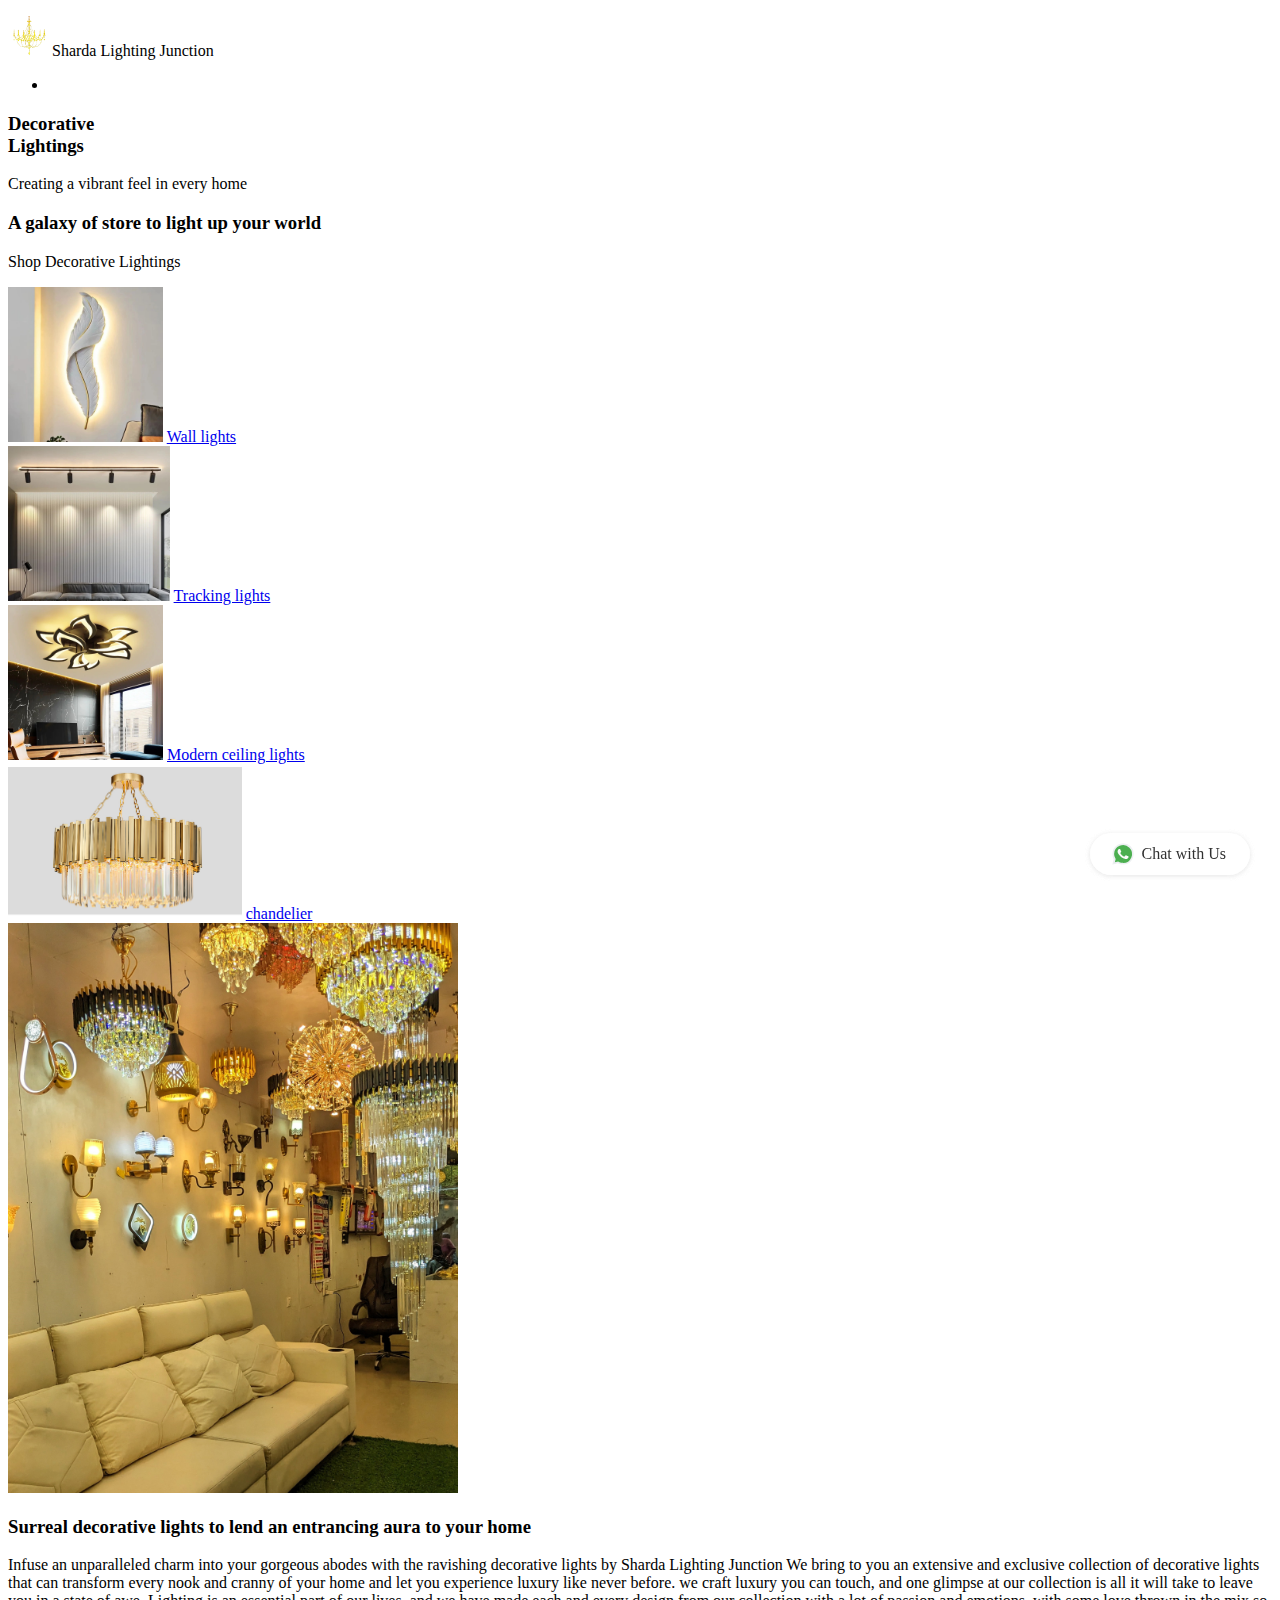
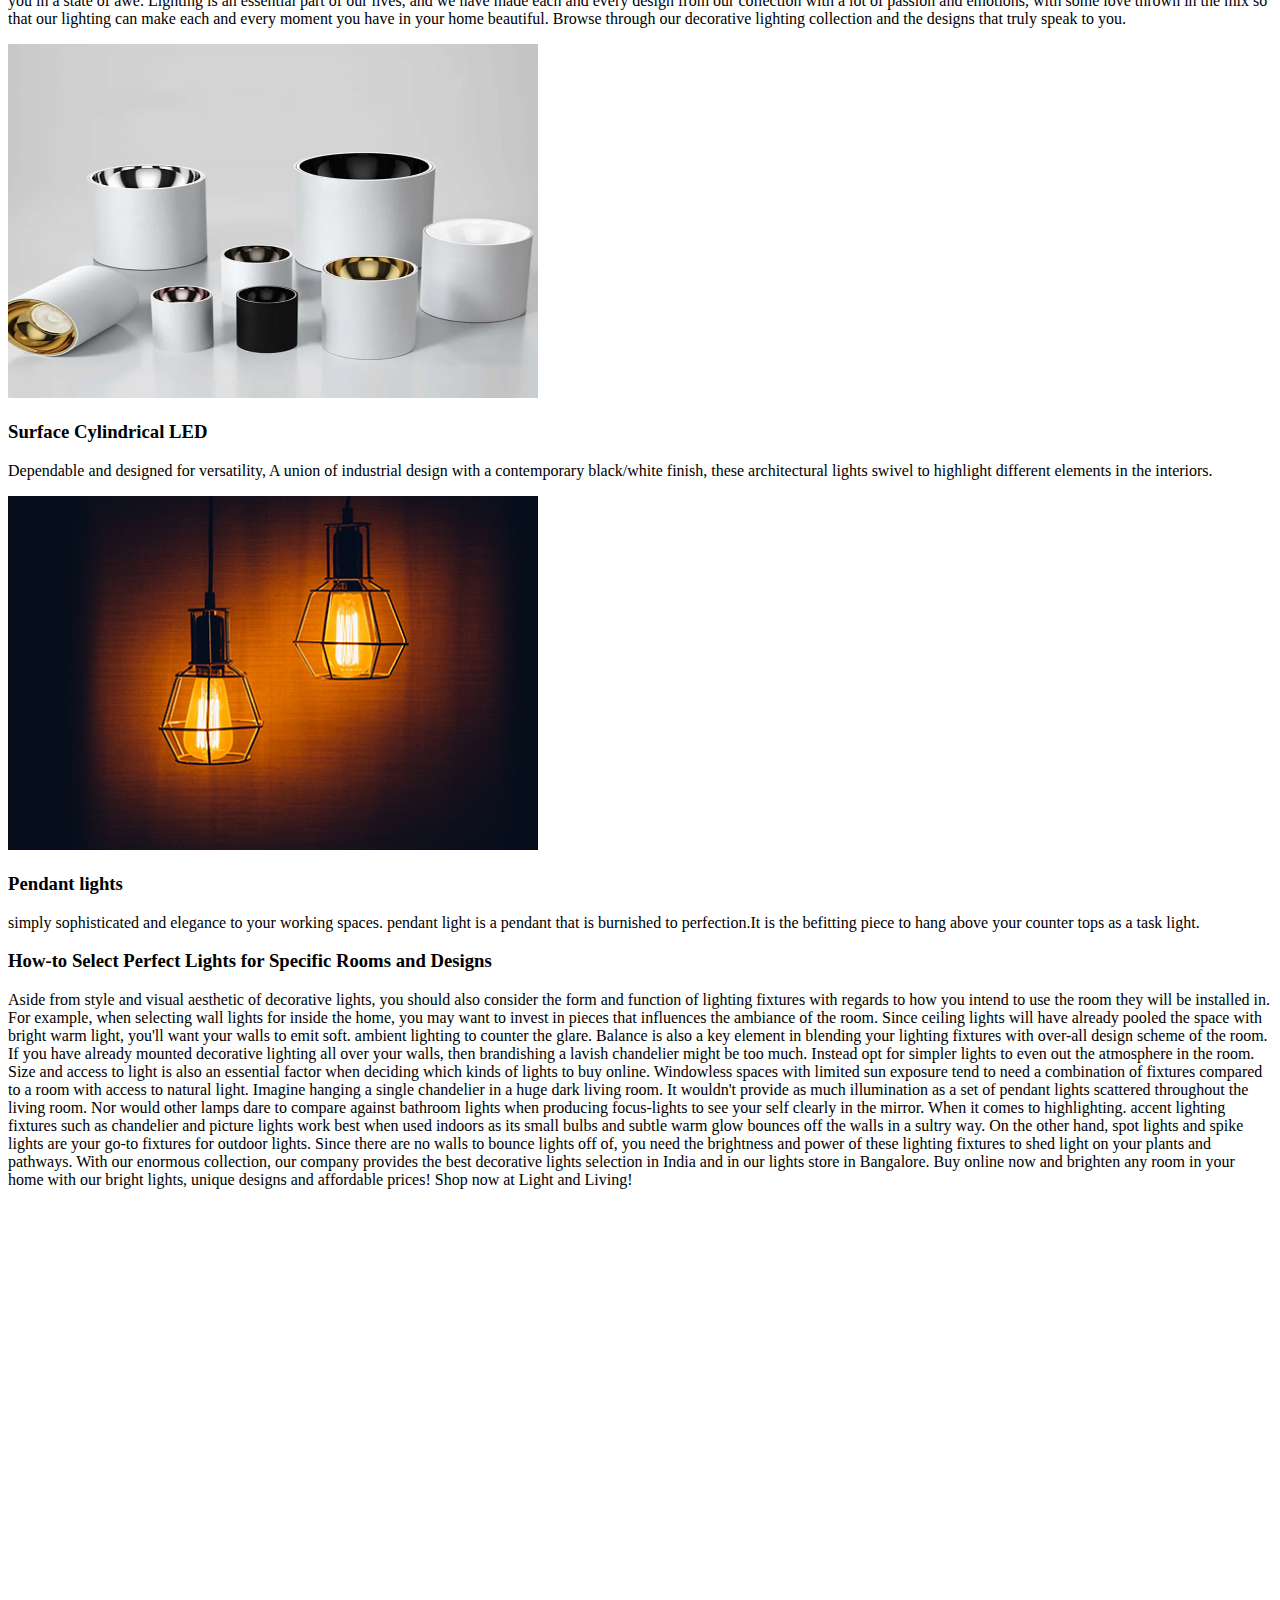
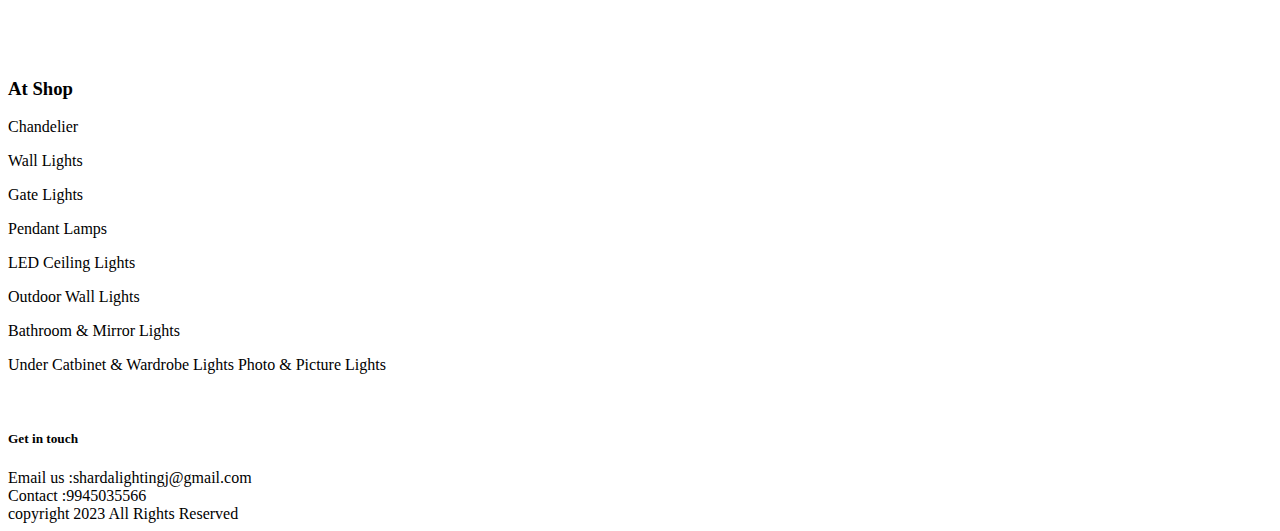
==== index.html @ e195bf43 "Update index.html" ====
<!DOCTYPE html>
<html lang="en">
<head>
   <!-- basic -->
   <meta charset="utf-8">
   <meta http-equiv="X-UA-Compatible" content="IE=edge">
   <!-- mobile metas -->
   <meta name="viewport" content="width=device-width, initial-scale=1">
   <meta name="viewport" content="initial-scale=1, maximum-scale=1">
   <!-- site metas -->
   <title>Sharda Lighting Junction</title>
   <meta name="keywords" content="">
   <meta name="description" content="">
   <meta name="author" content="">
   <!-- site icons -->
<!--    <link rel="icon" href="/images/Logo.png" type="image/png" /> -->
<!--    <link rel="icon" type="image/x-icon" href="/images/Logo.png"> -->
   <link rel="shortcut icon" href="/images/favicon.ico" type="image/x-icon" />
   <!-- bootstrap css -->
   <link rel="stylesheet" href="css/bootstrap.min.css" />
   <!-- site css -->
   <link rel="stylesheet" href="css/style.css" />
         <!-- responsive css -->
   <link rel="stylesheet" href="css/responsive.css" />
   <!-- colors css -->
   <link rel="stylesheet" href="css/colors.css" />
   <!-- custom css -->
   <link rel="stylesheet" href="css/custom.css" />
   <!-- wow animation css -->
   <link rel="stylesheet" href="css/animate.css" />
   <!-- Revolution Loaling Fonts and Icons  -->
   <link rel="stylesheet" href="js/revolution/fonts/pe-icon-7-stroke/css/pe-icon-7-stroke.css">
   <!-- Revolution style Sheets  -->
   <link rel="stylesheet" href="js/revolution/css/settings.css">
   <link rel="stylesheet" href="js/revolution/css/layers.css">
   <link rel="stylesheet" href="js/revolution/css/navigation.css">
   <!-- owl stylesheets -->
   <link rel="stylesheet" href="css/owl.carousel.min.css">
   <link rel="stylesheet" href="css/owl.theme.default.css">
   <!-- <link rel="stylesheet" href="walllight.html">
   <link rel="stylesheet" href="Tracking_light.html">
   <link rel="stylesheet" href="modern_ceiling_light.html">
   <link rel="stylesheet" href="chandelier.html"> -->
   <!-- Google tag (gtag.js) -->
<script async src="https://www.googletagmanager.com/gtag/js?id=G-M16VTXC69N"></script>
<script>
  window.dataLayer = window.dataLayer || [];
  function gtag(){dataLayer.push(arguments);}
  gtag('js', new Date());

  gtag('config', 'G-M16VTXC69N');
</script>
   
</head>
<body id="default_theme" class="home_page1">
   <!-- header -->
   <div id="mySidenav" class="sidenav">
      
   </div>
   <header class="header">
      <div class="header_top">
         <div class="container">
            <div class="row">
               <div class="col-md-4">
                  <div class="full">
                     <!-- <span class="toggle_icon" style="cursor:pointer" onclick="openNav()"><img src="/images/Logo.png" alt="#" /></span> -->
                     <div class="logo_circle">
                        <p><img src="images/logo2.jpeg" height="40" alt="logo"> Sharda Lighting Junction</p>
                        <!-- <a href="index.html"><img class="img-responsive" src="img/logo.png" alt="#" /></a> -->
                     </div>
                  </div>
               </div>
               <div class="col-md-8">
                  <div class="float-right">
                     <ul class="top_links">
                        <!-- <li><a href="#"><img src="images/profile_icon.png" alt="#" /></a></li> -->
                        <li class="searchbar">
                           <!-- <input class="search_input" type="text" name="" placeholder="Search..."> -->
                           <!-- <a href="#" class="search_icon"><img src="images/search_icon.png" alt="#" /></a> -->
                        </li>
                     </ul> 
                  </div>
               </div>
            </div>
         </div>
      </div>
   </header>
   <!-- end header -->
   <!-- Start Banner Slider -->
   <div class="banner-slider">
      <div class="container-fluid">
         <div class="row">
            <div id="slider_main" class="carousel slide" data-ride="carousel">
               <!-- The slideshow -->
               <div class="carousel-inner">
                  <div class="carousel-item active">
                     <div class="full">
                        <div class="left_blog_top">
                           <h3>Decorative<br>Lightings</h3>
                           <p>Creating a vibrant feel in every home</p>
                           <!-- <a class="bt_main" href="contact.html">Contact Us</a> -->
                        </div>
                        <div class="right_blog_top">
                           <!-- <img src="images/black_light.jpg" alt="#" height="150"/> -->
                        </div>
                     </div>
                  </div>
                  
               </div>
               
            </div>
         </div>
      </div>
   </div>
   <!-- End Banner Slider -->
   <!-- section -->
   <section class="layout_padding what_we_do">
      <div class="container">
         <div class="row">
            <div class="col-md-12">
               <div class="full heading_s1">
                  <h3>A galaxy of store to light up your world</h3>
                  <p>Shop Decorative Lightings</p>
               </div>
            </div>
         </div>
         <div class="row">
            <div class="col-md-3">
               <div class="full decorate_blog">
                  <a href="walllight.html"><img class="card-img-top" src="images/feather.jpg" alt="" height="155"></a>
<!--                   <img src="images/feather.jpg" alt="Wall lights" height="155"/> -->
                  <a class="decorate_blog_bt" href="walllight.html">Wall lights</a>
               </div>
            </div>
            <div class="col-md-3">
               <div class="full decorate_blog">
                 <a href="tracking_light.html"><img src="images/Tracking_lights.jpg" alt="Tracking lights" height="155"></a>
                  <a class="decorate_blog_bt" href="tracking_light.html">Tracking lights</a>
               </div>
            </div>
            <div class="col-md-3">
               <div class="full decorate_blog">
                  <a href="modern_ceiling_light.html"><img src="images/Modern_ceiling_light.png" alt="Modern_ceiling_lights" height="155"/></a>
                  <a class="decorate_blog_bt" href="modern_ceiling_light.html">Modern ceiling lights</a>
               </div>
            </div>
            <div class="col-md-3">
               <div class="full decorate_blog">
                  <a href="chandelier.html"><img src="images/coro.jpg" alt="Pendent light" height="155px" /></a>
                  <a class="decorate_blog_bt" href="chandelier.html">chandelier</a>
               </div>
            </div>
         </div>
         <div class="row">
            <div class="col-sm-12">
               <div class="full">
                  <!-- <a class="read_more_bt float-right" href="#">Read More</a> -->
               </div>
            </div>
         </div>
      </div>
   </section>
   <!-- end section -->
   <!-- section -->
   <section class="layout_padding about_section">
      <div class="container">
         <div class="row">
            <div class="col-md-12">
               <div class="row">
                  <div class="row">
                     <div class="col-md-7 p-relative r-left">
                        <div class="full back_blog text_align_center padding_right_left_15">
                           <img src="images/Shop.jpg" alt="Shop.jpg" height="570" />
                        </div>
                     </div>
                     <div class="col-md-5">
                        <div class="full heading_s1">
                           <h3>Surreal decorative lights to lend an entrancing aura to your home</h3>
                           <p>Infuse an unparalleled charm into your gorgeous abodes with the ravishing decorative lights by  Sharda Lighting Junction We bring to you an extensive and exclusive collection of decorative lights that can transform every nook and cranny of your home and let you experience luxury like never before. we craft luxury you can touch, and one glimpse at our collection is all it will take to leave you in a state of awe. Lighting is an essential part of our lives, and we have made each and every design from our collection with a lot of passion and emotions, with some love thrown in the mix so that our lighting can make each and every moment you have in your home beautiful. Browse through our decorative lighting collection and the designs that truly speak to you.</p>
                        </div>
                        <div class="full">
                           <!-- <a class="read_more_bt" href="#">Read More</a> -->
                        </div>
                     </div>
                  </div>
               </div>
            </div>
         </div>
      </div>
   </section>
   <!-- end section -->
   <!-- section -->
   <section class="layout_padding design_layout">
      <div class="container">
         <div class="row">
            <div class="col-md-7">
               <div class="full">
               </div>
            </div>
            <div class="col-md-5">
               
               </div>
            </div>
         </div>
      </div>
   </section>
   <!-- end section -->
   <!-- section -->
   <section class="layout_padding">
      <div class="container">
         <div class="row">
            <div class="col-md-12">
               <div class="full heading_s1">
                  </div>
            </div>
         </div>
         <div class="row">
            <div class="col-md-6">
               <div class="blog_style">
                  <div class="full news_blog">
                     <img src="images/surface.jpg" alt="surface" width="530" height="354"/>
                  </div>
<!--                      // -->
                  </div> 
                  <div class="full">
                     <h3>Surface Cylindrical LED</h3>
                     <p>Dependable and designed for versatility, A union of industrial design with a contemporary black/white finish, these architectural lights swivel to highlight different elements in the interiors.</p>
                  </div>
               </div>
            </div>
            <div class="col-md-6">
               <div class="blog_style">
                  <div class="full news_blog">
                     <img src="images/blog2.png" alt="surface"width="530" />
                  </div>
                  <div class="full post_colum">
                     
                  </div>
                  <div class="full">
                     <h3>Pendant lights</h3>
                     <p>simply sophisticated and elegance to your working spaces. pendant light is a pendant that is burnished to perfection.It is the befitting piece to hang above your counter tops as a task light.</p>
                  </div>
                  
               </div>
               
            </div>
            <div class="selecting_light">
               <h3>How-to Select Perfect Lights for Specific Rooms and Designs</h3>
               <p>Aside from style and visual aesthetic of decorative lights, you should also consider the form and function of lighting fixtures with regards to how you intend to use the room they will be installed in. For example, when selecting wall lights for inside the home, you may want to invest in pieces that influences the ambiance of the room. Since ceiling lights will have already pooled the space with bright warm light, you'll want your walls to emit soft. ambient lighting to counter the glare. Balance is also a key element in blending your lighting fixtures with over-all design scheme of the room. If you have already mounted decorative lighting all over your walls, then brandishing a lavish chandelier might be too much. Instead opt for simpler lights to even out the atmosphere in the room. Size and access to light is also an essential factor when deciding which kinds of lights to buy online. Windowless spaces with limited sun exposure tend to need a combination of fixtures compared to a room with access to natural light. Imagine hanging a single chandelier in a huge dark living room. It wouldn't provide as much illumination as a set of pendant lights scattered throughout the living room. Nor would other lamps dare to compare against bathroom lights when producing focus-lights to see your self clearly in the mirror. When it comes to highlighting. accent lighting fixtures such as chandelier and picture lights work best when used indoors as its small bulbs and subtle warm glow bounces off the walls in a sultry way. On the other hand, spot lights and spike lights are your go-to fixtures for outdoor lights. Since there are no walls to bounce lights off of, you need the brightness and power of these lighting fixtures to shed light on your plants and pathways. With our enormous collection, our company provides the best decorative lights selection in India and in our lights store in Bangalore. Buy online now and brighten any room in your home with our bright lights, unique designs and affordable prices! Shop now at Light and Living!</p>
            </div>
         </div>
         
      </div>
   </section>
                           </div>
                        </div>
                     </div>
                  </fieldset>
               </form>
            </div>
            
               </div>
            </div>
         </div>
      </div>

   </section>
   <!-- end section -->
   <!-- end footer -->
   <footer>
      <div class="parent">

      <div class="map">
         <iframe src="https://www.google.com/maps/embed?pb=!1m14!1m8!1m3!1d31122.87901188568!2d77.661795!3d12.820006!3m2!1i1024!2i768!4f13.1!3m3!1m2!1s0x3bae6dc07eb51639%3A0xf7bf4dda2afb2f74!2sSharda%20Lighting%20Junction!5e0!3m2!1sen!2sin!4v1702823789212!5m2!1sen!2sin" width="600" height="450" style="border:0;" allowfullscreen="" loading="lazy" referrerpolicy="no-referrer-when-downgrade"></iframe>
      </div>

      <div class="aboutend "> 
         <h3> At Shop</h2>
         <p>Chandelier</p>
         <p>Wall Lights</p>
         <p>Gate Lights</p>
         <p>Pendant Lamps</p>
         <p>LED Ceiling Lights</p>
         <p>Outdoor Wall Lights</p>
         <p>Bathroom & Mirror Lights</p>
         <p>Under Catbinet & Wardrobe Lights Photo & Picture Lights</p>
         <br>
            
           <h5>Get in touch </h5>
            Email us :shardalightingj@gmail.com <br>
             Contact :9945035566
      </div>
   

   </div>

   <div class="copyright">
      copyright 2023 All Rights Reserved
   </div>
   </footer>
   
   <!-- jQuery (necessary for Bootstrap's JavaScript) -->
   <script src="js/jquery.min.js"></script>
   <script src="js/popper.min.js"></script>
   <script src="js/bootstrap.min.js"></script>
   <!-- javascript -->
   <script src="js/owl.carousel.js"></script>
   <!-- wow animation -->
   <script src="js/wow.js"></script>
   <!-- menumaker -->
   <script src="js/menumaker.js"></script>
   <!-- custom js -->
   <script src="js/custom.js"></script>
   <script>
      var mwb_whatsapp=function(){"use strict";function t(){}function e(t){return t()}function a(){return Object.create(null)}function n(t){t.forEach(e)}function o(t){return"function"==typeof t}function i(t,e){return t!=t?e==e:t!==e||t&&"object"==typeof t||"function"==typeof t}function r(t,e){t.appendChild(e)}function s(t,e,a){t.insertBefore(e,a||null)}function p(t){t.parentNode.removeChild(t)}function c(t){return document.createElement(t)}function l(t){return document.createElementNS("http://www.w3.org/2000/svg",t)}function d(t){return document.createTextNode(t)}function h(){return d(" ")}function g(t,e,a,n){return t.addEventListener(e,a,n),()=>t.removeEventListener(e,a,n)}function u(t,e,a){null==a?t.removeAttribute(e):t.getAttribute(e)!==a&&t.setAttribute(e,a)}function f(t,e){e=""+e,t.data!==e&&(t.data=e)}function b(t,e){(null!=e||t.value)&&(t.value=e)}function m(t,e,a,n){t.style.setProperty(e,a,n?"important":"")}let x;function w(t){x=t}const v=[],A=[],y=[],k=[],$=Promise.resolve();let z=!1;function M(t){y.push(t)}function C(){const t=new Set;do{for(;v.length;){const t=v.shift();w(t),S(t.$$)}for(;A.length;)A.pop()();for(let e=0;e<y.length;e+=1){const a=y[e];t.has(a)||(a(),t.add(a))}y.length=0}while(v.length);for(;k.length;)k.pop()();z=!1}function S(t){if(null!==t.fragment){t.update(),n(t.before_update);const e=t.dirty;t.dirty=[-1],t.fragment&&t.fragment.p(t.ctx,e),t.after_update.forEach(M)}}const E=new Set;function B(t,e){-1===t.$$.dirty[0]&&(v.push(t),z||(z=!0,$.then(C)),t.$$.dirty.fill(0)),t.$$.dirty[e/31|0]|=1<<e%31}function D(i,r,s,p,c,l,d=[-1]){const h=x;w(i);const g=r.props||{},u=i.$$={fragment:null,ctx:null,props:l,update:t,not_equal:c,bound:a(),on_mount:[],on_destroy:[],before_update:[],after_update:[],context:new Map(h?h.$$.context:[]),callbacks:a(),dirty:d};let f=!1;var b,m,v;u.ctx=s?s(i,g,(t,e,a=e)=>(u.ctx&&c(u.ctx[t],u.ctx[t]=a)&&(u.bound[t]&&u.bound[t](a),f&&B(i,t)),e)):[],u.update(),f=!0,n(u.before_update),u.fragment=!!p&&p(u.ctx),r.target&&(r.hydrate?u.fragment&&u.fragment.l((v=r.target,Array.from(v.childNodes))):u.fragment&&u.fragment.c(),r.intro&&((b=i.$$.fragment)&&b.i&&(E.delete(b),b.i(m))),function(t,a,i){const{fragment:r,on_mount:s,on_destroy:p,after_update:c}=t.$$;r&&r.m(a,i),M(()=>{const a=s.map(e).filter(o);p?p.push(...a):n(a),t.$$.on_mount=[]}),c.forEach(M)}(i,r.target,r.anchor),C()),w(h)}let L;function T(e){let a,n,o,i;return{c(){a=l("svg"),n=l("path"),o=l("g"),i=l("path"),u(n,"fill","#DFE5E7"),u(n,"d","M106.251.5C164.653.5 212 47.846 212 106.25S164.653 212 106.25 212C47.846 212 .5 164.654.5 106.25S47.846.5 106.251.5z"),u(i,"d","M173.561 171.615a62.767 62.767 0 0 0-2.065-2.955 67.7 67.7 0 0 0-2.608-3.299 70.112 70.112 0 0 0-3.184-3.527 71.097 71.097 0 0 0-5.924-5.47 72.458 72.458 0 0 0-10.204-7.026 75.2 75.2 0 0 0-5.98-3.055c-.062-.028-.118-.059-.18-.087-9.792-4.44-22.106-7.529-37.416-7.529s-27.624 3.089-37.416 7.529c-.338.153-.653.318-.985.474a75.37 75.37 0 0 0-6.229 3.298 72.589 72.589 0 0 0-9.15 6.395 71.243 71.243 0 0 0-5.924 5.47 70.064 70.064 0 0 0-3.184 3.527 67.142 67.142 0 0 0-2.609 3.299 63.292 63.292 0 0 0-2.065 2.955 56.33 56.33 0 0 0-1.447 2.324c-.033.056-.073.119-.104.174a47.92 47.92 0 0 0-1.07 1.926c-.559 1.068-.818 1.678-.818 1.678v.398c18.285 17.927 43.322 28.985 70.945 28.985 27.678 0 52.761-11.103 71.055-29.095v-.289s-.619-1.45-1.992-3.778a58.346 58.346 0 0 0-1.446-2.322zM106.002 125.5c2.645 0 5.212-.253 7.68-.737a38.272 38.272 0 0 0 3.624-.896 37.124 37.124 0 0 0 5.12-1.958 36.307 36.307 0 0 0 6.15-3.67 35.923 35.923 0 0 0 9.489-10.48 36.558 36.558 0 0 0 2.422-4.84 37.051 37.051 0 0 0 1.716-5.25c.299-1.208.542-2.443.725-3.701.275-1.887.417-3.827.417-5.811s-.142-3.925-.417-5.811a38.734 38.734 0 0 0-1.215-5.494 36.68 36.68 0 0 0-3.648-8.298 35.923 35.923 0 0 0-9.489-10.48 36.347 36.347 0 0 0-6.15-3.67 37.124 37.124 0 0 0-5.12-1.958 37.67 37.67 0 0 0-3.624-.896 39.875 39.875 0 0 0-7.68-.737c-21.162 0-37.345 16.183-37.345 37.345 0 21.159 16.183 37.342 37.345 37.342z"),u(o,"fill","#FFF"),u(a,"v-else",""),u(a,"xmlns","http://www.w3.org/2000/svg"),u(a,"viewBox","0 0 212 212"),u(a,"width","50"),u(a,"height","50")},m(t,e){s(t,a,e),r(a,n),r(a,o),r(o,i)},p:t,d(t){t&&p(a)}}}function U(t){let e,a,n;return{c(){(e=c("img")).src!==(a=t[0])&&u(e,"src",a),u(e,"alt",n=t[6]+" Logo")},m(t,a){s(t,e,a)},p(t,o){1&o&&e.src!==(a=t[0])&&u(e,"src",a),64&o&&n!==(n=t[6]+" Logo")&&u(e,"alt",n)},d(t){t&&p(e)}}}function H(e){let a,o,i,l,x,w,v,A,y,k,$,z,M,C,S,E,B,D,L,H,P,_,I,O,R,F,N,X,j,V,q,J,Y,Q,W,G;function K(t,e){return null!==t[0]?U:T}let Z=K(e),tt=Z(e);return{c(){a=c("div"),o=c("div"),i=c("div"),l=c("div"),tt.c(),x=h(),w=c("p"),v=c("span"),A=d(e[6]),y=h(),k=c("br"),$=h(),z=c("small"),M=d(e[1]),C=h(),S=c("div"),E=c("div"),(B=c("div")).innerHTML='<div style="position: relative;display: flex;"><div class="ixsrax"></div> \n              <div class="dRvxoz"></div> \n              <div class="kXBtNt"></div></div>',D=h(),L=c("div"),H=c("div"),P=d(e[6]),_=h(),I=c("div"),O=h(),(R=c("div")).textContent=`${function(){let t=new Date;return String(t.getHours()).padStart(2,"0")+":"+String(t.getMinutes()).padStart(2,"0")}()}`,F=h(),N=c("div"),X=c("textarea"),j=h(),(V=c("button")).innerHTML='<svg viewBox="0 0 448 448"><path d="M.213 32L0 181.333 320 224 0 266.667.213 416 448 224z"></path></svg>',q=h(),(J=c("button")).textContent="×",Q=h(),(W=c("button")).innerHTML='<svg width="18" viewBox="0 0 24 24"><path fill="#eceff1" d="M20.5 3.4A12.1 12.1 0 0012 0 12 12 0 001.7 17.8L0 24l6.3-1.7c2.8 1.5 5 1.4 5.8 1.5a12 12 0 008.4-20.3z"></path><path fill="#4caf50" d="M12 21.8c-3.1 0-5.2-1.6-5.4-1.6l-3.7 1 1-3.7-.3-.4A9.9 9.9 0 012.1 12a10 10 0 0117-7 9.9 9.9 0 01-7 16.9z"></path><path fill="#fafafa" d="M17.5 14.3c-.3 0-1.8-.8-2-.9-.7-.2-.5 0-1.7 1.3-.1.2-.3.2-.6.1s-1.3-.5-2.4-1.5a9 9 0 01-1.7-2c-.3-.6.4-.6 1-1.7l-.1-.5-1-2.2c-.2-.6-.4-.5-.6-.5-.6 0-1 0-1.4.3-1.6 1.8-1.2 3.6.2 5.6 2.7 3.5 4.2 4.2 6.8 5 .7.3 1.4.3 1.9.2.6 0 1.7-.7 2-1.4.3-.7.3-1.3.2-1.4-.1-.2-.3-.3-.6-.4z"></path></svg>  \n      <span>\n      Chat with Us\n      </span>',this.c=t,u(l,"class","whatsapp-chat-avatar"),u(v,"class","whatsapp-chat-name"),m(z,"float","left"),u(i,"class","whatsapp-chat-header"),m(B,"opacity","0"),u(B,"class","whatsapp-chat-message-loader"),u(H,"class","bMIBDo"),u(I,"class","iSpIQi"),u(R,"class","cqCDVm"),m(L,"opacity","1"),u(L,"class","whatsapp-chat-message"),u(E,"class","whatsapp-chat-bubble"),u(S,"class","whatsapp-chat-body"),u(S,"pattern",e[3]),u(X,"placeholder","Write a response"),u(X,"maxlength","120"),u(X,"row","1"),u(V,"type","button"),u(N,"class","whatsapp-message-box"),u(J,"type","button"),u(J,"class","close-chat"),u(o,"id","whatsapp-chat"),u(o,"class",Y=e[4]?"show":"hide"),u(W,"class","whatsapp-trigger-chat"),u(W,"title","Show Chat"),u(a,"id","app"),G=[g(X,"input",e[11]),g(V,"click",e[8]),g(J,"click",e[7]),g(W,"click",e[7])]},m(t,n){s(t,a,n),r(a,o),r(o,i),r(i,l),tt.m(l,null),r(i,x),r(i,w),r(w,v),r(v,A),r(w,y),r(w,k),r(w,$),r(w,z),r(z,M),r(o,C),r(o,S),r(S,E),r(E,B),r(E,D),r(E,L),r(L,H),r(H,P),r(L,_),r(L,I),I.innerHTML=e[2],r(L,O),r(L,R),r(o,F),r(o,N),r(N,X),b(X,e[5]),r(N,j),r(N,V),r(o,q),r(o,J),r(a,Q),r(a,W)},p(t,[e]){Z===(Z=K(t))&&tt?tt.p(t,e):(tt.d(1),(tt=Z(t))&&(tt.c(),tt.m(l,null))),64&e&&f(A,t[6]),2&e&&f(M,t[1]),64&e&&f(P,t[6]),4&e&&(I.innerHTML=t[2]),8&e&&u(S,"pattern",t[3]),32&e&&b(X,t[5]),16&e&&Y!==(Y=t[4]?"show":"hide")&&u(o,"class",Y)},i:t,o:t,d(t){t&&p(a),tt.d(),n(G)}}}function P(t,e,a){let n,o=!1,i="",{name:r="Your Name"}=e,{number:s="+4489000000000"}=e,{avatar:p=null}=e,{description:c="Typically replies within an hour"}=e,{welcomeMessage:l="Hi there 👋<br><br>How can We help you?"}=e,{pattern:d="https://res.cloudinary.com/eventbree/image/upload/v1575854793/Widgets/whatsapp-bg.png"}=e;return t.$set=(t=>{"name"in t&&a(9,r=t.name),"number"in t&&a(10,s=t.number),"avatar"in t&&a(0,p=t.avatar),"description"in t&&a(1,c=t.description),"welcomeMessage"in t&&a(2,l=t.welcomeMessage),"pattern"in t&&a(3,d=t.pattern)}),t.$$.update=(()=>{1536&t.$$.dirty&&a(6,n=r||s)}),[p,c,l,d,o,i,n,function(){a(4,o=!o)},function(){var t=/Android|webOS|iPhone|iPad|iPod|BlackBerry|IEMobile|Opera Mini/i.test(navigator.userAgent)?"https://wa.me/"+String(s).replace("+","")+"?text="+encodeURIComponent(i):"https://web.whatsapp.com/send?phone="+s+"&text="+encodeURIComponent(i);window.open(t,"_blank"),a(5,i=""),a(4,o=!1)},r,s,function(){i=this.value,a(5,i)}]}"function"==typeof HTMLElement&&(L=class extends HTMLElement{constructor(){super(),this.attachShadow({mode:"open"})}connectedCallback(){for(const t in this.$$.slotted)this.appendChild(this.$$.slotted[t])}attributeChangedCallback(t,e,a){this[t]=a}$destroy(){!function(t,e){const a=t.$$;null!==a.fragment&&(n(a.on_destroy),a.fragment&&a.fragment.d(e),a.on_destroy=a.fragment=null,a.ctx=[])}(this,1),this.$destroy=t}$on(t,e){const a=this.$$.callbacks[t]||(this.$$.callbacks[t]=[]);return a.push(e),()=>{const t=a.indexOf(e);-1!==t&&a.splice(t,1)}}$set(){}});class _ extends L{constructor(t){super(),this.shadowRoot.innerHTML='<style>button,textarea{font-family:inherit;font-size:100%;line-height:1.15;margin:0}button{overflow:visible}button{text-transform:none}button,[type="button"]{-webkit-appearance:button}button{background:none;border:none;cursor:pointer}#whatsapp-chat{box-sizing:border-box !important;outline:none !important;position:fixed;width:350px;border-radius:10px;box-shadow:0 1px 15px rgba(32, 33, 36, 0.28);bottom:90px;right:30px;overflow:hidden;z-index:99;background:#fff}.whatsapp-trigger-chat{background:#fff;color:#313131;position:fixed;display:flex;font-weight:400;z-index:98;bottom:25px;right:30px;font-size:1em;padding:12px 24px;border-radius:100px;box-shadow:0 1px 5px rgba(210, 210, 210, 0.28);align-items:center}.whatsapp-trigger-chat svg{transform:scale(1.2);margin:0 10px 0 0}.whatsapp-chat-header{background:#009688;background:#095e54;color:#fff;padding:20px 20px 30px}.whatsapp-chat-header p{font-size:14px;line-height:1.3;margin:0 10px 10px}.whatsapp-chat-header .whatsapp-chat-name{font-size:16px;font-weight:600;padding-bottom:0;margin-bottom:0;line-height:0.5;float:left}.whatsapp-chat-header .whatsapp-chat-name span{float:left}button.close-chat{position:absolute;top:5px;right:15px;color:#fff;font-size:30px}.whatsapp-chat-avatar{position:relative}.whatsapp-chat-avatar::after{content:"";bottom:0px;right:0px;width:12px;height:12px;box-sizing:border-box;background-color:#4ad504;display:block;position:relative;z-index:1;border-radius:50%;border:2px solid #095e54;left:40px;top:38px}.whatsapp-chat-avatar img,.whatsapp-chat-avatar svg{border-radius:100%;width:50px;float:left;margin:0 10px 0 0}.whatsapp-message-box{display:flex}.whatsapp-message-box textarea{border:none;font-family:inherit;background:#fff;width:100%;height:auto;outline:none;resize:none;padding:5px 10px;font-size:14px;max-height:44px;line-height:2;vertical-align:middle}.whatsapp-message-box button{padding:0 10px;background:#eee;border-radius:0 0 10px}.whatsapp-message-box button svg{fill:#a6a6a6;height:24px;width:24px}@media screen and (max-width: 480px){#whatsapp-chat{width:auto;left:5%;right:5%;font-size:80%}}.whatsapp-chat-body{padding:20px 20px 20px 10px;background-color:#e6ddd4;position:relative}.whatsapp-chat-body::before{display:block;position:absolute;content:"";left:0px;top:0px;height:100%;width:100%;z-index:0;opacity:0.08;background-image:url("https://elfsight.com/assets/chats/patterns/whatsapp.png")}.whatsapp-chat-bubble{display:flex;z-index:1}.whatsapp-chat-message-loader{background-color:white;width:52.5px;height:32px;border-radius:16px;display:flex;-moz-box-pack:center;justify-content:center;-moz-box-align:center;align-items:center;margin-left:10px;opacity:0;transition:all 0.1s ease 0s;z-index:1;box-shadow:rgba(0, 0, 0, 0.13) 0px 1px 0.5px}.whatsapp-chat-message-loader .ixsrax,.whatsapp-chat-message-loader .dRvxoz{height:5px;width:5px;margin:0px 2px;border-radius:50%;display:inline-block;position:relative;animation-duration:1.2s;animation-iteration-count:infinite;animation-timing-function:linear;top:0px}.whatsapp-chat-message-loader .ixsrax{background-color:#9e9da2;animation-name:ZpjSY}.whatsapp-chat-message-loader .dRvxoz{animation-name:hPhMsj}.whatsapp-chat-message{padding:7px 14px 6px;background-color:white;border-radius:0px 8px 8px;position:relative;transition:all 0.3s ease 0s;opacity:0;transform-origin:center top 0px;z-index:2;box-shadow:rgba(0, 0, 0, 0.13) 0px 1px 0.5px;margin-top:4px;margin-left:-54px;max-width:calc(100% - 66px);text-align:left}.whatsapp-chat-message .bMIBDo{font-size:13px;font-weight:700;line-height:18px;color:rgba(0, 0, 0, 0.4)}.whatsapp-chat-message .iSpIQi{font-size:14px;line-height:19px;margin-top:4px;color:#111111}.whatsapp-chat-message .cqCDVm{text-align:right;margin-top:4px;font-size:12px;line-height:16px;color:rgba(17, 17, 17, 0.5);margin-right:-8px;margin-bottom:-4px}.whatsapp-chat-message::before{position:absolute;background-image:url("[data-uri]");background-position:50% 50%;background-repeat:no-repeat;background-size:contain;content:"";top:0px;left:-12px;width:12px;height:19px}.show{display:block;animation:swing-in-bottom-bck 0.6s cubic-bezier(0.175, 0.885, 0.32, 1.275) both}.hide{display:none}@keyframes ZpjSY{0%{background-color:#b6b5ba}15%{background-color:#111111}25%{background-color:#b6b5ba}}@keyframes hPhMsj{15%{background-color:#b6b5ba}25%{background-color:#111111}35%{background-color:#b6b5ba}}@keyframes iUMejp{25%{background-color:#b6b5ba}35%{background-color:#111111}45%{background-color:#b6b5ba}}@keyframes swing-out-bottom-fwd{0%{transform:rotateX(0);transform-origin:bottom;opacity:1}100%{transform:rotateX(-70deg);transform-origin:bottom;opacity:0;display:none}}@keyframes swing-in-bottom-bck{0%{transform:rotateX(-70deg);transform-origin:bottom;opacity:0}100%{transform:rotateX(0);transform-origin:bottom;opacity:1}}</style>',D(this,{target:this.shadowRoot},P,H,i,{name:9,number:10,avatar:0,description:1,welcomeMessage:2,pattern:3}),t&&(t.target&&s(t.target,this,t.anchor),t.props&&(this.$set(t.props),C()))}static get observedAttributes(){return["name","number","avatar","description","welcomeMessage","pattern"]}get name(){return this.$$.ctx[9]}set name(t){this.$set({name:t}),C()}get number(){return this.$$.ctx[10]}set number(t){this.$set({number:t}),C()}get avatar(){return this.$$.ctx[0]}set avatar(t){this.$set({avatar:t}),C()}get description(){return this.$$.ctx[1]}set description(t){this.$set({description:t}),C()}get welcomeMessage(){return this.$$.ctx[2]}set welcomeMessage(t){this.$set({welcomeMessage:t}),C()}get pattern(){return this.$$.ctx[3]}set pattern(t){this.$set({pattern:t}),C()}}return customElements.define("whatsapp-widget",_),new _({target:document.body})}();
      </script>
      
      <whatsapp-widget 
        number="+918971035233" name="Shrda lighting Junction" 
                        description="Shop Decorative Lightings"
                        welcome-message="Hi there Welcome to Shrda lighting Junction 👋
                        How can We help you?"
            avatar="images/logo2.jpeg" 
      />
      
   
</body>
</html>
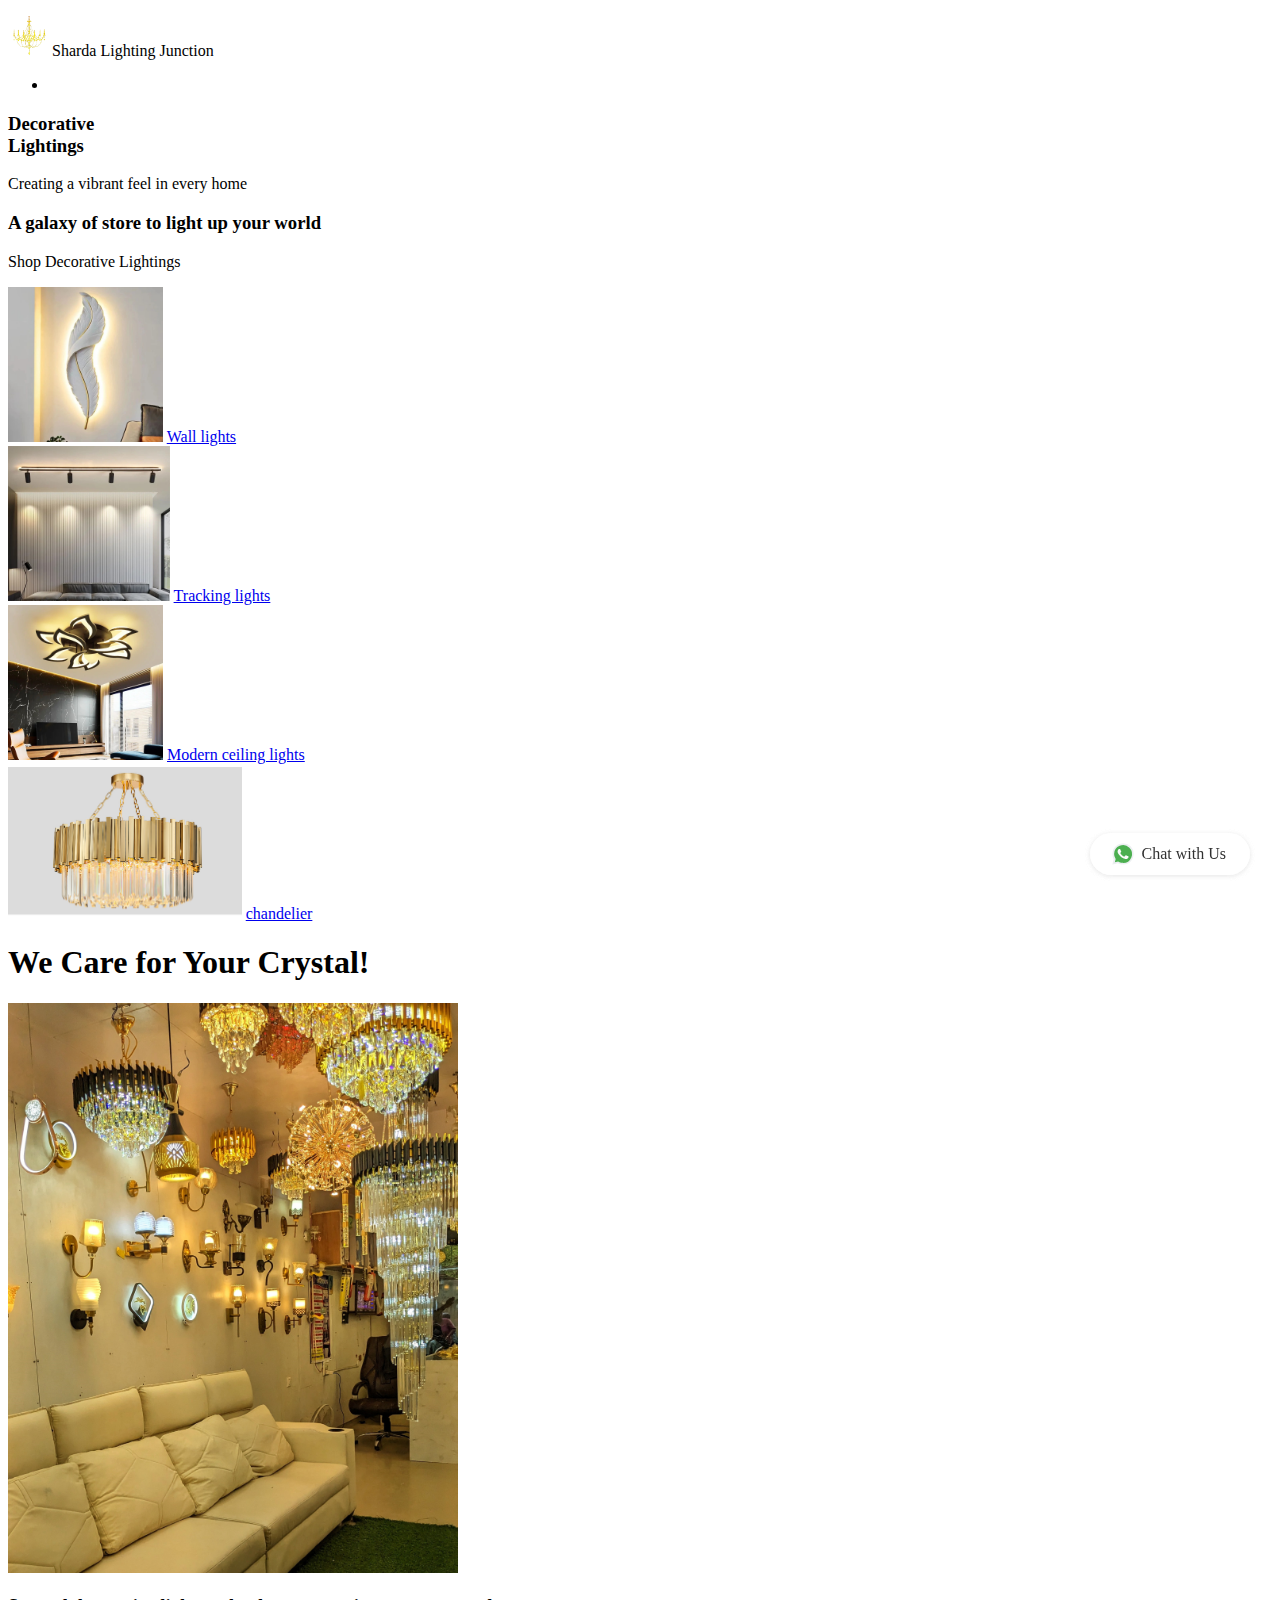
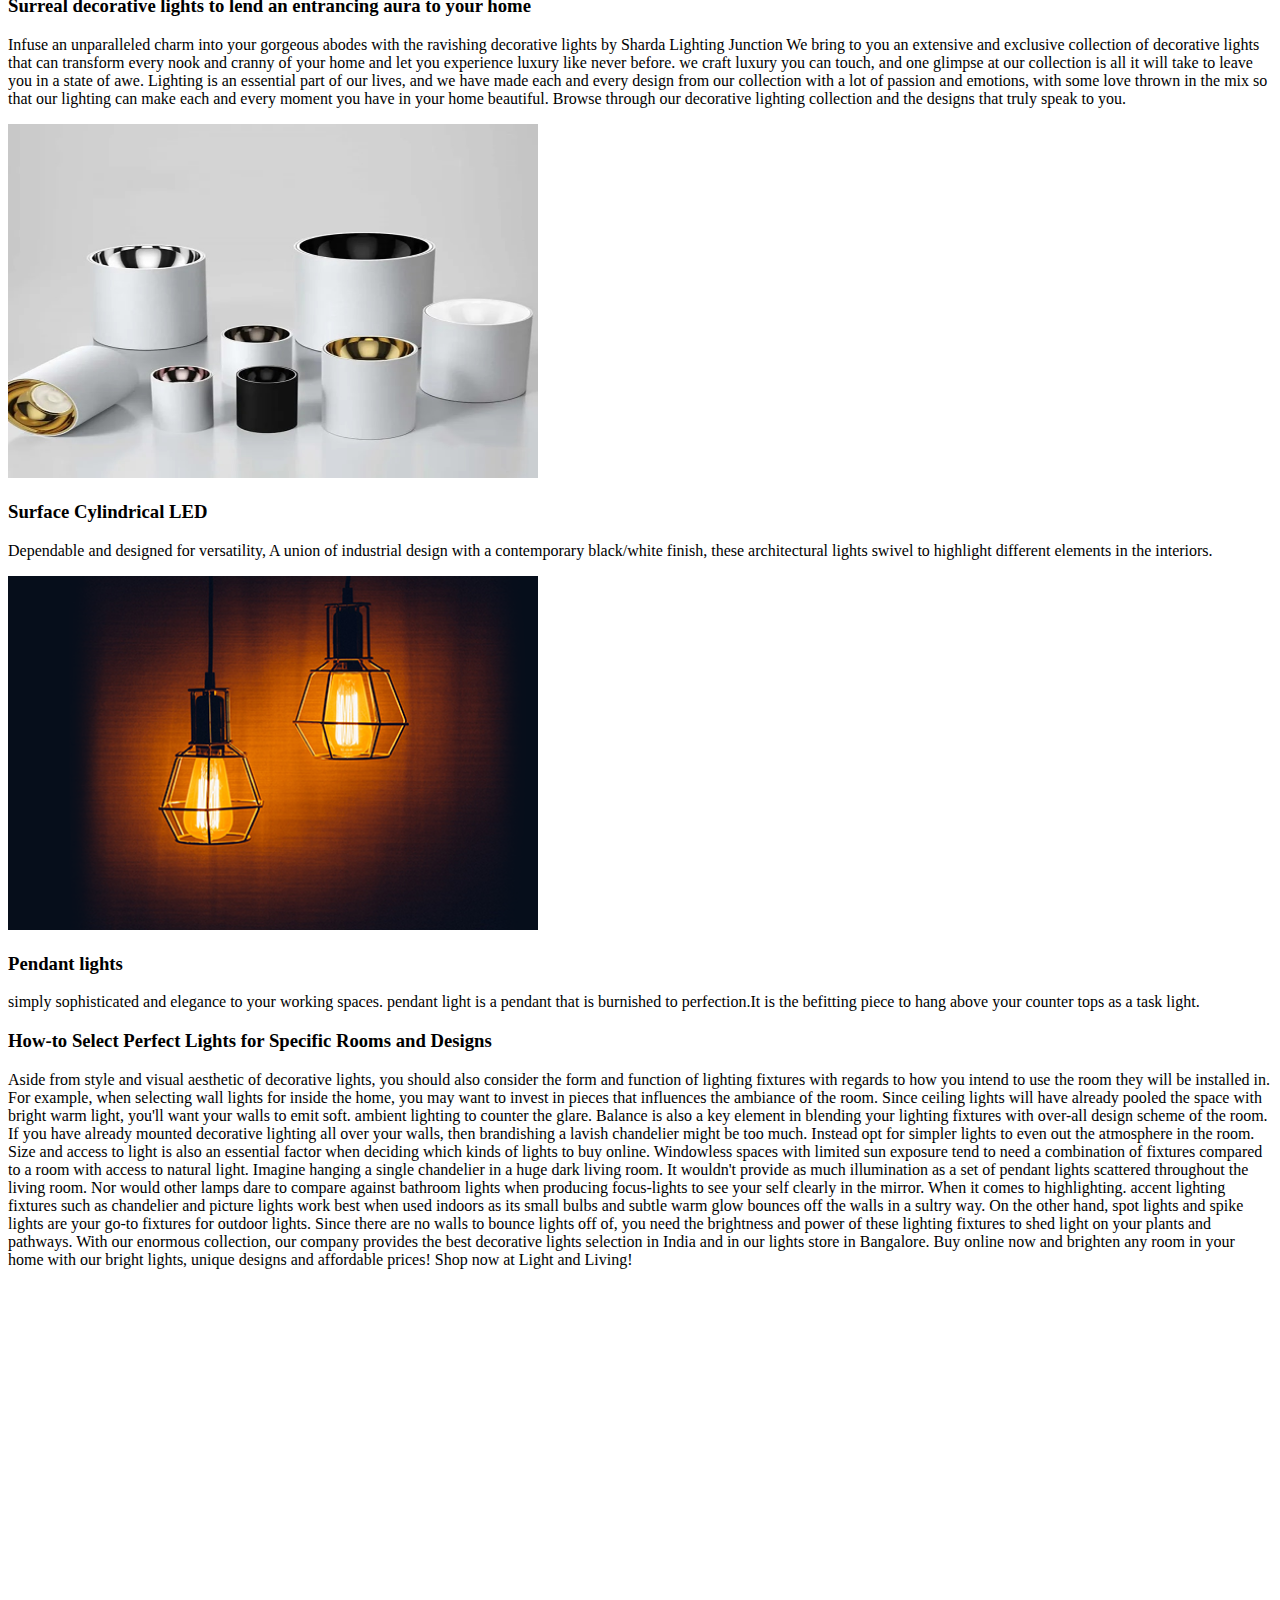
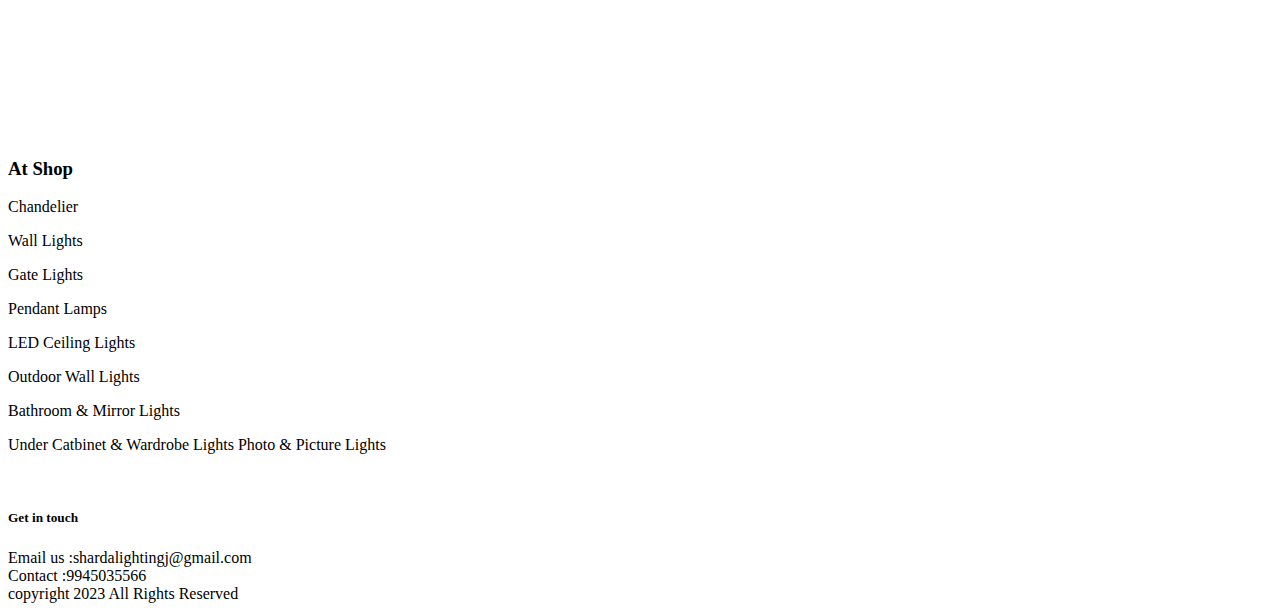
==== commit 49147efb: "adding div for service" ====
--- a/index.html
+++ b/index.html
@@ -161,6 +161,26 @@
       </div>
    </section>
    <!-- end section -->
+    <!-- Services section -->
+    <div class="hero">
+
+	
+      <div class="hero-inner">
+   
+         
+   <div class="page-title-container">
+   
+      <header class="page-header">
+   
+         <h1 class="page-title">We Care for Your Crystal!</h1>
+      </header><!-- .entry-header -->
+   
+   </div><!-- .page-title-container -->
+   
+      </div>
+   
+   </div>
+    <!-- Services section -->
    <!-- section -->
    <section class="layout_padding about_section">
       <div class="container">
@@ -204,6 +224,7 @@
          </div>
       </div>
    </section>
+
    <!-- end section -->
    <!-- section -->
    <section class="layout_padding">
@@ -220,7 +241,7 @@
                   <div class="full news_blog">
                      <img src="images/surface.jpg" alt="surface" width="530" height="354"/>
                   </div>
-<!--                      // -->
+                   <div class="full post_colum">
                   </div> 
                   <div class="full">
                      <h3>Surface Cylindrical LED</h3>
@@ -234,16 +255,16 @@
                      <img src="images/blog2.png" alt="surface"width="530" />
                   </div>
                   <div class="full post_colum">
-                     
                   </div>
                   <div class="full">
                      <h3>Pendant lights</h3>
                      <p>simply sophisticated and elegance to your working spaces. pendant light is a pendant that is burnished to perfection.It is the befitting piece to hang above your counter tops as a task light.</p>
                   </div>
-                  
-               </div>
-               
-            </div>
+               </div>
+            </div>
+
+
+            
             <div class="selecting_light">
                <h3>How-to Select Perfect Lights for Specific Rooms and Designs</h3>
                <p>Aside from style and visual aesthetic of decorative lights, you should also consider the form and function of lighting fixtures with regards to how you intend to use the room they will be installed in. For example, when selecting wall lights for inside the home, you may want to invest in pieces that influences the ambiance of the room. Since ceiling lights will have already pooled the space with bright warm light, you'll want your walls to emit soft. ambient lighting to counter the glare. Balance is also a key element in blending your lighting fixtures with over-all design scheme of the room. If you have already mounted decorative lighting all over your walls, then brandishing a lavish chandelier might be too much. Instead opt for simpler lights to even out the atmosphere in the room. Size and access to light is also an essential factor when deciding which kinds of lights to buy online. Windowless spaces with limited sun exposure tend to need a combination of fixtures compared to a room with access to natural light. Imagine hanging a single chandelier in a huge dark living room. It wouldn't provide as much illumination as a set of pendant lights scattered throughout the living room. Nor would other lamps dare to compare against bathroom lights when producing focus-lights to see your self clearly in the mirror. When it comes to highlighting. accent lighting fixtures such as chandelier and picture lights work best when used indoors as its small bulbs and subtle warm glow bounces off the walls in a sultry way. On the other hand, spot lights and spike lights are your go-to fixtures for outdoor lights. Since there are no walls to bounce lights off of, you need the brightness and power of these lighting fixtures to shed light on your plants and pathways. With our enormous collection, our company provides the best decorative lights selection in India and in our lights store in Bangalore. Buy online now and brighten any room in your home with our bright lights, unique designs and affordable prices! Shop now at Light and Living!</p>
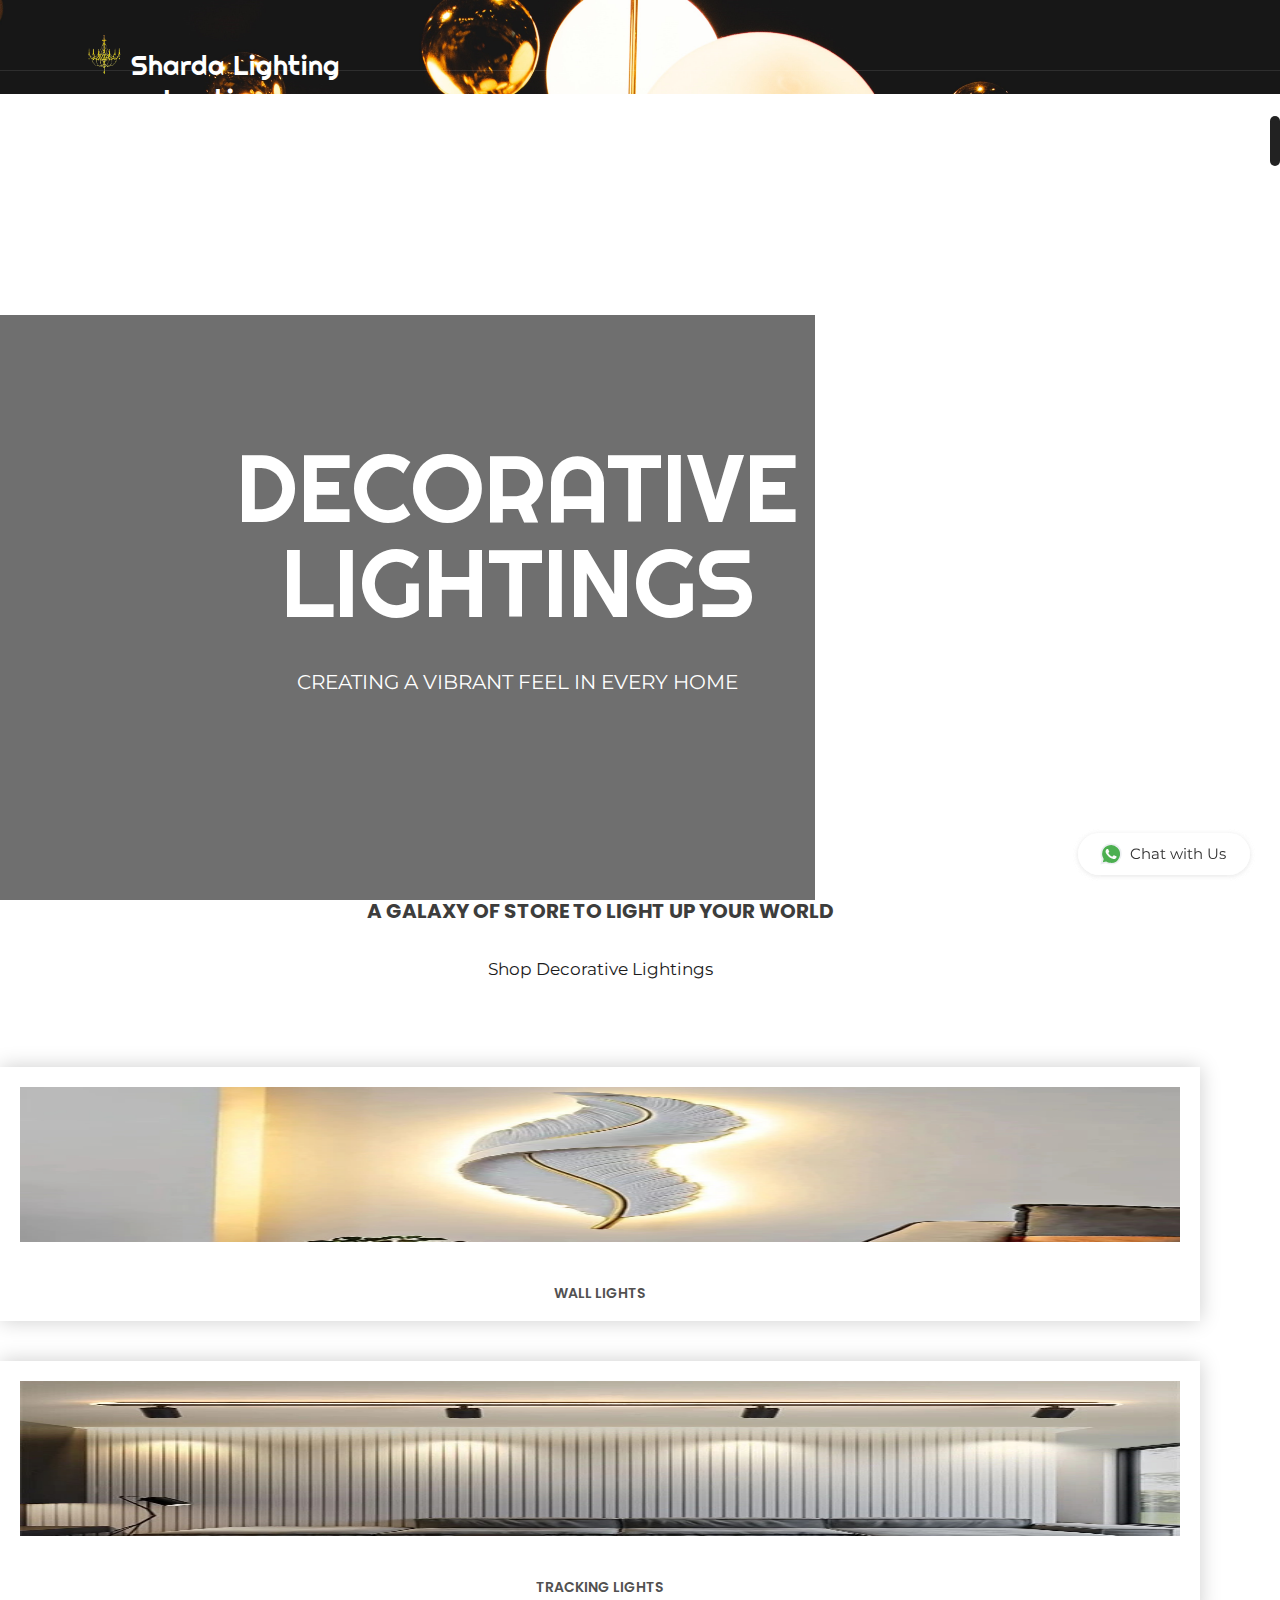
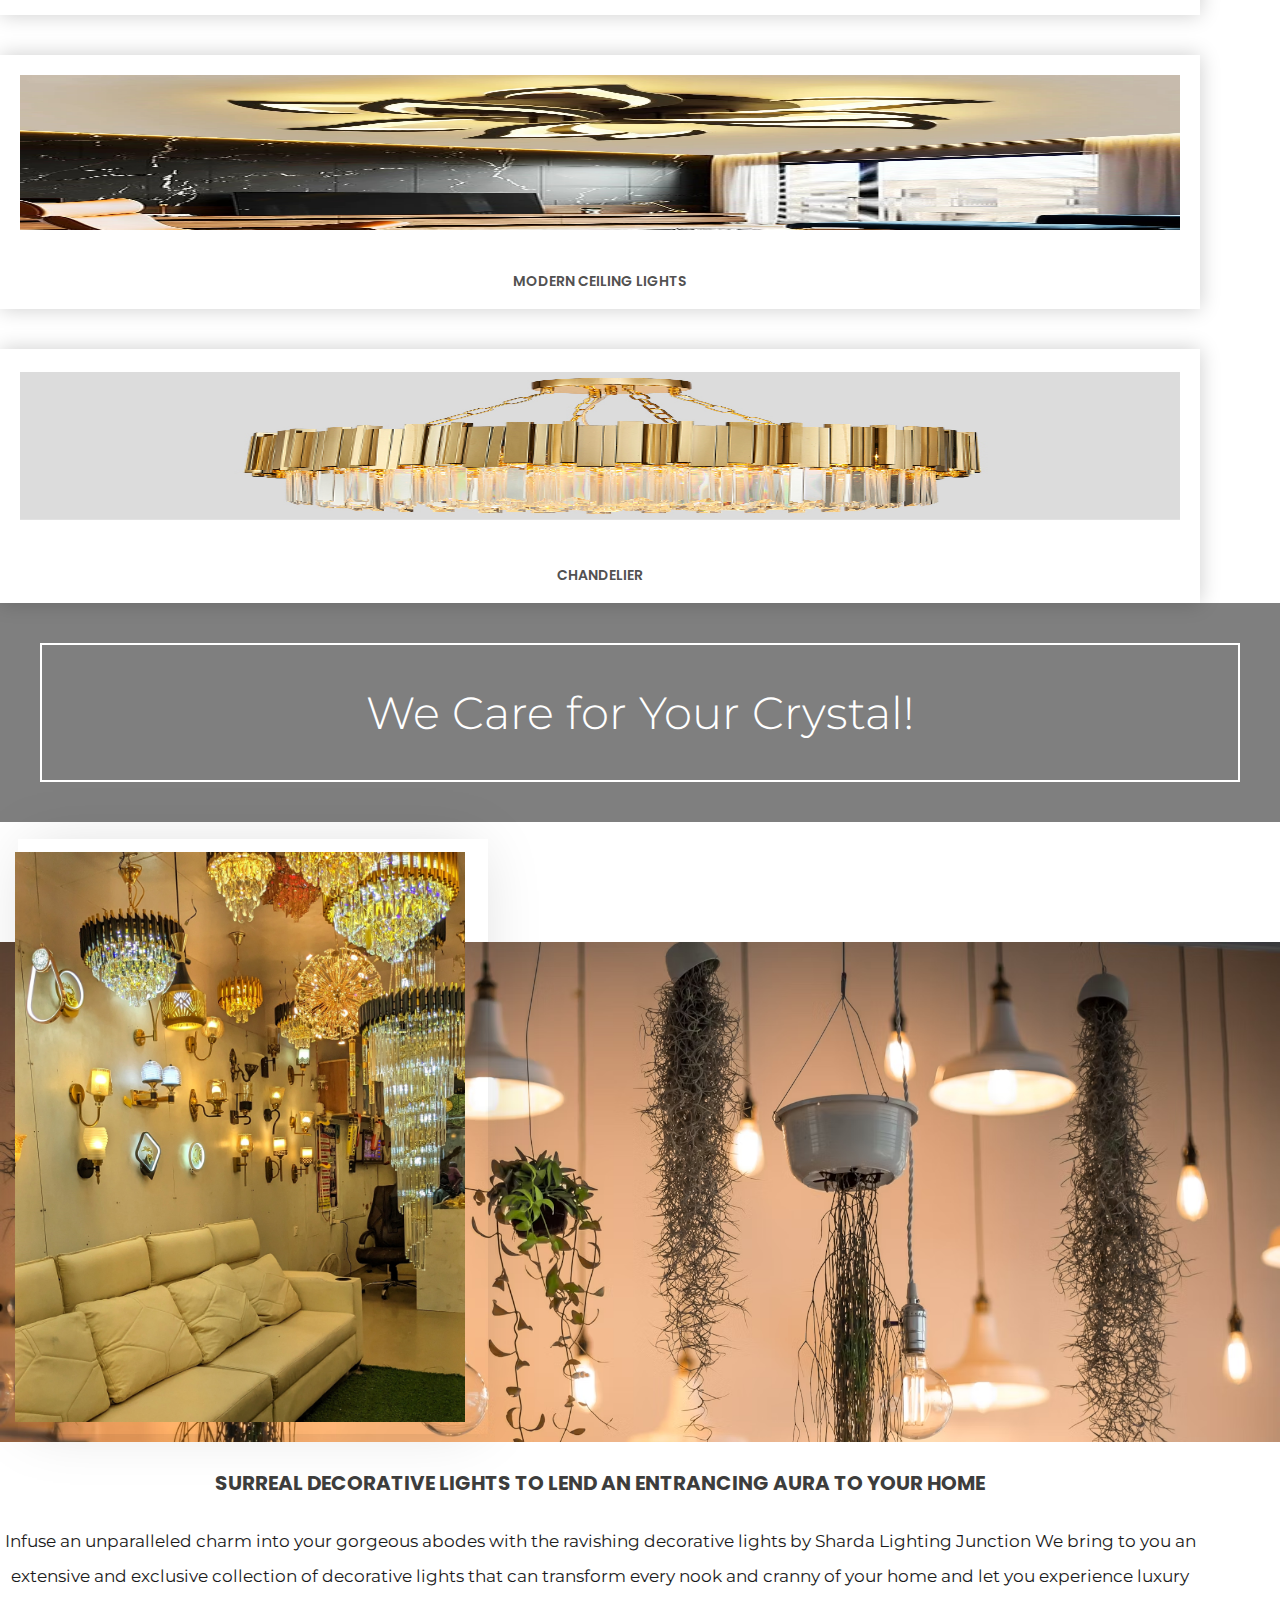
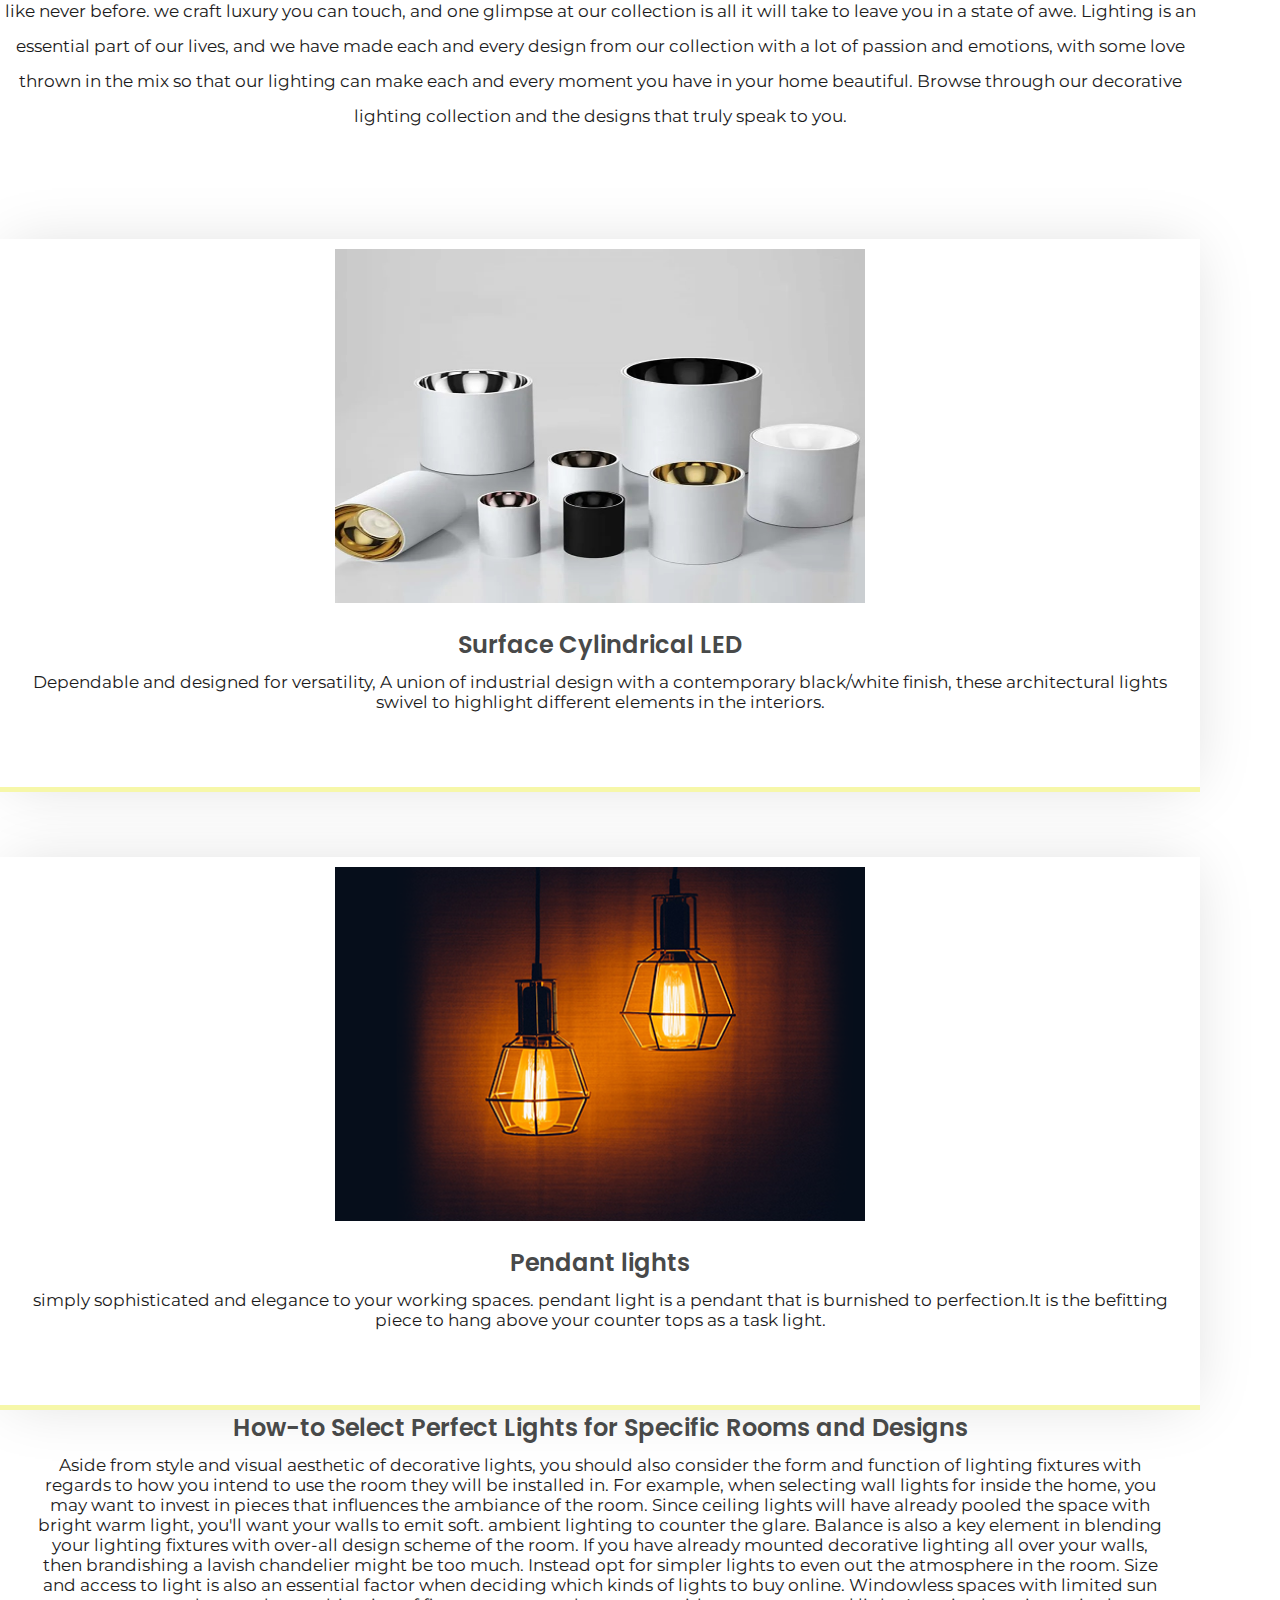
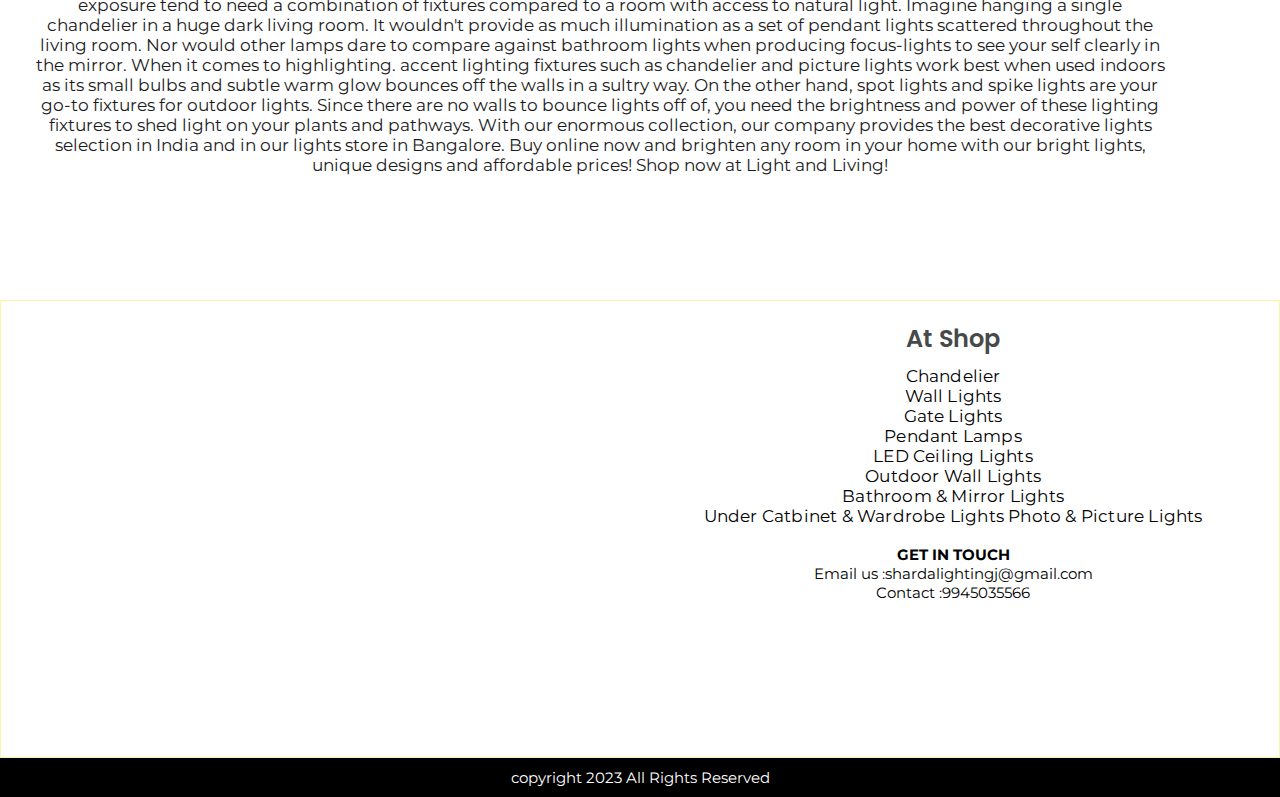
==== commit 8190bf74: "bg overlay" ====
--- a/index.html
+++ b/index.html
@@ -1,5 +1,6 @@
 <!DOCTYPE html>
 <html lang="en">
+
 <head>
    <!-- basic -->
    <meta charset="utf-8">
@@ -13,14 +14,14 @@
    <meta name="description" content="">
    <meta name="author" content="">
    <!-- site icons -->
-<!--    <link rel="icon" href="/images/Logo.png" type="image/png" /> -->
-<!--    <link rel="icon" type="image/x-icon" href="/images/Logo.png"> -->
+   <!--    <link rel="icon" href="/images/Logo.png" type="image/png" /> -->
+   <!--    <link rel="icon" type="image/x-icon" href="/images/Logo.png"> -->
    <link rel="shortcut icon" href="/images/favicon.ico" type="image/x-icon" />
    <!-- bootstrap css -->
    <link rel="stylesheet" href="css/bootstrap.min.css" />
    <!-- site css -->
    <link rel="stylesheet" href="css/style.css" />
-         <!-- responsive css -->
+   <!-- responsive css -->
    <link rel="stylesheet" href="css/responsive.css" />
    <!-- colors css -->
    <link rel="stylesheet" href="css/colors.css" />
@@ -38,24 +39,25 @@
    <link rel="stylesheet" href="css/owl.carousel.min.css">
    <link rel="stylesheet" href="css/owl.theme.default.css">
    <!-- <link rel="stylesheet" href="walllight.html">
-   <link rel="stylesheet" href="Tracking_light.html">
-   <link rel="stylesheet" href="modern_ceiling_light.html">
-   <link rel="stylesheet" href="chandelier.html"> -->
+<link rel="stylesheet" href="Tracking_light.html">
+<link rel="stylesheet" href="modern_ceiling_light.html">
+<link rel="stylesheet" href="chandelier.html"> -->
    <!-- Google tag (gtag.js) -->
-<script async src="https://www.googletagmanager.com/gtag/js?id=G-M16VTXC69N"></script>
-<script>
-  window.dataLayer = window.dataLayer || [];
-  function gtag(){dataLayer.push(arguments);}
-  gtag('js', new Date());
-
-  gtag('config', 'G-M16VTXC69N');
-</script>
-   
+   <script async src="https://www.googletagmanager.com/gtag/js?id=G-M16VTXC69N"></script>
+   <script>
+      window.dataLayer = window.dataLayer || [];
+      function gtag() { dataLayer.push(arguments); }
+      gtag('js', new Date());
+
+      gtag('config', 'G-M16VTXC69N');
+   </script>
+
 </head>
+
 <body id="default_theme" class="home_page1">
    <!-- header -->
    <div id="mySidenav" class="sidenav">
-      
+
    </div>
    <header class="header">
       <div class="header_top">
@@ -78,7 +80,7 @@
                            <!-- <input class="search_input" type="text" name="" placeholder="Search..."> -->
                            <!-- <a href="#" class="search_icon"><img src="images/search_icon.png" alt="#" /></a> -->
                         </li>
-                     </ul> 
+                     </ul>
                   </div>
                </div>
             </div>
@@ -105,9 +107,9 @@
                         </div>
                      </div>
                   </div>
-                  
-               </div>
-               
+
+               </div>
+
             </div>
          </div>
       </div>
@@ -128,19 +130,21 @@
             <div class="col-md-3">
                <div class="full decorate_blog">
                   <a href="walllight.html"><img class="card-img-top" src="images/feather.jpg" alt="" height="155"></a>
-<!--                   <img src="images/feather.jpg" alt="Wall lights" height="155"/> -->
+                  <!--                   <img src="images/feather.jpg" alt="Wall lights" height="155"/> -->
                   <a class="decorate_blog_bt" href="walllight.html">Wall lights</a>
                </div>
             </div>
             <div class="col-md-3">
                <div class="full decorate_blog">
-                 <a href="tracking_light.html"><img src="images/Tracking_lights.jpg" alt="Tracking lights" height="155"></a>
+                  <a href="tracking_light.html"><img src="images/Tracking_lights.jpg" alt="Tracking lights"
+                        height="155"></a>
                   <a class="decorate_blog_bt" href="tracking_light.html">Tracking lights</a>
                </div>
             </div>
             <div class="col-md-3">
                <div class="full decorate_blog">
-                  <a href="modern_ceiling_light.html"><img src="images/Modern_ceiling_light.png" alt="Modern_ceiling_lights" height="155"/></a>
+                  <a href="modern_ceiling_light.html"><img src="images/Modern_ceiling_light.png"
+                        alt="Modern_ceiling_lights" height="155" /></a>
                   <a class="decorate_blog_bt" href="modern_ceiling_light.html">Modern ceiling lights</a>
                </div>
             </div>
@@ -161,26 +165,26 @@
       </div>
    </section>
    <!-- end section -->
-    <!-- Services section -->
-    <div class="hero">
-
-	
+   <!-- Services section -->
+   <div class="hero">
+
+
       <div class="hero-inner">
-   
-         
-   <div class="page-title-container">
-   
-      <header class="page-header">
-   
-         <h1 class="page-title">We Care for Your Crystal!</h1>
-      </header><!-- .entry-header -->
-   
-   </div><!-- .page-title-container -->
-   
-      </div>
-   
-   </div>
-    <!-- Services section -->
+
+
+         <div class="page-title-container">
+
+            <header class="page-header">
+
+               <h1 class="page-title">We Care for Your Crystal!</h1>
+            </header><!-- .entry-header -->
+
+         </div><!-- .page-title-container -->
+
+      </div>
+
+   </div>
+   <!-- Services section -->
    <!-- section -->
    <section class="layout_padding about_section">
       <div class="container">
@@ -196,7 +200,15 @@
                      <div class="col-md-5">
                         <div class="full heading_s1">
                            <h3>Surreal decorative lights to lend an entrancing aura to your home</h3>
-                           <p>Infuse an unparalleled charm into your gorgeous abodes with the ravishing decorative lights by  Sharda Lighting Junction We bring to you an extensive and exclusive collection of decorative lights that can transform every nook and cranny of your home and let you experience luxury like never before. we craft luxury you can touch, and one glimpse at our collection is all it will take to leave you in a state of awe. Lighting is an essential part of our lives, and we have made each and every design from our collection with a lot of passion and emotions, with some love thrown in the mix so that our lighting can make each and every moment you have in your home beautiful. Browse through our decorative lighting collection and the designs that truly speak to you.</p>
+                           <p>Infuse an unparalleled charm into your gorgeous abodes with the ravishing decorative
+                              lights by Sharda Lighting Junction We bring to you an extensive and exclusive collection
+                              of decorative lights that can transform every nook and cranny of your home and let you
+                              experience luxury like never before. we craft luxury you can touch, and one glimpse at our
+                              collection is all it will take to leave you in a state of awe. Lighting is an essential
+                              part of our lives, and we have made each and every design from our collection with a lot
+                              of passion and emotions, with some love thrown in the mix so that our lighting can make
+                              each and every moment you have in your home beautiful. Browse through our decorative
+                              lighting collection and the designs that truly speak to you.</p>
                         </div>
                         <div class="full">
                            <!-- <a class="read_more_bt" href="#">Read More</a> -->
@@ -218,10 +230,10 @@
                </div>
             </div>
             <div class="col-md-5">
-               
-               </div>
-            </div>
-         </div>
+
+            </div>
+         </div>
+      </div>
       </div>
    </section>
 
@@ -232,58 +244,82 @@
          <div class="row">
             <div class="col-md-12">
                <div class="full heading_s1">
-                  </div>
+               </div>
             </div>
          </div>
          <div class="row">
             <div class="col-md-6">
                <div class="blog_style">
                   <div class="full news_blog">
-                     <img src="images/surface.jpg" alt="surface" width="530" height="354"/>
-                  </div>
-                   <div class="full post_colum">
-                  </div> 
+                     <img src="images/surface.jpg" alt="surface" width="530" height="354" />
+                  </div>
+                  <div class="full post_colum">
+                  </div>
                   <div class="full">
                      <h3>Surface Cylindrical LED</h3>
-                     <p>Dependable and designed for versatility, A union of industrial design with a contemporary black/white finish, these architectural lights swivel to highlight different elements in the interiors.</p>
+                     <p>Dependable and designed for versatility, A union of industrial design with a contemporary
+                        black/white finish, these architectural lights swivel to highlight different elements in the
+                        interiors.</p>
                   </div>
                </div>
             </div>
             <div class="col-md-6">
                <div class="blog_style">
                   <div class="full news_blog">
-                     <img src="images/blog2.png" alt="surface"width="530" />
+                     <img src="images/blog2.png" alt="surface" width="530" />
                   </div>
                   <div class="full post_colum">
                   </div>
                   <div class="full">
                      <h3>Pendant lights</h3>
-                     <p>simply sophisticated and elegance to your working spaces. pendant light is a pendant that is burnished to perfection.It is the befitting piece to hang above your counter tops as a task light.</p>
-                  </div>
-               </div>
-            </div>
-
-
-            
+                     <p>simply sophisticated and elegance to your working spaces. pendant light is a pendant that is
+                        burnished to perfection.It is the befitting piece to hang above your counter tops as a task
+                        light.</p>
+                  </div>
+               </div>
+            </div>
+
+
+
             <div class="selecting_light">
                <h3>How-to Select Perfect Lights for Specific Rooms and Designs</h3>
-               <p>Aside from style and visual aesthetic of decorative lights, you should also consider the form and function of lighting fixtures with regards to how you intend to use the room they will be installed in. For example, when selecting wall lights for inside the home, you may want to invest in pieces that influences the ambiance of the room. Since ceiling lights will have already pooled the space with bright warm light, you'll want your walls to emit soft. ambient lighting to counter the glare. Balance is also a key element in blending your lighting fixtures with over-all design scheme of the room. If you have already mounted decorative lighting all over your walls, then brandishing a lavish chandelier might be too much. Instead opt for simpler lights to even out the atmosphere in the room. Size and access to light is also an essential factor when deciding which kinds of lights to buy online. Windowless spaces with limited sun exposure tend to need a combination of fixtures compared to a room with access to natural light. Imagine hanging a single chandelier in a huge dark living room. It wouldn't provide as much illumination as a set of pendant lights scattered throughout the living room. Nor would other lamps dare to compare against bathroom lights when producing focus-lights to see your self clearly in the mirror. When it comes to highlighting. accent lighting fixtures such as chandelier and picture lights work best when used indoors as its small bulbs and subtle warm glow bounces off the walls in a sultry way. On the other hand, spot lights and spike lights are your go-to fixtures for outdoor lights. Since there are no walls to bounce lights off of, you need the brightness and power of these lighting fixtures to shed light on your plants and pathways. With our enormous collection, our company provides the best decorative lights selection in India and in our lights store in Bangalore. Buy online now and brighten any room in your home with our bright lights, unique designs and affordable prices! Shop now at Light and Living!</p>
-            </div>
-         </div>
-         
-      </div>
-   </section>
-                           </div>
-                        </div>
-                     </div>
-                  </fieldset>
-               </form>
-            </div>
-            
-               </div>
-            </div>
-         </div>
-      </div>
+               <p>Aside from style and visual aesthetic of decorative lights, you should also consider the form and
+                  function of lighting fixtures with regards to how you intend to use the room they will be installed
+                  in. For example, when selecting wall lights for inside the home, you may want to invest in pieces that
+                  influences the ambiance of the room. Since ceiling lights will have already pooled the space with
+                  bright warm light, you'll want your walls to emit soft. ambient lighting to counter the glare. Balance
+                  is also a key element in blending your lighting fixtures with over-all design scheme of the room. If
+                  you have already mounted decorative lighting all over your walls, then brandishing a lavish chandelier
+                  might be too much. Instead opt for simpler lights to even out the atmosphere in the room. Size and
+                  access to light is also an essential factor when deciding which kinds of lights to buy online.
+                  Windowless spaces with limited sun exposure tend to need a combination of fixtures compared to a room
+                  with access to natural light. Imagine hanging a single chandelier in a huge dark living room. It
+                  wouldn't provide as much illumination as a set of pendant lights scattered throughout the living room.
+                  Nor would other lamps dare to compare against bathroom lights when producing focus-lights to see your
+                  self clearly in the mirror. When it comes to highlighting. accent lighting fixtures such as chandelier
+                  and picture lights work best when used indoors as its small bulbs and subtle warm glow bounces off the
+                  walls in a sultry way. On the other hand, spot lights and spike lights are your go-to fixtures for
+                  outdoor lights. Since there are no walls to bounce lights off of, you need the brightness and power of
+                  these lighting fixtures to shed light on your plants and pathways. With our enormous collection, our
+                  company provides the best decorative lights selection in India and in our lights store in Bangalore.
+                  Buy online now and brighten any room in your home with our bright lights, unique designs and
+                  affordable prices! Shop now at Light and Living!</p>
+            </div>
+         </div>
+
+      </div>
+   </section>
+   </div>
+   </div>
+   </div>
+   </fieldset>
+   </form>
+   </div>
+
+   </div>
+   </div>
+   </div>
+   </div>
 
    </section>
    <!-- end section -->
@@ -291,35 +327,38 @@
    <footer>
       <div class="parent">
 
-      <div class="map">
-         <iframe src="https://www.google.com/maps/embed?pb=!1m14!1m8!1m3!1d31122.87901188568!2d77.661795!3d12.820006!3m2!1i1024!2i768!4f13.1!3m3!1m2!1s0x3bae6dc07eb51639%3A0xf7bf4dda2afb2f74!2sSharda%20Lighting%20Junction!5e0!3m2!1sen!2sin!4v1702823789212!5m2!1sen!2sin" width="600" height="450" style="border:0;" allowfullscreen="" loading="lazy" referrerpolicy="no-referrer-when-downgrade"></iframe>
-      </div>
-
-      <div class="aboutend "> 
-         <h3> At Shop</h2>
-         <p>Chandelier</p>
-         <p>Wall Lights</p>
-         <p>Gate Lights</p>
-         <p>Pendant Lamps</p>
-         <p>LED Ceiling Lights</p>
-         <p>Outdoor Wall Lights</p>
-         <p>Bathroom & Mirror Lights</p>
-         <p>Under Catbinet & Wardrobe Lights Photo & Picture Lights</p>
-         <br>
-            
-           <h5>Get in touch </h5>
-            Email us :shardalightingj@gmail.com <br>
-             Contact :9945035566
-      </div>
-   
-
-   </div>
-
-   <div class="copyright">
-      copyright 2023 All Rights Reserved
-   </div>
+         <div class="map">
+            <iframe
+               src="https://www.google.com/maps/embed?pb=!1m14!1m8!1m3!1d31122.87901188568!2d77.661795!3d12.820006!3m2!1i1024!2i768!4f13.1!3m3!1m2!1s0x3bae6dc07eb51639%3A0xf7bf4dda2afb2f74!2sSharda%20Lighting%20Junction!5e0!3m2!1sen!2sin!4v1702823789212!5m2!1sen!2sin"
+               width="600" height="450" style="border:0;" allowfullscreen="" loading="lazy"
+               referrerpolicy="no-referrer-when-downgrade"></iframe>
+         </div>
+
+         <div class="aboutend ">
+            <h3> At Shop</h2>
+               <p>Chandelier</p>
+               <p>Wall Lights</p>
+               <p>Gate Lights</p>
+               <p>Pendant Lamps</p>
+               <p>LED Ceiling Lights</p>
+               <p>Outdoor Wall Lights</p>
+               <p>Bathroom & Mirror Lights</p>
+               <p>Under Catbinet & Wardrobe Lights Photo & Picture Lights</p>
+               <br>
+
+               <h5>Get in touch </h5>
+               Email us :shardalightingj@gmail.com <br>
+               Contact :9945035566
+         </div>
+
+
+      </div>
+
+      <div class="copyright">
+         copyright 2023 All Rights Reserved
+      </div>
    </footer>
-   
+
    <!-- jQuery (necessary for Bootstrap's JavaScript) -->
    <script src="js/jquery.min.js"></script>
    <script src="js/popper.min.js"></script>
@@ -333,17 +372,14 @@
    <!-- custom js -->
    <script src="js/custom.js"></script>
    <script>
-      var mwb_whatsapp=function(){"use strict";function t(){}function e(t){return t()}function a(){return Object.create(null)}function n(t){t.forEach(e)}function o(t){return"function"==typeof t}function i(t,e){return t!=t?e==e:t!==e||t&&"object"==typeof t||"function"==typeof t}function r(t,e){t.appendChild(e)}function s(t,e,a){t.insertBefore(e,a||null)}function p(t){t.parentNode.removeChild(t)}function c(t){return document.createElement(t)}function l(t){return document.createElementNS("http://www.w3.org/2000/svg",t)}function d(t){return document.createTextNode(t)}function h(){return d(" ")}function g(t,e,a,n){return t.addEventListener(e,a,n),()=>t.removeEventListener(e,a,n)}function u(t,e,a){null==a?t.removeAttribute(e):t.getAttribute(e)!==a&&t.setAttribute(e,a)}function f(t,e){e=""+e,t.data!==e&&(t.data=e)}function b(t,e){(null!=e||t.value)&&(t.value=e)}function m(t,e,a,n){t.style.setProperty(e,a,n?"important":"")}let x;function w(t){x=t}const v=[],A=[],y=[],k=[],$=Promise.resolve();let z=!1;function M(t){y.push(t)}function C(){const t=new Set;do{for(;v.length;){const t=v.shift();w(t),S(t.$$)}for(;A.length;)A.pop()();for(let e=0;e<y.length;e+=1){const a=y[e];t.has(a)||(a(),t.add(a))}y.length=0}while(v.length);for(;k.length;)k.pop()();z=!1}function S(t){if(null!==t.fragment){t.update(),n(t.before_update);const e=t.dirty;t.dirty=[-1],t.fragment&&t.fragment.p(t.ctx,e),t.after_update.forEach(M)}}const E=new Set;function B(t,e){-1===t.$$.dirty[0]&&(v.push(t),z||(z=!0,$.then(C)),t.$$.dirty.fill(0)),t.$$.dirty[e/31|0]|=1<<e%31}function D(i,r,s,p,c,l,d=[-1]){const h=x;w(i);const g=r.props||{},u=i.$$={fragment:null,ctx:null,props:l,update:t,not_equal:c,bound:a(),on_mount:[],on_destroy:[],before_update:[],after_update:[],context:new Map(h?h.$$.context:[]),callbacks:a(),dirty:d};let f=!1;var b,m,v;u.ctx=s?s(i,g,(t,e,a=e)=>(u.ctx&&c(u.ctx[t],u.ctx[t]=a)&&(u.bound[t]&&u.bound[t](a),f&&B(i,t)),e)):[],u.update(),f=!0,n(u.before_update),u.fragment=!!p&&p(u.ctx),r.target&&(r.hydrate?u.fragment&&u.fragment.l((v=r.target,Array.from(v.childNodes))):u.fragment&&u.fragment.c(),r.intro&&((b=i.$$.fragment)&&b.i&&(E.delete(b),b.i(m))),function(t,a,i){const{fragment:r,on_mount:s,on_destroy:p,after_update:c}=t.$$;r&&r.m(a,i),M(()=>{const a=s.map(e).filter(o);p?p.push(...a):n(a),t.$$.on_mount=[]}),c.forEach(M)}(i,r.target,r.anchor),C()),w(h)}let L;function T(e){let a,n,o,i;return{c(){a=l("svg"),n=l("path"),o=l("g"),i=l("path"),u(n,"fill","#DFE5E7"),u(n,"d","M106.251.5C164.653.5 212 47.846 212 106.25S164.653 212 106.25 212C47.846 212 .5 164.654.5 106.25S47.846.5 106.251.5z"),u(i,"d","M173.561 171.615a62.767 62.767 0 0 0-2.065-2.955 67.7 67.7 0 0 0-2.608-3.299 70.112 70.112 0 0 0-3.184-3.527 71.097 71.097 0 0 0-5.924-5.47 72.458 72.458 0 0 0-10.204-7.026 75.2 75.2 0 0 0-5.98-3.055c-.062-.028-.118-.059-.18-.087-9.792-4.44-22.106-7.529-37.416-7.529s-27.624 3.089-37.416 7.529c-.338.153-.653.318-.985.474a75.37 75.37 0 0 0-6.229 3.298 72.589 72.589 0 0 0-9.15 6.395 71.243 71.243 0 0 0-5.924 5.47 70.064 70.064 0 0 0-3.184 3.527 67.142 67.142 0 0 0-2.609 3.299 63.292 63.292 0 0 0-2.065 2.955 56.33 56.33 0 0 0-1.447 2.324c-.033.056-.073.119-.104.174a47.92 47.92 0 0 0-1.07 1.926c-.559 1.068-.818 1.678-.818 1.678v.398c18.285 17.927 43.322 28.985 70.945 28.985 27.678 0 52.761-11.103 71.055-29.095v-.289s-.619-1.45-1.992-3.778a58.346 58.346 0 0 0-1.446-2.322zM106.002 125.5c2.645 0 5.212-.253 7.68-.737a38.272 38.272 0 0 0 3.624-.896 37.124 37.124 0 0 0 5.12-1.958 36.307 36.307 0 0 0 6.15-3.67 35.923 35.923 0 0 0 9.489-10.48 36.558 36.558 0 0 0 2.422-4.84 37.051 37.051 0 0 0 1.716-5.25c.299-1.208.542-2.443.725-3.701.275-1.887.417-3.827.417-5.811s-.142-3.925-.417-5.811a38.734 38.734 0 0 0-1.215-5.494 36.68 36.68 0 0 0-3.648-8.298 35.923 35.923 0 0 0-9.489-10.48 36.347 36.347 0 0 0-6.15-3.67 37.124 37.124 0 0 0-5.12-1.958 37.67 37.67 0 0 0-3.624-.896 39.875 39.875 0 0 0-7.68-.737c-21.162 0-37.345 16.183-37.345 37.345 0 21.159 16.183 37.342 37.345 37.342z"),u(o,"fill","#FFF"),u(a,"v-else",""),u(a,"xmlns","http://www.w3.org/2000/svg"),u(a,"viewBox","0 0 212 212"),u(a,"width","50"),u(a,"height","50")},m(t,e){s(t,a,e),r(a,n),r(a,o),r(o,i)},p:t,d(t){t&&p(a)}}}function U(t){let e,a,n;return{c(){(e=c("img")).src!==(a=t[0])&&u(e,"src",a),u(e,"alt",n=t[6]+" Logo")},m(t,a){s(t,e,a)},p(t,o){1&o&&e.src!==(a=t[0])&&u(e,"src",a),64&o&&n!==(n=t[6]+" Logo")&&u(e,"alt",n)},d(t){t&&p(e)}}}function H(e){let a,o,i,l,x,w,v,A,y,k,$,z,M,C,S,E,B,D,L,H,P,_,I,O,R,F,N,X,j,V,q,J,Y,Q,W,G;function K(t,e){return null!==t[0]?U:T}let Z=K(e),tt=Z(e);return{c(){a=c("div"),o=c("div"),i=c("div"),l=c("div"),tt.c(),x=h(),w=c("p"),v=c("span"),A=d(e[6]),y=h(),k=c("br"),$=h(),z=c("small"),M=d(e[1]),C=h(),S=c("div"),E=c("div"),(B=c("div")).innerHTML='<div style="position: relative;display: flex;"><div class="ixsrax"></div> \n              <div class="dRvxoz"></div> \n              <div class="kXBtNt"></div></div>',D=h(),L=c("div"),H=c("div"),P=d(e[6]),_=h(),I=c("div"),O=h(),(R=c("div")).textContent=`${function(){let t=new Date;return String(t.getHours()).padStart(2,"0")+":"+String(t.getMinutes()).padStart(2,"0")}()}`,F=h(),N=c("div"),X=c("textarea"),j=h(),(V=c("button")).innerHTML='<svg viewBox="0 0 448 448"><path d="M.213 32L0 181.333 320 224 0 266.667.213 416 448 224z"></path></svg>',q=h(),(J=c("button")).textContent="×",Q=h(),(W=c("button")).innerHTML='<svg width="18" viewBox="0 0 24 24"><path fill="#eceff1" d="M20.5 3.4A12.1 12.1 0 0012 0 12 12 0 001.7 17.8L0 24l6.3-1.7c2.8 1.5 5 1.4 5.8 1.5a12 12 0 008.4-20.3z"></path><path fill="#4caf50" d="M12 21.8c-3.1 0-5.2-1.6-5.4-1.6l-3.7 1 1-3.7-.3-.4A9.9 9.9 0 012.1 12a10 10 0 0117-7 9.9 9.9 0 01-7 16.9z"></path><path fill="#fafafa" d="M17.5 14.3c-.3 0-1.8-.8-2-.9-.7-.2-.5 0-1.7 1.3-.1.2-.3.2-.6.1s-1.3-.5-2.4-1.5a9 9 0 01-1.7-2c-.3-.6.4-.6 1-1.7l-.1-.5-1-2.2c-.2-.6-.4-.5-.6-.5-.6 0-1 0-1.4.3-1.6 1.8-1.2 3.6.2 5.6 2.7 3.5 4.2 4.2 6.8 5 .7.3 1.4.3 1.9.2.6 0 1.7-.7 2-1.4.3-.7.3-1.3.2-1.4-.1-.2-.3-.3-.6-.4z"></path></svg>  \n      <span>\n      Chat with Us\n      </span>',this.c=t,u(l,"class","whatsapp-chat-avatar"),u(v,"class","whatsapp-chat-name"),m(z,"float","left"),u(i,"class","whatsapp-chat-header"),m(B,"opacity","0"),u(B,"class","whatsapp-chat-message-loader"),u(H,"class","bMIBDo"),u(I,"class","iSpIQi"),u(R,"class","cqCDVm"),m(L,"opacity","1"),u(L,"class","whatsapp-chat-message"),u(E,"class","whatsapp-chat-bubble"),u(S,"class","whatsapp-chat-body"),u(S,"pattern",e[3]),u(X,"placeholder","Write a response"),u(X,"maxlength","120"),u(X,"row","1"),u(V,"type","button"),u(N,"class","whatsapp-message-box"),u(J,"type","button"),u(J,"class","close-chat"),u(o,"id","whatsapp-chat"),u(o,"class",Y=e[4]?"show":"hide"),u(W,"class","whatsapp-trigger-chat"),u(W,"title","Show Chat"),u(a,"id","app"),G=[g(X,"input",e[11]),g(V,"click",e[8]),g(J,"click",e[7]),g(W,"click",e[7])]},m(t,n){s(t,a,n),r(a,o),r(o,i),r(i,l),tt.m(l,null),r(i,x),r(i,w),r(w,v),r(v,A),r(w,y),r(w,k),r(w,$),r(w,z),r(z,M),r(o,C),r(o,S),r(S,E),r(E,B),r(E,D),r(E,L),r(L,H),r(H,P),r(L,_),r(L,I),I.innerHTML=e[2],r(L,O),r(L,R),r(o,F),r(o,N),r(N,X),b(X,e[5]),r(N,j),r(N,V),r(o,q),r(o,J),r(a,Q),r(a,W)},p(t,[e]){Z===(Z=K(t))&&tt?tt.p(t,e):(tt.d(1),(tt=Z(t))&&(tt.c(),tt.m(l,null))),64&e&&f(A,t[6]),2&e&&f(M,t[1]),64&e&&f(P,t[6]),4&e&&(I.innerHTML=t[2]),8&e&&u(S,"pattern",t[3]),32&e&&b(X,t[5]),16&e&&Y!==(Y=t[4]?"show":"hide")&&u(o,"class",Y)},i:t,o:t,d(t){t&&p(a),tt.d(),n(G)}}}function P(t,e,a){let n,o=!1,i="",{name:r="Your Name"}=e,{number:s="+4489000000000"}=e,{avatar:p=null}=e,{description:c="Typically replies within an hour"}=e,{welcomeMessage:l="Hi there 👋<br><br>How can We help you?"}=e,{pattern:d="https://res.cloudinary.com/eventbree/image/upload/v1575854793/Widgets/whatsapp-bg.png"}=e;return t.$set=(t=>{"name"in t&&a(9,r=t.name),"number"in t&&a(10,s=t.number),"avatar"in t&&a(0,p=t.avatar),"description"in t&&a(1,c=t.description),"welcomeMessage"in t&&a(2,l=t.welcomeMessage),"pattern"in t&&a(3,d=t.pattern)}),t.$$.update=(()=>{1536&t.$$.dirty&&a(6,n=r||s)}),[p,c,l,d,o,i,n,function(){a(4,o=!o)},function(){var t=/Android|webOS|iPhone|iPad|iPod|BlackBerry|IEMobile|Opera Mini/i.test(navigator.userAgent)?"https://wa.me/"+String(s).replace("+","")+"?text="+encodeURIComponent(i):"https://web.whatsapp.com/send?phone="+s+"&text="+encodeURIComponent(i);window.open(t,"_blank"),a(5,i=""),a(4,o=!1)},r,s,function(){i=this.value,a(5,i)}]}"function"==typeof HTMLElement&&(L=class extends HTMLElement{constructor(){super(),this.attachShadow({mode:"open"})}connectedCallback(){for(const t in this.$$.slotted)this.appendChild(this.$$.slotted[t])}attributeChangedCallback(t,e,a){this[t]=a}$destroy(){!function(t,e){const a=t.$$;null!==a.fragment&&(n(a.on_destroy),a.fragment&&a.fragment.d(e),a.on_destroy=a.fragment=null,a.ctx=[])}(this,1),this.$destroy=t}$on(t,e){const a=this.$$.callbacks[t]||(this.$$.callbacks[t]=[]);return a.push(e),()=>{const t=a.indexOf(e);-1!==t&&a.splice(t,1)}}$set(){}});class _ extends L{constructor(t){super(),this.shadowRoot.innerHTML='<style>button,textarea{font-family:inherit;font-size:100%;line-height:1.15;margin:0}button{overflow:visible}button{text-transform:none}button,[type="button"]{-webkit-appearance:button}button{background:none;border:none;cursor:pointer}#whatsapp-chat{box-sizing:border-box !important;outline:none !important;position:fixed;width:350px;border-radius:10px;box-shadow:0 1px 15px rgba(32, 33, 36, 0.28);bottom:90px;right:30px;overflow:hidden;z-index:99;background:#fff}.whatsapp-trigger-chat{background:#fff;color:#313131;position:fixed;display:flex;font-weight:400;z-index:98;bottom:25px;right:30px;font-size:1em;padding:12px 24px;border-radius:100px;box-shadow:0 1px 5px rgba(210, 210, 210, 0.28);align-items:center}.whatsapp-trigger-chat svg{transform:scale(1.2);margin:0 10px 0 0}.whatsapp-chat-header{background:#009688;background:#095e54;color:#fff;padding:20px 20px 30px}.whatsapp-chat-header p{font-size:14px;line-height:1.3;margin:0 10px 10px}.whatsapp-chat-header .whatsapp-chat-name{font-size:16px;font-weight:600;padding-bottom:0;margin-bottom:0;line-height:0.5;float:left}.whatsapp-chat-header .whatsapp-chat-name span{float:left}button.close-chat{position:absolute;top:5px;right:15px;color:#fff;font-size:30px}.whatsapp-chat-avatar{position:relative}.whatsapp-chat-avatar::after{content:"";bottom:0px;right:0px;width:12px;height:12px;box-sizing:border-box;background-color:#4ad504;display:block;position:relative;z-index:1;border-radius:50%;border:2px solid #095e54;left:40px;top:38px}.whatsapp-chat-avatar img,.whatsapp-chat-avatar svg{border-radius:100%;width:50px;float:left;margin:0 10px 0 0}.whatsapp-message-box{display:flex}.whatsapp-message-box textarea{border:none;font-family:inherit;background:#fff;width:100%;height:auto;outline:none;resize:none;padding:5px 10px;font-size:14px;max-height:44px;line-height:2;vertical-align:middle}.whatsapp-message-box button{padding:0 10px;background:#eee;border-radius:0 0 10px}.whatsapp-message-box button svg{fill:#a6a6a6;height:24px;width:24px}@media screen and (max-width: 480px){#whatsapp-chat{width:auto;left:5%;right:5%;font-size:80%}}.whatsapp-chat-body{padding:20px 20px 20px 10px;background-color:#e6ddd4;position:relative}.whatsapp-chat-body::before{display:block;position:absolute;content:"";left:0px;top:0px;height:100%;width:100%;z-index:0;opacity:0.08;background-image:url("https://elfsight.com/assets/chats/patterns/whatsapp.png")}.whatsapp-chat-bubble{display:flex;z-index:1}.whatsapp-chat-message-loader{background-color:white;width:52.5px;height:32px;border-radius:16px;display:flex;-moz-box-pack:center;justify-content:center;-moz-box-align:center;align-items:center;margin-left:10px;opacity:0;transition:all 0.1s ease 0s;z-index:1;box-shadow:rgba(0, 0, 0, 0.13) 0px 1px 0.5px}.whatsapp-chat-message-loader .ixsrax,.whatsapp-chat-message-loader .dRvxoz{height:5px;width:5px;margin:0px 2px;border-radius:50%;display:inline-block;position:relative;animation-duration:1.2s;animation-iteration-count:infinite;animation-timing-function:linear;top:0px}.whatsapp-chat-message-loader .ixsrax{background-color:#9e9da2;animation-name:ZpjSY}.whatsapp-chat-message-loader .dRvxoz{animation-name:hPhMsj}.whatsapp-chat-message{padding:7px 14px 6px;background-color:white;border-radius:0px 8px 8px;position:relative;transition:all 0.3s ease 0s;opacity:0;transform-origin:center top 0px;z-index:2;box-shadow:rgba(0, 0, 0, 0.13) 0px 1px 0.5px;margin-top:4px;margin-left:-54px;max-width:calc(100% - 66px);text-align:left}.whatsapp-chat-message .bMIBDo{font-size:13px;font-weight:700;line-height:18px;color:rgba(0, 0, 0, 0.4)}.whatsapp-chat-message .iSpIQi{font-size:14px;line-height:19px;margin-top:4px;color:#111111}.whatsapp-chat-message .cqCDVm{text-align:right;margin-top:4px;font-size:12px;line-height:16px;color:rgba(17, 17, 17, 0.5);margin-right:-8px;margin-bottom:-4px}.whatsapp-chat-message::before{position:absolute;background-image:url("[data-uri]");background-position:50% 50%;background-repeat:no-repeat;background-size:contain;content:"";top:0px;left:-12px;width:12px;height:19px}.show{display:block;animation:swing-in-bottom-bck 0.6s cubic-bezier(0.175, 0.885, 0.32, 1.275) both}.hide{display:none}@keyframes ZpjSY{0%{background-color:#b6b5ba}15%{background-color:#111111}25%{background-color:#b6b5ba}}@keyframes hPhMsj{15%{background-color:#b6b5ba}25%{background-color:#111111}35%{background-color:#b6b5ba}}@keyframes iUMejp{25%{background-color:#b6b5ba}35%{background-color:#111111}45%{background-color:#b6b5ba}}@keyframes swing-out-bottom-fwd{0%{transform:rotateX(0);transform-origin:bottom;opacity:1}100%{transform:rotateX(-70deg);transform-origin:bottom;opacity:0;display:none}}@keyframes swing-in-bottom-bck{0%{transform:rotateX(-70deg);transform-origin:bottom;opacity:0}100%{transform:rotateX(0);transform-origin:bottom;opacity:1}}</style>',D(this,{target:this.shadowRoot},P,H,i,{name:9,number:10,avatar:0,description:1,welcomeMessage:2,pattern:3}),t&&(t.target&&s(t.target,this,t.anchor),t.props&&(this.$set(t.props),C()))}static get observedAttributes(){return["name","number","avatar","description","welcomeMessage","pattern"]}get name(){return this.$$.ctx[9]}set name(t){this.$set({name:t}),C()}get number(){return this.$$.ctx[10]}set number(t){this.$set({number:t}),C()}get avatar(){return this.$$.ctx[0]}set avatar(t){this.$set({avatar:t}),C()}get description(){return this.$$.ctx[1]}set description(t){this.$set({description:t}),C()}get welcomeMessage(){return this.$$.ctx[2]}set welcomeMessage(t){this.$set({welcomeMessage:t}),C()}get pattern(){return this.$$.ctx[3]}set pattern(t){this.$set({pattern:t}),C()}}return customElements.define("whatsapp-widget",_),new _({target:document.body})}();
-      </script>
-      
-      <whatsapp-widget 
-        number="+918971035233" name="Shrda lighting Junction" 
-                        description="Shop Decorative Lightings"
-                        welcome-message="Hi there Welcome to Shrda lighting Junction 👋
-                        How can We help you?"
-            avatar="images/logo2.jpeg" 
-      />
-      
-   
+      var mwb_whatsapp = function () { "use strict"; function t() { } function e(t) { return t() } function a() { return Object.create(null) } function n(t) { t.forEach(e) } function o(t) { return "function" == typeof t } function i(t, e) { return t != t ? e == e : t !== e || t && "object" == typeof t || "function" == typeof t } function r(t, e) { t.appendChild(e) } function s(t, e, a) { t.insertBefore(e, a || null) } function p(t) { t.parentNode.removeChild(t) } function c(t) { return document.createElement(t) } function l(t) { return document.createElementNS("http://www.w3.org/2000/svg", t) } function d(t) { return document.createTextNode(t) } function h() { return d(" ") } function g(t, e, a, n) { return t.addEventListener(e, a, n), () => t.removeEventListener(e, a, n) } function u(t, e, a) { null == a ? t.removeAttribute(e) : t.getAttribute(e) !== a && t.setAttribute(e, a) } function f(t, e) { e = "" + e, t.data !== e && (t.data = e) } function b(t, e) { (null != e || t.value) && (t.value = e) } function m(t, e, a, n) { t.style.setProperty(e, a, n ? "important" : "") } let x; function w(t) { x = t } const v = [], A = [], y = [], k = [], $ = Promise.resolve(); let z = !1; function M(t) { y.push(t) } function C() { const t = new Set; do { for (; v.length;) { const t = v.shift(); w(t), S(t.$$) } for (; A.length;)A.pop()(); for (let e = 0; e < y.length; e += 1) { const a = y[e]; t.has(a) || (a(), t.add(a)) } y.length = 0 } while (v.length); for (; k.length;)k.pop()(); z = !1 } function S(t) { if (null !== t.fragment) { t.update(), n(t.before_update); const e = t.dirty; t.dirty = [-1], t.fragment && t.fragment.p(t.ctx, e), t.after_update.forEach(M) } } const E = new Set; function B(t, e) { -1 === t.$$.dirty[0] && (v.push(t), z || (z = !0, $.then(C)), t.$$.dirty.fill(0)), t.$$.dirty[e / 31 | 0] |= 1 << e % 31 } function D(i, r, s, p, c, l, d = [-1]) { const h = x; w(i); const g = r.props || {}, u = i.$$ = { fragment: null, ctx: null, props: l, update: t, not_equal: c, bound: a(), on_mount: [], on_destroy: [], before_update: [], after_update: [], context: new Map(h ? h.$$.context : []), callbacks: a(), dirty: d }; let f = !1; var b, m, v; u.ctx = s ? s(i, g, (t, e, a = e) => (u.ctx && c(u.ctx[t], u.ctx[t] = a) && (u.bound[t] && u.bound[t](a), f && B(i, t)), e)) : [], u.update(), f = !0, n(u.before_update), u.fragment = !!p && p(u.ctx), r.target && (r.hydrate ? u.fragment && u.fragment.l((v = r.target, Array.from(v.childNodes))) : u.fragment && u.fragment.c(), r.intro && ((b = i.$$.fragment) && b.i && (E.delete(b), b.i(m))), function (t, a, i) { const { fragment: r, on_mount: s, on_destroy: p, after_update: c } = t.$$; r && r.m(a, i), M(() => { const a = s.map(e).filter(o); p ? p.push(...a) : n(a), t.$$.on_mount = [] }), c.forEach(M) }(i, r.target, r.anchor), C()), w(h) } let L; function T(e) { let a, n, o, i; return { c() { a = l("svg"), n = l("path"), o = l("g"), i = l("path"), u(n, "fill", "#DFE5E7"), u(n, "d", "M106.251.5C164.653.5 212 47.846 212 106.25S164.653 212 106.25 212C47.846 212 .5 164.654.5 106.25S47.846.5 106.251.5z"), u(i, "d", "M173.561 171.615a62.767 62.767 0 0 0-2.065-2.955 67.7 67.7 0 0 0-2.608-3.299 70.112 70.112 0 0 0-3.184-3.527 71.097 71.097 0 0 0-5.924-5.47 72.458 72.458 0 0 0-10.204-7.026 75.2 75.2 0 0 0-5.98-3.055c-.062-.028-.118-.059-.18-.087-9.792-4.44-22.106-7.529-37.416-7.529s-27.624 3.089-37.416 7.529c-.338.153-.653.318-.985.474a75.37 75.37 0 0 0-6.229 3.298 72.589 72.589 0 0 0-9.15 6.395 71.243 71.243 0 0 0-5.924 5.47 70.064 70.064 0 0 0-3.184 3.527 67.142 67.142 0 0 0-2.609 3.299 63.292 63.292 0 0 0-2.065 2.955 56.33 56.33 0 0 0-1.447 2.324c-.033.056-.073.119-.104.174a47.92 47.92 0 0 0-1.07 1.926c-.559 1.068-.818 1.678-.818 1.678v.398c18.285 17.927 43.322 28.985 70.945 28.985 27.678 0 52.761-11.103 71.055-29.095v-.289s-.619-1.45-1.992-3.778a58.346 58.346 0 0 0-1.446-2.322zM106.002 125.5c2.645 0 5.212-.253 7.68-.737a38.272 38.272 0 0 0 3.624-.896 37.124 37.124 0 0 0 5.12-1.958 36.307 36.307 0 0 0 6.15-3.67 35.923 35.923 0 0 0 9.489-10.48 36.558 36.558 0 0 0 2.422-4.84 37.051 37.051 0 0 0 1.716-5.25c.299-1.208.542-2.443.725-3.701.275-1.887.417-3.827.417-5.811s-.142-3.925-.417-5.811a38.734 38.734 0 0 0-1.215-5.494 36.68 36.68 0 0 0-3.648-8.298 35.923 35.923 0 0 0-9.489-10.48 36.347 36.347 0 0 0-6.15-3.67 37.124 37.124 0 0 0-5.12-1.958 37.67 37.67 0 0 0-3.624-.896 39.875 39.875 0 0 0-7.68-.737c-21.162 0-37.345 16.183-37.345 37.345 0 21.159 16.183 37.342 37.345 37.342z"), u(o, "fill", "#FFF"), u(a, "v-else", ""), u(a, "xmlns", "http://www.w3.org/2000/svg"), u(a, "viewBox", "0 0 212 212"), u(a, "width", "50"), u(a, "height", "50") }, m(t, e) { s(t, a, e), r(a, n), r(a, o), r(o, i) }, p: t, d(t) { t && p(a) } } } function U(t) { let e, a, n; return { c() { (e = c("img")).src !== (a = t[0]) && u(e, "src", a), u(e, "alt", n = t[6] + " Logo") }, m(t, a) { s(t, e, a) }, p(t, o) { 1 & o && e.src !== (a = t[0]) && u(e, "src", a), 64 & o && n !== (n = t[6] + " Logo") && u(e, "alt", n) }, d(t) { t && p(e) } } } function H(e) { let a, o, i, l, x, w, v, A, y, k, $, z, M, C, S, E, B, D, L, H, P, _, I, O, R, F, N, X, j, V, q, J, Y, Q, W, G; function K(t, e) { return null !== t[0] ? U : T } let Z = K(e), tt = Z(e); return { c() { a = c("div"), o = c("div"), i = c("div"), l = c("div"), tt.c(), x = h(), w = c("p"), v = c("span"), A = d(e[6]), y = h(), k = c("br"), $ = h(), z = c("small"), M = d(e[1]), C = h(), S = c("div"), E = c("div"), (B = c("div")).innerHTML = '<div style="position: relative;display: flex;"><div class="ixsrax"></div> \n              <div class="dRvxoz"></div> \n              <div class="kXBtNt"></div></div>', D = h(), L = c("div"), H = c("div"), P = d(e[6]), _ = h(), I = c("div"), O = h(), (R = c("div")).textContent = `${function () { let t = new Date; return String(t.getHours()).padStart(2, "0") + ":" + String(t.getMinutes()).padStart(2, "0") }()}`, F = h(), N = c("div"), X = c("textarea"), j = h(), (V = c("button")).innerHTML = '<svg viewBox="0 0 448 448"><path d="M.213 32L0 181.333 320 224 0 266.667.213 416 448 224z"></path></svg>', q = h(), (J = c("button")).textContent = "×", Q = h(), (W = c("button")).innerHTML = '<svg width="18" viewBox="0 0 24 24"><path fill="#eceff1" d="M20.5 3.4A12.1 12.1 0 0012 0 12 12 0 001.7 17.8L0 24l6.3-1.7c2.8 1.5 5 1.4 5.8 1.5a12 12 0 008.4-20.3z"></path><path fill="#4caf50" d="M12 21.8c-3.1 0-5.2-1.6-5.4-1.6l-3.7 1 1-3.7-.3-.4A9.9 9.9 0 012.1 12a10 10 0 0117-7 9.9 9.9 0 01-7 16.9z"></path><path fill="#fafafa" d="M17.5 14.3c-.3 0-1.8-.8-2-.9-.7-.2-.5 0-1.7 1.3-.1.2-.3.2-.6.1s-1.3-.5-2.4-1.5a9 9 0 01-1.7-2c-.3-.6.4-.6 1-1.7l-.1-.5-1-2.2c-.2-.6-.4-.5-.6-.5-.6 0-1 0-1.4.3-1.6 1.8-1.2 3.6.2 5.6 2.7 3.5 4.2 4.2 6.8 5 .7.3 1.4.3 1.9.2.6 0 1.7-.7 2-1.4.3-.7.3-1.3.2-1.4-.1-.2-.3-.3-.6-.4z"></path></svg>  \n      <span>\n      Chat with Us\n      </span>', this.c = t, u(l, "class", "whatsapp-chat-avatar"), u(v, "class", "whatsapp-chat-name"), m(z, "float", "left"), u(i, "class", "whatsapp-chat-header"), m(B, "opacity", "0"), u(B, "class", "whatsapp-chat-message-loader"), u(H, "class", "bMIBDo"), u(I, "class", "iSpIQi"), u(R, "class", "cqCDVm"), m(L, "opacity", "1"), u(L, "class", "whatsapp-chat-message"), u(E, "class", "whatsapp-chat-bubble"), u(S, "class", "whatsapp-chat-body"), u(S, "pattern", e[3]), u(X, "placeholder", "Write a response"), u(X, "maxlength", "120"), u(X, "row", "1"), u(V, "type", "button"), u(N, "class", "whatsapp-message-box"), u(J, "type", "button"), u(J, "class", "close-chat"), u(o, "id", "whatsapp-chat"), u(o, "class", Y = e[4] ? "show" : "hide"), u(W, "class", "whatsapp-trigger-chat"), u(W, "title", "Show Chat"), u(a, "id", "app"), G = [g(X, "input", e[11]), g(V, "click", e[8]), g(J, "click", e[7]), g(W, "click", e[7])] }, m(t, n) { s(t, a, n), r(a, o), r(o, i), r(i, l), tt.m(l, null), r(i, x), r(i, w), r(w, v), r(v, A), r(w, y), r(w, k), r(w, $), r(w, z), r(z, M), r(o, C), r(o, S), r(S, E), r(E, B), r(E, D), r(E, L), r(L, H), r(H, P), r(L, _), r(L, I), I.innerHTML = e[2], r(L, O), r(L, R), r(o, F), r(o, N), r(N, X), b(X, e[5]), r(N, j), r(N, V), r(o, q), r(o, J), r(a, Q), r(a, W) }, p(t, [e]) { Z === (Z = K(t)) && tt ? tt.p(t, e) : (tt.d(1), (tt = Z(t)) && (tt.c(), tt.m(l, null))), 64 & e && f(A, t[6]), 2 & e && f(M, t[1]), 64 & e && f(P, t[6]), 4 & e && (I.innerHTML = t[2]), 8 & e && u(S, "pattern", t[3]), 32 & e && b(X, t[5]), 16 & e && Y !== (Y = t[4] ? "show" : "hide") && u(o, "class", Y) }, i: t, o: t, d(t) { t && p(a), tt.d(), n(G) } } } function P(t, e, a) { let n, o = !1, i = "", { name: r = "Your Name" } = e, { number: s = "+4489000000000" } = e, { avatar: p = null } = e, { description: c = "Typically replies within an hour" } = e, { welcomeMessage: l = "Hi there 👋<br><br>How can We help you?" } = e, { pattern: d = "https://res.cloudinary.com/eventbree/image/upload/v1575854793/Widgets/whatsapp-bg.png" } = e; return t.$set = (t => { "name" in t && a(9, r = t.name), "number" in t && a(10, s = t.number), "avatar" in t && a(0, p = t.avatar), "description" in t && a(1, c = t.description), "welcomeMessage" in t && a(2, l = t.welcomeMessage), "pattern" in t && a(3, d = t.pattern) }), t.$$.update = (() => { 1536 & t.$$.dirty && a(6, n = r || s) }), [p, c, l, d, o, i, n, function () { a(4, o = !o) }, function () { var t = /Android|webOS|iPhone|iPad|iPod|BlackBerry|IEMobile|Opera Mini/i.test(navigator.userAgent) ? "https://wa.me/" + String(s).replace("+", "") + "?text=" + encodeURIComponent(i) : "https://web.whatsapp.com/send?phone=" + s + "&text=" + encodeURIComponent(i); window.open(t, "_blank"), a(5, i = ""), a(4, o = !1) }, r, s, function () { i = this.value, a(5, i) }] } "function" == typeof HTMLElement && (L = class extends HTMLElement { constructor() { super(), this.attachShadow({ mode: "open" }) } connectedCallback() { for (const t in this.$$.slotted) this.appendChild(this.$$.slotted[t]) } attributeChangedCallback(t, e, a) { this[t] = a } $destroy() { !function (t, e) { const a = t.$$; null !== a.fragment && (n(a.on_destroy), a.fragment && a.fragment.d(e), a.on_destroy = a.fragment = null, a.ctx = []) }(this, 1), this.$destroy = t } $on(t, e) { const a = this.$$.callbacks[t] || (this.$$.callbacks[t] = []); return a.push(e), () => { const t = a.indexOf(e); -1 !== t && a.splice(t, 1) } } $set() { } }); class _ extends L { constructor(t) { super(), this.shadowRoot.innerHTML = '<style>button,textarea{font-family:inherit;font-size:100%;line-height:1.15;margin:0}button{overflow:visible}button{text-transform:none}button,[type="button"]{-webkit-appearance:button}button{background:none;border:none;cursor:pointer}#whatsapp-chat{box-sizing:border-box !important;outline:none !important;position:fixed;width:350px;border-radius:10px;box-shadow:0 1px 15px rgba(32, 33, 36, 0.28);bottom:90px;right:30px;overflow:hidden;z-index:99;background:#fff}.whatsapp-trigger-chat{background:#fff;color:#313131;position:fixed;display:flex;font-weight:400;z-index:98;bottom:25px;right:30px;font-size:1em;padding:12px 24px;border-radius:100px;box-shadow:0 1px 5px rgba(210, 210, 210, 0.28);align-items:center}.whatsapp-trigger-chat svg{transform:scale(1.2);margin:0 10px 0 0}.whatsapp-chat-header{background:#009688;background:#095e54;color:#fff;padding:20px 20px 30px}.whatsapp-chat-header p{font-size:14px;line-height:1.3;margin:0 10px 10px}.whatsapp-chat-header .whatsapp-chat-name{font-size:16px;font-weight:600;padding-bottom:0;margin-bottom:0;line-height:0.5;float:left}.whatsapp-chat-header .whatsapp-chat-name span{float:left}button.close-chat{position:absolute;top:5px;right:15px;color:#fff;font-size:30px}.whatsapp-chat-avatar{position:relative}.whatsapp-chat-avatar::after{content:"";bottom:0px;right:0px;width:12px;height:12px;box-sizing:border-box;background-color:#4ad504;display:block;position:relative;z-index:1;border-radius:50%;border:2px solid #095e54;left:40px;top:38px}.whatsapp-chat-avatar img,.whatsapp-chat-avatar svg{border-radius:100%;width:50px;float:left;margin:0 10px 0 0}.whatsapp-message-box{display:flex}.whatsapp-message-box textarea{border:none;font-family:inherit;background:#fff;width:100%;height:auto;outline:none;resize:none;padding:5px 10px;font-size:14px;max-height:44px;line-height:2;vertical-align:middle}.whatsapp-message-box button{padding:0 10px;background:#eee;border-radius:0 0 10px}.whatsapp-message-box button svg{fill:#a6a6a6;height:24px;width:24px}@media screen and (max-width: 480px){#whatsapp-chat{width:auto;left:5%;right:5%;font-size:80%}}.whatsapp-chat-body{padding:20px 20px 20px 10px;background-color:#e6ddd4;position:relative}.whatsapp-chat-body::before{display:block;position:absolute;content:"";left:0px;top:0px;height:100%;width:100%;z-index:0;opacity:0.08;background-image:url("https://elfsight.com/assets/chats/patterns/whatsapp.png")}.whatsapp-chat-bubble{display:flex;z-index:1}.whatsapp-chat-message-loader{background-color:white;width:52.5px;height:32px;border-radius:16px;display:flex;-moz-box-pack:center;justify-content:center;-moz-box-align:center;align-items:center;margin-left:10px;opacity:0;transition:all 0.1s ease 0s;z-index:1;box-shadow:rgba(0, 0, 0, 0.13) 0px 1px 0.5px}.whatsapp-chat-message-loader .ixsrax,.whatsapp-chat-message-loader .dRvxoz{height:5px;width:5px;margin:0px 2px;border-radius:50%;display:inline-block;position:relative;animation-duration:1.2s;animation-iteration-count:infinite;animation-timing-function:linear;top:0px}.whatsapp-chat-message-loader .ixsrax{background-color:#9e9da2;animation-name:ZpjSY}.whatsapp-chat-message-loader .dRvxoz{animation-name:hPhMsj}.whatsapp-chat-message{padding:7px 14px 6px;background-color:white;border-radius:0px 8px 8px;position:relative;transition:all 0.3s ease 0s;opacity:0;transform-origin:center top 0px;z-index:2;box-shadow:rgba(0, 0, 0, 0.13) 0px 1px 0.5px;margin-top:4px;margin-left:-54px;max-width:calc(100% - 66px);text-align:left}.whatsapp-chat-message .bMIBDo{font-size:13px;font-weight:700;line-height:18px;color:rgba(0, 0, 0, 0.4)}.whatsapp-chat-message .iSpIQi{font-size:14px;line-height:19px;margin-top:4px;color:#111111}.whatsapp-chat-message .cqCDVm{text-align:right;margin-top:4px;font-size:12px;line-height:16px;color:rgba(17, 17, 17, 0.5);margin-right:-8px;margin-bottom:-4px}.whatsapp-chat-message::before{position:absolute;background-image:url("[data-uri]");background-position:50% 50%;background-repeat:no-repeat;background-size:contain;content:"";top:0px;left:-12px;width:12px;height:19px}.show{display:block;animation:swing-in-bottom-bck 0.6s cubic-bezier(0.175, 0.885, 0.32, 1.275) both}.hide{display:none}@keyframes ZpjSY{0%{background-color:#b6b5ba}15%{background-color:#111111}25%{background-color:#b6b5ba}}@keyframes hPhMsj{15%{background-color:#b6b5ba}25%{background-color:#111111}35%{background-color:#b6b5ba}}@keyframes iUMejp{25%{background-color:#b6b5ba}35%{background-color:#111111}45%{background-color:#b6b5ba}}@keyframes swing-out-bottom-fwd{0%{transform:rotateX(0);transform-origin:bottom;opacity:1}100%{transform:rotateX(-70deg);transform-origin:bottom;opacity:0;display:none}}@keyframes swing-in-bottom-bck{0%{transform:rotateX(-70deg);transform-origin:bottom;opacity:0}100%{transform:rotateX(0);transform-origin:bottom;opacity:1}}</style>', D(this, { target: this.shadowRoot }, P, H, i, { name: 9, number: 10, avatar: 0, description: 1, welcomeMessage: 2, pattern: 3 }), t && (t.target && s(t.target, this, t.anchor), t.props && (this.$set(t.props), C())) } static get observedAttributes() { return ["name", "number", "avatar", "description", "welcomeMessage", "pattern"] } get name() { return this.$$.ctx[9] } set name(t) { this.$set({ name: t }), C() } get number() { return this.$$.ctx[10] } set number(t) { this.$set({ number: t }), C() } get avatar() { return this.$$.ctx[0] } set avatar(t) { this.$set({ avatar: t }), C() } get description() { return this.$$.ctx[1] } set description(t) { this.$set({ description: t }), C() } get welcomeMessage() { return this.$$.ctx[2] } set welcomeMessage(t) { this.$set({ welcomeMessage: t }), C() } get pattern() { return this.$$.ctx[3] } set pattern(t) { this.$set({ pattern: t }), C() } } return customElements.define("whatsapp-widget", _), new _({ target: document.body }) }();
+   </script>
+
+   <whatsapp-widget number="+918971035233" name="Shrda lighting Junction" description="Shop Decorative Lightings"
+      welcome-message="Hi there Welcome to Shrda lighting Junction 👋
+                     How can We help you?" avatar="images/logo2.jpeg" />
+
+
 </body>
-</html>
+
+</html>--- a/css/style.css
+++ b/css/style.css
@@ -0,0 +1,9155 @@
+/*------------------------------------------------------------------
+File Name: style.css
+-------------------------------------------------------------------*/
+
+
+/*------------------------------------------------------------------
+1. import fonts
+-------------------------------------------------------------------*/
+
+@import url(https://fonts.googleapis.com/css?family=Source+Sans+Pro:300,400,400i,600,700,900);
+@import url('https://fonts.googleapis.com/css?family=Raleway:100,100i,200,200i,300,300i,400,400i,500,500i,600,600i,700,700i,800,800i,900,900i');
+@import url('https://fonts.googleapis.com/css?family=Poppins:100,100i,200,200i,300,300i,400,400i,500,500i,600,600i,700,700i,800,800i,900,900i');
+@import url(https://fonts.googleapis.com/css?family=Roboto:300,400,400i,500,500i,700,700i);
+@import url(https://fonts.googleapis.com/css?family=Arvo:400,400i,700,700i);
+@import url('https://fonts.googleapis.com/css?family=Oswald:200,300,400,500,600,700');
+@import url('https://fonts.googleapis.com/css?family=Montserrat:200,300,400,500,600,700,800,900');
+@import url('https://fonts.googleapis.com/css?family=Courgette&subset=latin-ext');
+@import url('https://fonts.googleapis.com/css?family=Quicksand:300,400,500,700');
+@import url('https://fonts.googleapis.com/css?family=Norican');
+@import url('https://fonts.googleapis.com/css?family=Righteous&display=swap');
+
+/*------------------------------------------------------------------
+2. import files
+-------------------------------------------------------------------*/
+
+@import url(animate.css);
+@import url(font-awesome.min.css);
+
+/*------------------------------------------------------------------
+3. basic
+-------------------------------------------------------------------*/
+
+* {
+    margin: 0;
+    padding: 0;
+    outline: none !important;
+    box-sizing: border-box;
+}
+
+input,
+button,
+select,
+textarea {
+    outline: none !important;
+}
+
+html,
+body {
+    color: #898989;
+    font-size: 15px;
+    font-family: 'Quicksand', sans-serif;
+    line-height: normal;
+    font-weight: 400;
+    overflow-x: hidden !important;
+}
+
+body {
+    overflow-x: hidden;
+}
+
+a {
+    color: #1f1f1f;
+    text-decoration: none !important;
+    outline: none !important;
+    -webkit-transition: all .3s ease-in-out;
+    -moz-transition: all .3s ease-in-out;
+    -ms-transition: all .3s ease-in-out;
+    -o-transition: all .3s ease-in-out;
+    transition: all .3s ease-in-out;
+}
+
+h1,
+h2,
+h3,
+h4,
+h5,
+h6 {
+    letter-spacing: 0;
+    font-weight: normal;
+    position: relative;
+    padding: 0;
+    font-weight: normal;
+    line-height: normal;
+    color: #1f1f1f;
+    margin: 0
+}
+
+h6 {
+    font-size: 14px;
+    margin-bottom: 10px;
+}
+
+h1 {
+    font-size: 24px
+}
+
+.small_heading.main-heading h2 {
+    font-size: 21px;
+}
+
+.small_heading.main-heading::after {
+    top: 18px;
+}
+
+.small_heading.main-heading {
+    width: 100%;
+    margin: 10px 0;
+}
+
+h3 {
+    font-size: 18px
+}
+
+h4 {
+    font-size: 16px
+}
+
+h5 {
+    font-size: 14px
+}
+
+h1 a,
+h2 a,
+h3 a,
+h4 a,
+h5 a,
+h6 a {
+    color: #212121;
+    text-decoration: none !important;
+    opacity: 1
+}
+
+ol,
+ul {
+    list-style: none;
+    margin: 0;
+}
+
+a {
+    color: #000;
+    text-decoration: none;
+    outline: none;
+}
+
+a,
+.btn {
+    text-decoration: none !important;
+    outline: none !important;
+    -webkit-transition: all .3s ease-in-out;
+    -moz-transition: all .3s ease-in-out;
+    -ms-transition: all .3s ease-in-out;
+    -o-transition: all .3s ease-in-out;
+    transition: all .3s ease-in-out;
+}
+
+.btn-custom {
+    margin-top: 20px;
+    background-color: transparent;
+    border: 2px solid #ddd;
+    padding: 12px 40px;
+    font-size: 16px;
+}
+
+.button_section {
+    float: left;
+    width: 100%;
+}
+
+.right_bt {
+    float: right;
+}
+
+a.btn,
+button.btn {
+    min-width: 170px;
+    height: 50px;
+    border-radius: 100px;
+    padding: 0;
+    text-align: center;
+    line-height: 52px;
+    font-size: 14px;
+    font-weight: 400;
+    text-transform: uppercase;
+    margin-top: 10px;
+    color: #fff;
+    border: solid transform 1px;
+}
+
+a.btn:hover,
+button.btn:hover,
+a.btn:focus,
+button.btn:focus {
+    background: #252525;
+    color: #fff;
+}
+
+button {
+    transition: ease all 0.5s;
+    cursor: pointer;
+}
+
+.bt_main {
+    color: #1b1b1b;
+    font-size: 17px;
+    min-width: 230px;
+    float: left;
+    text-align: center;
+    height: 50px;
+    border-radius: 0;
+    line-height: 50px;
+    font-weight: 700;
+    border: none;
+    padding: 0 35px;
+    text-transform: uppercase;
+}
+
+.bt_main:hover,
+.bt_main:focus {
+    color: #fff;
+}
+
+.reverse_bt.bt_main {
+    color: #fff;
+}
+
+.white_bt.bt_main {
+    background: #fff;
+}
+
+.white_bt.bt_main:hover,
+.white_bt.bt_main:focus {
+    color: #fff;
+}
+
+.field button {
+    background: #2d2d2d;
+    color: #e1e7d8;
+    font-size: 20px;
+    width: auto;
+    float: left;
+    text-align: center;
+    height: 70px;
+    border-radius: 100px;
+    line-height: 50px;
+    font-weight: 700;
+    border: none;
+    transition: ease all 0.1s;
+    cursor: pointer;
+    min-width: 225px;
+    margin-top: 30px;
+}
+
+.field button:hover,
+.field button:focus {
+    background: #f6f7a9;
+    color: #111;
+    box-shadow: 0 0 30px 0 rgba(0, 0, 0, 0.1);
+    border: solid #fff 2px;
+}
+
+.border_circle_bt {
+    border-radius: 50px;
+}
+
+.padding-bottom_0 {
+    padding-bottom: 0 !important;
+}
+
+.padding-top_0 {
+    padding-top: 0 !important;
+}
+
+.padding-bottom_1 {
+    padding-bottom: 10px !important;
+}
+
+.padding-bottom_2 {
+    padding-bottom: 20px !important;
+}
+
+.padding-bottom_3 {
+    padding-bottom: 30px !important;
+}
+
+.padding-bottom_4 {
+    padding-bottom: 40px !important;
+}
+
+.padding-bottom_5 {
+    padding-bottom: 50px !important;
+}
+
+.margin_top_10 {
+    margin-top: 10px;
+}
+
+.color_black p,
+.color_black p.large,
+.color_black ul,
+.color_black ul li {
+    color: #000;
+}
+
+.black_color {
+    color: #000 !important;
+}
+
+.extra_light_font {
+    font-weight: 300 !important;
+}
+
+.light_font {
+    font-weight: 300 !important;
+}
+
+.normal_font {
+    font-weight: 400 !important;
+}
+
+.semi_bold_font {
+    font-weight: 600 !important;
+}
+
+.bold_font {
+    font-weight: 700 !important;
+}
+
+.extra_bold_font {
+    font-weight: 900 !important;
+}
+
+.lead {
+    font-size: 18px;
+    line-height: 30px;
+    color: #767676;
+    margin: 0;
+    padding: 0;
+}
+
+blockquote {
+    margin: 20px 0 20px;
+    padding: 30px;
+}
+
+.margin_0 {
+    margin: 0 !important;
+}
+
+.padding_0 {
+    padding: 0 !important;
+}
+
+h2 {
+    font-size: 36px;
+    color: #000;
+    line-height: normal;
+    font-weight: 600;
+    margin-bottom: 20px;
+    text-transform: none;
+    position: relative;
+}
+
+h3 {
+    font-size: 24px;
+    color: #484949;
+    line-height: normal;
+    font-weight: 600;
+    text-transform: none;
+    font-family: 'Poppins', sans-serif;
+    margin-bottom: 10px;
+}
+
+h4 {
+    font-size: 18px;
+    color: #000;
+    line-height: 21px;
+    font-weight: 600;
+    text-transform: uppercase;
+    margin: 30px 0 20px 0;
+}
+
+h5 {
+    font-size: 15px;
+    font-weight: 700;
+    text-transform: uppercase;
+    margin: 0;
+    line-height: normal;
+    color: #000;
+}
+
+p {
+    color: #1b1b1b;
+    font-size: 17px;
+    font-weight: 400;
+    line-height: normal;
+}
+
+p.large {
+    color: #707070;
+    font-size: 16px;
+    font-weight: 400;
+}
+
+p.large_2 {
+    font-weight: 500;
+    font-size: 14px;
+    color: #000;
+}
+
+.img-responsive {
+    max-width: 100%;
+}
+
+button,
+input,
+select,
+textarea,
+option {
+    font-family: 'Poppins', sans-serif;
+}
+
+a#submit {
+    z-index: 1;
+}
+
+a:hover,
+a:focus {
+    color: #000;
+    text-decoration: none;
+}
+
+.span1,
+.span2,
+.span3,
+.span4,
+.span5,
+.span6,
+.span7,
+.span8,
+.span9,
+.span10 {
+    padding: 0 15px;
+    float: left;
+    min-height: 25px;
+}
+
+.border_radius_0 {
+    border-radius: 0 !important;
+}
+
+.span1 {
+    width: 10%;
+}
+
+.span2 {
+    width: 20%;
+}
+
+.span3 {
+    width: 30%;
+}
+
+.span4 {
+    width: 40%;
+}
+
+.span5 {
+    width: 50%;
+}
+
+.span6 {
+    width: 60%;
+}
+
+.span7 {
+    width: 70%;
+}
+
+.span8 {
+    width: 80%;
+}
+
+.span9 {
+    width: 90%;
+}
+
+.span10 {
+    width: 100%;
+}
+
+.container {
+    width: 1200px;
+    max-width: 1200px;
+}
+
+.layout_padding {
+    padding-top: 30px;
+    padding-bottom: 90px;
+}
+
+.layout_padding_2 {
+    padding-top: 75px;
+    padding-bottom: 75px;
+}
+
+.full {
+    width: 100%;
+    float: left;
+    margin: 0;
+    padding: 0;
+    text-align: center;
+}
+
+.vertical-center {
+    display: flex;
+    align-items: center;
+    height: 100%;
+    width: 100%;
+}
+
+.right_side {
+    float: right;
+}
+
+.text_align_right {
+    text-align: right;
+}
+
+.left_side {
+    float: left;
+}
+
+.text_align_left {
+    text-align: left;
+}
+
+.text_align_center {
+    text-align: center;
+}
+
+.center {
+    width: 100%;
+    display: flex;
+    justify-content: center;
+    align-items: center;
+}
+
+.border_dotted_circle {
+    border: dotted #e1e1e1 3px;
+    width: 170px;
+    height: 170px;
+    border-radius: 100%;
+    display: flex;
+    justify-content: center;
+    align-items: center;
+    position: relative;
+    z-index: 1;
+}
+
+.border_dotted_circle:hover,
+.border_dotted_circle:focus {
+    border: dotted #e1e1e1 3px;
+    animation-name: rotate;
+    animation-duration: 2s;
+    animation-iteration-count: infinite;
+    animation-timing-function: linear;
+    -webkit-animation-name: rotate;
+    -webkit-animation-duration: 2s;
+    -webkit-animation-iteration-count: infinite;
+    -webkit-animation-timing-function: linear;
+    -moz-animation-name: rotate;
+    -moz-animation-duration: 2s;
+    -moz-animation-iteration-count: infinite;
+    -moz-animation-timing-function: linear;
+    -ms-animation-name: rotate;
+    -ms-animation-duration: 5s;
+    -ms-animation-iteration-count: infinite;
+    -ms-animation-timing-function: linear;
+    -o-animation-name: rotate;
+    -o-animation-duration: 2s;
+    -o-animation-iteration-count: infinite;
+    -o-animation-timing-function: linear;
+}
+
+@-webkit-keyframes rotate {
+    from {
+        -webkit-transform: rotate(0deg);
+        -moz-transform: rotate(0deg);
+        -ms-transform: rotate(0deg);
+        -o-transform: rotate(0deg);
+        transform: rotate(0deg);
+    }
+
+    to {
+        -webkit-transform: rotate(360deg);
+        -moz-transform: rotate(360deg);
+        -ms-transform: rotate(360deg);
+        -o-transform: rotate(360deg);
+        transform: rotate(360deg);
+    }
+}
+
+@-moz-keyframes rotate {
+    from {
+        -moz-transform: rotate(0deg);
+    }
+
+    to {
+        -moz-transform: rotate(360deg);
+    }
+}
+
+.white_fonts p,
+.white_fonts h1,
+.white_fonts h2,
+.white_fonts h3,
+.white_fonts h4,
+.white_fonts h5,
+.white_fonts h6,
+.white_fonts ul,
+.white_fonts ul li,
+.white_fonts ul li a,
+.white_fonts ul i,
+.white_fonts .post_info i,
+.white_fonts div,
+.white_fonts a.read_more {
+    color: #fff !important;
+}
+
+.light_gray_fonts p,
+.light_gray_fonts h1,
+.light_gray_fonts h2,
+.light_gray_fonts h3,
+.light_gray_fonts h4,
+.light_gray_fonts h5,
+.light_gray_fonts h6,
+.light_gray_fonts ul,
+.light_gray_fonts ul li,
+.light_gray_fonts ul li a,
+.light_gray_fonts ul i,
+.light_gray_fonts .post_info i,
+.light_gray_fonts div,
+.light_gray_fonts a.read_more {
+    color: #898989 !important;
+}
+
+.parallax_bg {
+    background-repeat: no-repeat;
+    background-position: center center;
+    background-size: cover;
+    background-attachment: fixed;
+}
+
+.dark_gray {
+    background-color: #252525;
+    min-height: 400px;
+}
+
+.list_style_1 {
+    font-size: 14px;
+    font-weight: 500;
+    margin: 20px 0 15px;
+}
+
+.list_style_1 i {
+    float: left;
+    margin: 3px 16px 0 0;
+}
+
+.light_silver {
+    background: #f9f9f9;
+}
+
+.light_silver_2 {
+    background: #f3f3f3;
+}
+
+hr.dottad_border {
+    border-top: dotted 3px;
+    margin: 80px 0;
+}
+
+.padding_right_left_15 {
+    padding-left: 15px;
+    padding-right: 15px;
+}
+
+.padding_right_left_25 {
+    padding-left: 25px;
+    padding-right: 25px;
+}
+
+.padding_top_80 {
+    padding-top: 80px;
+}
+
+.padding_bottom_80 {
+    padding-bottom: 80px;
+}
+
+.padding_bottom_0 {
+    padding-bottom: 0;
+}
+
+.padding_inner {
+    padding-top: 75px;
+    padding-bottom: 75px;
+}
+
+.theme_color_bg h2::after {
+    background: #fff;
+}
+
+.layout_pur_minus {
+    margin-bottom: -190px;
+    position: relative;
+    z-index: 1;
+}
+
+.haf_full_section {
+    position: relative;
+}
+
+.haf_full_section.right_full::after {
+    content: "";
+    display: block;
+    width: 50%;
+    background-color: #333;
+    height: 100%;
+    position: absolute;
+    top: 0;
+    right: 0;
+    background-repeat: no-repeat;
+    background-size: cover;
+}
+
+.haf_full_section.left_full::before {
+    content: "";
+    display: block;
+    width: 50%;
+    background-color: #333;
+    height: 100%;
+    position: absolute;
+    top: 0;
+    left: 0;
+    background-repeat: no-repeat;
+    background-size: cover;
+}
+
+.gray1 {
+    background: #464646;
+}
+
+.gray2 {
+    background-color: #555555;
+}
+
+.overlap_top_img_main {
+    margin: -70px 0 0 0;
+}
+
+.center_padding {
+    padding: 150px 0 120px;
+}
+
+.border_0 {
+    border-width: 0 !important;
+}
+
+.oswald_fonts h1,
+.oswald_fonts h2,
+.oswald_fonts h3,
+.oswald_fonts h4,
+.oswald_fonts h5,
+.oswald_fonts h6 {
+    font-family: 'Oswald', sans-serif;
+}
+
+.small_radius {
+    border-radius: 5px;
+}
+
+section .small_head h2 {
+    font-size: 30px;
+}
+
+.home_page8 p.team_mem_name {
+    font-size: 18px;
+    font-weight: 400;
+}
+
+.margin_top_0 {
+    margin-top: 0 !important;
+}
+
+.montserrat_fonts li,
+.montserrat_fonts a,
+.montserrat_fonts ul {
+    font-family: 'Montserrat', sans-serif;
+    font-weight: 400;
+}
+
+
+/*------------------------------------------------------------------
+4. loader
+-------------------------------------------------------------------*/
+
+
+/* Preloader */
+
+#preloader {
+    position: fixed;
+    top: 0;
+    left: 0;
+    background-color: #fff;
+    z-index: 999;
+    display: flex;
+    justify-content: center;
+    align-items: center;
+    width: 100%;
+    height: 100%;
+}
+
+#status {
+    background: url('../images/loading.gif');
+    width: 500px;
+    height: 375px;
+    background-size: cover;
+    background-position: center center;
+    background-repeat: no-repeat;
+}
+
+
+/*------------------------------------------------------------------
+5. header
+-------------------------------------------------------------------*/
+
+.header {
+    padding: 0;
+    position: absolute;
+    width: 100%;
+    z-index: 2;
+}
+
+.header_fixed {
+    position: fixed;
+    top: 0;
+    left: 0;
+    width: 100%;
+}
+
+.header_style2.header {
+    padding: 10px 0;
+}
+
+.home_page2 .header {
+    background: #fff;
+}
+
+.home_page2 .header .social_icons li a:hover,
+.home_page2 .header .social_icons li a:focus {
+    color: #f7b516;
+}
+
+.home_page2 .logo_circle img {
+    position: relative;
+    top: 10px;
+}
+
+.logo_circle>p {
+    color: white;
+    font-size: 27px !important;
+    font-family: 'Righteous', cursive;
+
+}
+
+.header_bg_transparent {
+    background: rgba(37, 37, 37, 0.2);
+}
+
+.header.header_style4.header_left_side .main_menu {
+    margin-right: 0;
+    margin-left: 100px;
+}
+
+.header_top {
+    min-height: 50px;
+    padding: 30px 0 30px;
+    border-bottom: solid rgba(255, 255, 255, .1) 1px;
+}
+
+.fix_header {
+    position: absolute;
+    top: 0;
+    z-index: 1;
+    width: 100%;
+    background: rgba(0, 0, 0, .5);
+}
+
+.top_style {
+    float: left;
+    width: 100%;
+}
+
+
+/**-- logo --**/
+
+.logo {
+    margin: 0;
+    float: left;
+}
+
+.logo img {
+    width: 210px;
+}
+
+.home_page2 .logo_circle {
+    background: #fff;
+    float: left;
+    width: 100%;
+    text-align: center;
+    margin: -15px 0;
+    padding: 15px 0;
+    border-radius: 0;
+}
+
+.home_page2 .logo_circle::after {
+    width: 100%;
+    height: 56px;
+    content: "";
+    display: block;
+    position: absolute;
+    z-index: 1;
+    bottom: -65px;
+    left: 0;
+    background-image: url('../images/arr_logo.png');
+    background-repeat: no-repeat;
+    background-position: bottom center;
+    background-size: 100% 100%;
+}
+
+.logo_circle {
+    margin-left: 30px;
+    float: left;
+}
+
+.toggle_icon {
+    float: left;
+    position: relative;
+}
+
+/**-- menu --**/
+
+.sidenav {
+    height: 100%;
+    width: 0;
+    position: fixed;
+    z-index: 35;
+    top: 0;
+    left: 0;
+    background-color:
+        #111;
+    overflow-x: hidden;
+    transition: 0.5s;
+    clip-path: polygon(0 0, 100% 0, 75% 100%, 0% 100%);
+    display: flex;
+    justify-content: center;
+}
+
+.menu_sidebar {
+    float: left;
+    left: 0;
+    position: relative;
+    width: 100%;
+    padding: 100px 80px;
+}
+
+.sidenav a {
+    padding: 20px 20px 20px 30px;
+    text-decoration: none;
+    font-size: 28px;
+    color: #818181;
+    display: block;
+    transition: 0.3s;
+    text-transform: uppercase;
+    font-weight: 400;
+    font-family: 'Poppins', sans-serif;
+    color: #fff;
+}
+
+.sidenav a:hover {
+    color: #fafba4;
+}
+
+.sidenav .closebtn {
+    position: absolute;
+    top: 0;
+    right: 25px;
+    font-size: 36px;
+    margin-left: 50px;
+}
+
+.menu_side {
+    float: right;
+    width: auto;
+    position: relative;
+    z-index: 1;
+}
+
+.main_menu div#navbar_menu ul li a i {
+    font-weight: 600;
+    font-size: 13px;
+}
+
+#navbar_menu,
+#navbar_menu ul,
+#navbar_menu ul li,
+#navbar_menu ul li a,
+#navbar_menu #menu-button {
+    margin: 0;
+    padding: 0;
+    border: 0;
+    list-style: none;
+    line-height: 1;
+    display: block;
+    -webkit-box-sizing: border-box;
+    -moz-box-sizing: border-box;
+    box-sizing: border-box;
+}
+
+#navbar_menu ul,
+#navbar_menu ul li,
+#navbar_menu ul li a,
+#navbar_menu #menu-button {
+    position: relative;
+}
+
+#navbar_menu:after,
+#navbar_menu>ul:after {
+    content: ".";
+    display: block;
+    clear: both;
+    visibility: hidden;
+    line-height: 0;
+    height: 0;
+}
+
+#navbar_menu #menu-button {
+    display: none;
+}
+
+#navbar_menu {
+    margin: 0;
+    float: left;
+}
+
+#navbar_menu>ul>li {
+    float: left;
+    margin: 0;
+}
+
+#navbar_menu.align-center>ul {
+    font-size: 0;
+    text-align: center;
+}
+
+#navbar_menu.align-center>ul>li {
+    display: inline-block;
+    float: none;
+}
+
+#navbar_menu.align-center ul ul {
+    text-align: left;
+}
+
+#navbar_menu.align-right>ul>li {
+    float: right;
+}
+
+#navbar_menu>ul>li>a {
+    padding: 21px 20px;
+    font-size: 14px;
+    font-weight: 500;
+    text-transform: uppercase;
+    position: relative;
+}
+
+#navbar_menu>ul>li.active a:after,
+#navbar_menu>ul>li:hover>a:after,
+#navbar_menu>ul>li:focus>a:after {
+    background: #FA6742;
+    width: 20px;
+}
+
+#navbar_menu>ul>li.active a:before,
+#navbar_menu>ul>li:hover>a:before,
+#navbar_menu>ul>li:focus>a:before {
+    background: #FA6742;
+    width: 20px;
+}
+
+#navbar_menu>ul>li.active>a,
+#navbar_menu>ul>li:hover>a,
+#navbar_menu>ul>li:focus>a {
+    color: #fff;
+    background: #4ca8b3;
+    text-shadow: 1px 1px 1px rgba(0, 0, 0, 0.3);
+}
+
+#navbar_menu ul ul {
+    position: absolute;
+    left: -9999px;
+}
+
+#navbar_menu.align-right ul ul {
+    text-align: right;
+}
+
+#navbar_menu ul ul li {
+    height: 0;
+    -webkit-transition: all .25s ease;
+    -moz-transition: all .25s ease;
+    -ms-transition: all .25s ease;
+    -o-transition: all .25s ease;
+    transition: all .25s ease;
+}
+
+#navbar_menu li:hover>ul {
+    left: auto;
+}
+
+#navbar_menu.align-right li:hover>ul {
+    left: auto;
+    right: 0;
+}
+
+#navbar_menu li:hover>ul>li {
+    height: 44px;
+}
+
+#navbar_menu ul ul ul {
+    margin-left: 100%;
+    top: 0;
+}
+
+#navbar_menu.align-right ul ul ul {
+    margin-left: 0;
+    margin-right: 100%;
+}
+
+#navbar_menu ul ul li a {
+    padding: 15px 20px 15px;
+    font-size: 14px;
+    color: #999;
+    font-weight: 400;
+    background: #fff;
+    color: #666 !important;
+}
+
+#navbar_menu ul ul li:last-child>a,
+#navbar_menu ul ul li.last-item>a {}
+
+#navbar_menu ul ul li:hover>a,
+#navbar_menu ul ul li a:hover {
+    color: #ffffff;
+}
+
+#navbar_menu ul ul {
+    width: 250px;
+    box-shadow: 0 5px 35px -18px #000;
+    border-top: solid 5px #f7b516;
+}
+
+#navbar_menu ul ul li a:hover,
+#navbar_menu ul ul li a:focus {
+    color: #4ca8b3 !important;
+    padding: 15px 20px 15px;
+}
+
+.main_bg {
+    margin-top: 0px;
+    min-height: 70px;
+    position: relative;
+}
+
+#navbar_menu>ul>li a i.fa-angle-down {
+    transition: ease all 0.5s;
+}
+
+#navbar_menu>ul>li:hover>a i.fa-angle-down {
+    transform: rotate(180deg);
+}
+
+/**-- social icon --**/
+
+.social_icons {
+    float: left;
+    margin: 5px 0;
+}
+
+section .social_icons {
+    width: 100%;
+}
+
+.social_icons li {
+    display: inline;
+    font-size: 15px;
+    margin-left: 15px;
+}
+
+.social_icons li {
+    display: inline;
+    font-size: 16px;
+    margin-left: 10px;
+}
+
+.social_icons li a {
+    color: #173243;
+}
+
+.social_icons li a:hover,
+.social_icons li a:focus {
+    color: #f7b516;
+}
+
+.logo_circle img {
+    width: auto;
+}
+
+.right_section_bottom_header a {
+    color: #fff;
+    padding: 18px 0;
+    float: right;
+    font-weight: 400;
+}
+
+.right_section_bottom_header a:hover,
+.right_section_bottom_header a:focus {
+    color: #f7b516;
+}
+
+
+/*------------------------------------------------------------------
+6. main slider revolution
+-------------------------------------------------------------------*/
+
+.revolution_slider,
+.revolution_slider #rev_slider_486_1_wrapper {
+    height: 740px !important;
+}
+
+.tp-bullets {
+    border: none;
+    border-radius: 0;
+    display: block;
+    height: auto !important;
+    padding: 0;
+    position: absolute;
+    right: 0px !important;
+    text-align: center !important;
+    top: auto !important;
+    width: 182px !important;
+    z-index: 1000;
+    bottom: 50px !important;
+    float: left;
+}
+
+.tp-bullet {
+    background: rgba(255, 255, 255, 1) none repeat scroll 0 0;
+    cursor: pointer;
+    display: block !important;
+    height: 8px;
+    left: 0;
+    margin-left: 10px;
+    margin-top: 0;
+    position: static;
+    top: auto !important;
+    width: 50px;
+    float: left;
+    border-radius: 10px;
+}
+
+.tp-bullet.selected,
+.tp-bullet:hover {
+    background: #24bbc9;
+}
+
+.welcome-text h1 {
+    font-size: 90px !important;
+    text-transform: none;
+    color: #f7b516;
+    font-family: 'Raleway', sans-serif;
+    font-weight: 700 !important;
+    position: relative;
+}
+
+.welcome-text h1 {
+    line-height: normal !important;
+}
+
+.welcome-text h2 {
+    font-weight: 400 !important;
+    color: #fff;
+    font-family: 'Norican', cursive;
+    font-size: 75px !important;
+    line-height: normal !important;
+}
+
+.welcome-text h3 {
+    font-size: 36px;
+    font-weight: 400;
+    letter-spacing: 0px !important;
+    margin-bottom: 20px;
+    padding-bottom: 20px !important;
+    position: relative;
+    color: #ffffff;
+    line-height: normal !important;
+}
+
+.welcome-text h3::after {
+    background: #24bbc9 none repeat scroll 0 0;
+    bottom: 0;
+    content: "";
+    height: 4px;
+    left: 0;
+    position: absolute;
+    width: 150px;
+}
+
+.welcome-text p {
+    color: #ffffff;
+    font-weight: 400;
+    display: inline-block;
+}
+
+.home-button a {
+    background: #24bbc9 none repeat scroll 0 0;
+    border-radius: 50px;
+    color: #fff;
+    font-size: 14px;
+    letter-spacing: 1px !important;
+    margin-right: 20px;
+    padding: 15px 30px;
+    text-transform: uppercase;
+    -webkit-transition: 0.3s !important;
+    transition: 0.3s !important;
+    font-weight: 400;
+}
+
+.home-button {
+    margin-top: 60px;
+}
+
+.tp-bannertimer {
+    z-index: 99999;
+}
+
+.tp-bullets {
+    display: none;
+}
+
+.forcefullwidth_wrapper_tp_banner,
+.rev_slider_wrapper.fullscreen-container {
+    height: 100vh !important;
+}
+
+.banner-slider {
+    height: auto;
+    background-image: url('../images/thebiggoldenwhitelight.jpg');
+    width: 100%;
+    background-size: cover;
+    background-position: top center;
+    padding: 94px 0 0 0;
+    position: relative;
+    background-attachment: fixed;
+}
+
+.left_blog_top h3 {
+    font-size: 95px;
+    color: #fff;
+    text-transform: uppercase;
+    font-family: 'Righteous', cursive;
+    line-height: 95px;
+    font-weight: normal;
+}
+
+.left_blog_top {
+    background: #00000090;
+    width: 815px;
+    height: 585px;
+    padding-left: 220px;
+    top: 0;
+    left: 0;
+    z-index: 9;
+    padding-top: 125px;
+    float: left;
+    margin-top: 221px;
+}
+
+.left_blog_top p {
+    color:
+        #fff;
+    font-size: 20px;
+    text-transform: uppercase;
+    line-height: normal;
+    margin-top: 40px;
+    margin-bottom: 60px;
+}
+
+.right_blog_top {
+    float: right;
+    margin-right: 210px;
+    box-shadow: -35px 30px 0 0 #fff;
+    margin-top: 90px;
+    transition: ease all 0.5s;
+}
+
+.slide_arrow {
+    width: 90px;
+    float: left;
+    height: 100%;
+    position: absolute;
+    left: 52%;
+    top: 0;
+    display: flex;
+    align-items: center;
+}
+
+.slide_arrow span {
+    float: left;
+    width: 100%;
+}
+
+.carousel-control-prev {
+    border: solid #f6f8a5 8px;
+    width: 90px;
+    height: 90px;
+    border-radius: 100%;
+    opacity: 1;
+    position: relative;
+    color: #f6f8a5;
+}
+
+.carousel-control-next {
+    border: solid #f6f8a5 8px;
+    width: 90px;
+    height: 90px;
+    border-radius: 100%;
+    opacity: 1;
+    color: #f6f8a5;
+    position: relative;
+    margin-top: 20px;
+}
+
+.carousel-control-next-icon {
+    background-image: url("data:image/svg+xml;charset=utf8,%3Csvg xmlns='http://www.w3.org/2000/svg' fill='%23f6f8a5' viewBox='0 0 8 8'%3E%3Cpath d='M2.75 0l-1.5 1.5 2.5 2.5-2.5 2.5 1.5 1.5 4-4-4-4z'/%3E%3C/svg%3E");
+}
+
+.carousel-control-prev-icon {
+    background-image: url("data:image/svg+xml;charset=utf8,%3Csvg xmlns='http://www.w3.org/2000/svg' fill='%23f6f8a5' viewBox='0 0 8 8'%3E%3Cpath d='M5.25 0l-4 4 4 4 1.5-1.5-2.5-2.5 2.5-2.5-1.5-1.5z'/%3E%3C/svg%3E");
+}
+
+/*------------------------------------------------------------------
+7. section
+-------------------------------------------------------------------*/
+
+
+/**-- main heading --**/
+
+.heading_main {
+    width: 100%;
+    margin: 0 0 35px;
+    letter-spacing: 0;
+}
+
+.full_heading {
+    width: 100%;
+    margin: 0;
+}
+
+.heading_style_1 h2::after {
+    width: 109px;
+    height: 4px;
+    background: #4ca8b3;
+    content: "";
+    display: block;
+    margin: 0 0 15px;
+}
+
+.white_heading_border h2::after {
+    background: #fff !important;
+}
+
+.center_head_border h2:after,
+.center_head_border:after {
+    margin-left: auto !important;
+    margin-right: auto !important;
+}
+
+.color_heading h4 {
+    color: #4b31aa;
+}
+
+.double_line_heading h2 {
+    line-height: 45px;
+}
+
+
+/**-- style heading 2 --**/
+
+.heading_style_2 p.small_text {
+    font-size: 18px;
+    font-weight: 600;
+    text-transform: uppercase;
+    margin: 0;
+}
+
+.heading_style_2 p {
+    font-size: 18px;
+    margin-top: -15px;
+    margin-bottom: 45px;
+}
+
+
+/**-- style heading 3 --**/
+
+.heading_style_3 h2 {
+    font-weight: 400;
+}
+
+.heading_style_3 p.large {
+    font-size: 18px;
+}
+
+.heading_main.heading_style_3 {
+    width: 100%;
+    margin: 0;
+}
+
+.heading_style_3 h2::after {
+    width: 100px;
+    height: 2px;
+    background: #4b31a9;
+    content: "";
+    display: block;
+    margin: 11px 0 30px;
+}
+
+
+/**-- contant section --**/
+
+.theme_bg {
+    background-image: url('../images/layout_img/bg_layout.png');
+    background-size: cover;
+    min-height: 650px;
+    background-position: center;
+}
+
+.layout_screen {
+    left: -150px;
+    position: relative;
+}
+
+.cross_layout {
+    position: relative;
+}
+
+.cross_layout::before {
+    width: 100%;
+    height: 101px;
+    content: "";
+    display: block;
+    top: -1px;
+    position: absolute;
+    background-image: url(../images/layout_img/cross_bg_top.png);
+    background-size: 100% 100%;
+}
+
+.cross_layout:after {
+    width: 100%;
+    height: 101px;
+    content: "";
+    display: block;
+    position: absolute;
+    background-image: url('../images/layout_img/cross_bg_bottom.png');
+    bottom: -1px;
+    background-size: cover;
+    background-repeat: no-repeat;
+}
+
+.feature_box {
+    min-height: 315px;
+    padding: 45px 0 30px;
+    margin-bottom: 30px;
+    box-shadow: 0 20px 35px -20px rgba(0, 0, 0, 0.2);
+}
+
+
+/*------------------------------------------------------------------
+8. price table
+-------------------------------------------------------------------*/
+
+.table_price {
+    float: left;
+    width: 100%;
+    background: #2b5877;
+    padding: 0;
+    margin-top: 30px;
+}
+
+.table_price_per_2 span {
+    float: left;
+    width: 100%;
+    color: #fff;
+    font-size: 30px;
+    height: 70px;
+    margin: 0;
+    background: yellow;
+    line-height: 70px;
+}
+
+.table_price_per_2 p {
+    float: left;
+    width: 100%;
+    margin: 25px 0;
+    color: #fff;
+    font-size: 45px;
+    line-height: normal;
+}
+
+.active_price.table_price {
+    transform: scale(1.15);
+    background: #f7b516;
+    box-shadow: 0 0 20px -15px #000;
+    position: relative;
+    z-index: 1;
+}
+
+.table_price_head {
+    background: #5956cc;
+    min-height: 80px;
+}
+
+.active_price .table_price_head {
+    background: #fbb03b;
+}
+
+.table_price_head h5 {
+    font-weight: 500;
+    font-size: 16px;
+    line-height: 80px;
+    color: #fff;
+}
+
+.table_price_per {
+    min-height: 122px;
+    padding: 47px 0 0;
+}
+
+.table_price_per p {
+    font-size: 60px;
+    color: #4b31aa;
+    font-weight: 300;
+}
+
+.table_price_per p small {
+    font-size: 16px;
+}
+
+.table_price_cont_bottm {
+    padding: 0 45px;
+}
+
+.table_price_cont_bottm ul {
+    border-top: solid #ebebeb 2px;
+    float: left;
+    width: 100%;
+    padding: 25px 0;
+}
+
+.table_price_cont_bottm ul li {
+    float: left;
+    width: 100%;
+    font-size: 14px;
+    color: #000000;
+    line-height: normal;
+    margin: 6px 0;
+}
+
+.table_price_bottm {
+    float: left;
+    width: 100%;
+    justify-content: center;
+    display: flex;
+}
+
+.priceImage {
+    background-size: cover;
+    background-position: center center;
+    padding: 30px;
+    text-align: center;
+    position: relative;
+}
+
+.priceImage .maskImage h3 {
+    color: #fff;
+    text-shadow: 1px 1px 1px #000;
+    font-size: 45px;
+    margin: 0;
+    padding: 20px;
+    font-family: 'Norican', cursive;
+    text-transform: none;
+    font-weight: 400;
+}
+
+.priceInfo {
+    float: left;
+    width: 100%;
+}
+
+.priceInfo .priceTag {
+    float: left;
+    width: 100%;
+    justify-content: center;
+    display: flex;
+    text-align: center;
+    background: #fbb03b;
+}
+
+.priceInfo .priceTag h4 {
+    text-align: center;
+    margin: 0;
+    font-size: 30px;
+    float: left;
+    line-height: 75px;
+    border-radius: 90px;
+    color: #fff;
+    letter-spacing: -1px;
+}
+
+.priceTableWrapper {
+    float: left;
+    width: 100%;
+    background: #f6f6f6;
+    padding-bottom: 50px;
+}
+
+.priceInfo ul.list-unstyled {
+    float: left;
+    width: 100%;
+    text-align: center;
+    padding: 20px 0;
+}
+
+.priceInfo ul.list-unstyled li {
+    float: left;
+    width: 100%;
+    text-align: center;
+    line-height: 42px;
+    font-size: 16px;
+}
+
+
+/*------------------------------------------------------------------
+9. team section
+-------------------------------------------------------------------*/
+
+.team_imform p {
+    margin: 0;
+    text-align: center;
+    color: #000;
+    font-weight: 400;
+}
+
+.team_imform p.team_mem_name {
+    color: #4ca8b3;
+    font-weight: 500;
+    font-size: 18px;
+}
+
+.team_imform {
+    padding: 15px 30px;
+    border-top: solid #4ca8b3 5px;
+    float: left;
+    width: 100%;
+}
+
+.team_imform .member_media {
+    float: left;
+    width: 100%;
+    margin-top: 15px;
+    padding: 15px 0;
+    background: #f6f6f6;
+}
+
+
+/*------------------------------------------------------------------
+10. blog section
+-------------------------------------------------------------------*/
+
+.blog_section {
+    background: #fff;
+    margin-top: 0;
+}
+
+.white_bg .blog_section {
+    padding: 15px 0;
+}
+
+.blog_feature_cantant {
+    padding: 35px 0 40px;
+    float: left;
+    width: 100%;
+    margin-bottom: 30px;
+    background: #fff;
+    border-bottom: solid #4ca8b3 5px;
+}
+
+.blog_feature_cantant .blog_head {
+    font-size: 22px;
+    color: #222;
+    font-weight: 500;
+    margin-bottom: 15px;
+    margin-top: 0;
+    font-family: 'poppins', sans-serif;
+    background: transparent;
+    padding: 0;
+}
+
+.post_info {
+    color: #000;
+    font-size: 14px;
+    margin-bottom: 15px;
+    width: 100%;
+}
+
+.post_info ul li {
+    display: inline;
+    margin-right: 10px;
+    color: #555;
+    font-size: 15px;
+    font-weight: 500;
+}
+
+.blog_feature_cantant p {
+    color: #555555;
+}
+
+.post_info ul li i {
+    color: #4ca8b3;
+}
+
+.blog_feature_cantant>p {
+    background: #f6f6f6;
+    padding: 25px;
+}
+
+.blog_grid .blog_feature_cantant>p {
+    background: transparent;
+    padding: 0;
+}
+
+.blog_grid .blog_feature_cantant .blog_head {
+    font-size: 20px;
+    margin-bottom: 15px;
+}
+
+.bottom_info {
+    margin-top: 15px;
+    float: left;
+    width: 100%;
+}
+
+.bottom_info .social_icon.side_social_icon {
+    margin-top: 4px;
+    float: left;
+    width: 100%;
+}
+
+
+/**-- blog details --**/
+
+.name_user {
+    font-size: 18px;
+    color: #273a47;
+    font-weight: 500;
+    margin: 0;
+}
+
+.date_time_information {
+    font-size: 13px;
+    color: #4ca8b3;
+    font-weight: 400;
+    margin-bottom: 10px;
+}
+
+.comment p.msg {
+    margin: -5px 0 10px 0;
+    font-weight: 400;
+    font-size: 17px;
+    color: #4ca8b3;
+}
+
+.comment p.msg i {
+    margin-right: 5px;
+}
+
+.comment p.msg span {
+    font-weight: 400;
+    font-size: 16px;
+}
+
+.user_comt {
+    float: left;
+    width: 100%;
+    padding: 15px 0;
+}
+
+.user_comt.inner_commant {
+    width: 85%;
+    float: right;
+    border-left: solid #4ca8b3 5px;
+    background: #f6f6f6;
+    padding-top: 20px;
+    margin-bottom: 10px;
+}
+
+.user_comt img {
+    max-width: 180px;
+    width: 100%;
+}
+
+.user_comt div.left_text {
+    margin-bottom: 20px;
+}
+
+.product_img div.center img {
+    width: 100%;
+}
+
+.user_comt.inner_commant .br_single_blog_2 {
+    display: none;
+}
+
+/**-- leave comment field --**/
+
+.field {
+    float: left;
+    width: 100%;
+    margin-bottom: 10px;
+}
+
+.field label {
+    float: left;
+    width: 100%;
+    font-size: 14px;
+    font-weight: 500;
+    color: #000000;
+    margin: 0;
+    min-height: 40px;
+    line-height: 40px;
+}
+
+form#commant_form div.field textarea.custom_field {
+    margin-bottom: 10px;
+    min-height: 150px;
+}
+
+.custom_field {
+    float: right;
+    width: 100%;
+    background: #f8f8f8;
+    border: solid #e1e1e1 1px;
+    min-height: 50px;
+    border-radius: 5px;
+    color: #000;
+    font-size: 14px;
+    padding: 5px 15px;
+}
+
+
+/*------------------------------------------------------------------
+11. contact section
+-------------------------------------------------------------------*/
+
+.contact_section {
+    background-image: url('../images/layout_img/contact_form_bg.png');
+    background-position: right bottom;
+    background-repeat: no-repeat;
+    background-color: #4b31aa;
+}
+
+.contact_form {
+    padding: 60px 60px;
+    background-size: cover;
+}
+
+.contact_form.contact_inform {
+    min-height: auto;
+    float: left;
+    width: 100%;
+}
+
+.contact_form_inner {
+    max-width: 430px;
+}
+
+.contact_form p {
+    color: #fff;
+}
+
+.contact_form.contact_inform p.inform_label {
+    color: #898989;
+    text-transform: uppercase;
+    font-weight: normal;
+    margin: 0;
+}
+
+.contact_form.contact_inform p.inform_cont {
+    font-size: 18px;
+    color: #000;
+}
+
+.contact_form_layout .contact_form {
+    padding: 0;
+    margin-top: 10px;
+}
+
+.contact_form_layout .field input {
+    border: solid #e1e1e1 1px;
+    height: 45px;
+}
+
+.contact_form_layout .field textarea {
+    border: solid #e1e1e1 1px;
+    height: 160px;
+    padding: 15px 30px;
+}
+
+.contact_form_layout .contact_form {
+    min-height: auto;
+}
+
+.golde_yellow_theme .dark_footer .footer_bottom div.center ul li {
+    margin: 0 10px;
+}
+
+#map {
+    height: 100%;
+    min-height: 480px;
+}
+
+.visible_hidden {
+    visibility: hidden;
+}
+
+.map_section {
+    border-top: solid #4ca8b3 4px;
+}
+
+.footer_style_3 {
+    padding: 40px 0;
+}
+
+.footer_style_3 .footer_bottom {
+    border: none;
+}
+
+.footer_style_3 .footer_bottom .social_icons {
+    margin: 0 0 -10px 0;
+}
+
+.footer_style_3 .footer_bottom p {
+    margin: 0;
+    color: #fff;
+}
+
+
+/**-- form --**/
+
+.field input {
+    width: 100%;
+    margin-top: 0;
+    min-height: 45px;
+    padding: 0 20px;
+    line-height: 45px;
+    font-size: 14px;
+    border: solid #eee 3px;
+}
+
+.field textarea {
+    width: 100%;
+    margin-top: 0px;
+    font-size: 14px;
+    min-height: 145px;
+    padding: 15px 25px;
+    line-height: normal;
+    border: solid #eee 3px;
+}
+
+
+/*------------------------------------------------------------------
+12. footer
+-------------------------------------------------------------------*/
+
+footer {
+    background-color: #fff;
+    /* padding: 0 115px; */
+}
+
+footer .container-fluid {
+    background: #2d2d2d;
+    min-height: 455px;
+    border-radius: 500px;
+    margin-bottom: 35px;
+}
+
+.footer_top {
+    padding-top: 90px;
+    padding-bottom: 70px;
+}
+
+.f_logo {
+    margin-bottom: 45px;
+}
+
+footer p {
+    color: #000000;
+    font-size: 17px;
+    line-height: normal;
+    letter-spacing: .2px;
+}
+
+.footer_link {
+    list-style: none;
+    margin: 0;
+    padding: 0;
+    width: 100%;
+}
+
+.footer_link li {
+    font-size: 17px;
+    line-height: 32px;
+    letter-spacing: .2px;
+    position: relative;
+    padding-left: 25px;
+}
+
+.full.heading_footer {
+    margin-bottom: 40px;
+}
+
+.footer_link li::after {
+    width: 10px;
+    height: 10px;
+    content: "";
+    display: block;
+    background: #fafba4;
+    border-radius: 100%;
+    position: absolute;
+    left: 0;
+    top: 10px;
+}
+
+.footer_link li a {
+    color: #fff;
+}
+
+.footer_link li a:hover,
+.footer_link li a:focus {
+    color: #f6f7a9;
+}
+
+.footer_link_intas li {
+    margin-bottom: 15px;
+    float: left;
+    width: 100%;
+    display: flex;
+}
+
+.footer_link_intas li span {
+    float: left;
+    color: #fff;
+    font-size: 17px;
+    display: flex;
+    justify-content: center;
+    align-items: center;
+}
+
+.footer_form form input {
+    width: 100%;
+    border: none;
+    padding: 5px 20px;
+    min-height: 45px;
+    font-size: 15px;
+    font-weight: 400;
+    letter-spacing: -0.1px;
+}
+
+.footer_form form button {
+    background: #111;
+    width: 195px;
+    height: 50px;
+    border-radius: 0;
+    font-size: 16px;
+    color: #fff;
+    margin-top: 20px;
+}
+
+.footer_form form {
+    float: left;
+    width: 100%;
+}
+
+.footer_link_intas li span:nth-child(1) {
+    background: #fff;
+    margin-right: 15px;
+}
+
+.footer_blog {
+    display: flex;
+}
+
+.footer_icon {
+    margin-right: 15px;
+}
+
+.footer_cont h4 {
+    font-size: 18px;
+    color: #000;
+    font-weight: 400;
+    text-transform: none;
+    margin: 0 0 7px 0;
+}
+
+.footer_cont p {
+    color: #555555;
+    line-height: 20px;
+    font-size: 14px;
+}
+
+.footer_bottom p {
+    margin: 0;
+    line-height: 45px;
+    color: #666;
+    text-align: center !important;
+    font-size: 14px;
+    font-weight: 400;
+}
+
+.footer_bottom p a {
+    color: #4ca8b3;
+    font-weight: 500;
+}
+
+.footer_bottom p strong {
+    color: #000;
+    font-weight: 400;
+}
+
+.footer_heading {
+    position: relative;
+    width: 100%;
+}
+
+.footer_heading h3 {
+    color: #2b5877;
+    font-weight: 500;
+    text-transform: none;
+    font-size: 20px;
+    border-bottom: dotted #ccc 1px;
+    width: 100%;
+    padding-bottom: 20px;
+    position: relative;
+}
+
+.footer_heading h3::after {
+    width: 40px;
+    background: #4ca8b3;
+    height: 4px;
+    content: "";
+    display: block;
+    position: absolute;
+    bottom: -1px;
+    transition: ease all 0.5s;
+}
+
+.footer_info {
+    padding: 40px 0 30px;
+    float: left;
+    width: 100%;
+}
+
+.footer_info ul {
+    list-style: none;
+    float: left;
+    width: 100%;
+}
+
+.footer_logo {
+    margin-bottom: 20px;
+}
+
+.footer_logo img {
+    max-width: 240px;
+}
+
+.footer_info p {
+    margin: 0;
+}
+
+.footer_info ul li {
+    float: left;
+    width: 100%;
+    margin: 10px 0 15px;
+    position: relative;
+}
+
+.footer_info ul li span {
+    font-weight: 400;
+    padding: 3px 5px;
+    float: left;
+}
+
+.footer_info.footer_menu li a {
+    color: #707070;
+    font-weight: 400;
+}
+
+.footer_info.footer_menu li a:hover,
+.footer_info.footer_menu li a:focus {
+    color: #4ca8b3;
+}
+
+.footer_info ul li a {
+    color: #707070;
+}
+
+.footer_info.footer_menu li a span {
+    margin-right: 5px;
+}
+
+.footer_info.footer_menu li a span {
+    font-family: 'poppins', sans-serif;
+}
+
+.footer_info.footer_menu span {
+    padding: 0;
+    position: relative;
+    top: -2px;
+    font-weight: 200;
+}
+
+.footer_info.footer_menu li {
+    margin: 5px 0;
+}
+
+.tweet-blog {
+    display: flex;
+    margin-bottom: 25px;
+}
+
+.tweet-blog i {
+    color: #4ca8b3;
+    font-size: 28px;
+    margin-right: 20px;
+    margin-top: 5px;
+}
+
+.tweet-cont {
+    letter-spacing: 0;
+    line-height: normal;
+    font-weight: 400;
+}
+
+.tweet-cont a {
+    color: #4ca8b3;
+}
+
+.tweet-cont a {
+    margin-top: 10px !important;
+    float: left;
+    width: 100%;
+}
+
+.footer_info ul li .left_icon {
+    float: left;
+    width: 45px;
+    height: 45px;
+    margin-right: 10px;
+    font-size: 35px;
+    padding: 0;
+    line-height: normal;
+    text-align: center;
+    display: flex;
+    justify-content: center;
+    align-items: center;
+    color: #4ca8b3;
+    border: solid #4ca8b3 1px;
+}
+
+.footer_info ul li i {
+    font-size: 25px;
+}
+
+.footer_info ul li i.fa.fa-phone {
+    font-size: 25px;
+}
+
+.footer_form form button:hover,
+.footer_form form button:focus {
+    background: #fafba4;
+}
+
+ul.social_icon {
+    list-style: none;
+}
+
+.social_icon li {
+    font-size: 25px;
+    margin: 5px 10px 0;
+}
+
+.cpy {
+    background: #fafba4;
+    min-height: 185px;
+    padding: 50px 0;
+}
+
+.cpy p {
+    margin: 25px 0 0 0;
+    color: #060606;
+    font-weight: 500;
+    font-size: 16px;
+}
+
+/*------------------------------------------------------------------
+13. portfolio 
+-------------------------------------------------------------------*/
+
+.portfolia_blog_style1 {
+    position: relative;
+}
+
+.portfolia_img img {
+    width: 100%;
+}
+
+.portfolia_blog_style1 .portfolia_cont {
+    position: absolute;
+    top: 0;
+    width: 100%;
+    text-align: center;
+    height: 100%;
+    display: flex;
+    justify-content: center;
+    align-items: center;
+    background-color: rgba(0, 0, 0, .8);
+    transform: scale(0);
+    transition: ease all 0.3s;
+    opacity: 0;
+    overflow: hidden;
+}
+
+.portfolia_blog_style1:hover .portfolia_cont,
+.portfolia_blog_style1:focus .portfolia_cont {
+    transform: scale(1);
+    opacity: 1;
+}
+
+.portfolia_cont p {
+    color: #fff;
+    font-size: 15px;
+    padding: 0 45px;
+    line-height: normal;
+    font-weight: 300;
+}
+
+.portfolia_cont h4 {
+    margin-bottom: 10px;
+}
+
+.portfolio.portfolio_detail h3 {
+    font-size: 24px;
+    text-transform: none;
+    line-height: normal;
+    margin-bottom: 15px;
+}
+
+.social_icon {
+    margin: 0;
+    padding: 0;
+    display: flex;
+}
+
+/*------------------------------------------------------------------
+14. Extra css
+-------------------------------------------------------------------*/
+
+.one_line_layout {
+    display: flex;
+    margin: 10px 0;
+}
+
+.one_line_layout .feature_icon {
+    margin-right: 30px;
+}
+
+.one_line_layout .cont_list.text_align_right+div.feature_icon {
+    margin-left: 30px;
+    margin-right: 0;
+}
+
+.layout_padding_new_letter .one_line_layout .feature_icon img {
+    width: 75px !important;
+}
+
+.one_line_layout h4 {
+    color: #333;
+    margin: 0 0 10px 0;
+    font-weight: 500;
+    text-transform: none;
+    font-size: 22px;
+}
+
+.home_page2 h4 {
+    color: #000;
+    margin: 0 0 5px 0;
+}
+
+.target_section h4 {
+    color: #000;
+    margin: 22px 0 10px 0;
+}
+
+.team_blog .social_icons li a {
+    color: #000;
+}
+
+.team_blog .social_icons li a:hover,
+.team_blog .social_icons li a:focus {
+    color: #4ca8b3;
+}
+
+.team_blog .social_icons {
+    margin: 0;
+    width: 100%;
+    display: flex;
+    justify-content: center;
+}
+
+.team_blog .social_icons li {
+    margin: 0 10px;
+}
+
+.target_section {
+    width: 100%;
+    background: #fff;
+    padding: 95px 50px 100px;
+    box-shadow: 0 0 45px -15px #000;
+    margin-top: 20px;
+}
+
+.layout_pur_arrange_footer+footer {
+    margin-top: 90px;
+}
+
+.home_page2 .footer_top {
+    margin-top: 75px;
+}
+
+.width_9 {
+    width: 90%;
+}
+
+.footer_blog_2 h3 {
+    font-weight: 400;
+    font-size: 30px;
+    text-transform: none;
+    margin: 0 0 25px 0;
+    line-height: 30px;
+}
+
+.date {
+    font-size: 12px;
+    color: #707070;
+}
+
+.post_head {
+    color: #000;
+}
+
+.blog_post_footer {
+    display: flex;
+    margin-bottom: 5px;
+}
+
+.blog_post_footer .blog_post_img {
+    margin-right: 20px;
+}
+
+.blog_post_cont {
+    padding: 8px 0;
+}
+
+.blog_post_cont p {
+    margin: 0;
+}
+
+.header_style3.header,
+.header_style4.header {
+    padding: 10px 0;
+}
+
+.header_abs {
+    position: absolute;
+    top: 0;
+    left: 0;
+    width: 100%;
+    z-index: 1;
+    border-bottom: solid rgba(255, 255, 255, .10) 1px;
+}
+
+.information_blog h3 {
+    font-size: 24px;
+    font-weight: 400;
+    text-transform: none;
+}
+
+.information_blog h3 .color_yellow {
+    color: #ffb125;
+    font-weight: 500;
+}
+
+.information_blog h3 {
+    margin-bottom: 10px;
+}
+
+.feature_layout .padding_right_left_15 {
+    margin: 20px 0;
+}
+
+.haf_full_section.right_full.space_img_graffic::after {
+    background-image: url('../images/layout_img/space_garffic.png')
+}
+
+.golden_yellow_theme a.transparent_bt {
+    padding: 0 20px;
+    min-width: 148px;
+    line-height: 50px;
+    font-size: 14px;
+}
+
+#contant_slider .carousel-indicators {
+    margin: 0;
+    display: block;
+    bottom: -80px;
+}
+
+#contant_slider .carousel-indicators li {
+    float: left;
+    cursor: pointer;
+}
+
+.slide_banner4 .carousel-indicators li.active {
+    background-color: #c9b073;
+}
+
+#star {
+    text-align: center;
+    font-size: 100px;
+    line-height: 500px;
+    color: #ddd;
+}
+
+.scroll_down {
+    position: absolute;
+    bottom: -22px;
+    width: 100%;
+}
+
+.cafe_version .scroll_down {
+    position: absolute;
+    bottom: -1px;
+    width: 100%;
+}
+
+.heading_style_4 h2 {
+    font-size: 48px;
+    color: #343434;
+}
+
+.heading_style_4 h2 span {
+    color: #4ca8b3;
+}
+
+.heading_main h2 strong {
+    float: left;
+    width: 100%;
+}
+
+.heading_style_4 h2::after {
+    width: 70px;
+    height: 4px;
+    background: #4ca8b3 !important;
+    content: "";
+    display: block;
+    margin: 11px 0 30px;
+}
+
+.heading_main.heading_style_4.right_typography h2::after {
+    float: right;
+}
+
+.heading_style_4 p {
+    font-size: 24px;
+}
+
+section .social_icons li a {
+    color: #343434;
+}
+
+.layout_bt a {
+    margin-right: 7px;
+}
+
+section .social_icons li {
+    margin-left: 0;
+    margin-right: 15px;
+}
+
+.layout_bt {
+    float: left;
+    width: 100%;
+}
+
+.service_blog1 {
+    background: #fff;
+    float: left;
+    border: solid #e1e1e1 1px;
+    padding: 70px 25px;
+    margin: 15px 0;
+}
+
+.golden_yellow_theme .color_heading h4 {
+    color: #c9b072;
+}
+
+.golden_yellow_theme h4 {
+    font-size: 24px;
+    text-transform: none;
+    font-weight: normal;
+    color: #000;
+}
+
+.mautain_img_graffic {
+    background-image: url('../images/layout_img/mautain_full.png');
+    background-size: cover;
+}
+
+.dark_bg div.heading_style_4 h2 {
+    color: #fff;
+}
+
+.list_style1 h3 {
+    font-weight: 600;
+    text-transform: none;
+    line-height: 20px;
+    margin-bottom: 15px;
+}
+
+.list_style1 .large_p {
+    font-size: 18px;
+}
+
+.list_style1 p strong {
+    font-weight: 600;
+    text-transform: uppercase;
+    float: left;
+    width: 100%;
+}
+
+.list_style1 ul li {
+    margin-bottom: 30px;
+}
+
+.list_style1 {
+    border-left: solid #ddc584 1px;
+    padding-left: 30px;
+}
+
+.list_style1 ul li {
+    margin-bottom: 45 px;
+    position: relative;
+}
+
+.list_style1 ul li::after {
+    content: "";
+    display: block;
+    position: relative;
+    width: 15px;
+    height: 15px;
+    background: url('../images/layout_img/list_style_icon.png');
+    position: absolute;
+    top: 0;
+    left: -38px;
+}
+
+.portfolio_tab .portfolio {
+    margin-bottom: 30px;
+    float: left;
+    width: 100%;
+}
+
+.tab_bar .tags li {
+    float: left;
+    margin: 0 2.5px;
+}
+
+.tags a {
+    float: left;
+    min-height: 50px;
+    line-height: 50px;
+}
+
+.tab_bar .filter-button {
+    padding: 0 21px;
+    font-size: 15px;
+    cursor: pointer;
+    font-weight: 400;
+    color: #fff !important;
+    background: #2b5877;
+}
+
+.tab_bar .filter-button:hover,
+.tab_bar .filter-button:focus {
+    background: #4ca8b3;
+}
+
+.tab_head ul {
+    display: flex;
+    justify-content: center;
+}
+
+.tab_head {
+    margin-bottom: 25px;
+    display: flex;
+    justify-content: center;
+}
+
+.blog_section.style_2 .blog_head {
+    font-size: 24px;
+}
+
+.blog_section.style_2 .blog_feature_cantant {
+    padding: 30px;
+}
+
+.light_border_layout {
+    border-top: solid #e1e1e1 1px;
+    border-bottom: solid #e1e1e1 1px;
+}
+
+.screen_website_bannr {
+    margin-top: 30px;
+    margin-bottom: -380px;
+}
+
+.hide_heading_borden_style h2:after {
+    display: none !important;
+}
+
+.service_blog1.s2 h4 {
+    font-size: 24px;
+    font-weight: 500;
+    text-transform: none;
+}
+
+.service_blog1.s2 {
+    padding: 70px 15px;
+}
+
+.service_blog1.s2 p {
+    color: #000;
+}
+
+.heading_style_5 p.large {
+    font-size: 18px;
+}
+
+.p_big_20 {
+    font-size: 20px;
+    font-weight: 500;
+}
+
+.list_style_2 {
+    margin-bottom: 28px;
+}
+
+.case_study_style_1 {
+    position: relative;
+    margin-bottom: 30px;
+    overflow: hidden;
+}
+
+.case_study_style_1 .feature_cont {
+    position: absolute;
+    top: -101%;
+    width: 100%;
+    text-align: center;
+    height: 100%;
+    display: flex;
+    justify-content: center;
+    align-items: center;
+    transition: ease all 0.5s;
+    padding: 0 42px;
+}
+
+.case_study_style_1:hover .feature_cont,
+.case_study_style_1:focus .feature_cont {
+    top: 0%;
+}
+
+.case_study_style_1 .feature_cont h3 {
+    font-size: 24px;
+    text-transform: none;
+    font-weight: 600;
+    color: #fff;
+}
+
+.case_study_style_1 .feature_cont p {
+    color: #fff;
+}
+
+.green_theme .case_study_style_1 .feature_cont {
+    background: rgba(147, 204, 57, .9);
+}
+
+.oswald_fonts h4 {
+    font-size: 18px;
+    font-weight: 400;
+    color: #252525;
+}
+
+.team_imform_2 {
+    background: #fff;
+    padding: 20px 20px;
+}
+
+.team_imform_2 .team_member_info {
+    font-weight: 400;
+    color: #252525;
+    margin: 0;
+}
+
+.team_imform_2 p.team_mem_name {
+    font-size: 18px;
+    font-weight: 400;
+    font-family: 'Oswald', sans-serif;
+}
+
+.gray_layer_bg {
+    background-image: url('../images/layout_img/2_layer_bg.png');
+    background-size: cover;
+}
+
+.blog_news1 {
+    background: #fff;
+    padding: 70px 70px;
+    margin: 30px 0;
+}
+
+.blog_news1 h3 {
+    color: #252525;
+    font-weight: 400;
+    font-size: 18px;
+    margin-bottom: 15px;
+}
+
+.overlay_effect {
+    transition: ease all 0.5s;
+    position: absolute;
+    top: 0;
+    left: 0;
+    width: 100%;
+    height: 100%;
+    padding: 30px;
+    display: flex;
+    top: -101%;
+    opacity: 0;
+}
+
+.effect_2 {
+    position: relative;
+    overflow: hidden;
+}
+
+.effect_2:hover .overlay_effect,
+.effect_2:focus .overlay_effect {
+    top: 0%;
+    opacity: 1;
+}
+
+.overlay_effect p {
+    margin: 0;
+}
+
+.overlay_effect h4 {
+    margin: 0;
+}
+
+.cont_bottom_ef .overlay_effect {
+    align-items: end;
+}
+
+.cont_center_ef .overlay_effect {
+    align-items: center;
+}
+
+.cont_top_ef .overlay_effect {
+    align-items: baseline;
+}
+
+.cont_left_ef .overlay_effect {
+    justify-content: flex-start;
+}
+
+.cont_center_ef .overlay_effect {
+    justify-content: center;
+}
+
+.cont_right_ef .overlay_effect {
+    justify-content: flex-end;
+}
+
+.overlay_effect {
+    background: rgba(255, 255, 255, .8);
+}
+
+.footer_blog .social_icons li a {
+    color: #252525;
+}
+
+.footer_blog ul.social_icons {
+    margin-top: 0;
+}
+
+.footer_blog .social_icons li {
+    display: inline;
+    font-size: 14px;
+    margin: 0 10px 0 0;
+}
+
+.padding_right_left_25 {
+    margin-top: 30px;
+}
+
+@media (min-width: 1200px) {
+    .header_style4 .main_menu {
+        margin-right: 16%;
+    }
+}
+
+.header_top {
+    min-height: 50px;
+    padding: 35px 0 35px;
+}
+
+.header_top p {
+    font-size: 14px;
+    margin: 0 15px 0 0;
+    font-weight: 500;
+    float: left;
+    width: 363px;
+}
+
+.header_top p a {
+    color: #173243;
+}
+
+.header_top p i {
+    background: #4ca8b3;
+    width: 30px;
+    height: 30px;
+    text-align: center;
+    color: #fff;
+    line-height: 30px;
+    border-radius: 100px;
+    margin-right: 2px;
+}
+
+.top_style,
+.right_head_top {
+    margin: 30px 0 0;
+}
+
+.border_radius_0 {
+    border-radius: 0 !important;
+}
+
+.right_head_top {
+    float: right;
+}
+
+.social_icons_square {
+    float: left;
+}
+
+.social_icons_square ul {
+    float: left;
+    width: 100%;
+}
+
+.social_icons_square ul li {
+    float: left;
+    display: inline;
+    margin: 0 4px;
+}
+
+.social_icons_square ul li a {
+    float: left;
+    width: 30px;
+    height: 30px;
+    border: dashed #d0d0d0 1px;
+    color: #555;
+    text-align: center;
+    line-height: 30px;
+    font-size: 13px;
+}
+
+.social_icons_square ul li a:hover,
+.social_icons_square ul li a:focus {
+    color: #cda46a;
+    border-color: #cda46a;
+}
+
+.button_section_contsu {
+    float: right;
+}
+
+.button_section_contsu .bt_main {
+    height: 30px;
+    width: 135px;
+    font-size: 13px;
+    font-weight: 300;
+    padding: 0;
+    line-height: 32px;
+}
+
+.header_bottom {
+    min-height: auto;
+    padding: 0 0;
+    background: #2b5877;
+    position: relative;
+    z-index: 11;
+}
+
+.header_style5 div.menu>ul>li>a {
+    font-size: 14px;
+    text-transform: uppercase;
+    font-weight: 500;
+    padding: 15px 18px;
+}
+
+.right_eccom_icon li {
+    float: left;
+    display: inline;
+    font-size: 15px;
+}
+
+.right_eccom_icon li:nth-child(2) {
+    margin: 0 0 0 30px;
+}
+
+.right_eccom_icon {
+    float: right;
+    margin: 14px 0 0;
+}
+
+.product_qaunty {
+    font-size: 13px;
+    margin-left: 5px;
+}
+
+.right_eccom_icon li i {
+    float: left;
+    margin-top: 3px;
+}
+
+.dark_bg_with_img_layer {
+    background: url('../images/layout_img/gradian_img2.png');
+    background-size: cover;
+}
+
+/** search bar **/
+
+#searchbar {
+    position: absolute;
+    width: 280px;
+    background: #fff;
+    right: 0;
+    top: 45px;
+    z-index: 1;
+    box-shadow: 0 0 25px -20px #000;
+    border: solid #ccc 1px;
+    transition: ease all 0.5s;
+}
+
+#searchbar #searchform {
+    padding: 10px;
+    position: relative;
+    float: left;
+}
+
+#searchbar #searchform input#s {
+    width: 220px;
+    border: none;
+    font-size: 14px;
+    letter-spacing: -.2px;
+    padding: 6px 10px 5px;
+    height: 40px;
+}
+
+#searchbar #searchform button#searchsubmit {
+    border: none;
+    width: auto;
+    text-align: center;
+    height: auto;
+    padding: 5px 9px 4px;
+    font-size: 18px;
+    float: right;
+    background: #fff;
+}
+
+.capital_text {
+    text-transform: uppercase;
+}
+
+.full.bottm_bt_style {
+    position: absolute;
+    bottom: 15px;
+    right: 15px;
+}
+
+.inform_ser_blogs_3 ul li {
+    border: solid #d7d7d7 1px;
+    float: left;
+    width: 25%;
+    margin: 0px -1px -1px 0;
+    padding: 80px 25px 0;
+    text-align: center;
+    transition: ease all 0.5s;
+}
+
+.inform_ser_blogs_3 ul li:hover,
+.inform_ser_blogs_3 ul li:focus {
+    padding-top: 25px;
+    padding-bottom: 55px;
+}
+
+.inform_ser_blogs_3 ul li .feart_cont {
+    opacity: 0;
+    transition: ease all 0.5s;
+    visibility: hidden;
+}
+
+.inform_ser_blogs_3 ul li:hover .feart_cont,
+.inform_ser_blogs_3 ul li:focus .feart_cont {
+    opacity: 1;
+    transition: ease all 0.5s;
+    visibility: visible;
+}
+
+.feart_head h4 {
+    text-transform: none;
+}
+
+.inform_ser_blogs_3 {
+    margin-top: 35px;
+    margin-left: 2px;
+    float: left;
+    width: 100%;
+}
+
+.consulting_ver h3 {
+    font-weight: 600;
+    text-transform: none;
+    line-height: 28px;
+    margin-top: 20px;
+    margin-bottom: 10px;
+}
+
+.laywr_ser {
+    margin: 35px 0 0;
+}
+
+.position_abs {
+    position: absolute;
+}
+
+.hight_100_per {
+    height: 100%;
+}
+
+.vertical_center {
+    display: flex;
+    align-items: center;
+}
+
+.cont_style_2 h2 {
+    font-size: 60px;
+    float: left;
+    width: 100%;
+    margin: 5px 0 20px;
+}
+
+.cont_style_2 {
+    float: left;
+    width: 100%;
+}
+
+.cont_style_2 h2 span {
+    font-size: 24px;
+    float: left;
+    line-height: 27px;
+    margin-right: 10px;
+}
+
+.cont_style_2 h2 span.big_h2 {
+    font-size: 60px;
+    line-height: 60px;
+}
+
+/** counter **/
+
+.counter_style_1 {
+    border: dashed 2px #cda46a;
+    min-height: 150px;
+    padding: 50px;
+    margin-top: 20px;
+}
+
+.counter-Txt {
+    font-size: 60px;
+    font-weight: 600;
+    text-align: left;
+    margin: 15px 0;
+    line-height: 50px;
+}
+
+#counter p {
+    margin: 0;
+}
+
+/** team **/
+
+.team_blog_style_2 p.team_mem_name {
+    font-size: 18px;
+    text-align: left;
+    font-weight: 600;
+}
+
+.home_page2 .team_blog_style_2 p.team_mem_name {
+    text-align: center;
+}
+
+.team_blog_style_2 p {
+    font-size: 18px;
+    text-align: left;
+    font-weight: 300;
+}
+
+.home_page2 .team_blog_style_2 p {
+    text-align: center;
+}
+
+.team_blog_style_2 .team_imform {
+    margin: 20px 0 30px;
+}
+
+.header.with_out_menu_header {
+    padding: 0;
+}
+
+.left_head {
+    float: left;
+}
+
+.with_out_menu_header div.left_head ul li {
+    display: inline;
+    margin-right: 30px;
+    font-size: 14px;
+    color: #fff;
+}
+
+.with_out_menu_header div.left_head ul li i {
+    font-size: 15px;
+    margin-right: 5px;
+}
+
+.right_head {
+    float: right;
+}
+
+.social_icon_part {
+    float: left;
+}
+
+.right_head .button_section {
+    width: auto;
+    margin-left: 20px;
+}
+
+.social_icon_part ul.social_icons {
+    float: right;
+    margin: 12px 0 11px;
+}
+
+.left_head ul {
+    margin: 12px 0 11px;
+}
+
+.cont_secr_info {
+    position: absolute;
+    top: 0;
+    padding: 35px 0 0 125px;
+}
+
+.service_info_sec {
+    position: relative;
+}
+
+.cont_secr_info h3 {
+    font-size: 30px;
+    font-weight: 600;
+    line-height: 28px;
+}
+
+.service_info_sec {
+    margin-top: -60px;
+    position: relative;
+}
+
+.tab_bar.btn_types a.filter-button {
+    background: #2b5877;
+    color: #555;
+    border-radius: 5px;
+}
+
+.tab_bar.btn_types a.filter-button:hover,
+.tab_bar.btn_types a.filter-button:focus {
+    background: #f7b516;
+    color: #fff;
+}
+
+a:not([href]):not([tabindex]) {
+    color: initial;
+    text-decoration: none;
+}
+
+.shadow_box_team {
+    box-shadow: 0 20px 20px -25px #000;
+}
+
+.hause_purple {
+    background: url(../images/layout_img/banner_img3.png);
+}
+
+.star_rating ul li {
+    display: inline;
+}
+
+.star_rating ul li.like_star {
+    color: #f7b516;
+}
+
+.client_info {
+    display: flex;
+    float: left;
+}
+
+.star_rating {
+    float: right;
+    margin: 18px 0 0;
+}
+
+.like_star {
+    color: #f7b516;
+}
+
+.client_info .profile_img {
+    margin-right: 15px;
+}
+
+.client_name .big_p {
+    color: #000;
+}
+
+.testim_blog {
+    padding: 30px;
+    border: solid #e1e1e1 1px;
+    float: left;
+    width: 100%;
+    margin-top: 15px;
+}
+
+.carousel-indicators li {
+    background: #c2c2c2;
+    width: 10px;
+    height: 10px;
+    border-radius: 100%;
+    cursor: pointer;
+}
+
+.carousel-indicators li.active {
+    background: #ea9215;
+}
+
+#testimoial_slider .carousel-indicators {
+    bottom: -35px;
+}
+
+.cont_boder_style_slide {
+    position: relative;
+}
+
+.cont_boder_style_slide:after {
+    display: block;
+    width: 70px;
+    height: 3px;
+    position: relative;
+    content: "";
+    background: #111;
+    margin-top: 30px;
+    margin-bottom: 40px;
+}
+
+.slide_banner9#banner_parallax .slider_information ul li span strong {
+    font-size: 18px;
+    font-weight: 400;
+    color: #fff;
+    padding: 34px 0 0 10px;
+    margin-top: 0;
+    float: left;
+}
+
+.service_blog2 {
+    background: #fff;
+    float: left;
+    padding: 70px 25px;
+    margin: 15px 0;
+    position: relative;
+    overflow: hidden;
+    box-shadow: 0 20px 30px -30px #000;
+    transition: ease all 0.5s;
+}
+
+.service_blog2::before {
+    width: 140px;
+    height: 140px;
+    content: "";
+    background: black;
+    display: block;
+    position: absolute;
+    left: -84px;
+    top: -84px;
+    transform: rotate(45deg);
+    transition: ease all 0.5s;
+}
+
+.service_blog2:hover::before {
+    transform: rotate(0deg) scale(1.5);
+    width: 100%;
+    left: 0;
+    top: 0;
+    height: 100%;
+}
+
+.service_blog2:hover h4,
+.service_blog2:focus h4,
+.service_blog2:focus p,
+.service_blog2:hover p {
+    color: #fff;
+    transition: ease all 0.5s;
+}
+
+.service_blog2 .full {
+    position: relative;
+    z-index: 1;
+}
+
+.parallax_style {
+    background-attachment: fixed;
+    background-size: cover;
+}
+
+.bg_mautain {
+    background-image: url('../  images/layout_img/banner_img2.png');
+}
+
+.service_blog2 h4 {
+    font-size: 24px;
+    text-transform: none;
+}
+
+.bg_mautain .service_blog2 {
+    padding: 40px 25px;
+}
+
+/** scroll bar **/
+
+.progress {
+    height: 5px;
+    border-radius: 0;
+    margin: 50px 0 8px 0;
+    background: rgba(0, 0, 0, .20);
+    overflow: inherit;
+}
+
+.progress .skill .val {
+    float: right;
+    font-style: normal;
+    margin: 0;
+}
+
+.progress-bar {
+    text-align: left;
+    transition-duration: 3s;
+}
+
+.progress .skill {
+    font-size: 13px;
+    margin-bottom: 45px;
+    width: 100%;
+}
+
+.progress-bar {
+    background: #fff;
+    position: relative;
+}
+
+.progress-bar::after {
+    content: "";
+    width: 10px;
+    height: 10px;
+    background: #fff;
+    display: block;
+    position: absolute;
+    right: -1px;
+    border-radius: 100%;
+    top: -3px;
+}
+
+.bottom_hiren_mar {
+    margin-bottom: -152px;
+}
+
+.big_p {
+    font-size: 18px;
+    font-weight: 400;
+    margin: 10px 0 0 0;
+}
+
+.sidebar_page {
+    margin-left: 240px;
+}
+
+/** side bar **/
+
+.toggle_side_bar {
+    display: none;
+}
+
+.toggle_side_bar {
+    position: absolute;
+    top: 0;
+    width: 100%;
+    color: #fff;
+    z-index: 1;
+    cursor: pointer;
+    font-size: 28px;
+    padding: 10px 20px;
+}
+
+.side_bar_logo {
+    float: left;
+    width: 100%;
+    text-align: center;
+    border-bottom: solid #b2b2b2 1px;
+    min-height: 100px;
+}
+
+.side_bar_logo .logo {
+    width: 100%;
+    margin: 32px 0;
+}
+
+/* menu side bar */
+
+.scoll_to_id_menu .nav {
+    float: left;
+}
+
+.side_footer_bottom {
+    float: left;
+    width: 100%;
+    padding: 30px 40px;
+    border-top: solid #cccccc 1px;
+    margin-top: 30px;
+    min-height: auto;
+}
+
+.side_footer_bottom p {
+    font-size: 12px;
+    font-weight: 400;
+}
+
+.scoll_to_id_menu ul li a {
+    font-size: 14px;
+    color: #898989;
+    font-weight: 500;
+    line-height: 50px;
+    padding-left: 37px;
+    float: left;
+    border-left: solid #fff 3px;
+    width: 100%;
+}
+
+.scoll_to_id_menu ul li a:hover,
+.scoll_to_id_menu ul li a:focus,
+.scoll_to_id_menu ul li a.active {
+    border-left: solid #ff4e58 3px;
+    color: #ff4e58;
+}
+
+.social_icons_bg {
+    float: left;
+    padding: 0 35px;
+    width: 100%;
+}
+
+.social_icons_bg ul li {
+    float: left;
+}
+
+.social_icons_bg ul li a {
+    width: 30px;
+    height: 30px;
+    background: #2c2c2c;
+    float: left;
+    color: #fff;
+    border-radius: 3px;
+    margin: 5px;
+    text-align: center;
+    line-height: 30px;
+    font-size: 13px;
+}
+
+.social_icons_bg ul li a:hover,
+.social_icons_bg ul li a:focus {
+    background: #ff4e58;
+}
+
+.scoll_to_id_menu {
+    width: 100%;
+    margin: 70px 0;
+    float: left;
+}
+
+.black_bg_layout {
+    background: #000;
+}
+
+.menu_capital_text div.menu>ul>li>a {
+    text-transform: uppercase;
+    font-size: 14px;
+    font-weight: 500;
+}
+
+#simple_slide {
+    position: relative;
+}
+
+.profile_cont {
+    display: flex;
+    margin: 38px 0 0;
+}
+
+.profile_cont .profile_uploaded {
+    margin: 0 10px 0 0;
+}
+
+.profile_cont_uploaded p {
+    color: #fff;
+    line-height: 18px;
+    margin: 0;
+    font-weight: 400;
+    padding: 3px 0;
+}
+
+/** scroll bar **/
+
+.scroll-wrapper {
+    overflow: hidden !important;
+    padding: 0 !important;
+    position: relative;
+}
+
+.scroll-wrapper>.scroll-content {
+    border: none !important;
+    box-sizing: content-box !important;
+    height: auto;
+    left: 0;
+    margin: 0;
+    max-height: none;
+    max-width: none !important;
+    overflow: scroll !important;
+    padding: 0;
+    position: relative !important;
+    top: 0;
+    width: auto !important;
+}
+
+.scroll-wrapper>.scroll-content::-webkit-scrollbar {
+    height: 0;
+    width: 0;
+}
+
+.scroll-element {
+    display: none;
+}
+
+.scroll-element,
+.scroll-element div {
+    box-sizing: content-box;
+}
+
+.scroll-element.scroll-x.scroll-scrollx_visible,
+.scroll-element.scroll-y.scroll-scrolly_visible {
+    display: block;
+}
+
+.scroll-element .scroll-bar,
+.scroll-element .scroll-arrow {
+    cursor: default;
+}
+
+.scroll-textarea {
+    border: 1px solid #cccccc;
+    border-top-color: #999999;
+}
+
+.scroll-textarea>.scroll-content {
+    overflow: hidden !important;
+}
+
+.scroll-textarea>.scroll-content>textarea {
+    border: none !important;
+    box-sizing: border-box;
+    height: 100% !important;
+    margin: 0;
+    max-height: none !important;
+    max-width: none !important;
+    overflow: scroll !important;
+    outline: none;
+    padding: 2px;
+    position: relative !important;
+    top: 0;
+    width: 100% !important;
+}
+
+.scroll-textarea>.scroll-content>textarea::-webkit-scrollbar {
+    height: 0;
+    width: 0;
+}
+
+.scrollbar-external_wrapper {
+    height: 450px !important;
+    position: relative;
+    width: auto !important;
+}
+
+.scrollbar-external {
+    height: 400px;
+    overflow: auto;
+    width: 600px;
+}
+
+.external-scroll_x,
+.external-scroll_y {
+    border: solid 1px #9999fc;
+    cursor: pointer;
+    display: none;
+    position: absolute;
+}
+
+.external-scroll_x.scroll-scrollx_visible {
+    display: block;
+    height: 10px;
+    left: 0;
+    top: 410px;
+    width: 200px;
+}
+
+.external-scroll_y.scroll-scrolly_visible {
+    display: block;
+    height: 200px;
+    left: 610px;
+    top: 0;
+    width: 10px;
+}
+
+.external-scroll_x div,
+.external-scroll_y div {
+    height: 100%;
+    left: 0;
+    top: 0;
+    position: absolute;
+    width: 100%;
+}
+
+.external-scroll_x .scroll-bar,
+.external-scroll_y .scroll-bar {
+    background: #9999fc;
+    z-index: 12;
+}
+
+.external-scroll_x .scroll-bar {
+    width: 100px;
+}
+
+.external-scroll_y .scroll-bar {
+    height: 100px;
+}
+
+
+/** srcoll bar **/
+
+.custom-scroll {
+    width: 100%;
+    height: 815px;
+    overflow: auto;
+}
+
+.weeked_section .play_pause_control {
+    margin: 0;
+}
+
+.weeked_section .play_pause {
+    position: absolute;
+    top: -5px;
+}
+
+.user_like_commet li a {
+    display: inline;
+    float: left;
+    color: #898989;
+}
+
+.user_like_commet li a:hover,
+.user_like_commet li a:focus {
+    color: #93cc39;
+}
+
+.user_like_commet {
+    float: left;
+    width: 100%;
+    margin-top: 35px;
+}
+
+.user_like_commet li {
+    margin-right: 15px;
+    float: left;
+}
+
+.click_section_form_change_vedio {
+    float: left;
+    width: 100%;
+    border-bottom: solid #252525 1px;
+    padding-bottom: 25px;
+    transition: ease all 1s;
+    background: #000;
+    padding-left: 25px;
+    padding-right: 25px;
+    margin-top: 25px;
+    margin-bottom: -25px;
+}
+
+.click_section_form_change_vedio .profile_cont {
+    margin-top: 25px;
+}
+
+.click_section_form_change_vedio:hover,
+.click_section_form_change_vedio:focus {
+    background: url(../images/layout_img/green_bg_hover_layer.png);
+    background-size: cover;
+    transition: ease all 1s;
+}
+
+.click_section_form_change_vedio .profile_cont_uploaded {
+    margin-left: 10px;
+    margin-top: 15px;
+}
+
+.click_section_form_change_vedio .profile_cont_uploaded p {
+    line-height: 28px;
+}
+
+.click_section_form_change_vedio .float-right {
+    margin-top: 55px;
+}
+
+.weekend_section_inner {
+    padding-right: 15px;
+}
+
+.land_bg {
+    background: url('../images/layout_img/land_bg.png');
+    background-size: cover;
+    background-attachment: fixed;
+}
+
+.owl-carousel_haf .owl-item {
+    float: left;
+}
+
+.owl-carousel_haf .owl-item img {
+    width: 100%;
+}
+
+.owl-carousel_haf .owl-dot {
+    background: rgba(255, 255, 255, 0.20);
+    width: 10px;
+    height: 10px;
+    float: left;
+    border-radius: 100%;
+    margin: 0 10px;
+    cursor: pointer;
+}
+
+.owl-carousel_haf .owl-nav {
+    display: none;
+}
+
+.owl-carousel_haf .owl-dot.active {
+    background: #93cc39;
+    width: 13px;
+    height: 13px;
+    margin-top: -2px;
+}
+
+.owl-carousel_haf .owl-dots {
+    float: left;
+    width: 100%;
+    display: flex;
+    justify-content: center;
+    margin-top: 50px;
+}
+
+.audio_and_video_version .portfolia_blog_style1 {
+    margin-bottom: 30px;
+}
+
+.light_black_bg {
+    background: #0c0c0d;
+}
+
+.audio_and_video_version .portfolia_blog_style1 .portfolia_cont {
+    padding: 35px;
+}
+
+.portfolio.style_2 .portfolia_cont p {
+    font-size: 13px;
+    text-align: left;
+    padding: 0;
+}
+
+.portfolio.style_2 .portfolia_cont h4 {
+    font-size: 18px;
+    font-weight: 400;
+    text-transform: none;
+    text-align: left;
+    margin: 10px 0 15px 0;
+}
+
+.audio_and_video_version .portfolia_blog_style1 .portfolia_cont {
+    background: rgba(147, 204, 57, 0.9);
+}
+
+.black_bg_layout footer {
+    background: #000;
+}
+
+.subcrib {
+    background: url('../images/layout_img/subcribe_img.png');
+    background-size: cover;
+}
+
+.subcrib_cont h2 {
+    margin-bottom: 10px;
+}
+
+.subcrib_button a.bt_main {
+    margin-top: 40px;
+}
+
+.responsive_logo {
+    display: none;
+}
+
+.logo.desk_logo {
+    margin: 10px 70px;
+}
+
+.black_color {
+    color: #000;
+    font-weight: 400;
+}
+
+.information_icon {
+    background: #fff;
+    margin: -50px 0 0;
+    min-height: 100px;
+    padding: 25px;
+}
+
+.information_icon img {
+    margin-bottom: 8px;
+}
+
+.information_icon p {
+    margin: 0;
+}
+
+.large_2 {
+    font-weight: 500;
+    text-transform: uppercase;
+}
+
+section .gray_font {
+    color: #555 !important;
+}
+
+.tab_bar_section ul.nav.nav-tabs li a {
+    font-family: 'Oswald', sans-serif;
+    font-size: 18px;
+    font-weight: 700;
+    padding: 0 30px;
+    height: 50px;
+    border: none !important;
+    line-height: 45px;
+}
+
+.tab_bar_section ul.nav.nav-tabs li a.active {
+    background: #d19d64;
+    border-radius: 0;
+    border: none;
+    color: #000;
+}
+
+.tab_bar_section .nav.nav-tabs {
+    float: left;
+    width: 100%;
+    display: flex;
+    justify-content: center;
+    border-bottom: solid #d19d64 1px;
+}
+
+.tab_bar_section ul.nav.nav-tabs li:hover a,
+.tab_bar_section ul.nav.nav-tabs li:focus a {
+    border: none;
+}
+
+.tab_bar_section {
+    float: left;
+    width: 100%;
+}
+
+.tab_bar_section .tab-content {
+    float: left;
+    width: 100%;
+}
+
+.full_dark_grey {
+    background: #111;
+}
+
+.join_us_section {
+    min-height: 150px;
+    padding: 48px 0;
+}
+
+.join_us_section h2 {
+    margin: 0;
+}
+
+.country_drop_down {
+    float: right;
+}
+
+.country_drop_down .dropdown {
+    float: left;
+    width: 100%;
+}
+
+.country_drop_down .dropdown button {
+    padding: 1px;
+    height: 30px;
+    min-width: 100px;
+    border-radius: 5px;
+    margin: 0 0 0 30px;
+    line-height: 28px;
+    font-size: 14px;
+    text-transform: none;
+    position: relative;
+    background: #4ca8b3;
+    border: none;
+}
+
+.country_drop_down .dropdown button:hover,
+.country_drop_down .dropdown button:focus,
+.country_drop_down .dropdown button:active,
+.country_drop_down .dropdown button:active:focus,
+.country_drop_down .dropdown button:active:hover {
+    background: #f7b516;
+    border: none;
+    color: #fff;
+    box-shadow: none;
+}
+
+.btn-primary:not(:disabled):not(.disabled).active:focus,
+.btn-primary:not(:disabled):not(.disabled):active:focus,
+.show>.btn-primary.dropdown-toggle:focus {
+    box-shadow: none;
+}
+
+.country_drop_down .dropdown-toggle::after {
+    top: 2px;
+    right: -2px;
+    position: relative;
+}
+
+.dropdown-menu .dropdown-item {
+    font-size: 14px;
+}
+
+.icon_top {
+    position: relative;
+    left: 0;
+    width: 100%;
+    top: 0;
+    margin-bottom: 65px;
+    margin-top: -65px;
+}
+
+.top_center_pro {
+    display: flex;
+}
+
+.style_pro_head h2 {
+    margin: 0;
+}
+
+.style_pro_head {
+    margin-top: -45px;
+    margin-bottom: 75px;
+}
+
+.bottom_left_pro {
+    position: relative;
+    top: -65px;
+}
+
+.bottom_right_pro {
+    position: relative;
+    top: -65px;
+}
+
+.light_gream_color {
+    background: #f3f2ed;
+}
+
+.menu_list_cafe {
+    padding: 15px 0;
+}
+
+.cake_menu_list {
+    float: left;
+    width: 100%;
+}
+
+.menu_list_cafe .cake_head_list h4 {
+    color: #000000;
+    border-bottom: dotted 2px #ccc;
+    padding-bottom: 7px;
+    margin-bottom: 8px;
+}
+
+.menu_list_cafe .cake_head_list h4 span {
+    float: right;
+}
+
+.menu_list_cafe .cake_head_list {
+    border-bottom: none;
+    margin-left: 100px;
+}
+
+.white_bg_cafe {
+    position: relative;
+    background: url('../images/layout_img/white_bg_cafe.png');
+    background-position: top center;
+    background-size: cover;
+    position: relative;
+    z-index: 1;
+    margin-top: 0;
+    padding-bottom: 120px;
+    padding-top: 35px;
+}
+
+.white_bg_cafe::before {
+    position: absolute;
+    width: 100%;
+    height: 85px;
+    display: block;
+    background: url('../images/layout_img/white_bg_cafear.png');
+    content: "";
+    margin: 0 auto;
+    background-position: top center;
+    top: -60px;
+}
+
+.owl-item {
+    float: left;
+}
+
+.owl-carousel-team .owl-stage-outer {
+    overflow-x: hidden;
+    overflow-y: auto;
+}
+
+.team_blog_style_cheif .owl-nav {
+    position: absolute;
+    top: 40%;
+    width: 100%;
+    left: 0;
+    margin: 0;
+}
+
+.owl-carousel-team {
+    position: relative;
+}
+
+.scoop_bg_cream {
+    position: relative;
+    background: url('../images/layout_img/scoop_bg_cream.png');
+    background-size: auto auto;
+    background-position: top center;
+    background-size: cover;
+    position: relative;
+    z-index: 1;
+    margin-top: -62px;
+}
+
+.time_ser h3 {
+    text-align: center;
+    text-transform: none;
+    font-weight: 500;
+    font-size: 20px;
+    margin-top: 15px;
+}
+
+.time_ser p {
+    margin: 0;
+    text-align: center;
+}
+
+.white_bg {
+    background: #fff;
+}
+
+.horizontal_cross_layout {
+    position: relative;
+}
+
+.streat_section {
+    position: absolute;
+    width: 100%;
+    height: 81px;
+    top: -80px;
+}
+
+.streat_section img {
+    width: 100%;
+    height: 100%;
+}
+
+.black_border {
+    background-image: url('../images/layout_img/black_bor_bg.png');
+    background-repeat: no-repeat;
+    background-position: 0 23px;
+    padding-left: 105px;
+    position: relative;
+    margin-left: -30px;
+}
+
+.white_border {
+    background-image: url('../images/layout_img/white_bor_bg.png');
+    background-repeat: no-repeat;
+    background-position: 0 23px;
+    padding-left: 105px;
+    position: relative;
+    margin-left: -30px;
+}
+
+.streat_section_rev {
+    position: absolute;
+    width: 100%;
+    height: 81px;
+    top: -1px;
+}
+
+.enter_roll_bt a {
+    width: 170px;
+    height: 170px;
+    background: #ffb125;
+    float: right;
+    text-align: center;
+    align-items: center;
+    display: flex;
+    justify-content: center;
+    font-size: 18px;
+    color: #23242a;
+    text-transform: uppercase;
+    line-height: 24px;
+    font-weight: 500;
+    border-radius: 50px;
+}
+
+.enter_roll_bt a:hover,
+.enter_roll_bt a:focus {
+    background: #fff;
+}
+
+.newsletter_form input {
+    width: 100%;
+    background: rgba(255, 255, 255, 0.1);
+    border: none;
+    color: #fff;
+    min-height: 45px;
+    padding: 0 20px;
+    font-weight: 300;
+}
+
+.newsletter_form {
+    position: relative;
+}
+
+.newsletter_form button {
+    position: absolute;
+    right: 0;
+    height: 45px;
+    width: 50px;
+    border: none;
+    background: transparent;
+    color: #ffb125;
+    font-size: 16px;
+}
+
+.streat_section_rev_bottom {
+    position: absolute;
+    bottom: -1px;
+}
+
+.circle_team {
+    width: 170px;
+    height: 170px;
+    border: solid #ffc200 1px;
+    border-radius: 100%;
+    text-align: center;
+    line-height: 165px;
+    background: #fff;
+    transition: ease all 0.5s;
+}
+
+.team_img {
+    margin-right: 30px;
+}
+
+.full_table_price,
+.full_table_price:hover,
+.full_table_price:focus {
+    min-height: 45px;
+    background: #555;
+    width: 100%;
+    line-height: 45px;
+    color: #ffc200;
+}
+
+/** verticle tab **/
+
+.veticle_tab .tab_bar_section {
+    display: flex;
+}
+
+.veticle_tab .tab_bar_section .nav.nav-tabs {
+    float: left;
+    width: 100px;
+    display: block;
+    justify-content: center;
+    border: none;
+    margin-right: 30px;
+}
+
+.veticle_tab .tab_bar_section .nav.nav-tabs .nav-item {
+    float: left;
+    width: 100%;
+    margin: 0;
+}
+
+.veticle_tab .tab_bar_section .nav.nav-tabs .nav-item a {
+    float: left;
+    width: 100%;
+    height: auto;
+    margin: 0 0 30px 0;
+    padding: 0;
+    position: relative;
+}
+
+.veticle_tab .tab_bar_section .nav.nav-tabs .nav-item a.active {
+    background: transparent;
+}
+
+.qaute {
+    margin-bottom: 30px;
+    margin-top: 0;
+}
+
+.veticle_tab .tab_bar_section .nav.nav-tabs .nav-item a.active::after {
+    content: "";
+    width: 28px;
+    height: 28px;
+    background: #303841;
+    position: absolute;
+    display: block;
+    border: solid #596067 1px;
+    transform: rotate(45deg);
+    border-radius: 0px;
+    border-top: none;
+    border-right: none;
+    top: 38px;
+    right: -44px;
+    z-index: 1;
+}
+
+.right_icon_ecoomr li a i {
+    margin-right: 2px;
+}
+
+.only_mobile_tab_menu {
+    display: none;
+}
+
+.padding_top_0 {
+    padding-top: 0;
+}
+
+.client_slider_main {
+    float: left;
+    width: 100%;
+}
+
+.client_slider_main .owl-stage-outer {
+    float: left;
+    width: 100%;
+}
+
+.client_slider_main .owl-nav {
+    display: none;
+}
+
+.testimo {
+    display: flex;
+    margin: 15px 0;
+}
+
+.testimo .test_cont {
+    position: relative;
+    border: solid #ddd 1px;
+    padding: 30px;
+    margin-left: 45px;
+    background: #fff;
+}
+
+.testimo .test_cont h4 {
+    text-transform: none;
+    color: #ce93d8;
+}
+
+.testimo .test_cont::after {
+    content: "";
+    display: block;
+    position: relative;
+    width: 25px;
+    height: 25px;
+    background: #fff;
+    transform: rotate(45deg);
+    position: absolute;
+    top: 0;
+    left: -14px;
+    top: 28px;
+    border-bottom: none;
+    border-left: solid #ddd 1px;
+    border-bottom: solid #ddd 1px;
+}
+
+.testimo .test_cont .star_rating {
+    float: left;
+    margin: 0 0 5px 0;
+    width: 100%;
+    font-size: 14px;
+    color: #ddd;
+}
+
+.star_rating li.fill_star {
+    color: #ffb80f;
+}
+
+.client_slider_main .owl-theme .owl-dots .owl-dot span {
+    width: 5px;
+    height: 5px;
+    margin: 5px 7px;
+    background: #7d6599;
+}
+
+.client_slider_main .owl-theme .owl-dots .owl-dot.active span,
+.client_slider_main .owl-theme .owl-dots .owl-dot:hover span,
+.client_slider_main .owl-theme .owl-dots .owl-dot:focus span {
+    background: #ce93d8;
+}
+
+.client_slider_main .owl-theme .owl-dots .owl-dot.active span {
+    width: 68px;
+    background: #ce93d8;
+}
+
+.header_top.top_imform {
+    min-height: 45px;
+    border-bottom: solid #118df0 1px;
+    background: #f8f8f8;
+}
+
+.header_top.top_imform ul.inform_li li {
+    float: left;
+    width: 33.33%;
+    font-size: 13px;
+    color: #0e2f56;
+    padding-top: 1px;
+}
+
+.inform_opening {
+    float: left;
+    font-size: 13px;
+    margin: 2px 15px 0 0;
+}
+
+.header_top.top_imform li i {
+    color: #118df0;
+    margin-right: 2px;
+}
+
+.inform_dentist_botm p {
+    font-size: 18px;
+    margin-top: 5px;
+    font-weight: 400;
+    margin-top: 10px;
+}
+
+.light_silver_layer_top {
+    background: url('../images/layout_img/light_silver_layer_top.png');
+    background-position: center top;
+    background-size: 100% auto;
+    background-repeat: no-repeat;
+}
+
+.slide_bottom_icon li {
+    width: 100px;
+    height: 100px;
+    float: left;
+    text-align: center;
+    align-items: center;
+    display: flex;
+    justify-content: center;
+    border-radius: 5px;
+    margin: 0 5px;
+    background: #fff;
+}
+
+.header_bottom.menu_border_hover {
+    padding-bottom: 0;
+}
+
+.menu_border_hover .main_menu .menu>ul>li:hover>a,
+.menu_border_hover .main_menu .menu>ul>li:focus>a,
+.menu_border_hover .main_menu .menu>ul>li.active>a {
+    border-bottom: solid #4f6dcd 5px;
+}
+
+.menu_border_hover .main_menu .menu>ul>li>a {
+    padding-bottom: 28px;
+    padding-left: 28px;
+    padding-right: 28px;
+}
+
+.menu_border_hover .main_menu .menu>ul>li:last-child>a {
+    padding-right: 0;
+}
+
+.icon_ser {
+    margin-bottom: 20px;
+}
+
+.list_style2 {
+    margin: 15px 0px;
+}
+
+.list_style2 li {
+    line-height: 28px;
+    color: #000;
+    font-size: 14px;
+}
+
+.arrow_btn {
+    min-width: 200px;
+    height: 50px;
+    background: #4f6dcd;
+    float: left;
+    text-align: center;
+    line-height: 50px;
+    color: #fff;
+    font-weight: 500;
+    padding: 0 15px;
+    font-size: 14px;
+    border-radius: 5px;
+    position: relative;
+}
+
+.arrow_btn i {
+    float: right;
+    width: 30px;
+    height: 50px;
+    line-height: 50px;
+    background: #435aa1;
+    border-radius: 0 5px 5px 0;
+    font-size: 15px;
+    transition: ease all 0.5s;
+}
+
+.arrow_btn:hover,
+.arrow_btn:focus {
+    background: #435aa1;
+    color: #fff;
+}
+
+.arrow_btn:hover i,
+.arrow_btn:focus i {
+    background: #4f6dcd;
+}
+
+.gally_img {
+    margin: 15px 0;
+    border-radius: 5px;
+    overflow: hidden;
+}
+
+.gally_img img {
+    width: 100%;
+}
+
+.font_size30 {
+    font-size: 30px !important;
+}
+
+.progress_bar_design2 .progress {
+    height: 10px;
+    margin: 32px 0 30px 0;
+    background: #435aa1;
+    overflow: inherit;
+    border-radius: 50px;
+}
+
+.progress_bar_design2 .progress-bar::after {
+    display: none;
+}
+
+.progress_bar_design2 .progress-bar {
+    background: #42d5cc;
+    border-radius: 50px;
+}
+
+.center_menu {
+    display: flex;
+    justify-content: center;
+    width: 100%;
+}
+
+.center_menu .menu {
+    width: auto;
+}
+
+.top_search_bar {
+    width: 100%;
+}
+
+.top_search_bar form {
+    width: 100%;
+    position: relative;
+}
+
+.top_search_bar .field input {
+    max-width: 270px;
+    margin-top: 0;
+    border: none;
+    min-height: 45px;
+    padding: 0 60px 0 22px;
+    line-height: 50px;
+    height: 50px;
+    font-size: 14px;
+    width: 100%;
+    border-radius: 5px;
+}
+
+.top_search_bar button {
+    width: 50px;
+    padding: 0;
+    min-width: 50px;
+    margin: 0;
+    height: 50px;
+    margin-left: 0;
+    position: relative;
+    background: #257ee2;
+    border-radius: 0 5px 5px 0;
+    color: #fff;
+    font-size: 15px;
+    position: absolute;
+    right: -1px;
+}
+
+.sidebar {
+    height: 100%;
+    width: 0;
+    position: fixed;
+    z-index: 9;
+    top: 0;
+    left: 0;
+    background-color: #fff;
+    overflow-x: hidden;
+    transition: 0.5s;
+    padding-top: 60px;
+    box-shadow: 0 0 20px 0 rgba(0, 0, 0, 0.5);
+}
+
+.sidebar a {
+    padding: 8px 8px 8px 32px;
+    text-decoration: none;
+    font-size: 25px;
+    color: #818181;
+    display: block;
+    transition: 0.3s;
+}
+
+.sidebar a:hover {
+    color: #f1f1f1;
+}
+
+.sidebar .closebtn {
+    position: absolute;
+    top: 0;
+    right: 0;
+    font-size: 36px;
+    margin-left: 50px;
+    line-height: normal;
+    padding: 0;
+    min-height: auto;
+    background: #0163d2;
+    color: #fff;
+    width: 60px;
+    text-align: center;
+}
+
+.sidebar_main_menu ul li a {
+    font-size: 18px;
+    padding: 12px 8px 12px 12px;
+    border-bottom: solid #dfdfdf 1px;
+    width: 80%;
+    margin: 0 10%;
+    font-weight: 400;
+}
+
+.sidebar_main_menu ul li a:hover,
+.sidebar_main_menu ul li a:focus {
+    color: #0163d2;
+}
+
+@media (min-width:991px) {
+    .center-desk {
+        display: flex;
+        width: 100%;
+        justify-content: center;
+    }
+
+    .sidebar_menu {
+        display: none;
+    }
+}
+
+.read_more_bt {
+    font-size: 15px;
+    color: #4ca8b3;
+    font-weight: 500;
+}
+
+.read_more_bt:hover,
+.read_more_bt:focus {
+    color: #2b5877;
+}
+
+.down_arrow {
+    position: relative;
+}
+
+.down_arrow::after {
+    width: 35px;
+    height: 35px;
+    content: "";
+    display: block;
+    position: relative;
+    background: #0163d2;
+    transform: rotate(45deg);
+    margin: 0 auto;
+    bottom: -98px;
+}
+
+.product_price {
+    font-size: 21px;
+    font-weight: 600;
+    color: #4ca8b3;
+    margin: 0;
+}
+
+.product_descr {
+    margin: 10px 0;
+    padding: 0 10px;
+    line-height: 18px;
+}
+
+.old_price {
+    text-decoration: line-through;
+    font-weight: 400;
+    font-size: 14px;
+    color: #707070;
+}
+
+.product_detail {
+    float: left;
+    width: 100%;
+    padding: 20px 5px;
+}
+
+.product .star_rating {
+    margin: 0;
+    width: 100%;
+}
+
+.star_rating {
+    font-size: 14px;
+}
+
+.product {
+    padding: 0 0 15px;
+    margin: 0 0 10px 0;
+}
+
+.product_img {
+    float: left;
+    width: 100%;
+    min-height: 250px;
+    padding: 25px;
+    position: relative;
+}
+
+.product_style_1 .col-md-3 {
+    border-bottom: solid #e1e1e1 1px;
+}
+
+.product_style_1 .product_img {
+    border-right: solid #e1e1e1 1px;
+}
+
+.update_label {
+    position: absolute;
+    background: #00d9ef;
+    color: #fff;
+    float: right;
+    width: 70px;
+    text-align: center;
+    height: 70px;
+    border-radius: 100%;
+    font-size: 14px;
+    display: flex;
+    justify-content: center;
+    align-items: center;
+    font-weight: 500;
+    line-height: 18px;
+    right: 25px;
+    top: 0;
+}
+
+.update_label span {
+    font-size: 18px;
+}
+
+.blue3_theme .dark_footer {
+    background: #222;
+}
+
+.margin_top_25 {
+    margin-top: 25px;
+}
+
+.layout_padding_new_letter {
+    padding: 45px 0;
+}
+
+.newslatter {
+    float: left;
+    width: 100%;
+    margin: 15px 0;
+}
+
+.newslatterform form {
+    background: #fff;
+    border-radius: 5px;
+    float: left;
+    position: relative;
+    width: 550px;
+}
+
+.newslatterform form input {
+    border: none;
+    height: 50px;
+    width: 100%;
+    padding: 0 135px 0 25px;
+    border-radius: 10px;
+}
+
+.newslatter .read_more_bt {
+    float: right;
+    text-decoration: underline !important;
+    padding: 13px 0;
+}
+
+.newslatterform form button {
+    position: absolute;
+    background: #fbb03b;
+    border: none;
+    color: #fff;
+    width: 120px;
+    height: 50px;
+    border-radius: 0 5px 5px 0;
+    right: -1px;
+    font-weight: 500;
+    font-size: 14px;
+    cursor: pointer;
+    top: 0;
+    z-index: 1;
+}
+
+.dropdown-toggle {
+    cursor: pointer;
+}
+
+.dropdown-menu.open.show ul {
+    display: block !important;
+}
+
+.search_catry_bt .bootstrap-select {
+    width: 210px !important;
+}
+
+.header_middle .logo {
+    margin: 28px 0 0;
+}
+
+.header_middle {
+    border-bottom: solid #f3f3f3 1px;
+}
+
+.small_product_section .product_img {
+    min-height: auto;
+    padding: 0;
+}
+
+.small_product_section .product_detail {
+    padding-bottom: 0;
+}
+
+/** count down js **/
+
+#clockdiv {
+    color: #fff;
+    display: inline-block;
+    font-weight: 100;
+    text-align: center;
+    font-size: 30px;
+}
+
+#clockdiv div.count {
+    padding: 0;
+    border-radius: 0;
+    width: 50%;
+    float: left;
+    display: flex;
+    margin: 7px 0;
+}
+
+#clockdiv div>span {
+    padding: 0;
+    display: inline-block;
+    width: 50px;
+    height: 50px;
+    border-radius: 100%;
+    background: #fff;
+    font-size: 24px;
+    color: #000;
+    font-weight: 600;
+    text-align: center;
+    line-height: 50px;
+}
+
+.smalltext {
+    font-size: 14px;
+    color: #000;
+    font-weight: 400;
+    line-height: 50px;
+    padding-left: 10px;
+}
+
+.top_sec {
+    background: #0163d2;
+    color: #fff;
+    text-align: center;
+    min-height: 40px;
+    line-height: 40px;
+    box-shadow: 0 10px 15px -10px rgba(0, 0, 0, 0.3);
+    font-size: 16px;
+    margin: 0;
+}
+
+.right_section {
+    float: right;
+}
+
+.white_fonts .read_more_bt {
+    font-size: 14px;
+    color: #fff;
+}
+
+.dar_yellow {
+    background: #f7941e;
+}
+
+.right_icon_ecoomr {
+    float: right;
+    margin: 11px 0;
+}
+
+.right_icon_ecoomr li {
+    float: left;
+}
+
+.right_icon_ecoomr li {
+    float: left;
+    color: #000;
+    font-size: 20px;
+    margin-left: 25px;
+}
+
+.categary_part {
+    float: left;
+    width: 20%;
+    display: flex;
+    justify-content: center;
+    align-items: center;
+    min-height: 350px;
+    text-align: center;
+}
+
+.blue_dark {
+    background: #012e59;
+}
+
+/** product **/
+
+.product_name {
+    font-size: 14px;
+    font-weight: 400;
+    color: #000;
+    margin: 0 0 5px 0;
+}
+
+.sale_pr {
+    position: absolute;
+    right: 10px;
+    background: #f7941e;
+    color: #fff;
+    border-radius: 5px;
+    text-transform: uppercase;
+    font-size: 14px;
+    font-weight: 500;
+    width: 60px;
+    height: 30px;
+    text-align: center;
+    line-height: 32px;
+    top: 10px;
+    z-index: 2;
+}
+
+.discount_pr {
+    position: absolute;
+    right: 10px;
+    background: #ec4045;
+    color: #fff;
+    border-radius: 5px;
+    text-transform: uppercase;
+    font-size: 14px;
+    font-weight: 500;
+    width: 60px;
+    height: 30px;
+    text-align: center;
+    line-height: 32px;
+    top: 10px;
+    z-index: 2;
+}
+
+.overlay_hover {
+    position: absolute;
+    width: 100%;
+    height: 100%;
+    display: flex;
+    justify-content: center;
+    align-items: center;
+    background: rgba(255, 255, 255, .8);
+    border-radius: 10px;
+    transition: ease all 0.5s;
+    opacity: 0;
+    visibility: hidden;
+    top: 0;
+}
+
+.product_img:hover .overlay_hover,
+.product_img:focus .overlay_hover {
+    opacity: 1;
+    visibility: visible;
+}
+
+.add-bt {
+    min-width: 130px;
+    text-align: center;
+    background: #fff;
+    height: 45px;
+    line-height: 46px;
+    color: #4ca8b3;
+    text-transform: uppercase;
+    font-weight: 500;
+    font-size: 13px;
+    box-shadow: 0 0 10px -8px #000;
+    border-radius: 5px;
+    padding: 0 20px;
+}
+
+.add-bt:hover,
+.add-bt:focus {
+    background: #4ca8b3;
+    color: #fff;
+}
+
+/** day counter **/
+
+.date_counter_2 {
+    width: 100%;
+    float: left;
+}
+
+.date_counter_2 #clockdiv {
+    width: 100%;
+}
+
+.date_counter_2 #clockdiv div.count {
+    padding: 0;
+    border-radius: 0;
+    width: auto;
+    float: left;
+    display: block;
+    margin: 7px 10px 0 0;
+}
+
+.date_counter_2 #clockdiv div>span {
+    padding: 0;
+    width: 100px;
+    height: 100px;
+    border-radius: 5px;
+    background: #fff;
+    font-size: 36px;
+    color: #000;
+    font-weight: 600;
+    text-align: center;
+    line-height: 50px;
+    border: solid #e1e1e1 1px;
+    display: flex;
+    justify-content: center;
+    align-items: center;
+}
+
+.date_counter_2 .smalltext {
+    font-size: 14px;
+    color: #000;
+    font-weight: 400;
+    line-height: 50px;
+    padding-left: 0;
+}
+
+.counter_price h2 {
+    font-size: 45px;
+    margin: 0 0 15px 0;
+    font-weight: 300;
+}
+
+.product_style_3 .product_img {
+    float: left;
+    width: 100%;
+    min-height: 370px;
+    padding: 25px;
+    position: relative;
+    background: #f3f3f3;
+    display: flex;
+    align-items: center;
+}
+
+.product_style_3 div.overlay_hover {
+    top: 0;
+    border-radius: 0;
+}
+
+.product_style_3 .product_detail {
+    background: #fff;
+    border: solid #e1e1e1 1px;
+    width: 80%;
+    margin: -40px 10% 0;
+    position: relative;
+}
+
+.product_style_3 .product_descr {
+    margin: 5px 0 0;
+    padding: 0 10px;
+    line-height: 18px;
+    color: #000;
+    font-weight: 400;
+}
+
+/** catergary tab bar **/
+
+.catergary_tab_bar {
+    margin: 0;
+    padding: 0;
+    position: relative;
+}
+
+.catergary_tab_bar ul {
+    list-style: none;
+    margin: 0;
+    padding: 0;
+    background: #fff;
+    border: none;
+    border-radius: 10px;
+    position: relative;
+    box-shadow: 0px 3px 21px 0 rgba(0, 0, 0, .18);
+}
+
+.catergary_tab_bar ul li.nav-item {
+    width: 16.66%;
+    float: left;
+    border: none;
+    min-height: 170px;
+    position: relative;
+}
+
+.catergary_tab_bar ul li.nav-item a {
+    border: none;
+    display: flex;
+    justify-content: center;
+    align-items: center;
+    height: 100%;
+    width: 100%;
+    float: left;
+    border-radius: 10px;
+    transition: ease all 0.5s;
+}
+
+.catergary_tab_bar ul li.nav-item a:after {
+    content: "";
+    display: block;
+    width: 30px;
+    height: 30px;
+    background: #fff;
+    position: absolute;
+    bottom: -13px;
+    border-radius: 5px;
+    transform: rotate(45deg);
+    background: #4ca8b3;
+    transition: ease all 1s;
+    opacity: 0;
+    visibility: hidden;
+}
+
+.catergary_tab_bar ul li.nav-item a.active::after {
+    background: #4ca8b3;
+    opacity: 1;
+    visibility: visible;
+}
+
+.catergary_tab_bar ul li.nav-item a.active {
+    background: #4ca8b3;
+}
+
+.catergary_tab_bar ul li.nav-item a span.tab_head {
+    float: left;
+    width: 100%;
+    margin: 10px 0 0 0;
+    font-size: 17px;
+    line-height: 18px;
+    margin-top: 10px;
+    color: #000;
+    font-weight: 500;
+}
+
+.catergary_tab_bar ul li.nav-item a.active span.tab_head {
+    color: #fff;
+}
+
+.catergary_tab_bar ul li.nav-item a span {
+    float: left;
+    width: 100%;
+    text-align: center;
+}
+
+.catergary_tab_bar .product_img {
+    box-shadow: 0 15px 25px -28px rgba(0, 0, 0, 1);
+}
+
+.layout_padding_new_letter h4 {
+    font-size: 18px;
+    font-family: 'Raleway', sans-serif;
+    font-weight: 700;
+    margin: 5px 0;
+    text-transform: none;
+}
+
+.simple_layout .feature_icon img {
+    height: 50px;
+}
+
+.layout_padding_new_letter .cont_list {
+    padding: 3px 0 0;
+}
+
+.layout_padding_new_letter .cont_list p {
+    margin: 0;
+}
+
+.layout_padding_new_letter h4 {
+    font-size: 18px;
+    font-family: 'Raleway', sans-serif;
+    font-weight: 700;
+    margin: 5px 0;
+}
+
+.testimonial_slider .owl-carousel .owl-item img {
+    width: auto;
+}
+
+.testi_head {
+    float: left;
+    width: 100%;
+    margin-bottom: 20px;
+}
+
+.testi_head h4 {
+    margin: 0;
+    text-transform: none;
+    font-weight: 600;
+    font-size: 21px;
+    font-family: 'Poppins', sans-serif;
+}
+
+.testi_head p {
+    margin: 0;
+    font-size: 15px;
+    font-weight: 400;
+    margin-top: 5px;
+}
+
+.testi_slide {
+    position: relative;
+    padding: 0 0 0 70px;
+}
+
+.full.testi_slide img {
+    position: absolute;
+    left: 0;
+}
+
+#testimonial2 {
+    width: 90%;
+    margin: 20px 5% 20px;
+}
+
+.client_slider_main2 .owl-theme .owl-dots .owl-dot span {
+    margin: 5px 5px;
+}
+
+.client_slider_main2 .owl-theme .owl-dots .owl-dot.active span,
+.client_slider_main2 .owl-theme .owl-dots .owl-dot:hover span {
+    background: #b3b453;
+}
+
+.with_search_bar .menu {
+    width: auto;
+    margin: 1px 0 0;
+    float: left;
+}
+
+.with_search_bar .search_bar_right_small {
+    float: right;
+    padding: 15px 18px;
+    color: #fff;
+}
+
+.search_bar_right_small a {
+    color: #fff;
+}
+
+.search_bar_right_small #searchbar {
+    top: 45px;
+    right: 15px;
+}
+
+.inner_slide {
+    float: right;
+    margin: 120px 0 0;
+}
+
+.skyblue a.bt_main {
+    text-transform: uppercase;
+}
+
+.heading_style_24 h2::after {
+    width: 70px;
+    height: 3px;
+    background: #7ecddf;
+    content: "";
+    display: block;
+    margin: 25px 0 30px;
+}
+
+.post_date span {
+    font-weight: 500;
+}
+
+/** team **/
+
+.team_seaction_hover {
+    margin-top: 20px;
+}
+
+.team_img_hover_style {
+    width: 100%;
+    text-align: center;
+    background: #f2fafc;
+    min-height: 330px;
+    border-radius: 0;
+    display: flex;
+    align-items: center;
+    justify-content: center;
+}
+
+.team_img_hover_style img {
+    height: 200px;
+    width: auto !important;
+}
+
+.testmonial_style_3 {
+    background: #fff;
+    margin: 15px 0;
+    border-radius: 5px;
+    box-shadow: 0 15px 25px -22px #000;
+    padding: 30px;
+}
+
+.testmonial_style_3 .qaute {
+    font-size: 20px;
+    color: #7ecddf;
+    margin: 0 !important;
+}
+
+.testmonial_style_3 p {
+    margin: 30px 0;
+}
+
+.client_testname_pro {
+    display: flex;
+}
+
+.client_test_info p {
+    margin: 10px 12px 0;
+}
+
+.client_test_img img {
+    border-radius: 5px;
+}
+
+.bottom_fixed {
+    position: absolute;
+    bottom: 20px;
+}
+
+.border_bottom {
+    border-bottom: solid 1px #e1e1e1;
+}
+
+.counter_style_2 {
+    float: left;
+    width: 80%;
+    text-align: center;
+    margin: 0 10%;
+}
+
+.counter_style_2 .counter-value {
+    color: #fff;
+    font-weight: 400;
+    text-align: center;
+    font-size: 36px;
+    float: left;
+    width: 100%;
+}
+
+.team_blog_img {
+    float: left;
+    width: 170px;
+    height: 170px;
+    margin-top: 0px;
+    margin-left: -1px;
+    border-radius: 5px 0 0 5px;
+    text-align: center;
+    align-items: center;
+    display: flex;
+    justify-content: center;
+    margin-right: 30px;
+}
+
+.team_blog_cont h4 {
+    margin: 0;
+    font-weight: 500;
+}
+
+.team_blog_cont {
+    padding: 25px 0 0 0;
+}
+
+.bottom_service_temp_inner {
+    bottom: 0;
+    width: 100%;
+    height: 100px;
+    text-align: center;
+    color: #fff;
+    padding: 0 15px;
+    margin-top: -95px;
+}
+
+.bottom_service_temp_inner h4 {
+    margin: 0;
+    height: 100px;
+    display: flex;
+    justify-content: center;
+    align-items: center;
+    color: #fff;
+    font-size: 24px;
+    font-weight: 500;
+}
+
+.blog-ser {
+    width: 25%;
+    float: left;
+}
+
+.infor_head ul {
+    float: left;
+    width: 100%;
+    margin: 0;
+}
+
+.infor_head li {
+    font-size: 14px;
+    float: left;
+    font-weight: 500;
+    margin: 8px 15px;
+}
+
+.shopping_icon {
+    float: right;
+    margin: 7px 0 0 7px;
+}
+
+.shopping_icon a {
+    background: #ec774b;
+    width: 40px;
+    float: left;
+    text-align: center;
+    height: 40px;
+    color: #fff;
+    line-height: 40px;
+    font-size: 18px;
+    border-radius: 5px;
+    border-bottom: solid #b85733 3px;
+    transition: ease all 0.1s;
+}
+
+.shopping_icon a:hover,
+.shopping_icon a:focus {
+    background: #b85733;
+}
+
+.login_register_bt {
+    background: #17c967;
+    color: #fff;
+    float: left;
+    width: 90px;
+    height: 35px;
+    line-height: normal;
+    text-transform: uppercase;
+    text-align: center;
+    border-radius: 5px;
+    border: solid #17c967 1px;
+    font-size: 12px;
+    display: flex;
+    justify-content: center;
+    align-items: center;
+    margin-left: 20px;
+}
+
+.right_side_bt {
+    float: right;
+    margin: 8px 0;
+}
+
+.login_register_bt i {
+    visibility: hidden;
+    opacity: 0;
+    margin-right: 4px;
+    position: relative;
+    top: -1px;
+    width: 0;
+    color: #13c9fb;
+    overflow: hidden;
+}
+
+.login_register_bt:hover,
+.login_register_bt:focus {
+    border-color: #41bad9;
+    color: #fff;
+    background: transparent;
+}
+
+.login_register_bt:hover i,
+.login_register_bt:focus i {
+    display: block;
+    visibility: visible;
+    opacity: 1;
+    width: 5px;
+    overflow: hidden;
+}
+
+.blog_serv {
+    border: solid #e1e1e1 1px;
+    padding: 40px;
+    width: 100%;
+    transition: ease all 0.2s;
+    background: #fff;
+}
+
+.blog_serv:hover,
+.blog_serv:focus {
+    border: solid #17c967 1px;
+    background: #17c967;
+}
+
+.blog_serv_head h4 {
+    text-transform: none;
+    font-weight: 500;
+    font-size: 16px;
+    margin: 25px 0 20px;
+    transition: ease all 0.2s;
+}
+
+.blog_serv_arrow a {
+    color: #17c967;
+    transition: ease all 0.2s;
+}
+
+.blog_serv:hover h4,
+.blog_serv:focus h4,
+.blog_serv:hover p,
+.blog_serv:focus p,
+.blog_serv:hover .blog_serv_arrow a {
+    color: #fff;
+}
+
+.owl-carousel-mousewheel {
+    padding: 0 80px;
+    background: #ebebeb;
+    position: relative;
+}
+
+.owl-carousel-mousewheel .blog_serv_img img {
+    width: auto !important;
+}
+
+.owl-carousel-mousewheel .owl-prev {
+    position: absolute;
+    top: 0;
+    left: 0;
+    width: 80px;
+    height: 100%;
+    background: #17c967;
+    display: flex;
+    justify-content: center;
+    align-items: center;
+    background-repeat: no-repeat;
+    background-position: center center;
+    font-size: 0;
+}
+
+.owl-carousel-mousewheel .owl-next {
+    position: absolute;
+    top: 0;
+    right: 0;
+    width: 80px;
+    height: 100%;
+    background-color: #17c967;
+    display: flex;
+    justify-content: center;
+    align-items: center;
+    background-repeat: no-repeat;
+    background-position: center center;
+    font-size: 0;
+}
+
+.owl-carousel-mousewheel .owl-prev {
+    background-image: url('../images/layout_img/left_arrow_scroll.png');
+}
+
+.owl-carousel-mousewheel .owl-next {
+    background-image: url('../images/layout_img/right_arrow_scroll.png');
+}
+
+.border_bottom_process {
+    margin-bottom: -52px;
+    padding-bottom: 52px;
+    background-image: url('../images/layout_img/blue_green_line.png');
+    background-position: center bottom;
+    background-repeat: no-repeat;
+    background-size: 100% 1px;
+}
+
+.step_process {
+    float: left;
+    width: 100%;
+    margin-top: 20px;
+}
+
+.step_process li {
+    float: left;
+    width: 25%;
+    text-align: center;
+}
+
+.process_no {
+    width: 65px;
+    height: 65px;
+    background: #416480;
+    border-radius: 100%;
+    color: #fff;
+    border: solid #e9edef 5px;
+    line-height: 55px;
+    font-size: 18px;
+}
+
+.process_colums h4 {
+    margin: 20px 0;
+}
+
+.process_colums:hover div.process_no,
+.process_colums:focus div.process_no,
+.process_colums.active div.process_no {
+    background: #17c967;
+    transition: ease all 0.5s;
+}
+
+.mautain_bg {
+    background-image: url('../images/layout_img/mautain_2.png');
+    background-position: center center;
+    background-attachment: fixed;
+}
+
+.tab_bar_section.tab_style_2 .nav.nav-tabs {
+    float: left;
+    width: 100%;
+    display: flex;
+    justify-content: center;
+    border-bottom: none;
+}
+
+.tab_bar_section.tab_style_2 ul.nav.nav-tabs li a {
+    font-size: 16px;
+    font-weight: 500;
+    padding: 0 15px;
+    height: 50px;
+    border: none !important;
+    line-height: 45px;
+    font-family: 'Poppins', sans-serif;
+    color: #fff;
+}
+
+.tab_bar_section.tab_style_2 ul.nav.nav-tabs li a {
+    font-size: 16px;
+    font-weight: 500;
+    padding: 0 11px;
+    height: auto;
+    border: none !important;
+    line-height: 45px;
+    font-family: 'Poppins', sans-serif;
+    color: #fff;
+    border-bottom: solid transparent 3px !important;
+}
+
+.tab_bar_section ul.nav.nav-tabs li a.active {
+    border-color: #17c967 !important;
+    background: transparent;
+}
+
+.tab_bar_section.tab_style_2 ul.nav li.nav-item {
+    margin: 0 13px;
+}
+
+.tab_bar_section.tab_style_2 .tab-content {
+    margin-top: 40px;
+}
+
+.mautain_bg p {
+    font-size: 18px;
+    font-weight: 400;
+    margin-top: 10px;
+}
+
+
+/** progess bar **/
+
+.progress-circle {
+    font-size: 40px;
+    margin: 0;
+    position: relative;
+    padding: 0;
+    width: 5em;
+    height: 5em;
+    background-color: rgba(255, 255, 255, .10);
+    border-radius: 50%;
+    line-height: 5em;
+    margin: 40px auto 10px;
+}
+
+.progress-circle::after {
+    border: none;
+    position: absolute;
+    top: 0.54em;
+    left: 0.54em;
+    text-align: center;
+    display: block;
+    border-radius: 50%;
+    width: 4em;
+    height: 4em;
+    background-image: url('../images/layout_img/mautain_2.png');
+    content: "";
+    background-attachment: fixed;
+    background-position: center center;
+}
+
+.progress-circle span {
+    position: absolute;
+    width: 100%;
+    display: block;
+    color: #fff;
+    z-index: 2;
+    font-size: 30px;
+    font-weight: 400;
+    text-align: center;
+}
+
+.left-half-clipper {
+    /* a round circle */
+    border-radius: 50%;
+    width: 5em;
+    height: 5em;
+    position: absolute;
+    /* needed for clipping */
+    clip: rect(0, 5em, 5em, 2.5em);
+    /* clips the whole left half*/
+}
+
+
+/* when p>50, don't clip left half*/
+
+.progress-circle.over50 .left-half-clipper {
+    clip: rect(auto, auto, auto, auto);
+}
+
+.value-bar {
+    /*This is an overlayed square, that is made round with the border radius,
+then it is cut to display only the left half, then rotated clockwise
+to escape the outer clipping path.*/
+    position: absolute;
+    /*needed for clipping*/
+    clip: rect(0, 2.5em, 5em, 0);
+    width: 5em;
+    height: 5em;
+    border-radius: 50%;
+    border: 0.45em solid #17c967;
+    /*background-color: #4D642D;*/
+    /* for debug */
+    box-sizing: border-box;
+}
+
+
+/* Progress bar filling the whole right half for values above 50% */
+
+.progress-circle.over50 .first50-bar {
+    /*Progress bar for the first 50%, filling the whole right half*/
+    position: absolute;
+    /*needed for clipping*/
+    clip: rect(0, 5em, 5em, 2.5em);
+    background-color: #17c967;
+    border-radius: 50%;
+    width: 5em;
+    height: 5em;
+}
+
+.progress-circle:not(.over50) .first50-bar {
+    display: none;
+}
+
+
+/* Progress bar rotation position */
+
+.progress-circle.p0 .value-bar {
+    display: none;
+}
+
+.progress-circle.p1 .value-bar {
+    transform: rotate(4deg);
+}
+
+.progress-circle.p2 .value-bar {
+    transform: rotate(7deg);
+}
+
+.progress-circle.p3 .value-bar {
+    transform: rotate(11deg);
+}
+
+.progress-circle.p4 .value-bar {
+    transform: rotate(14deg);
+}
+
+.progress-circle.p5 .value-bar {
+    transform: rotate(18deg);
+}
+
+.progress-circle.p6 .value-bar {
+    transform: rotate(22deg);
+}
+
+.progress-circle.p7 .value-bar {
+    transform: rotate(25deg);
+}
+
+.progress-circle.p8 .value-bar {
+    transform: rotate(29deg);
+}
+
+.progress-circle.p9 .value-bar {
+    transform: rotate(32deg);
+}
+
+.progress-circle.p10 .value-bar {
+    transform: rotate(36deg);
+}
+
+.progress-circle.p11 .value-bar {
+    transform: rotate(40deg);
+}
+
+.progress-circle.p12 .value-bar {
+    transform: rotate(43deg);
+}
+
+.progress-circle.p13 .value-bar {
+    transform: rotate(47deg);
+}
+
+.progress-circle.p14 .value-bar {
+    transform: rotate(50deg);
+}
+
+.progress-circle.p15 .value-bar {
+    transform: rotate(54deg);
+}
+
+.progress-circle.p16 .value-bar {
+    transform: rotate(58deg);
+}
+
+.progress-circle.p17 .value-bar {
+    transform: rotate(61deg);
+}
+
+.progress-circle.p18 .value-bar {
+    transform: rotate(65deg);
+}
+
+.progress-circle.p19 .value-bar {
+    transform: rotate(68deg);
+}
+
+.progress-circle.p20 .value-bar {
+    transform: rotate(72deg);
+}
+
+.progress-circle.p21 .value-bar {
+    transform: rotate(76deg);
+}
+
+.progress-circle.p22 .value-bar {
+    transform: rotate(79deg);
+}
+
+.progress-circle.p23 .value-bar {
+    transform: rotate(83deg);
+}
+
+.progress-circle.p24 .value-bar {
+    transform: rotate(86deg);
+}
+
+.progress-circle.p25 .value-bar {
+    transform: rotate(90deg);
+}
+
+.progress-circle.p26 .value-bar {
+    transform: rotate(94deg);
+}
+
+.progress-circle.p27 .value-bar {
+    transform: rotate(97deg);
+}
+
+.progress-circle.p28 .value-bar {
+    transform: rotate(101deg);
+}
+
+.progress-circle.p29 .value-bar {
+    transform: rotate(104deg);
+}
+
+.progress-circle.p30 .value-bar {
+    transform: rotate(108deg);
+}
+
+.progress-circle.p31 .value-bar {
+    transform: rotate(112deg);
+}
+
+.progress-circle.p32 .value-bar {
+    transform: rotate(115deg);
+}
+
+.progress-circle.p33 .value-bar {
+    transform: rotate(119deg);
+}
+
+.progress-circle.p34 .value-bar {
+    transform: rotate(122deg);
+}
+
+.progress-circle.p35 .value-bar {
+    transform: rotate(126deg);
+}
+
+.progress-circle.p36 .value-bar {
+    transform: rotate(130deg);
+}
+
+.progress-circle.p37 .value-bar {
+    transform: rotate(133deg);
+}
+
+.progress-circle.p38 .value-bar {
+    transform: rotate(137deg);
+}
+
+.progress-circle.p39 .value-bar {
+    transform: rotate(140deg);
+}
+
+.progress-circle.p40 .value-bar {
+    transform: rotate(144deg);
+}
+
+.progress-circle.p41 .value-bar {
+    transform: rotate(148deg);
+}
+
+.progress-circle.p42 .value-bar {
+    transform: rotate(151deg);
+}
+
+.progress-circle.p43 .value-bar {
+    transform: rotate(155deg);
+}
+
+.progress-circle.p44 .value-bar {
+    transform: rotate(158deg);
+}
+
+.progress-circle.p45 .value-bar {
+    transform: rotate(162deg);
+}
+
+.progress-circle.p46 .value-bar {
+    transform: rotate(166deg);
+}
+
+.progress-circle.p47 .value-bar {
+    transform: rotate(169deg);
+}
+
+.progress-circle.p48 .value-bar {
+    transform: rotate(173deg);
+}
+
+.progress-circle.p49 .value-bar {
+    transform: rotate(176deg);
+}
+
+.progress-circle.p50 .value-bar {
+    transform: rotate(180deg);
+}
+
+.progress-circle.p51 .value-bar {
+    transform: rotate(184deg);
+}
+
+.progress-circle.p52 .value-bar {
+    transform: rotate(187deg);
+}
+
+.progress-circle.p53 .value-bar {
+    transform: rotate(191deg);
+}
+
+.progress-circle.p54 .value-bar {
+    transform: rotate(194deg);
+}
+
+.progress-circle.p55 .value-bar {
+    transform: rotate(198deg);
+}
+
+.progress-circle.p56 .value-bar {
+    transform: rotate(202deg);
+}
+
+.progress-circle.p57 .value-bar {
+    transform: rotate(205deg);
+}
+
+.progress-circle.p58 .value-bar {
+    transform: rotate(209deg);
+}
+
+.progress-circle.p59 .value-bar {
+    transform: rotate(212deg);
+}
+
+.progress-circle.p60 .value-bar {
+    transform: rotate(216deg);
+}
+
+.progress-circle.p61 .value-bar {
+    transform: rotate(220deg);
+}
+
+.progress-circle.p62 .value-bar {
+    transform: rotate(223deg);
+}
+
+.progress-circle.p63 .value-bar {
+    transform: rotate(227deg);
+}
+
+.progress-circle.p64 .value-bar {
+    transform: rotate(230deg);
+}
+
+.progress-circle.p65 .value-bar {
+    transform: rotate(234deg);
+}
+
+.progress-circle.p66 .value-bar {
+    transform: rotate(238deg);
+}
+
+.progress-circle.p67 .value-bar {
+    transform: rotate(241deg);
+}
+
+.progress-circle.p68 .value-bar {
+    transform: rotate(245deg);
+}
+
+.progress-circle.p69 .value-bar {
+    transform: rotate(248deg);
+}
+
+.progress-circle.p70 .value-bar {
+    transform: rotate(252deg);
+}
+
+.progress-circle.p71 .value-bar {
+    transform: rotate(256deg);
+}
+
+.progress-circle.p72 .value-bar {
+    transform: rotate(259deg);
+}
+
+.progress-circle.p73 .value-bar {
+    transform: rotate(263deg);
+}
+
+.progress-circle.p74 .value-bar {
+    transform: rotate(266deg);
+}
+
+.progress-circle.p75 .value-bar {
+    transform: rotate(270deg);
+}
+
+.progress-circle.p76 .value-bar {
+    transform: rotate(274deg);
+}
+
+.progress-circle.p77 .value-bar {
+    transform: rotate(277deg);
+}
+
+.progress-circle.p78 .value-bar {
+    transform: rotate(281deg);
+}
+
+.progress-circle.p79 .value-bar {
+    transform: rotate(284deg);
+}
+
+.progress-circle.p80 .value-bar {
+    transform: rotate(288deg);
+}
+
+.progress-circle.p81 .value-bar {
+    transform: rotate(292deg);
+}
+
+.progress-circle.p82 .value-bar {
+    transform: rotate(295deg);
+}
+
+.progress-circle.p83 .value-bar {
+    transform: rotate(299deg);
+}
+
+.progress-circle.p84 .value-bar {
+    transform: rotate(302deg);
+}
+
+.progress-circle.p85 .value-bar {
+    transform: rotate(306deg);
+}
+
+.progress-circle.p86 .value-bar {
+    transform: rotate(310deg);
+}
+
+.progress-circle.p87 .value-bar {
+    transform: rotate(313deg);
+}
+
+.progress-circle.p88 .value-bar {
+    transform: rotate(317deg);
+}
+
+.progress-circle.p89 .value-bar {
+    transform: rotate(320deg);
+}
+
+.progress-circle.p90 .value-bar {
+    transform: rotate(324deg);
+}
+
+.progress-circle.p91 .value-bar {
+    transform: rotate(328deg);
+}
+
+.progress-circle.p92 .value-bar {
+    transform: rotate(331deg);
+}
+
+.progress-circle.p93 .value-bar {
+    transform: rotate(335deg);
+}
+
+.progress-circle.p94 .value-bar {
+    transform: rotate(338deg);
+}
+
+.progress-circle.p95 .value-bar {
+    transform: rotate(342deg);
+}
+
+.progress-circle.p96 .value-bar {
+    transform: rotate(346deg);
+}
+
+.progress-circle.p97 .value-bar {
+    transform: rotate(349deg);
+}
+
+.progress-circle.p98 .value-bar {
+    transform: rotate(353deg);
+}
+
+.progress-circle.p99 .value-bar {
+    transform: rotate(356deg);
+}
+
+.progress-circle.p100 .value-bar {
+    transform: rotate(360deg);
+}
+
+.table_price_per_2 span {
+    font-size: 18px;
+    color: #000;
+    font-family: 'Raleway', sans-serif;
+    font-weight: 500;
+    line-height: normal;
+}
+
+.table_price_per_2 p {
+    margin: 0;
+    font-size: 48px;
+    color: #416480;
+    line-height: 45px;
+    font-weight: 400;
+    margin-top: 15px;
+}
+
+.table_price_per_2 p.small {
+    font-size: 18px;
+    color: #707070;
+    margin: 0;
+}
+
+.table_style_3 .table_price_cont_bottm {
+    padding: 25px 45px;
+}
+
+.active_price.table_price div.table_price_per_2 p {
+    color: #17c967;
+}
+
+.active_price.table_price div.table_price_per_2 p.small {
+    color: #707070;
+}
+
+.table_style_3 .table_price {
+    margin-top: 30px;
+    box-shadow: none;
+    padding: 65px 0;
+}
+
+.table_style_3 .active_price.table_price {
+    box-shadow: 0 10px 45px -20px rgba(0, 0, 0, 0.3);
+}
+
+.feature_box {
+    background: #fff;
+}
+
+.breadcrum_section {
+    background: #f8f8f8;
+    border-bottom: solid #ddd 1px;
+}
+
+.slide_cont h2 {
+    font-size: 55px;
+}
+
+#inner_slide {
+    background-color: #ccc;
+    min-height: 300px;
+    text-align: center;
+    background-size: cover;
+    background-position: center center;
+}
+
+.inner_banner1 h2 {
+    font-size: 60px;
+    font-weight: 400;
+    line-height: normal;
+    margin: 105px 0 0;
+    text-shadow: 2px 2px 0px rgba(0, 0, 0, .45);
+    text-align: left;
+    font-family: 'Norican', cursive;
+    float: left;
+    background: #4ca8b3;
+    padding: 0 30px 0 30px;
+    border-left: solid #2b5877 10px;
+}
+
+#inner_slide.inner_banner2 h2 {
+    font-size: 60px;
+    font-weight: 400;
+    margin-top: 75px;
+    line-height: 60px;
+    margin-bottom: 0;
+}
+
+#inner_slide .slider_information ul li {
+    display: flex;
+    margin: 50px 0;
+    float: left;
+    width: 50%;
+}
+
+#inner_slide .slider_information ul li span.slide_inform {
+    padding-top: 14px;
+}
+
+#inner_slide.inner_banner3 h2 {
+    margin: 75px 0 0 0;
+    line-height: 24px;
+    font-weight: 500;
+}
+
+.inner_banner1 {
+    background-image: url('../images/inner_page_banner.png');
+}
+
+.footer_top_border {
+    border-top: solid #e1e1e1 1px;
+}
+
+.breadcrum {
+    float: left;
+    margin: 15px 0;
+}
+
+.breadcrum ul {
+    list-style: none;
+    float: left;
+    width: 100%;
+}
+
+.breadcrum ul li {
+    display: inline;
+    margin-right: 5px;
+    font-size: 14px;
+}
+
+#inner_slide .breadcrum {
+    margin-top: 5px;
+}
+
+.margin_top_20 {
+    margin-top: 20px;
+}
+
+.black_font {
+    color: #000 !important;
+}
+
+.brown_color_theme .heading_style_7 h2 {
+    text-transform: uppercase;
+}
+
+/*------------------------------------------------------------------
+- Accrodian
+-------------------------------------------------------------------*/
+
+.accordion .card-header::after {
+    font-family: 'FontAwesome';
+    content: "\f068";
+    float: right;
+    padding: 17px 17px;
+    position: absolute;
+    right: 0;
+}
+
+.accordion .card-header.collapsed:after {
+    /* symbol for "collapsed" panels */
+    content: "\f067";
+}
+
+.accordion .card-header {
+    padding: 0 25px;
+    margin: 5px 0;
+    background-color: #2b5877;
+    border-bottom: solid #4ca8b3 5px;
+    min-height: 50px;
+    border-radius: 0 !important;
+    color: #fff;
+}
+
+.accordion .card-header a.card-title {
+    margin: 0;
+    color: #fff;
+    font-size: 15px;
+    font-weight: 400;
+    line-height: normal;
+    float: left;
+    width: 100%;
+    padding: 16px 10px 16px 0;
+}
+
+#accordion.accordion .card {
+    border: none;
+    padding: 0;
+    margin: 0;
+}
+
+.accordion .card-header[aria-expanded="true"] {
+    background: #4ca8b3;
+    border-bottom: solid #2b5877 5px;
+}
+
+.card-body p {
+    margin: 0;
+}
+
+
+/** service page **/
+
+.red_blog.target_section {
+    background: transparent;
+    box-shadow: none;
+    padding: 0;
+    margin: 0;
+}
+
+.target_section .active {
+    background: #1e2538;
+    border-radius: 10px;
+    box-shadow: 0 0 35px -20px #000;
+}
+
+.target_section .active_red {
+    background: #f3393a;
+    border-radius: 10px;
+    box-shadow: 0 0 35px -20px #000;
+}
+
+.target_section .text_align_left {
+    padding: 30px;
+}
+
+.red_blog.target_section p {
+    margin: 0;
+}
+
+.testimonial_ser2 .testimo {
+    background: #fff;
+    padding: 40px 45px;
+    border-radius: 5px;
+    display: block;
+    margin: 0;
+    float: left;
+    width: 100%;
+}
+
+.testimonial_ser2 .testimo .test_cont {
+    position: relative;
+    border: none;
+    padding: 0;
+    margin-left: 0;
+    background: #fff;
+    margin-top: 25px;
+    float: left;
+    width: 100%;
+}
+
+.testimonial_ser2 .testimo .test_cont:after {
+    display: none;
+}
+
+.testimonial_ser2 .testimo .testimo_img {
+    float: left;
+}
+
+.testimonial_ser2 .testimo .testimo_img img {
+    width: 70px;
+    height: 70px;
+}
+
+.testimonial_ser2 .testimo_head {
+    float: left;
+    margin-left: 20px;
+}
+
+.testimonial_ser2 .testimo_head h4 {
+    font-size: 14px;
+    font-weight: 600;
+    float: left;
+    width: 100%;
+    margin: 0;
+}
+
+.testimonial_ser2 .testimo_head p {
+    margin: 0;
+    float: left;
+    width: 100%;
+}
+
+.testimo_head .star_rating {
+    float: left;
+    margin: 0;
+}
+
+.testimonial_ser2 .owl-dots {
+    display: none;
+}
+
+.testimonial_ser2 .owl-nav.disabled {
+    display: block !important;
+    top: 90px;
+    position: relative;
+}
+
+.client_slider_main .testimonial_ser2 .owl-nav .owl-prev,
+.client_slider_main .testimonial_ser2 .owl-nav .owl-prev:hover,
+.client_slider_main .testimonial_ser2 .owl-nav .owl-prev:focus {
+    width: 70px;
+    height: 70px;
+    border-radius: 100%;
+    text-align: center;
+    line-height: 70px;
+    margin: 0;
+    padding: 0;
+    left: -35px;
+    transition: ease all 0.5s;
+    position: absolute;
+    background-image: url('../images/layout_img/testimo_slide_ar1.png');
+    background-color: #ebebeb;
+    background-repeat: no-repeat;
+    background-position: center center;
+    font-size: 0;
+}
+
+.client_slider_main .testimonial_ser2 .owl-nav .owl-next,
+.client_slider_main .testimonial_ser2 .owl-nav .owl-next:hover,
+.client_slider_main .testimonial_ser2 .owl-nav .owl-next:focus {
+    width: 70px;
+    height: 70px;
+    border-radius: 100%;
+    text-align: center;
+    line-height: 70px;
+    margin: 0;
+    padding: 0;
+    right: -35px;
+    position: absolute;
+    transition: ease all 0.5s;
+    border-radius: 100%;
+    background-image: url('../images/layout_img/testimo_slide_ar2.png');
+    background-color: #ebebeb;
+    background-repeat: no-repeat;
+    background-position: center center;
+    font-size: 0;
+}
+
+.service_blog3 h2 {
+    line-height: 36px;
+    margin-top: 15px;
+    margin-bottom: 30px;
+}
+
+.service_blog3 .padding_right_left_15 {
+    background: #f8f8f8;
+    padding: 30px 35px;
+    margin: 0 0 30px 0;
+}
+
+
+.margin_top_50 {
+    margin-top: 50px;
+}
+
+
+.margin_top_30 {
+    margin-top: 30px;
+}
+
+#inner_slide.service_style_2 h2 {
+    margin: 0;
+    font-size: 60px;
+    text-transform: uppercase;
+    font-weight: 700;
+    font-family: 'Raleway', sans-serif;
+}
+
+
+/** blog page **/
+
+.light_gray_bg {
+    background: #464646;
+}
+
+.blog_banner {
+    background: url('../images/layout_img/blog_inner_banner.png');
+    background-size: cover;
+    min-height: 250px;
+    padding-top: 75px;
+}
+
+.portfolio_banner {
+    background: url('../images/layout_img/banner_img2.png');
+    background-size: cover;
+    min-height: 250px;
+    padding-top: 75px;
+    background-position: bottom center;
+    background-attachment: fixed;
+}
+
+.blog_banner h2,
+.portfolio_banner h2 {
+    margin: 58px 0 0;
+    font-weight: 300;
+}
+
+.breadcrum_side ul li {
+    display: inline;
+    font-size: 14px;
+}
+
+.breadcrum_side ul {
+    margin: 75px 0 0;
+}
+
+.blog_layout_1 .blog_section {
+    background: #fff;
+    box-shadow: none;
+    margin: 15px 0;
+}
+
+.blog_layout_1 .blog_section .blog_feature_cantant {
+    padding: 20px 0;
+}
+
+.blog_layout_1 .theme_color {
+    font-weight: 500;
+    font-size: 14px;
+}
+
+.blog_style2 .blog_feature_img {
+    display: none;
+}
+
+hr {
+    border-top: solid #4f4f4f 1px;
+    margin-top: 50px;
+    margin-bottom: 40px;
+}
+
+.blog_layout_1.blog_style3 .blog_section {
+    margin: 0;
+}
+
+.margin_bottom_20 {
+    margin-bottom: 20px;
+}
+
+.margin_bottom_30 {
+    margin-bottom: 30px;
+}
+
+.blog_style3 .pagination_section {
+    justify-content: flex-start;
+}
+
+.blog_section_right {
+    margin-top: 41px;
+}
+
+.cont_list .small_heading h5 {
+    color: #fff;
+    font-size: 14px;
+    text-transform: none;
+    font-weight: 400;
+    margin-top: 0;
+    margin-bottom: 5px;
+}
+
+.side_bar_blog .cont_list p {
+    font-size: 12px;
+    color: #f7b516;
+    font-weight: 500;
+}
+
+
+/** pagination **/
+
+.pagination_section {
+    display: flex;
+    justify-content: center;
+    margin-top: 5px;
+}
+
+ul.pagination .page-item a {
+    height: 40px;
+    font-size: 12px;
+    text-transform: uppercase;
+    font-weight: 500;
+    line-height: 40px;
+    padding: 0;
+    min-width: 40px;
+    text-align: center;
+    color: #898989;
+}
+
+ul.pagination li.page-item:first-child .page-link,
+ul.pagination li.page-item:last-child .page-link {
+    border-radius: 0;
+    padding: 0 20px;
+    background: #f8f8f8;
+}
+
+ul.pagination li.page-item.active .page-link {
+    background: #f7b516;
+    color: #fff;
+    border-color: #f7b516;
+}
+
+
+/*------------------------------------------------------------------
+- side bar 
+-------------------------------------------------------------------*/
+
+.side_bar {
+    float: left;
+    width: 100%;
+    background: #2b5877;
+    padding: 30px;
+    border-top: solid #4ca8b3 5px;
+}
+
+.side_bar h4 {
+    margin-top: 0;
+    font-size: 28px;
+    font-weight: normal;
+    color: #fff;
+    position: relative;
+    font-family: 'Norican', cursive;
+    text-transform: none;
+    border-left: solid #4ca8b3 5px;
+    padding-left: 12px;
+    line-height: 30px;
+}
+
+.side_bar_blog .blog_feature_img {
+    margin-bottom: 20px;
+}
+
+.side_bar_blog .input-group {
+    background: #fff;
+    width: 100%;
+    border-radius: 0;
+    height: 50px;
+}
+
+.side_bar_blog .input-group input.form-control {
+    background: transparent;
+    border: none;
+    box-shadow: none;
+    padding: 15px 20px;
+    height: 50px;
+    font-size: 14px;
+}
+
+.side_bar_blog .input-group span.input-group-addon {
+    border: none;
+    background: transparent;
+    padding: 13px 20px 12px;
+}
+
+.side_bar_blog .input-group span.input-group-addon button {
+    background: transparent;
+    border: none;
+    font-size: 15px;
+    color: #898989;
+}
+
+.side_bar_blog {
+    margin-bottom: 50px;
+    float: left;
+    width: 100%;
+}
+
+.side_bar_blog p {
+    margin: 0;
+    color: #eee;
+}
+
+.side_bar_blog .social_icons {
+    margin: 0;
+}
+
+.side_bar_blog .social_icons li {
+    width: 40px;
+    float: left;
+    height: 40px;
+    background: #ccc;
+    text-align: center;
+    line-height: 40px;
+    border-radius: 5px;
+    margin-right: 6px;
+    transition: ease all 0.5s;
+    cursor: pointer;
+    margin-bottom: 6px;
+}
+
+.blog_section .social_icon.side_social_icon li {
+    width: 40px;
+    float: left;
+    height: 40px;
+    background: #ccc;
+    text-align: center;
+    line-height: 40px;
+    border-radius: 5px;
+    margin-right: 6px;
+    transition: ease all 0.5s;
+    cursor: pointer;
+}
+
+.blog_section .social_icon.side_social_icon li:hover,
+.side_bar_blog .social_icons li:hover,
+.blog_section .social_icon.side_social_icon li:hover,
+.side_bar_blog .social_icons li:focus {
+    background: #ffc200 !important;
+}
+
+.side_bar_blog .social_icons li:hover a,
+.side_bar_blog .social_icons li:focus a {
+    color: #fff !important;
+}
+
+.blog_section .social_icon.side_social_icon li a,
+.side_bar_blog .social_icons li a {
+    color: #fff;
+}
+
+.blog_section .social_icon.side_social_icon li.fb,
+.side_bar_blog .social_icons li.fb {
+    background: #516eab;
+}
+
+.blog_section .social_icon.side_social_icon li.twi,
+.side_bar_blog .social_icons li.twi {
+    background: #29c6f7;
+}
+
+.blog_section .social_icon.side_social_icon li.gp,
+.side_bar_blog .social_icons li.gp {
+    background: #ec4026;
+}
+
+.blog_section .social_icon.side_social_icon li.pint,
+.side_bar_blog .social_icons li.pin {
+    background: #ca212a;
+}
+
+.categary li {
+    margin: 0;
+    font-size: 14px;
+    float: left;
+    width: 100%;
+    padding: 15px 0;
+    border-bottom: solid rgba(255, 255, 255, .2) 1px;
+}
+
+.categary li span {
+    font-family: 'poppins', sans-serif;
+    color: #fff;
+    float: right;
+}
+
+.categary li a {
+    color: #fff;
+}
+
+.categary li a:hover,
+.categary li a:focus {
+    color: #ffb125;
+    padding-left: 5px;
+}
+
+.yellow_banner {
+    background: #ffb125;
+    min-height: 370px;
+    padding: 80px 30px;
+    text-align: center;
+}
+
+.yellow_banner p {
+    margin-top: 25px;
+    color: #000000;
+    font-size: 18px;
+    line-height: 30px;
+}
+
+.side_bar_blog .one_line_layout .small_heading h4 {
+    font-size: 14px;
+    font-weight: 500;
+    text-transform: none;
+    margin: 0;
+}
+
+.side_bar_blog .one_line_layout .feature_icon {
+    border: solid #fff 2px;
+    width: 150px;
+}
+
+.side_bar_blog .cont_list {
+    margin: 10px 0 0;
+}
+
+.side_bar_blog .one_line_layout {
+    float: left;
+    width: 100%;
+}
+
+.buttons a {
+    border: solid #e1e1e1 1px;
+    float: left;
+    color: #898989;
+    text-transform: uppercase;
+    font-size: 14px;
+    margin: 4px 4px 0 0;
+    height: 50px;
+    float: left;
+    text-align: center;
+    line-height: 50px;
+    padding: 0 30px;
+}
+
+.buttons a:hover,
+.buttons a:focus {
+    background: #ffb125;
+    color: #fff;
+    border-color: #ffb125;
+}
+
+.side_bar_blog .tweet-cont {
+    color: #fff;
+}
+
+.side_bar_blog .tweet-cont a {
+    color: #f7b516;
+}
+
+
+/** blog detail **/
+
+.width_50 {
+    width: 50%;
+}
+
+.half_grey_section {
+    background: #252525;
+}
+
+.half_grey_section h3 {
+    color: #fff;
+}
+
+.layout_padding_grey_half {
+    padding: 115px;
+}
+
+.land_sky_bg {
+    background: url('../images/layout_img/land_sky.png');
+    background-size: cover;
+    background-position: center center;
+}
+
+.grey_soldier {
+    background: url('../images/layout_img/soldier.png');
+    background-size: cover;
+    background-position: center center;
+}
+
+.border_left_cont {
+    border-left: solid #ffb125 2px;
+    padding-left: 30px;
+    margin: 30px 0;
+}
+
+
+/** postfolio pages **/
+
+.portfolio .tab_bar_section ul.nav.nav-tabs {
+    float: left;
+    width: 100%;
+    display: flex;
+    justify-content: center;
+    border-bottom: none;
+}
+
+.portfolio .tab_bar_section ul.nav.nav-tabs li {
+    float: left;
+    width: 100%;
+    margin-bottom: 20px;
+}
+
+.portfolio .tab_bar_section ul.nav.nav-tabs li a {
+    font-family: 'Poppins', sans-serif;
+    font-size: 12px;
+    font-weight: 500;
+    padding: 0;
+    height: auto;
+    border: none !important;
+    line-height: normal;
+    color: #898989;
+    float: left;
+    width: 100%;
+    transition: ease all 0.5s;
+    text-transform: uppercase;
+}
+
+.portfolio .tab_bar_section ul.nav.nav-tabs li a::after {
+    position: relative;
+    width: 0;
+    height: 2px;
+    background: #ffb125;
+    content: "";
+    display: block;
+    transition: ease all 0.5s;
+    margin: 6px 0 0 0;
+}
+
+.portfolio .tab_bar_section ul.nav.nav-tabs li a:hover,
+.portfolio .tab_bar_section ul.nav.nav-tabs li a:focus,
+.portfolio .tab_bar_section ul.nav.nav-tabs li a.active {
+    color: #000000;
+}
+
+.portfolio .tab_bar_section ul.nav.nav-tabs li a:hover::after,
+.portfolio .tab_bar_section ul.nav.nav-tabs li a:focus::after,
+.portfolio .tab_bar_section ul.nav.nav-tabs li a.active::after {
+    width: 33px;
+}
+
+.portfolio .portfolio {
+    margin-bottom: 30px;
+}
+
+.portfolio .portfolio img {
+    position: relative;
+    width: 100%;
+}
+
+#portfolio_pop .modal-dialog {
+    max-width: 830px;
+    margin: 1.75rem auto;
+    border-radius: 0;
+}
+
+.description_popup {
+    padding: 50px;
+}
+
+.description_popup h3 {
+    font-weight: 400;
+    text-transform: none;
+    line-height: 32px;
+    margin: 0 0 20px 0;
+}
+
+.description_popup p {
+    color: #707070;
+    margin: 0 0 20px 0;
+}
+
+#portfolio_pop .modal-content {
+    background-color: #fff;
+    border: none;
+    border-radius: 0;
+    position: relative;
+}
+
+#portfolio_pop .modal-content button.close {
+    position: absolute;
+    right: 0;
+    width: 50px;
+    height: 50px;
+    background: rgba(255, 255, 255, .2);
+    opacity: 1;
+    color: #fff;
+    text-shadow: none;
+}
+
+img[data-toggle="modal"] {
+    cursor: pointer;
+}
+
+.modal-open,
+.modal-open .modal {
+    padding: 0 !important;
+}
+
+
+/** portfolio layout 2 **/
+
+.portfolio .portfolio_layout2 .tab_bar_section ul.nav.nav-tabs li {
+    float: left;
+    width: auto;
+    margin: 0 17px 20px;
+    text-align: center;
+    min-width: 35px;
+}
+
+
+/** portfolio detail **/
+
+#default_theme.blog_detail.portfolio h3,
+#default_theme.blog_detail.portfolio p {
+    text-align: left;
+}
+
+.portblog_img {
+    margin-bottom: 25px;
+}
+
+.share_section {
+    float: left;
+    width: 100%;
+    margin-top: 0;
+}
+
+.share_section ul {
+    margin: 0;
+    padding: 0;
+    list-style: none;
+}
+
+.share_section ul li {
+    display: inline;
+    margin: 0;
+    float: left;
+    font-size: 16px;
+    min-height: 45px;
+    line-height: 45px;
+    width: 100%;
+    font-weight: 500;
+    color: #333;
+}
+
+.share_section ul li a.share_bt {
+    min-width: 100%;
+    float: left;
+    text-align: center;
+    border-radius: 0;
+    color: #fff;
+    display: flex;
+    justify-content: left;
+    padding: 0 5px;
+    font-size: 15px;
+    margin-bottom: 5px;
+}
+
+.share_section ul li a i {
+    border-right: solid rgba(255, 255, 255, .1) 1px;
+    float: left;
+    width: 35px;
+    height: 30px;
+    line-height: 30px;
+    margin-top: 8px;
+    margin-bottom: 7px;
+    margin-right: 15px;
+}
+
+.fb {
+    background: #516eab;
+}
+
+.tw {
+    background: #29c6f7;
+}
+
+.pint {
+    background: #ca212a;
+}
+
+.share_section ul li a.share_bt:hover,
+.share_section ul li a.share_bt:focus {
+    background: #ffc200;
+    color: #333;
+}
+
+.portfolio_detail .one_line_layout .feature_icon img {
+    width: 170px;
+}
+
+.readmore_bt {
+    margin-top: 10px;
+    float: left;
+    font-size: 14px;
+    font-weight: 500;
+}
+
+.portfolio_detail .side_bar_blog .one_line_layout .small_heading h4 {
+    font-size: 14px;
+    font-weight: 500;
+    text-transform: none;
+    margin: 0;
+    line-height: normal;
+}
+
+.version_page h3 {
+    text-align: center;
+    font-size: 24px;
+    text-transform: none;
+    font-weight: 500;
+    margin: 0 0 15px 0;
+    line-height: 28px;
+}
+
+
+/** contact page **/
+
+.contact_blog {
+    text-align: center;
+    border: solid #e1e1e1 1px;
+    padding: 40px;
+    margin: 10px 0;
+}
+
+.contact_blog h5 {
+    margin: 0;
+    font-size: 14px;
+    font-weight: 500;
+    text-transform: none;
+    margin-top: 15px;
+    margin-bottom: 5px;
+}
+
+.contact_blog p {
+    margin: 0;
+    color: #555555;
+}
+
+#default_theme.blog_detail.contact_page h3,
+#default_theme.blog_detail.contact_page p {}
+
+.form_contact_main .field {
+    width: 50%;
+    float: left;
+    padding: 0 5px;
+}
+
+.form_contact_main button {
+    width: 210px;
+    height: 50px;
+    background: #ffb125;
+    border: none;
+    text-transform: uppercase;
+    color: #fff;
+    margin-top: 10px;
+    font-weight: 500;
+    cursor: pointer;
+}
+
+.feature_cs img {
+    width: 100%;
+}
+
+.home_page7 .slide_inform {
+    color: #fff;
+    font-size: 18px;
+    padding-top: 5px;
+}
+
+
+/** product pages **/
+
+.ecommer1 {
+    background-image: url('../images/layout_img/ecomm_bg1.png');
+}
+
+.products_page header {
+    box-shadow: 0 20px 45px -42px #000 !important;
+    position: relative;
+}
+
+#sync2 .item {
+    border: solid #ddd 1px;
+    margin: 5px;
+}
+
+#sync1 {
+    padding: 0;
+    width: 98.2%;
+    margin: 0 1% 5px;
+}
+
+#sync1.owl-carousel div.owl-item div.item {
+    text-align: center !important;
+    width: 100%;
+    display: flex;
+    justify-content: center;
+    align-items: center;
+    min-height: 400px;
+}
+
+#sync1.owl-carousel img {
+    width: auto;
+    text-align: center;
+}
+
+#sync1 .owl-nav {
+    display: none;
+}
+
+#sync1 .owl-dots {
+    display: none;
+}
+
+#sync2 .owl-nav {
+    display: none;
+}
+
+#sync2 .owl-dots {
+    display: none;
+}
+
+
+/** product detail **/
+
+.product-heading {
+    text-align: left;
+}
+
+.product-heading h2 {
+    font-size: 35px;
+    color: #181818;
+    padding-bottom: 15px;
+    margin: 0;
+    font-weight: 400;
+    font-family: 'poppins', sans-serif;
+    letter-spacing: -1px;
+}
+
+.product-detail-side {
+    text-align: left;
+    padding: 20px 30px;
+    background: #f6f6f6;
+    border: none;
+}
+
+.product-detail-side span {
+    font-size: 24px;
+    font-weight: 300;
+    margin-right: 15px;
+}
+
+.product-detail-side span.new-price {
+    color: #222;
+    font-weight: 400;
+}
+
+.product-detail-side span.rating {
+    margin-right: 5px;
+}
+
+.rating i {
+    color: #eabe12;
+    font-size: 18px;
+    margin: 0 -2px;
+}
+
+.detail-contant {
+    text-align: left;
+    padding: 25px 0 20px;
+    float: left;
+    width: 100%;
+}
+
+.cart .quantity {
+    float: left;
+    margin-top: -2px;
+}
+
+.share-post .share-text {
+    float: left;
+    font-weight: 500;
+    margin-right: 20px;
+}
+
+.input-text.qty.text {
+    background: #fff;
+    padding: 8px 10px 8px 15px;
+    border: solid #ccc 1px;
+    font-size: 20px;
+    font-weight: 400;
+    width: 65px;
+    color: #272727;
+    border-radius: 5px;
+}
+
+.share-post {
+    float: left;
+    width: 100%;
+    border: solid #ddd 1px;
+    padding: 15px 20px;
+}
+
+.Single-shop-page .share-text {
+    font-size: 13px;
+    margin: 4px 0 0;
+}
+
+.social-icon {
+    float: right;
+    list-style: none;
+    margin: 0;
+}
+
+.share-post li {
+    float: left;
+    margin: 0 0 0 25px;
+}
+
+.share-post .social_icons {
+    width: auto;
+    margin: 0;
+    border-left: dotted #999 1px;
+    padding-left: 20px;
+}
+
+.cart button {
+    margin-left: 10px;
+    margin-top: -2px;
+    transition: ease all 0.5s;
+}
+
+.product-detail-side span.review {
+    font-size: 14px;
+    font-weight: 400;
+}
+
+.product_detail_side {
+    margin-top: 0;
+}
+
+.banner_layout {
+    margin-top: 20px;
+    float: left;
+    width: 100%;
+}
+
+.detail-contant>p {
+    float: left;
+    width: 100%;
+}
+
+.detail-contant form.cart {
+    float: left;
+    width: 100%;
+    margin-bottom: 14px;
+}
+
+
+/** product descri **/
+
+.product_detail_page .tab_bar_section {
+    float: left;
+    width: 100%;
+    margin-top: 50px;
+}
+
+.product_detail_page .tab_bar_section .nav.nav-tabs {
+    float: left;
+    width: 100%;
+    display: block;
+    justify-content: center;
+    border-bottom: solid #ddd 1px;
+}
+
+.product_detail_page .tab_bar_section .nav-tabs .nav-item {
+    margin-bottom: 0;
+    float: left;
+}
+
+.product_detail_page .tab_bar_section ul.nav.nav-tabs li a {
+    font-family: 'Poppins', sans-serif;
+    font-size: 16px;
+    font-weight: 400;
+    padding: 0 30px;
+    height: 50px;
+    border: none !important;
+    line-height: 52px;
+    background: #f3f3f3;
+    border-radius: 0;
+}
+
+.product_detail_page .tab_bar_section .tab-content {
+    float: left;
+    width: 100%;
+    padding: 35px 0;
+}
+
+.product_detail_page .tab_bar_section .tab-content h3 {
+    font-weight: 500;
+    text-transform: none;
+}
+
+.commant-text {
+    border-bottom: solid #ddd 1px;
+    padding-bottom: 35px;
+    padding-top: 35px;
+}
+
+.product_review h5 {
+    text-transform: none;
+    font-weight: 500;
+    font-size: 21px;
+    margin-bottom: 5px;
+    margin-top: 0;
+}
+
+.product_review p {
+    margin-bottom: 10px;
+    font-weight: 400;
+    font-size: 14px;
+}
+
+.product_review p.msg {
+    margin-top: 10px;
+}
+
+.commant-text .profile {
+    text-align: center;
+    border-radius: 100%;
+}
+
+.commant-text .profile img {
+    border-radius: 100%;
+    max-width: 180px;
+    width: 100%;
+}
+
+.review_bt_section {
+    margin: 25px 0;
+}
+
+.commant_box textarea {
+    border-radius: 0;
+    padding: 20px 20px;
+    font-weight: 300;
+    font-size: 14px;
+    min-height: 150px;
+}
+
+.full_bt {
+    float: left;
+    margin: 25px 0;
+    width: 100%;
+}
+
+
+/** cart page **/
+
+.shopping-cart tr th {
+    font-size: 14px;
+    font-weight: 500;
+    color: #333;
+    text-transform: none;
+}
+
+.shopping-cart thead {
+    background: #f6f6f6;
+}
+
+.shopping-cart thead th {
+    padding: 12px 25px 10px !important;
+}
+
+.shopping-cart div.media a {
+    padding: 0;
+    margin-right: 20px;
+    border: none;
+    border-radius: 0;
+}
+
+.shopping-cart table tbody tr td {
+    padding: 25px 0;
+}
+
+.shopping-cart #Quantity1,
+.shopping-cart #Quantity2 {
+    width: 45px;
+    margin: 32px auto 0;
+    box-shadow: none;
+    border-radius: 0;
+    border: solid #ccc 1px;
+    height: 45px;
+    text-align: center;
+    font-size: 16px;
+    font-weight: 400;
+    box-shadow: inset 0 0 10px -4px #ccc;
+}
+
+.shopping-cart td.price-cnt {
+    font-size: 16px;
+    font-weight: 400;
+    padding-top: 32px;
+    color: #333;
+}
+
+.coupon {
+    float: left;
+}
+
+.shopping-cart table tbody tr td.caupon {
+    padding: 20px 0 20px;
+}
+
+.shopping-cart table tbody tr td.caupon .coupon #coupon_code {
+    border: solid #ccc 1px;
+    padding: 9px 15px;
+    float: left;
+    font-size: 14px;
+    font-weight: 400;
+    color: #333;
+}
+
+.shopping-cart .button {
+    padding: 10px 15px;
+    border: none;
+    background: #2f2f2f;
+    color: #fff;
+    margin-left: -1px;
+    transition: ease all 0.5s;
+}
+
+.shopping-cart .button:hover,
+.shopping-cart .button:focus {
+    color: #fff;
+    background: #4ca8b3;
+}
+
+.product-table {
+    float: left;
+    width: 100%;
+    overflow: auto;
+}
+
+.shopping-cart .media-object {
+    width: auto;
+    height: 110px;
+    border: solid #ccc 1px;
+    padding: 0;
+}
+
+.shopping-cart h4 {
+    font-size: 15px;
+    text-transform: none;
+    margin-bottom: 0;
+    line-height: 24px;
+    font-weight: 500;
+    margin-top: 30px;
+}
+
+.product-table .media-body span {
+    font-size: 12px;
+}
+
+.price_table {
+    margin: 44px 0 0;
+    font-size: 16px;
+    font-weight: 400;
+    color: #333;
+}
+
+.product-table table.table thead th {
+    vertical-align: bottom;
+    border-bottom: 3px solid #dee2e6;
+    border-top: none;
+}
+
+.product-table .bt_main {
+    font-size: 13px;
+    font-weight: 400;
+    min-width: auto;
+    padding: 0px 20px;
+    height: 45px;
+    line-height: 45px;
+    margin: 33px 0 0 30px;
+}
+
+.shopping-cart table tbody tr.cart-form td {
+    padding: 20px 20px 20px;
+}
+
+.coupon {
+    float: left;
+}
+
+.cart-form .coupon input#coupon_code {
+    margin-right: 0px;
+    padding: 8px 20px;
+    font-size: 14px;
+    font-weight: 400;
+    color: #333;
+}
+
+.coupon .input-text {
+    float: left;
+    border: solid #ccc 1px;
+    padding: 8px 15px;
+}
+
+.shopping-cart .button {
+    padding: 10px 20px;
+    border: none;
+    background: #2f2f2f;
+    color: #fff;
+    margin-left: -1px;
+    transition: ease all 0.5s;
+    float: right;
+    font-size: 13px;
+    cursor: pointer;
+}
+
+.cart-form {
+    width: 100%;
+    background: #f6f6f6;
+    border-top: solid #ccc 2px;
+}
+
+.shopping-cart-cart {
+    max-width: 500px;
+    float: right;
+    background: #f8f8f8;
+    padding: 25px;
+    width: 100%;
+}
+
+.head-table h5 {
+    font-size: 21px;
+    padding: 5px 10px;
+}
+
+.shopping-cart-cart table {
+    width: 100%;
+}
+
+.head-table {
+    background: #fff;
+}
+
+.shopping-cart-cart table tbody tr td {
+    padding: 10px 10px;
+}
+
+.shopping-cart-cart h4 {
+    margin-top: 0;
+}
+
+.shopping-cart-cart tbody h5 {
+    text-transform: none;
+    font-weight: 500;
+}
+
+.shopping-cart-cart .button {
+    padding: 9px 16px;
+    margin-left: 0;
+    width: 100%;
+}
+
+.shopping-cart-cart h3 {
+    font-weight: 500;
+    text-transform: none;
+    font-size: 24px;
+}
+
+.layout_padding_new_letter h4 {
+    margin: 0;
+}
+
+
+/** checkout page **/
+
+.tab-info.login-section,
+.tab-info.coupon-section {
+    padding: 5px 15px 4px;
+    border-bottom: solid #ddd 2px;
+    background: #f6f6f6;
+    transition: ease all 0.5s;
+    margin-bottom: 10px;
+}
+
+.tab-info.login-section p,
+.tab-info.coupon-section p {
+    margin: 0;
+    padding: 10px 5px 8px 5px;
+    font-weight: 400;
+    font-size: 14px;
+    transition: ease all 0.5s;
+}
+
+.tab-info.login-section p a:hover,
+.tab-info.coupon-section p a:hover,
+.tab-info.login-section p a:focus,
+.tab-info.coupon-section p a:focus {
+    color: #4ca8b3;
+}
+
+.login-form-checkout,
+.coupen-form {
+    border: solid #ddd 1px;
+    padding: 25px 20px;
+    margin-bottom: 10px;
+}
+
+.login-form-checkout label {
+    width: 100%;
+    font-size: 14px;
+    font-weight: 400;
+    margin: 0 0 5px 0;
+}
+
+.login-form-checkout input.input-text,
+.coupen-form input.input-text {
+    border: solid #ccc 1px;
+    width: 100%;
+    padding: 8px 10px;
+    font-size: 13px;
+    margin-bottom: 15px;
+}
+
+.btn-login .remeber input {
+    position: relative;
+    top: 1px;
+    margin-right: 5px;
+}
+
+.btn-login .remeber {
+    font-size: 13px;
+    margin: 11px 0 0;
+    float: left;
+}
+
+.btn-login .button {
+    float: left;
+    margin-right: 20px;
+    min-width: 120px;
+}
+
+.coupen-form button.button {
+    float: left;
+    min-width: 120px;
+}
+
+.checkout-form {
+    float: left;
+    width: 100%;
+    margin: 3px 0 0;
+    background: #fff;
+    padding: 25px;
+    border: solid #ddd 1px;
+}
+
+.checkout-form .form-field {
+    float: left;
+    width: 100%;
+    margin-bottom: 20px;
+}
+
+.checkout_page .form-field label {
+    font-size: 14px;
+    font-weight: 400;
+    color: #333;
+}
+
+.checkout_page .form-field input,
+.checkout_page .form-field select {
+    width: 100%;
+    border: solid #ddd 1px;
+    padding: 5px;
+    font-size: 13px;
+    padding: 8px 15px;
+    margin-top: 0;
+}
+
+.checkout_page .form-field input[type="checkbox"] {
+    float: left;
+    width: auto;
+    margin: 5px 10px 5px 0;
+}
+
+.crte-ac {
+    font-size: 13px;
+    color: #333;
+}
+
+.checkout_page .form-field textarea {
+    min-height: 90px;
+    width: 100%;
+    border: solid #ddd 1px;
+    padding: 5px;
+    font-size: 13px;
+    padding: 15px 15px;
+    margin-top: 0;
+}
+
+.payment-form {
+    float: left;
+    width: 100%;
+    padding: 15px;
+    background: #fff;
+    border: solid #eee 15px;
+    margin-top: 35px;
+}
+
+.payment-form .panel-heading {
+    float: left;
+    width: 100%;
+    border-bottom: solid #ccc 1px;
+    margin-bottom: 20px;
+    padding-bottom: 10px;
+}
+
+.payment-form .panel-body {
+    float: left;
+    width: 100%;
+    padding: 0;
+}
+
+#payment-form .form-field.cardNumber {
+    display: flex;
+    position: relative;
+}
+
+#payment-form .form-field.cardNumber .input-group-addon {
+    width: 40px;
+    text-align: center;
+    line-height: 38px;
+    background: #333;
+    color: #fff;
+    position: absolute;
+    right: 0;
+    top: 0;
+    z-index: 1;
+}
+
+.payment-form .panel-heading .display-tr {
+    float: left;
+    width: 100%;
+}
+
+.payment-form .panel-heading .display-tr h3 {
+    float: left;
+    font-size: 18px;
+    text-transform: none;
+    font-weight: 500;
+    margin: 0;
+    padding: 7px 0 0;
+}
+
+#payment-form .form-field {
+    float: left;
+    width: 100%;
+    margin-bottom: 10px;
+}
+
+.payment-bt {
+    margin: 15px 0;
+}
+
+.btn-login .bt_main {
+    height: 42px;
+    line-height: 42px;
+    min-width: auto;
+    margin-right: 15px;
+}
+
+.coupen-form .bt_main {
+    height: 42px;
+    line-height: 42px;
+    min-width: auto;
+    margin-top: -2px;
+}
+
+
+/** login register form **/
+
+.formPart {
+    float: left;
+    width: 100%;
+    margin-bottom: 35px;
+}
+
+.panel-heading.patternbg {
+    background: url('../images/layout_img/inner_bg1.png');
+    color: #fff;
+    padding: 25px 40px;
+    background-size: cover;
+    background-position: center center;
+    font-size: 18px;
+    font-weight: 500;
+    position: relative;
+    text-transform: uppercase;
+}
+
+.formPart .panel-body {
+    border: solid #ddd 1px;
+    padding: 35px 40px;
+    margin-top: -1px;
+}
+
+.formPart .panel-body input.form-control {
+    background: #fff;
+    border: solid #ddd 1px;
+    border-radius: 0;
+    font-size: 14px;
+    padding: 11px 20px 11px 45px;
+}
+
+.login_resiter_form .form-group {
+    position: relative;
+    margin: 0 0 25px 0;
+}
+
+.login_resiter_form .form-group i {
+    position: absolute;
+    top: 0;
+    font-size: 15px;
+    left: 0;
+    color: #999;
+    width: 45px;
+    text-align: center;
+    line-height: 44px;
+}
+
+.login_resiter_form .bt_main {
+    color: #fff;
+    font-size: 15px;
+    min-width: 100%;
+    float: left;
+    text-align: center;
+    height: 50px;
+    border-radius: 5px;
+    line-height: 50px;
+    font-weight: 500;
+    border: none;
+    padding: 0 35px;
+    text-transform: uppercase;
+}
+
+
+/** feature page **/
+
+.feature_page .inform_ser_blogs_3 ul li {
+    width: 50%;
+}
+
+.header_information li a {
+    color: #fff;
+}
+
+
+/** book table **/
+
+.table_booking_page .table .thead-light th {
+    color: #fff;
+    background-color: #f25d9c;
+    border-color: #f25d9c;
+    font-weight: 500;
+    padding: 12px 20px;
+    font-size: 15px;
+}
+
+.table_booking_page .table tbody td {
+    font-size: 13px;
+    padding: 14px 20px;
+    color: #222;
+}
+
+.table_booking_page .table {
+    border-bottom: solid #f25d9c 2px;
+}
+
+.table_booking_page .table tbody td a {
+    color: #f25d9c;
+}
+
+.table_booking_page .table tbody td a:hover,
+.table_booking_page .table tbody td a:focus {
+    color: #ff9de2;
+}
+
+.cake_staff {
+    margin: 15px 0;
+}
+
+.brand_logo_section ul li img {
+    width: auto;
+}
+
+.appointment_form label {
+    margin: 20px 0 -3px 0;
+    float: left;
+    width: 100%;
+}
+
+
+/** new css add **/
+
+.about_bg {
+    background-image: url(../images/about_bg.png);
+    background-position: center bottom;
+    background-size: auto;
+    background-repeat: no-repeat;
+    padding-bottom: 220px;
+}
+
+.about_bg_left {
+    background-image: url(../images/about_bg3.png);
+    background-position: center bottom;
+    background-size: auto;
+    background-repeat: no-repeat;
+    padding-bottom: 220px;
+}
+
+.heading_main h2 {
+    border-style: none;
+    border-width: 0;
+    color: #222;
+    font-family: 'Norican', cursive;
+    font-size: 65px;
+    font-weight: 400;
+    line-height: 85px;
+    margin: 0;
+    position: relative;
+    text-shadow: none;
+}
+
+.heading_main p.sub_title_head {
+    font-size: 20px;
+    margin: 0;
+}
+
+
+/** services **/
+
+.services_blog {
+    float: left;
+    width: 100%;
+}
+
+.services_blog .service_img {
+    float: left;
+    width: 100%;
+}
+
+.services_blog .service_cont {
+    float: left;
+    width: 100%;
+    margin: 0;
+    padding: 35px 45px 40px 45px;
+}
+
+.bg_2_style {
+    background-image: url(../images/design_bg.png);
+    background-size: cover;
+}
+
+.catergary_tab_bar ul li.nav-item a span img {
+    height: 90px;
+}
+
+.service_inner img {
+    border: solid #eee 10px;
+}
+
+.service_cont {
+    width: 90%;
+    margin: 0 5%;
+    background: rgba(255, 255, 255, .95);
+    padding: 30px 45px;
+    margin-top: -120px;
+    box-shadow: 0 0 25px -20px #000;
+    border-bottom: solid #4ca8b3 5px;
+    margin-bottom: 35px;
+}
+
+.service_cont h3 {
+    font-size: 28px;
+    margin-bottom: 5px;
+    text-transform: none;
+    font-weight: 400;
+}
+
+.service_cont p.service_pr {
+    color: #4ca8b3;
+    font-weight: 500;
+    font-size: 17px;
+}
+
+
+/** accrodian css **/
+
+@import url("https://maxcdn.bootstrapcdn.com/font-awesome/4.5.0/css/font-awesome.min.css");
+
+.panel-title>a:before {
+    float: right !important;
+    font-family: FontAwesome;
+    content: "\f068";
+    padding-right: 5px;
+}
+
+.panel-title>a.collapsed:before {
+    float: right !important;
+    content: "\f067";
+}
+
+.panel-title>a:hover,
+.panel-title>a:active,
+.panel-title>a:focus {
+    text-decoration: none;
+}
+
+.collapse.in {
+    display: block;
+}
+
+.faq_section #accordion {
+    float: left;
+    width: 100%;
+}
+
+.faq_section #accordion div.panel.panel-default {
+    float: left;
+    width: 100%;
+    background: #f8f8f8;
+    margin-bottom: 15px;
+    padding: 0;
+}
+
+.faq_section #accordion div.panel.panel-default div.panel-heading {
+    background: #f6f6f6;
+    border-bottom: solid #4ca8b3 4px;
+}
+
+.faq_section #accordion div.panel.panel-default div.panel-heading h4.panel-title {
+    margin: 0;
+    color: #fff;
+    padding: 21px 25px;
+}
+
+.faq_section #accordion div.panel.panel-default div.panel-heading h4.panel-title a {
+    color: #222;
+    font-weight: 400;
+    text-transform: none;
+}
+
+.faq_section #accordion div.panel.panel-default div.panel-collapse {
+    float: left;
+    width: 100%;
+    padding: 25px 10px;
+    background: #fff;
+    margin-top: 0;
+}
+
+.faq_section #accordion div.panel.panel-default div.panel-collapse .panel-body {
+    line-height: 21px;
+    font-size: 15px;
+    font-weight: 400;
+}
+
+.services_blog .service_cont h4 {
+    font-size: 35px;
+    font-weight: 900;
+    text-transform: none;
+    margin: 0 0 15px;
+    font-family: 'Norican', cursive;
+    line-height: 42px;
+}
+
+.layout_padding_new_letter {
+    background: url('../images/join_us.png');
+    background-position: center center;
+    background-size: cover;
+}
+
+@media (min-width: 991px) {
+    #navbar_menu>ul>li>a {
+        color: #fff;
+    }
+}
+
+
+/**-- footer --**/
+
+.footer_ul_list {
+    float: left;
+    width: 100%;
+    display: flex;
+    justify-content: center;
+    background: #f6f6f6;
+    padding: 20px 0;
+    border-top: solid #4ca8b3 3px;
+}
+
+.footer_ul_list ul {
+    float: left;
+}
+
+.footer_ul_list ul li {
+    float: left;
+    margin: 0 20px;
+    font-weight: 500;
+    font-size: 14px;
+}
+
+.footer_ul_list ul li a {
+    color: #222;
+}
+
+.footer_ul_list ul li:hover a,
+.footer_ul_list ul li:focus a {
+    color: #4ca8b3;
+}
+
+.footer_ul_list {
+    float: left;
+    width: 100%;
+    display: flex;
+    justify-content: center;
+    background: #f6f6f6;
+    padding: 20px 0;
+    border-top: solid #4ca8b3 3px;
+}
+
+/** new css home **/
+
+#slider_main {
+    width: 100%;
+}
+
+.design_layout {
+    background-image: url(../images/grass.jpg);
+    background-color: #f7f7f7;
+    background-repeat: no-repeat;
+    height: 500px;
+    background-size: cover;
+
+}
+
+.heading_s1 h3 {
+    font-size: 20px;
+    text-align: center;
+    color: #3d3d3c;
+    font-family: 'Poppins', sans-serif;
+    text-transform: uppercase;
+    font-weight: 700;
+    line-height: 22px;
+    margin-bottom: 40px;
+
+
+}
+
+.fieldset_blog input {
+    height: 75px;
+    font-size: 17px;
+    padding: 0 30px;
+    border: none;
+    box-shadow: 0 0 30px -12px rgba(0, 0, 0, .3);
+    float: left;
+    width: 100%;
+    margin: 15px 0;
+}
+
+.fieldset_blog textarea {
+    min-height: 180px;
+    font-size: 17px;
+    padding: 30px;
+    border: none;
+    box-shadow: 0 0 30px -12px rgba(0, 0, 0, .3);
+    float: left;
+    width: 100%;
+    margin: 15px 0;
+}
+
+.p-relative {
+    position: relative;
+}
+
+.back_blog::after {
+    width: 470px;
+    position: absolute;
+    height: 595px;
+    content: "";
+    right: -50px;
+    top: -65px;
+    box-shadow: 0 0 60px -10px rgba(0, 0, 0, .15);
+
+}
+
+.back_blog img {
+    position: relative;
+    z-index: 1;
+}
+
+.back_blog img {
+    width: auto;
+    float: right;
+}
+
+form button {
+    width: 230px;
+    height: 80px;
+    border: none;
+    border-radius: 100px;
+    background: #2d2d2d;
+    font-weight: 600;
+    font-size: 20px;
+    text-transform: uppercase;
+    color: #e1e7d8;
+    margin-top: 35px;
+}
+
+form button:hover,
+form button:focus {
+    background: #f6f7a9;
+    color: #2d2d2d;
+}
+
+.read_more_bt {
+    font-weight: 600;
+    width: 150px;
+    height: 50px;
+    background: #f6f7a9;
+    text-align: center;
+    line-height: 50px;
+    font-size: 15px;
+    text-transform: uppercase;
+    color: #3d3d3c;
+    font-family: 'Poppins', sans-serif;
+    margin-top: 30px;
+    float: left;
+}
+
+.read_more_bt:hover,
+.read_more_bt:focus {
+    background: #3d3d3c;
+    color: #fff;
+}
+
+.decorate_blog {
+    padding: 20px 20px 0;
+    box-shadow: 0 0px 20px 0px rgba(0, 0, 0, 0.2);
+    margin-top: 40px;
+}
+
+.decorate_blog_bt {
+    color: #525151;
+    width: 185px;
+    height: 55px;
+    line-height: 55px;
+    text-align: center;
+    text-transform: uppercase;
+    font-weight: 600;
+    margin: 20px auto 0;
+    display: flex;
+    justify-content: center;
+    font-family: 'Poppins', sans-serif;
+    font-size: 14px;
+}
+
+.decorate_blog img {
+    width: 100%;
+}
+
+.decorate_blog_bt:hover,
+.decorate_blog_bt:focus {
+    background: #f6f7a9;
+}
+
+.heading_s1 p {
+    font-size: 17px;
+    font-weight: 400;
+    margin-bottom: 40px;
+    margin-top: -10px;
+    line-height: 35px;
+    text-align: center;
+}
+
+.post_colum ul {
+    list-style: none;
+    margin-top: 20px;
+    margin-bottom: 20px;
+    display: flex;
+    color: #ccc;
+    font-family: 'Poppins', sans-serif;
+    font-weight: 300;
+    font-size: 16px;
+}
+
+.post_colum ul li {
+    float: left;
+    margin-right: 35px;
+}
+
+.post_colum ul li a {
+    color: #ccc;
+    line-height: 23px;
+}
+
+.post_colum ul li a img {
+    margin-left: 5px;
+    position: relative;
+    top: -2px;
+}
+
+.blog_style {
+    float: left;
+    width: 100%;
+    padding: 75px 20px;
+    margin-top: 65px;
+    border-bottom: solid #f6f7a9 5px;
+    background: #fff;
+    box-shadow: 0 0 60px -10px rgba(0, 0, 0, .15);
+}
+
+.news_blog {
+    margin-top: -65px;
+}
+
+.blog_style h3 {
+    margin-top: 20px;
+}
+
+.shadow_back_about::after {
+    content: "";
+    display: block;
+    position: absolute;
+    left: -45px;
+    top: -90px;
+    width: 415px;
+    height: 675px;
+    background: #fff;
+    box-shadow: 0 0 150px 0 rgba(0, 0, 0, .15);
+}
+
+.shadow_back_about img {
+    position: relative;
+    z-index: 1;
+}
+
+
+#slider_main span.carousel-control-next-icon,
+#slider_main span.carousel-control-prev-icon {
+    height: 28px;
+}
+
+.heading_footer h3 {
+    color: #fdfeff;
+    font-size: 25px;
+    font-weight: 600;
+    margin: 0;
+}
+
+.p-relative.r-left .back_blog::after {
+    left: 18px;
+    top: -13px;
+}
+
+.p-relative.r-left img {
+    float: left;
+}
+
+.cont_info i {
+    background: #fafba4;
+    width: 48px;
+    height: 48px;
+    line-height: 48px;
+    text-align: center;
+    color: #292929;
+    font-size: 23px;
+    border-radius: 100%;
+    margin-right: 20px;
+}
+
+.cont_info span {
+    font-size: 18px;
+    color: #fff;
+    font-weight: 500;
+}
+
+.dropdown-toggle::after {
+    display: none;
+}
+
+.top_links {
+    float: right;
+    display: inline;
+}
+
+.top_links li {
+    float: left;
+    margin-left: 30px;
+}
+
+/* search bar */
+
+.searchbar {
+    margin-bottom: auto;
+    margin-top: auto;
+    height: 50px;
+    background-color: #222;
+    border-radius: 30px;
+    padding: 5px;
+}
+
+.search_input {
+    color: white;
+    border: 0;
+    outline: 0;
+    background: none;
+    width: 0;
+    color: transparent;
+    line-height: 40px;
+    transition: width 0.4s linear;
+    color: #fff;
+    font-weight: 300;
+    letter-spacing: 3px;
+    font-size: 15px;
+}
+
+.searchbar:hover>.search_input {
+    padding: 0 20px;
+    width: 350px;
+    color: #fff;
+    transition: width 0.4s linear;
+}
+
+.search_icon {
+    height: 40px;
+    width: 40px;
+    float: right;
+    display: flex;
+    justify-content: center;
+    align-items: center;
+    border-radius: 50%;
+    color: white;
+    text-decoration: none;
+}
+
+.top_links li:nth-child(1) a {
+    float: right;
+    width: 50px;
+    height: 50px;
+    text-align: center;
+    line-height: 40px;
+    background: #222;
+    border-radius: 100%;
+}
+
+.top_links>li:nth-child(1) a img {
+    position: relative;
+    top: 2px;
+    right: 0px;
+}
+
+.contact #inner_pade.banner-slider {
+    background-image: url('../images/contact_banner.png');
+}
+
+#inner_pade.banner-slider {
+    height: 485px;
+    background-image: url('../images/inner_page_banner.png');
+    width: 100%;
+    background-size: auto;
+    background-position: right top;
+    padding: 94px 0 0 0;
+    position: relative;
+    background-repeat: no-repeat;
+    position: relative;
+}
+
+#inner_pade.banner-slider::after {
+    width: 40%;
+    background: #6b6c70;
+    position: absolute;
+    left: 0;
+    top: 0;
+    content: "";
+    z-index: 1;
+    height: 100%;
+}
+
+section .cont_info span {
+    color: #000;
+}
+
+.request_form h3 {
+    color: #3d3d3c;
+    font-size: 42px;
+    font-weight: 700;
+    text-transform: uppercase;
+    margin: 0;
+    line-height: normal;
+}
+
+.request_form p {
+    color: #1b1b1b;
+    font-size: 20px;
+    margin: 0 0 30px 0;
+    line-height: normal;
+}
+
+.form_main input {
+    width: 100%;
+    height: 70px;
+    border: none;
+    font-size: 17px;
+    color: #626262;
+    font-weight: 300;
+    box-shadow: 0 0 20px 0 rgba(0, 0, 0, .1);
+    margin: 15px 0 10px;
+}
+
+.form_main textarea {
+    width: 100%;
+    min-height: 180px;
+    border: none;
+    font-size: 17px;
+    color: #626262;
+    font-weight: 300;
+    box-shadow: 0 0 10px 0 rgba(0, 0, 0, .10);
+    margin: 15px 0 5px;
+}
+
+.cont_info {
+    display: flex;
+    justify-content: center;
+    align-items: center;
+}
+
+.banner-slider h2 {
+    color: #fff;
+    z-index: 9;
+    position: relative;
+    font-family: 'Poppins', sans-serif;
+    text-transform: uppercase;
+    margin: 150px 0 0;
+    font-size: 42px;
+}
+
+.back_blog {
+    margin-bottom: 50px;
+}
+
+.header_top .container {
+    max-width: 1350px;
+    width: 100%;
+}
+
+@import url('https://fonts.googleapis.com/css?family=Montserrat&display=swap');
+
+body {
+    font-family: 'Montserrat'
+}
+
+.selecting_light {
+    text-align: center;
+    margin-top: 30px;
+    padding: 35px;
+    padding-bottom: -15px;
+    background-color: #fff;
+
+}
+
+.parent {
+    display: flex;
+    /* background-color: #fff ; */
+    border: 1px solid #f6f7a9;
+    border-color: #f6f7a9;
+}
+
+.parent .map {
+    width: 50%;
+    padding-top: 2px;
+    /* background-color: #f6f7a9; */
+}
+
+.parent .aboutend {
+    text-align: center;
+    color: black;
+    width: 49%;
+    padding-top: 20px;
+    /* background-color: #f6f7a9; */
+
+}
+
+.copyright {
+    background-color: black;
+    padding: 10px 0px;
+    text-align: center;
+    color: white;
+
+}
+
+.hero {
+    background-image: url(https://thechandeliercleaningcompany.com/wp-content/uploads/2022/02/cropped-C40CBA10-D5E9-4127-93C8-4E08FBB9D1BF-scaled-2.jpg);
+}
+
+
+.hero {
+    clear: both;
+    text-align: center;
+    -webkit-background-size: cover;
+    background-size: cover;
+    background-position: center top;
+    background-repeat: no-repeat;
+    background-attachment: fixed;  
+}
+.hero-inner {
+
+    background-color: rgba(0, 0, 0, 0.5);
+    padding: 40px;
+}
+.page-title {
+    margin: 0;
+    font-weight: 300;
+    font-size: 3rem;
+}
+
+
+.hero h1 {
+        border: 2px solid #fff;
+        padding: 40px 20px;
+        color: white;
+    }
+
+
+
+
+/*=============== MOBILE CSS CODE ===================*/
+@media screen and (max-width:900px) {
+    
+    /* Put all Mobile css code below here*/
+    .left_blog_top {
+        text-align: center;
+        padding-left: 0px;
+        width: auto;
+        font-size: 12px;
+        margin-top: 60px;
+    }
+
+    .left_blog_top h3 {
+        font-size: 60px;
+    }
+    .decorate_blog_bt {
+        font-size:25px;
+        width: auto;
+    }
+    img {
+        max-width: 100%;
+        height:auto;
+    }
+    .parent {
+        flex-direction: column;
+    }
+    .parent .aboutend, .parent .map {
+        width: 100%;
+    }
+    iframe{
+        max-width: 100%;
+    }
+    .heading_s1 p{
+        padding-left: 25px;
+        padding-right: 25px;
+    }
+    .heading_s1 h3{
+        padding-left: 25px;
+        padding-right: 25px;
+    }
+    .heading_s1 {
+        font-size: 20px;
+    }
+    .header_top p{
+        color: #fff;
+    }
+
+    .logo_circle {
+        margin-left: 0;
+        float: left;
+    }
+    .logo_circle img {
+        width: 50px;
+    }
+    .header_top {
+        min-height: 50px;
+        padding: 35px 0 8.67px;
+        background-color: rgba(0,0,0,0.6);
+    }
+/* Put all Mobile css code above here */
+}
+/* END OF MOBILE CSS CODE*/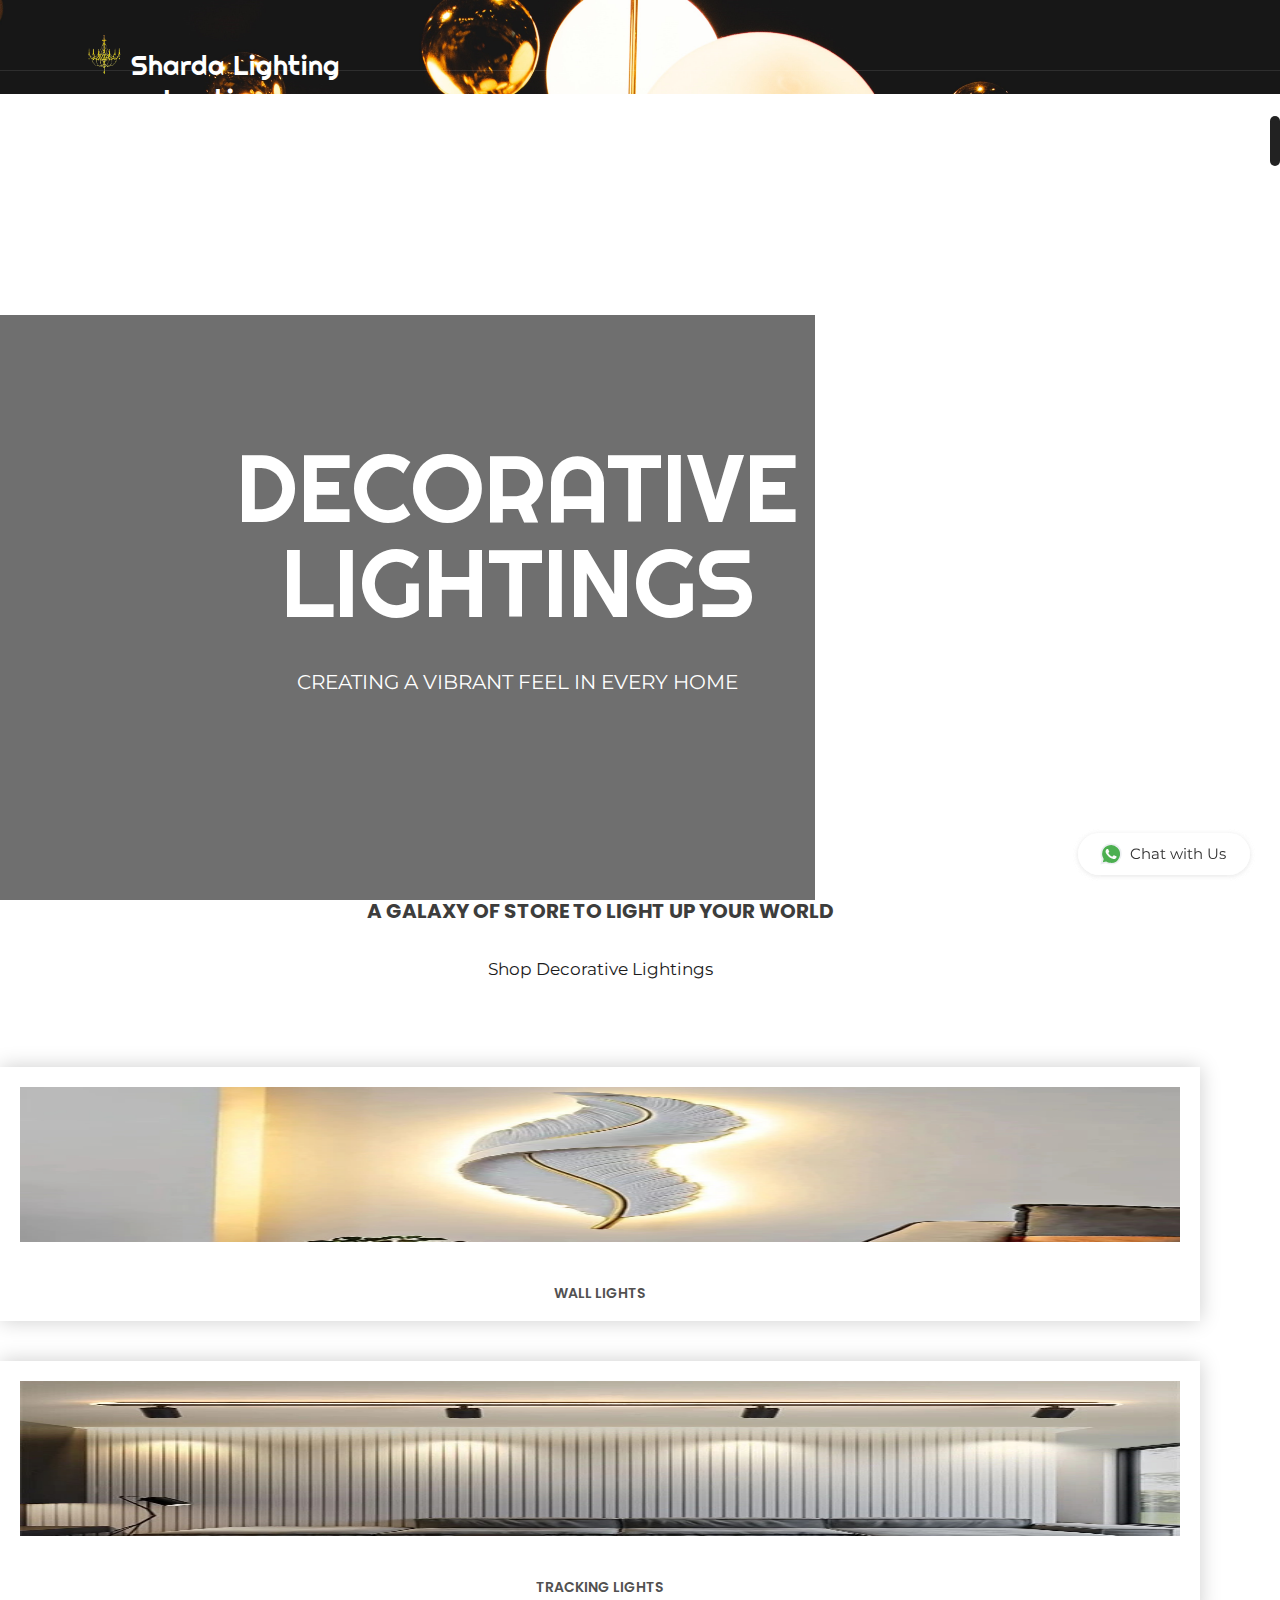
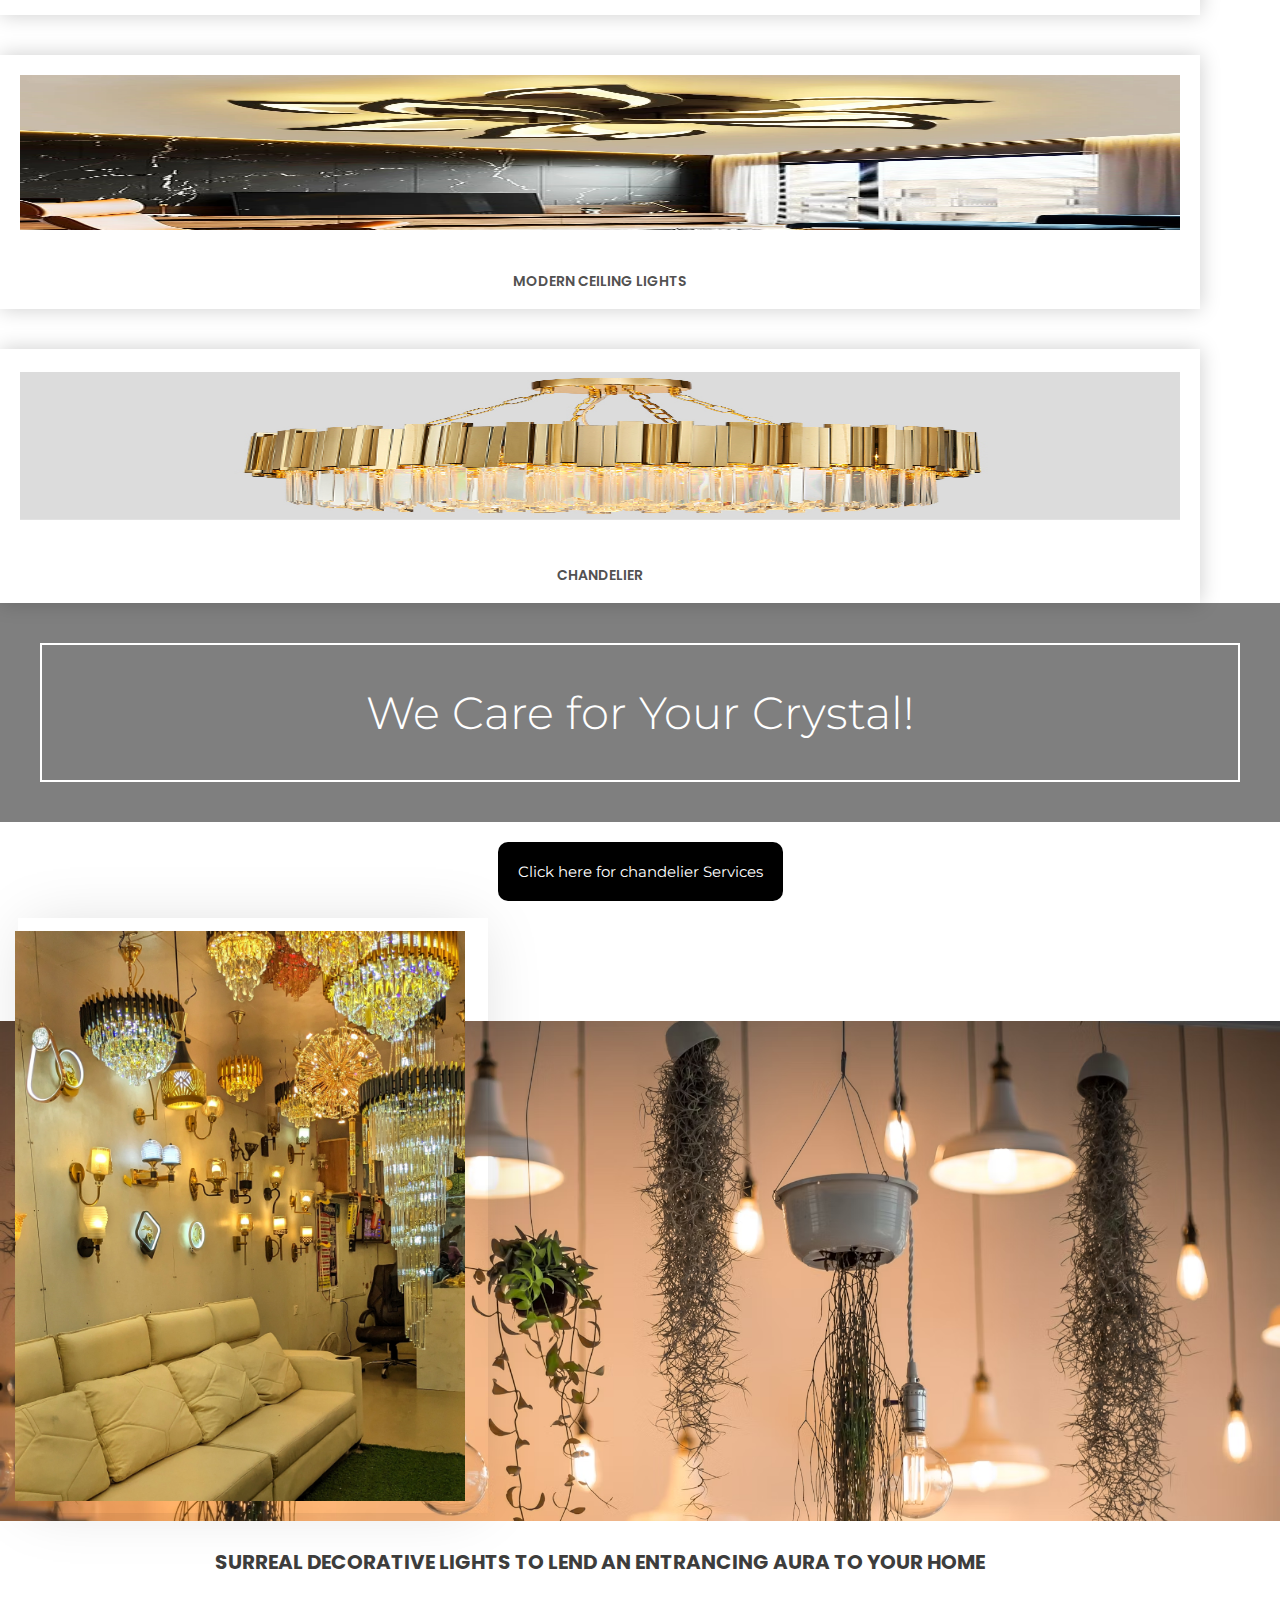
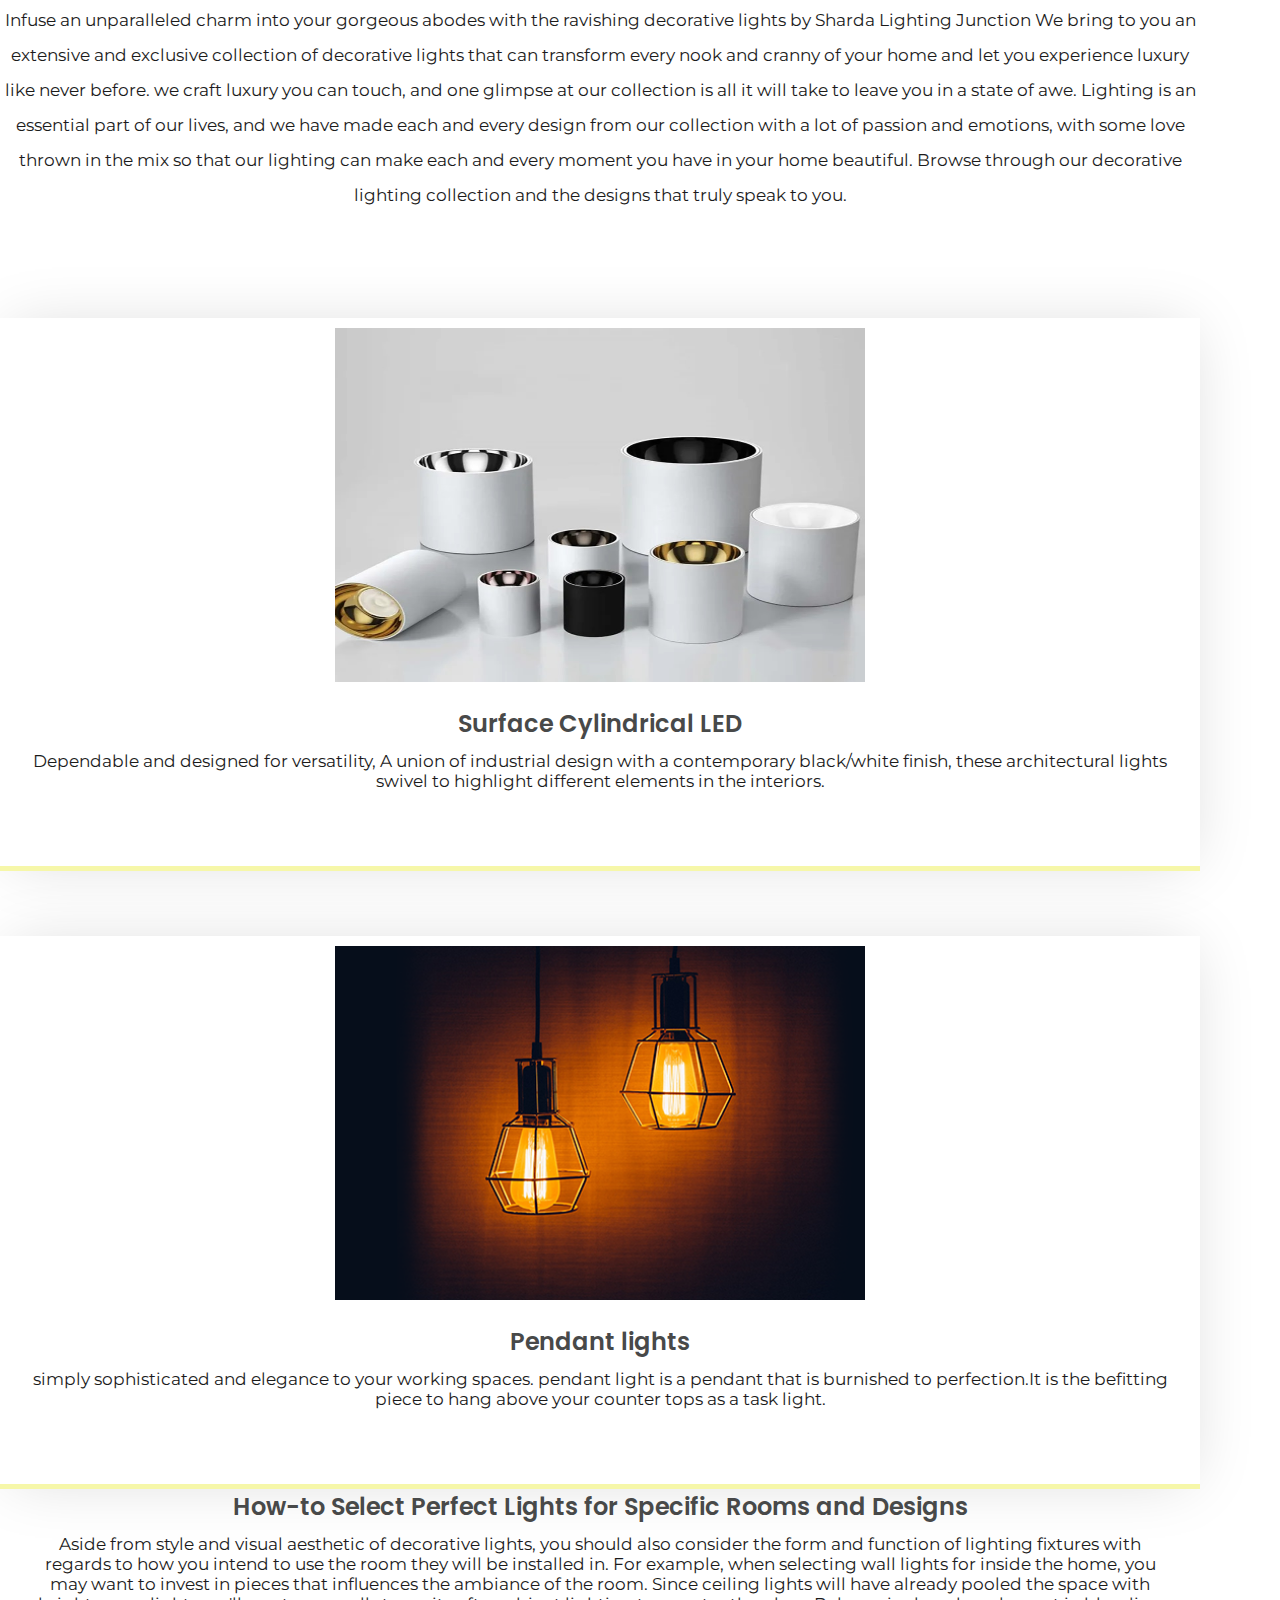
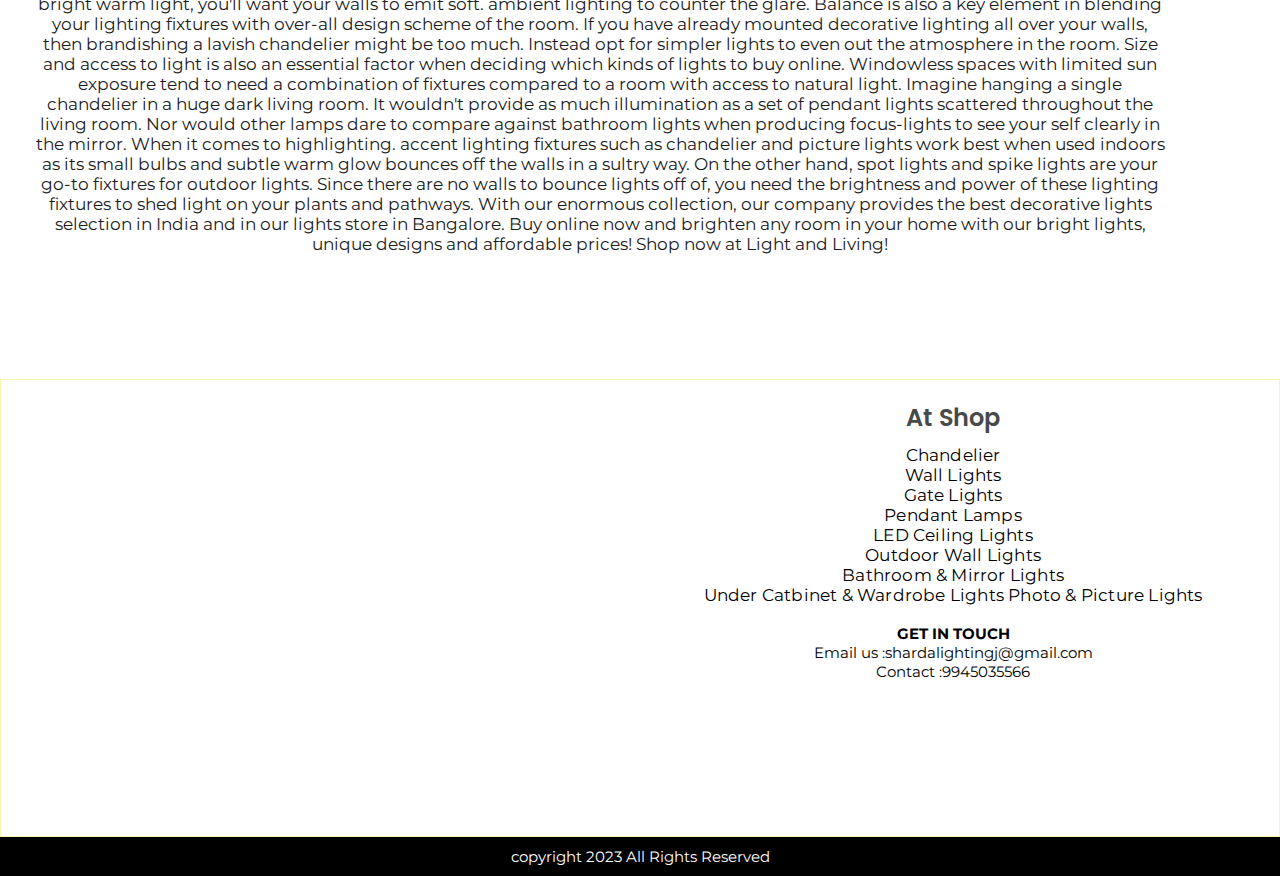
==== commit d2df2c88: "hover" ====
--- a/index.html
+++ b/index.html
@@ -184,6 +184,9 @@
       </div>
 
    </div>
+   <div class="service_button">
+      <a href="">Click here for chandelier Services</a>
+   </div>
    <!-- Services section -->
    <!-- section -->
    <section class="layout_padding about_section">
--- a/css/style.css
+++ b/css/style.css
@@ -9065,9 +9065,9 @@
     clear: both;
     text-align: center;
     -webkit-background-size: cover;
-    background-size: cover;
+    background-size: contain;
     background-position: center top;
-    background-repeat: no-repeat;
+    background-repeat: repeat;
     background-attachment: fixed;  
 }
 .hero-inner {
@@ -9088,6 +9088,21 @@
         color: white;
     }
 
+    .service_button a {
+        background-color: #000;
+        color: #fff;
+        display: inline-block;
+        padding: 20px 20px;
+        border-radius: 10px;
+        margin-top: 20px;
+    }
+    .service_button {
+        text-align: center;
+    }
+
+    .service_button a:hover {
+        background:#f6f7a9;
+    }
 
 
 
@@ -9101,6 +9116,15 @@
         width: auto;
         font-size: 12px;
         margin-top: 60px;
+    }
+    .hero h1{
+        font-size: 20px;
+        padding: 40px 40px;
+    }
+    .hero {
+        background-size: auto 30%;
+        background-repeat: no-repeat;
+        background-size: cover;
     }
 
     .left_blog_top h3 {
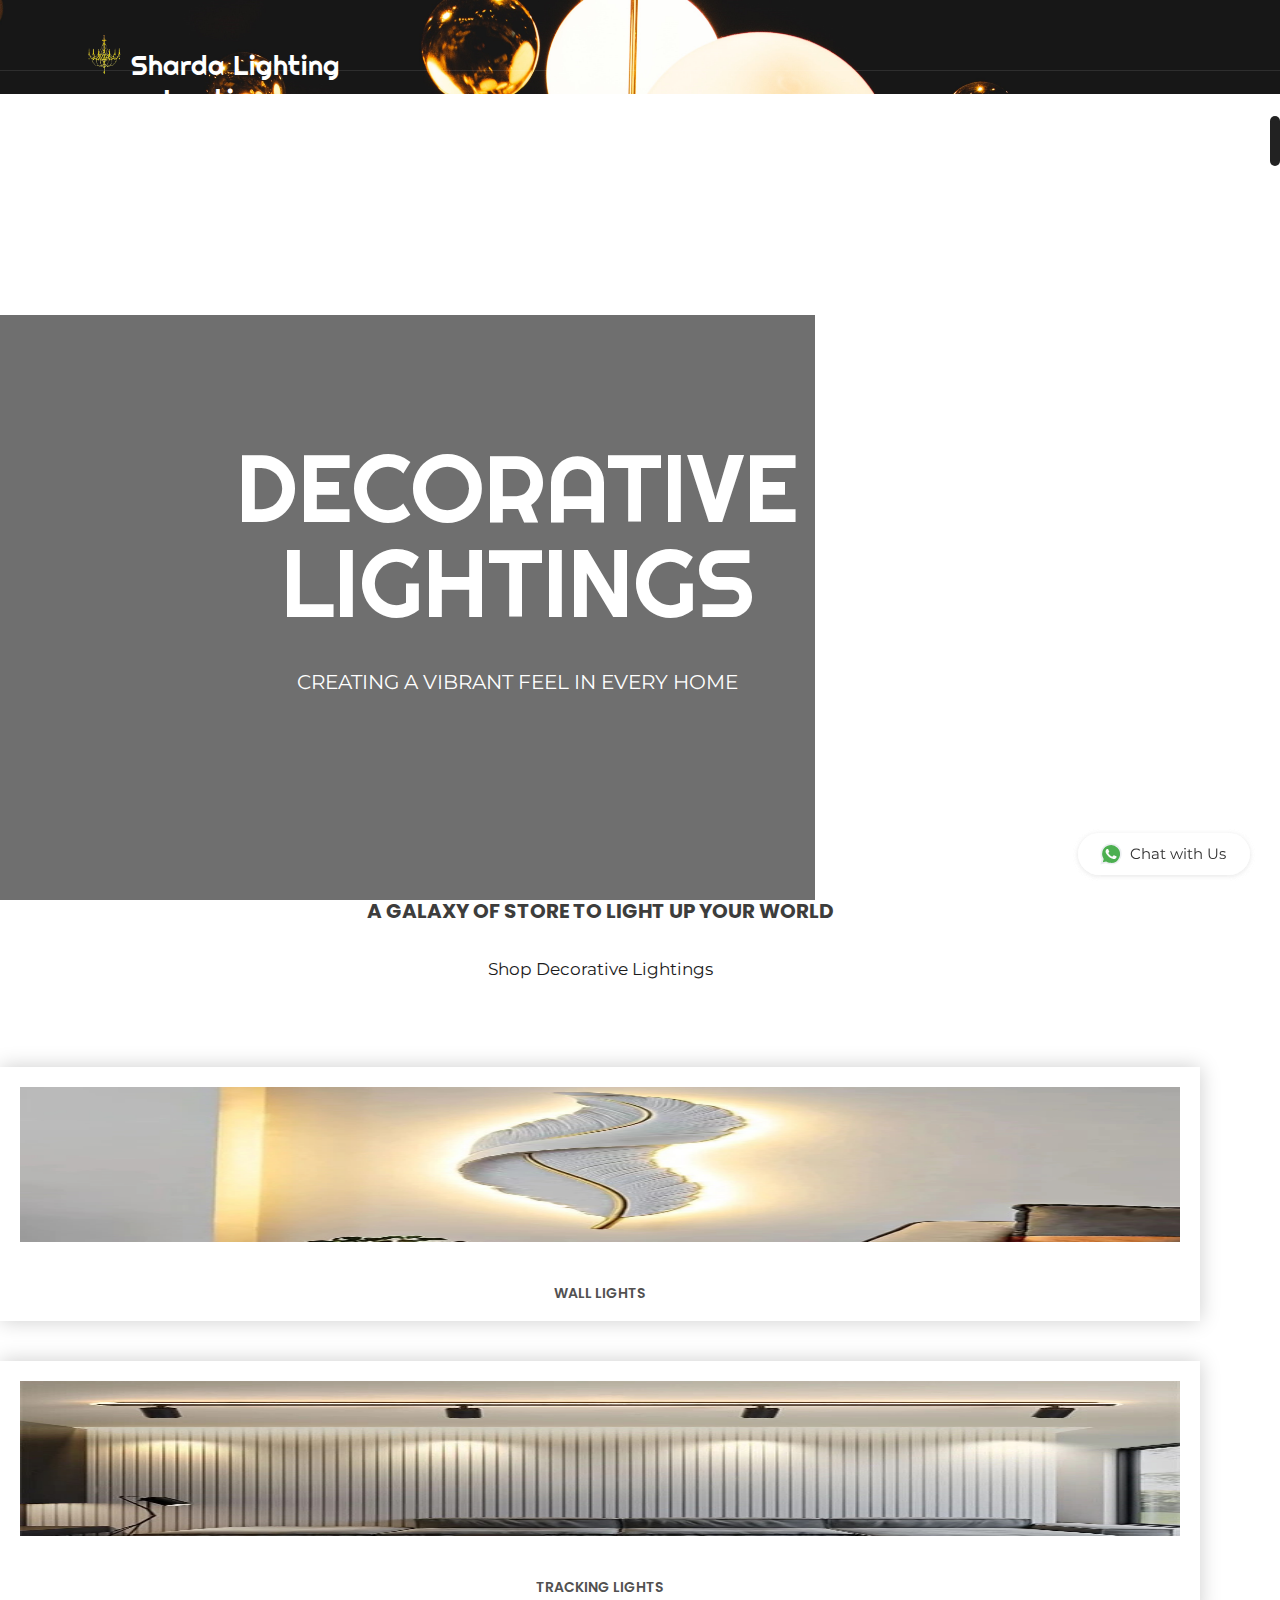
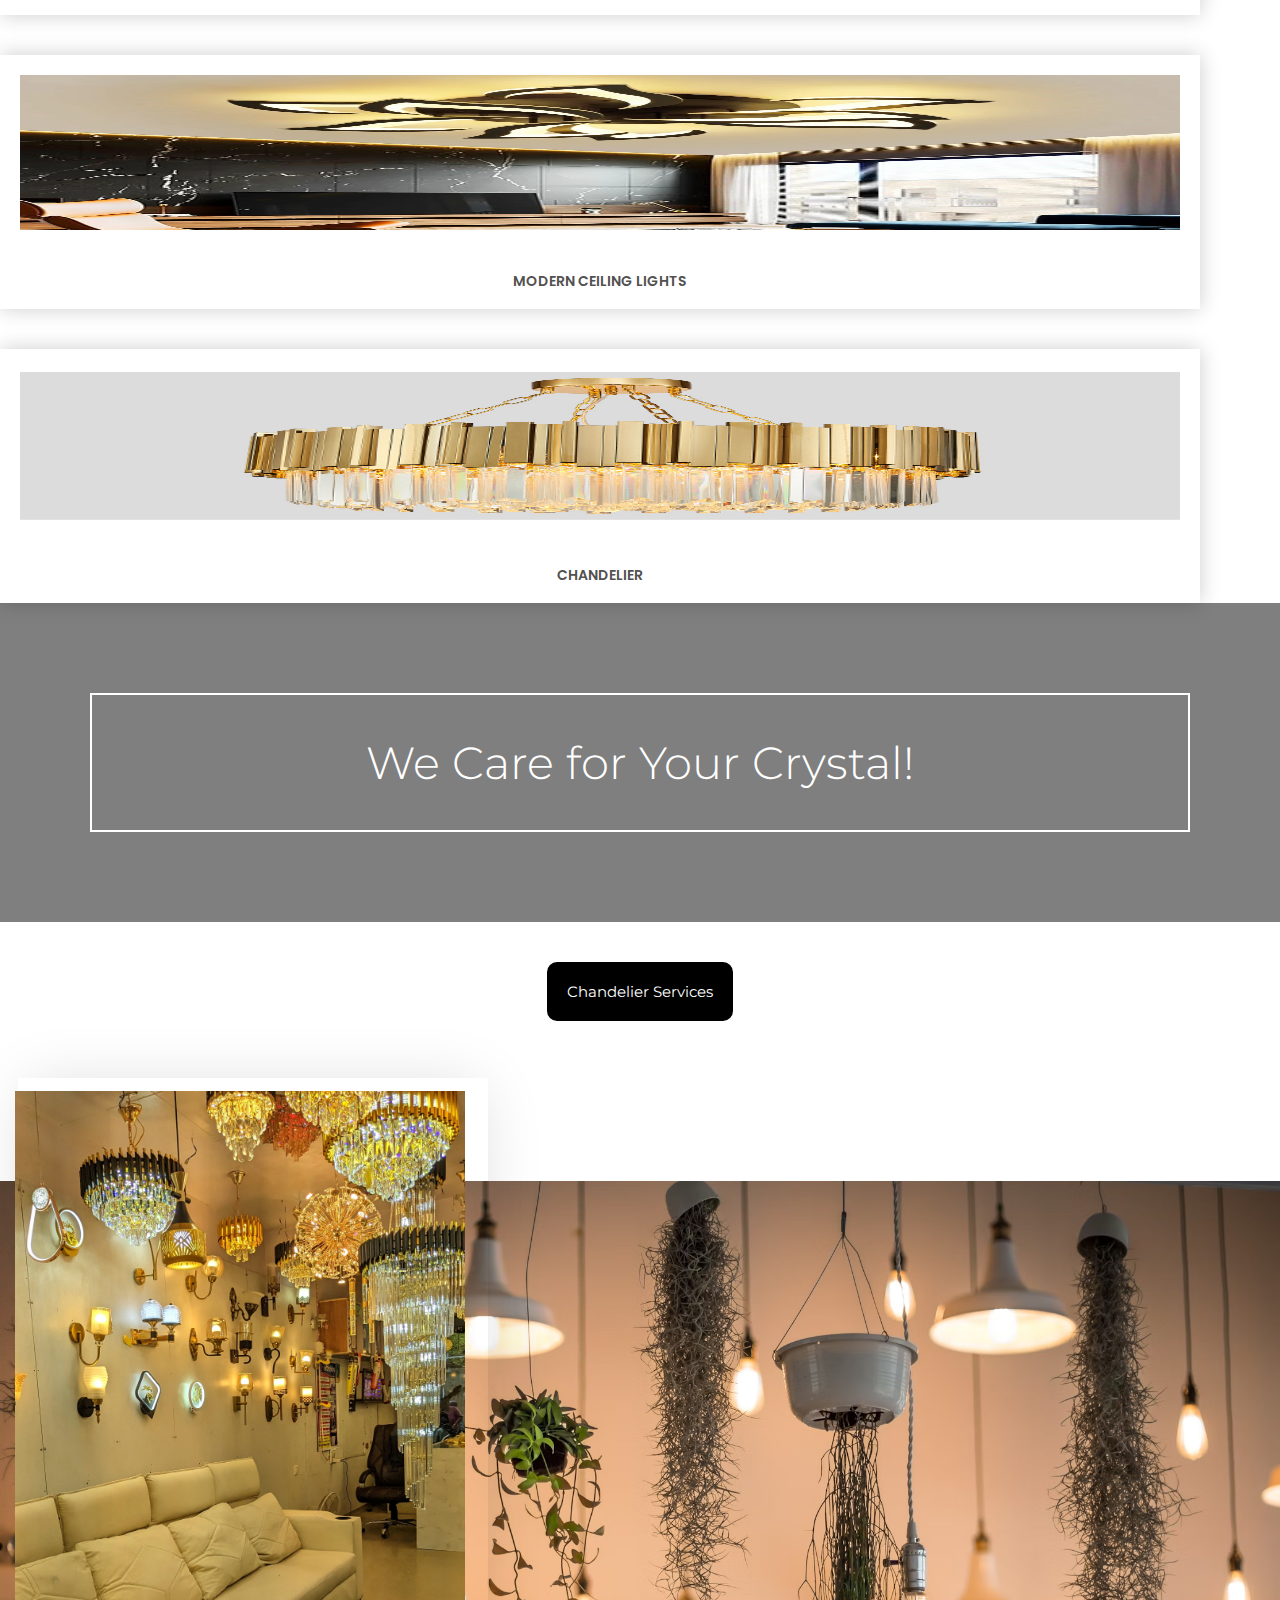
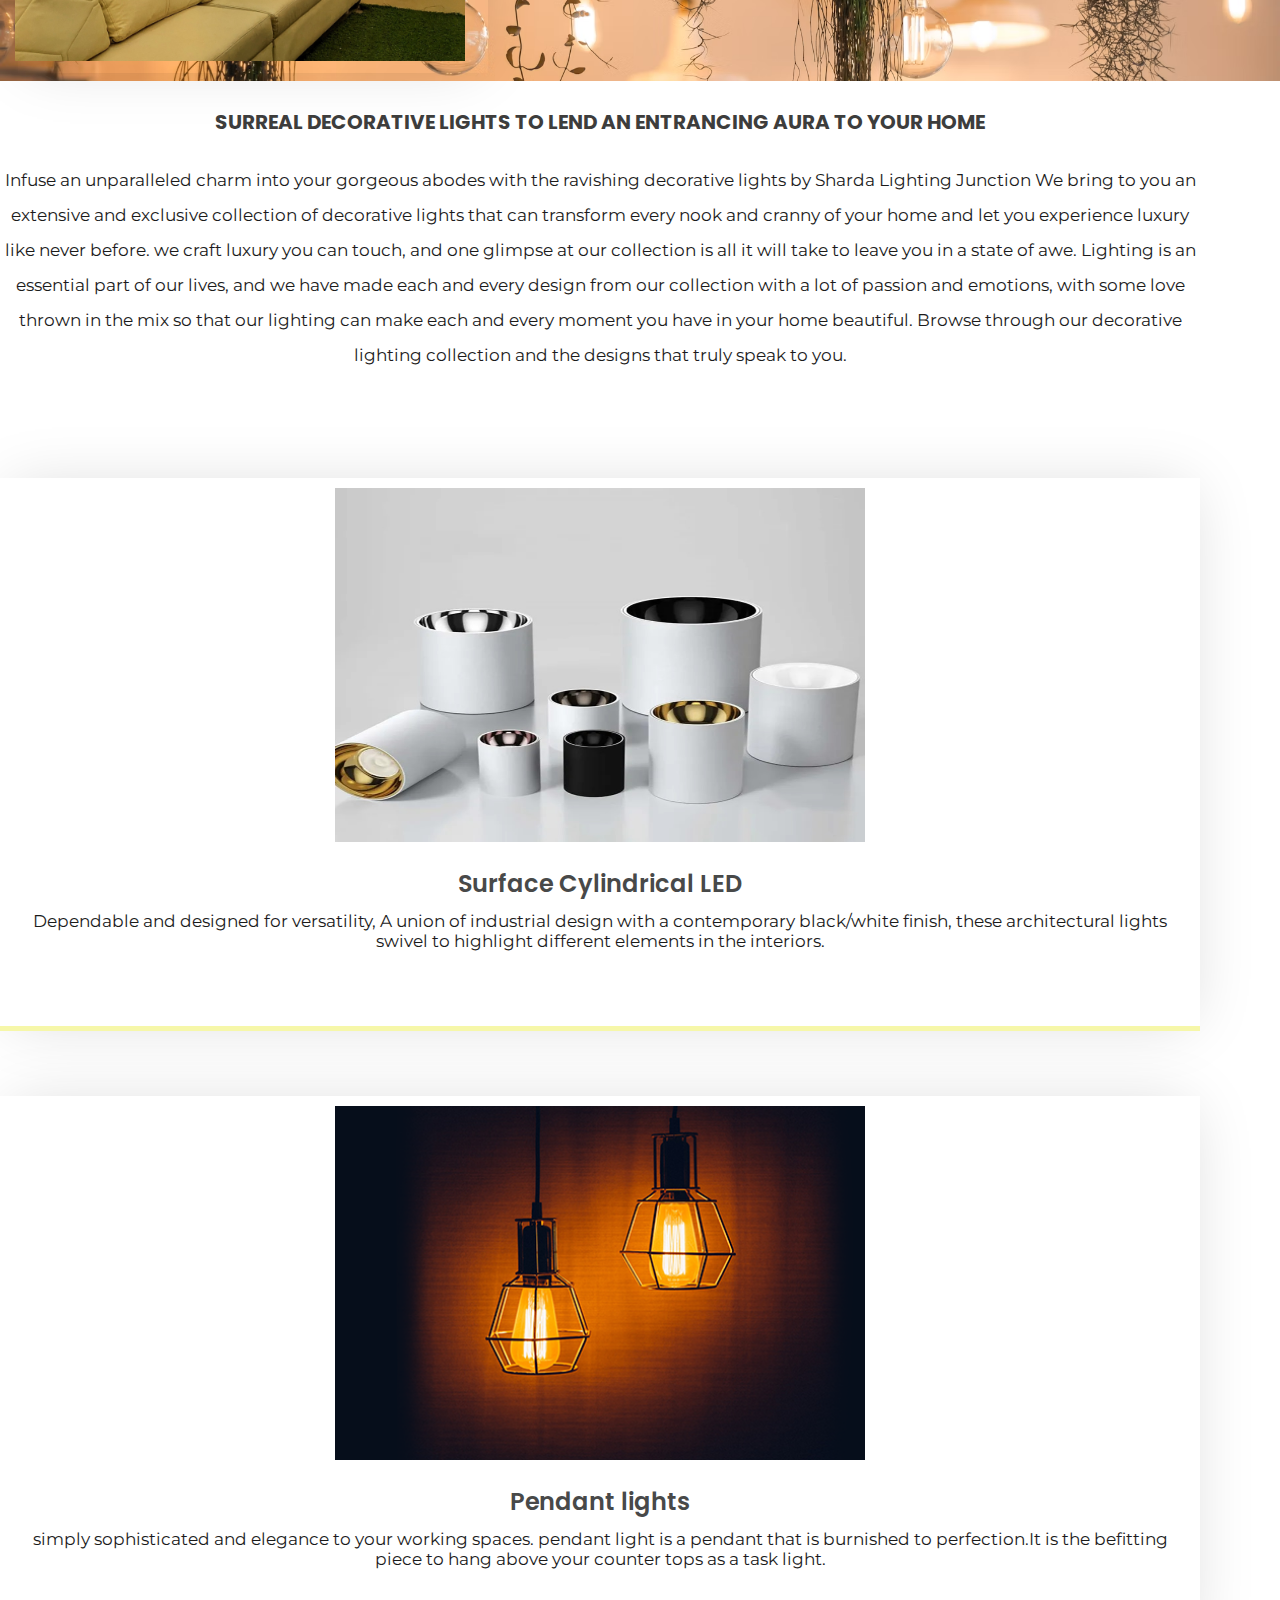
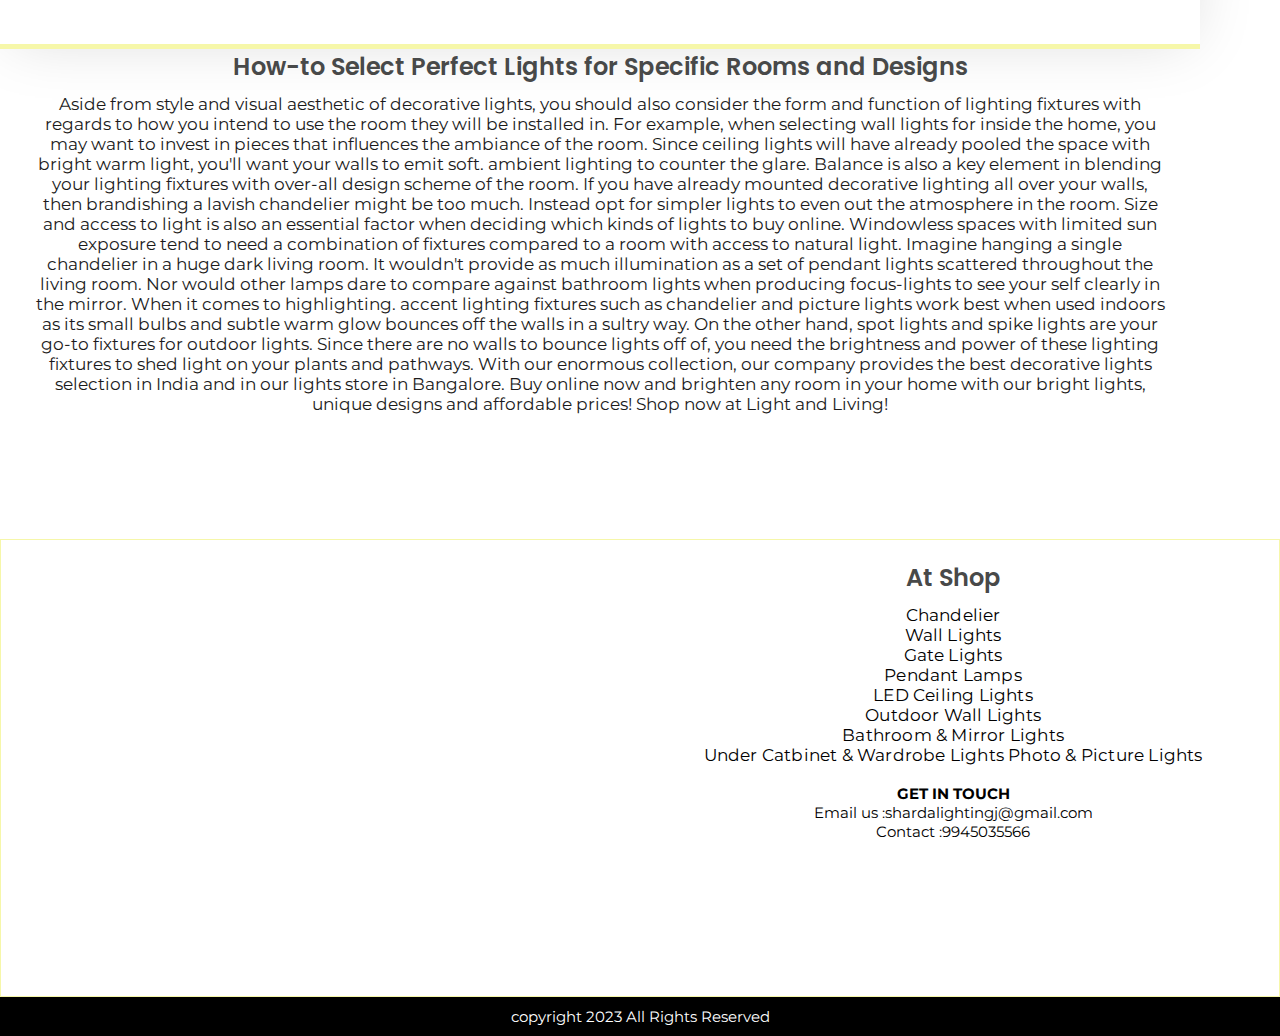
==== commit f62bcd42: ".." ====
--- a/index.html
+++ b/index.html
@@ -185,7 +185,7 @@
 
    </div>
    <div class="service_button">
-      <a href="">Click here for chandelier Services</a>
+      <a href="">Chandelier Services</a>
    </div>
    <!-- Services section -->
    <!-- section -->
--- a/css/style.css
+++ b/css/style.css
@@ -9073,7 +9073,7 @@
 .hero-inner {
 
     background-color: rgba(0, 0, 0, 0.5);
-    padding: 40px;
+    padding: 90px;
 }
 .page-title {
     margin: 0;
@@ -9094,7 +9094,8 @@
         display: inline-block;
         padding: 20px 20px;
         border-radius: 10px;
-        margin-top: 20px;
+        margin: 40px 0 40px;
+        font-weight: solid;
     }
     .service_button {
         text-align: center;
@@ -9102,6 +9103,7 @@
 
     .service_button a:hover {
         background:#f6f7a9;
+        color: #000;
     }
 
 
@@ -9119,12 +9121,21 @@
     }
     .hero h1{
         font-size: 20px;
-        padding: 40px 40px;
+        padding: 40px 10px;
+    }
+    .hero-inner {
+        background-color: rgba(0, 0, 0, 0.5);
+        padding: 14px;
     }
     .hero {
         background-size: auto 30%;
         background-repeat: no-repeat;
         background-size: cover;
+        background-attachment: scroll;
+    }
+    .service_button a:hover {
+        background:#f6f7a9;
+        color:black;
     }
 
     .left_blog_top h3 {
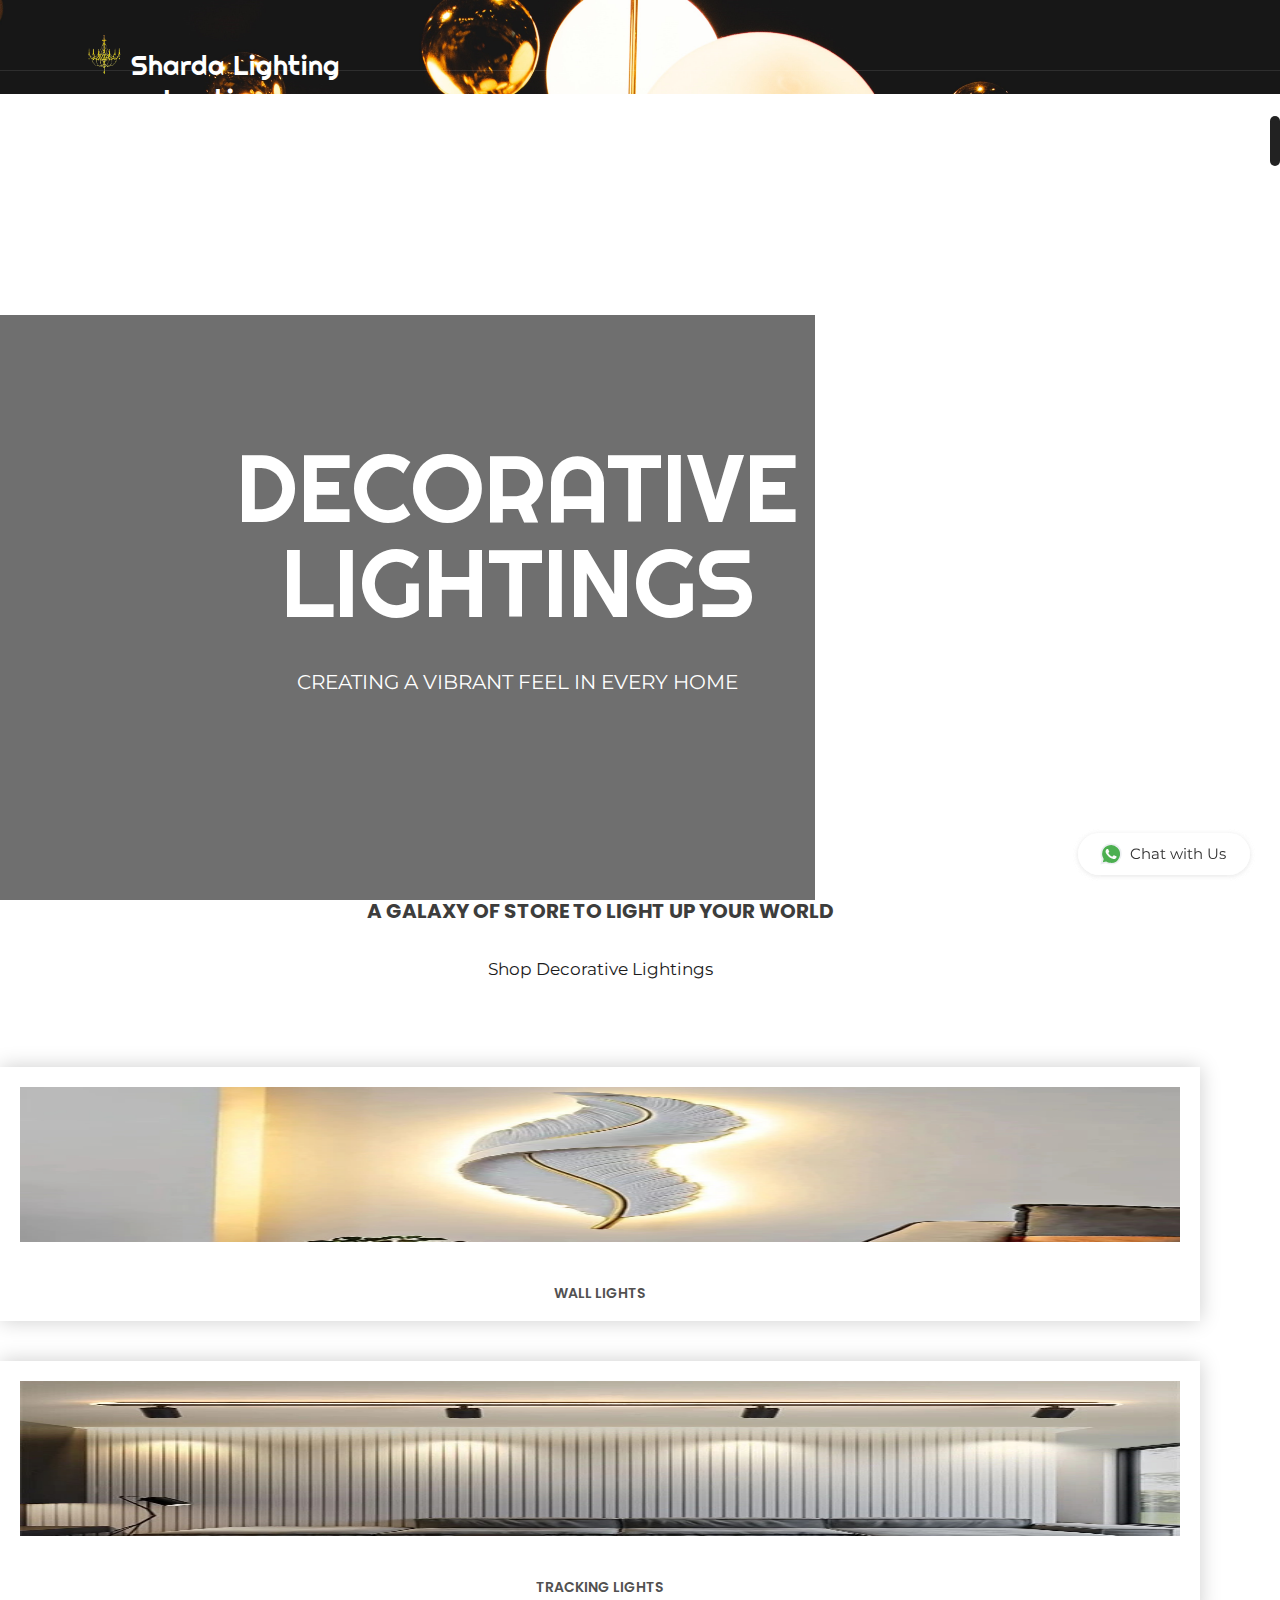
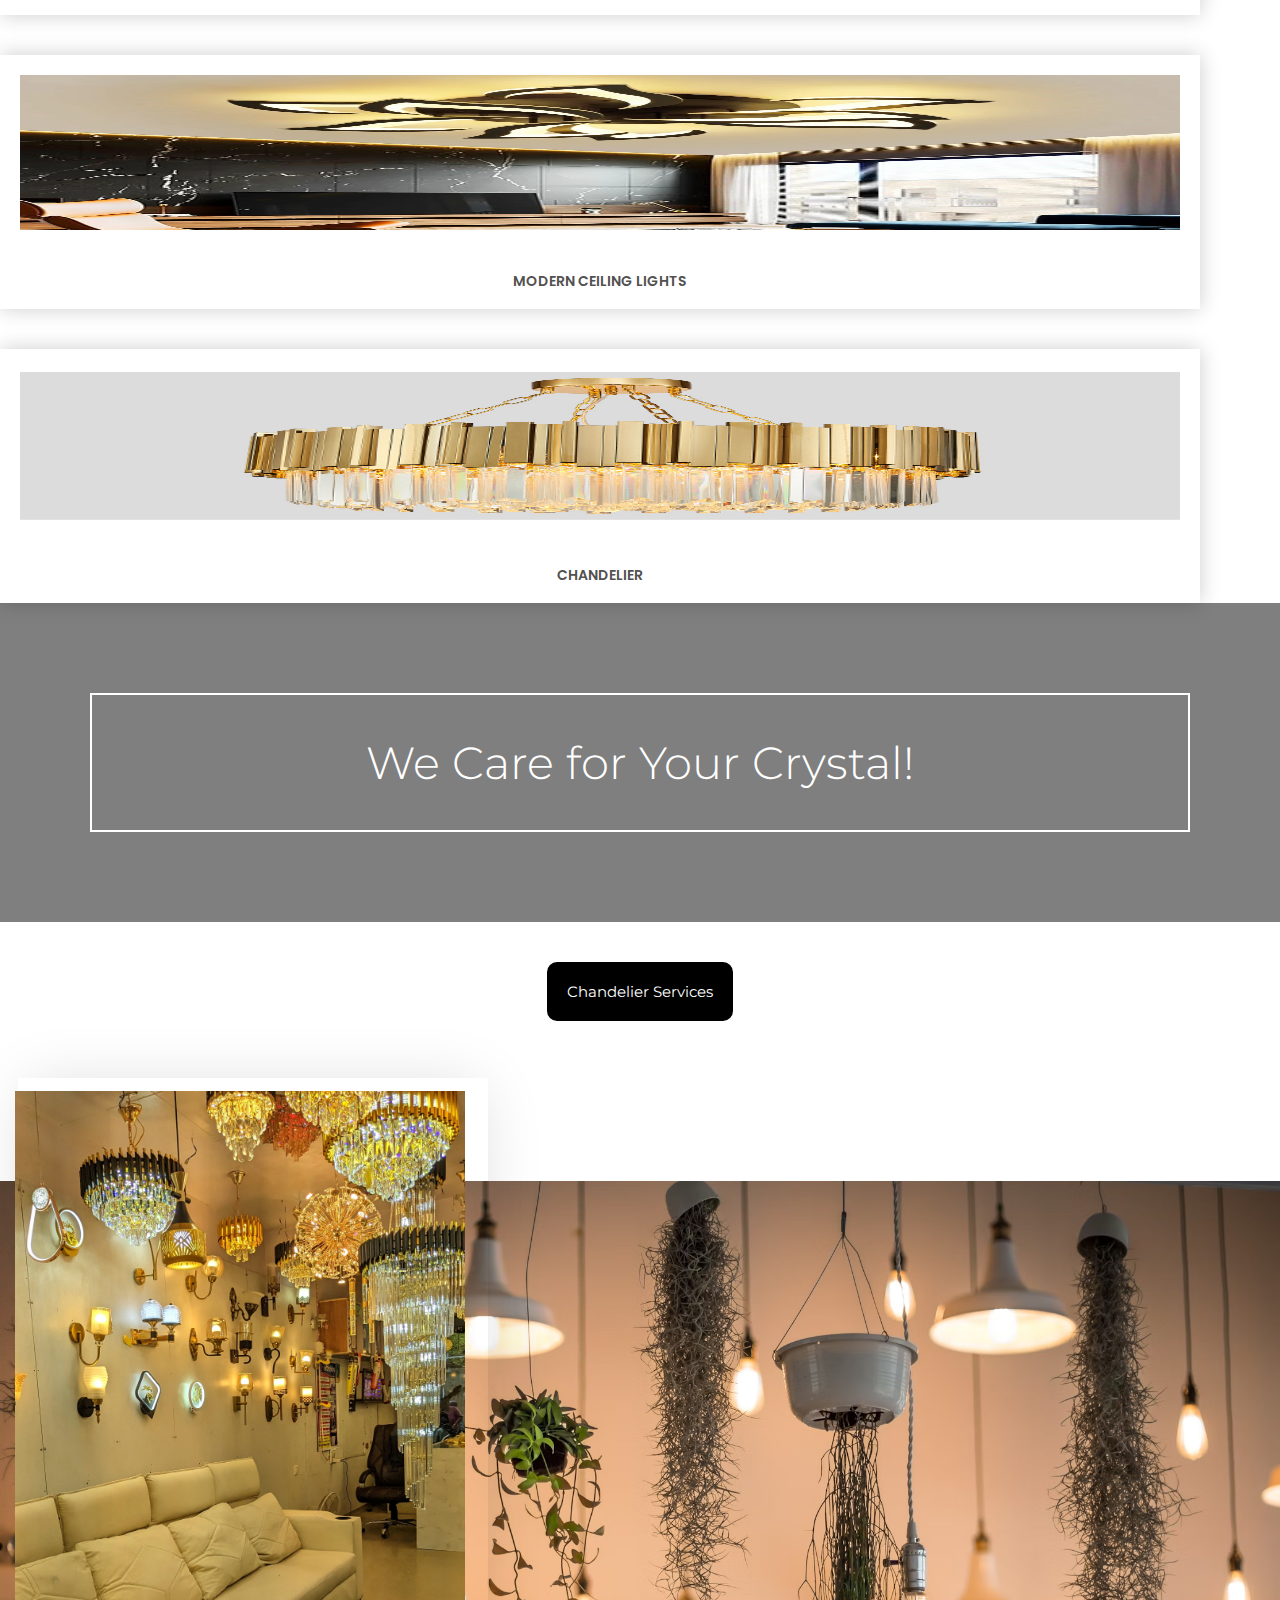
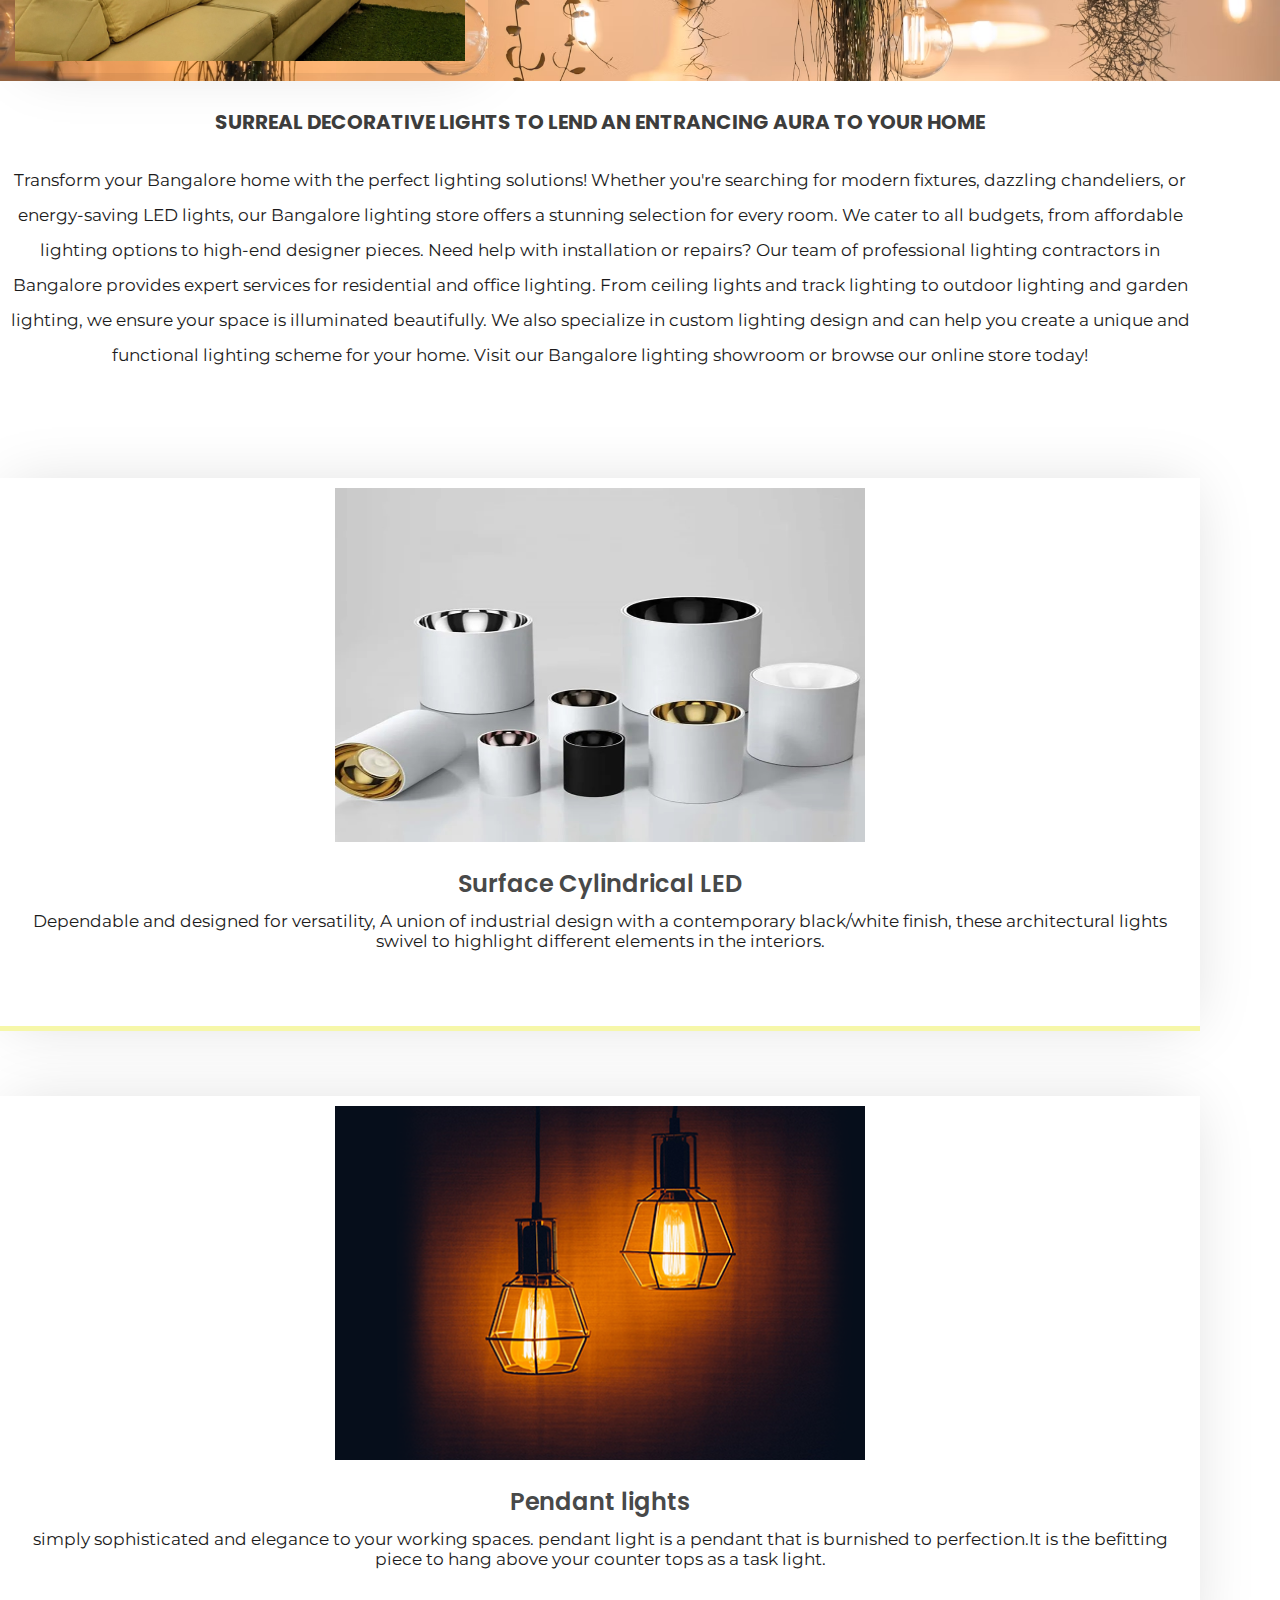
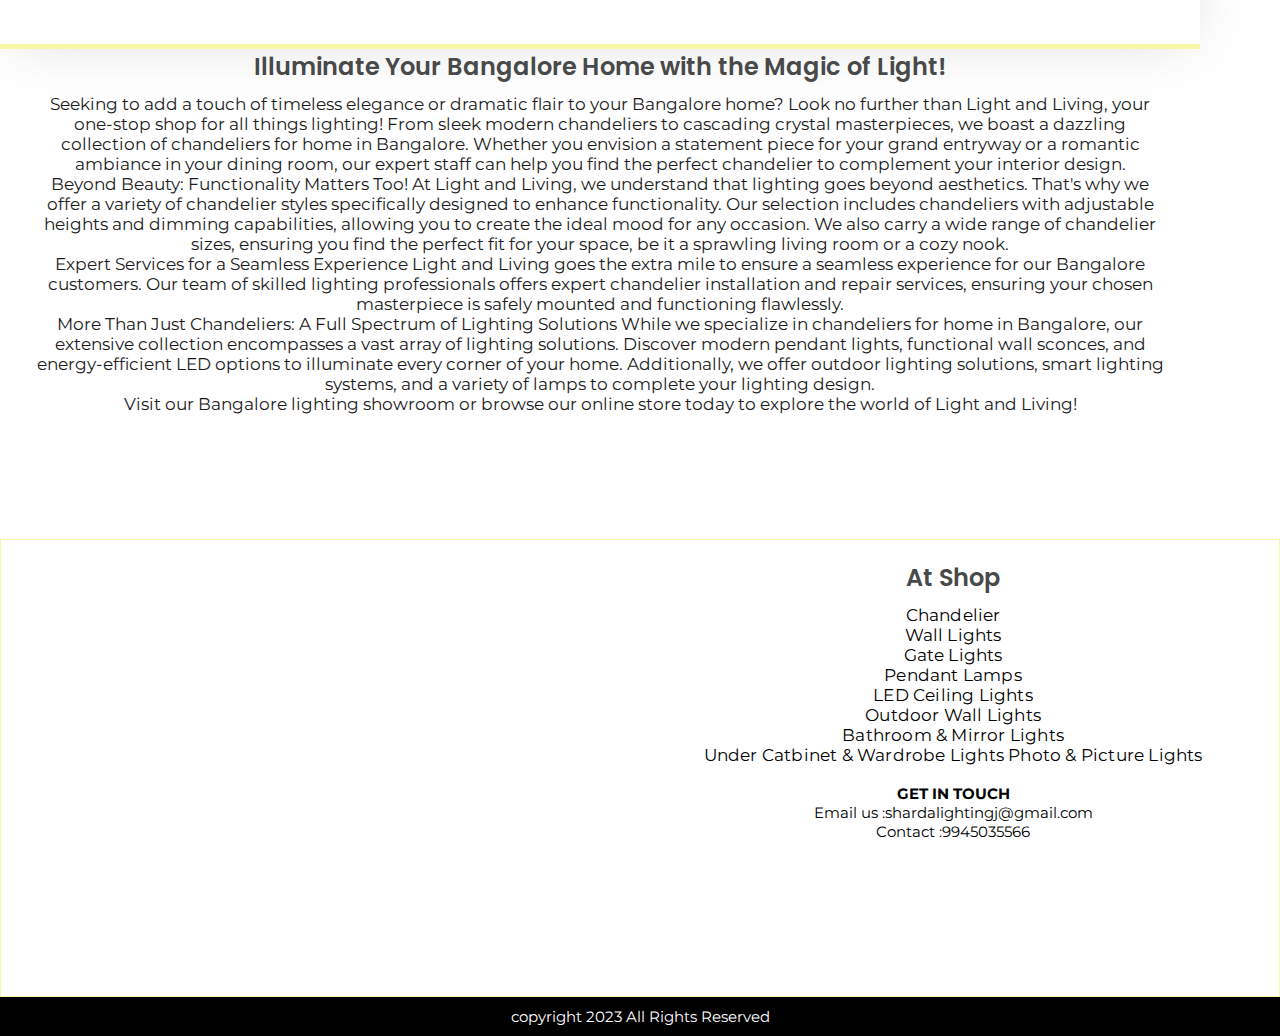
==== commit bc7683d4: "..." ====
--- a/index.html
+++ b/index.html
@@ -185,7 +185,7 @@
 
    </div>
    <div class="service_button">
-      <a href="">Chandelier Services</a>
+      <a href="service.html">Chandelier Services</a>
    </div>
    <!-- Services section -->
    <!-- section -->
@@ -203,15 +203,11 @@
                      <div class="col-md-5">
                         <div class="full heading_s1">
                            <h3>Surreal decorative lights to lend an entrancing aura to your home</h3>
-                           <p>Infuse an unparalleled charm into your gorgeous abodes with the ravishing decorative
-                              lights by Sharda Lighting Junction We bring to you an extensive and exclusive collection
-                              of decorative lights that can transform every nook and cranny of your home and let you
-                              experience luxury like never before. we craft luxury you can touch, and one glimpse at our
-                              collection is all it will take to leave you in a state of awe. Lighting is an essential
-                              part of our lives, and we have made each and every design from our collection with a lot
-                              of passion and emotions, with some love thrown in the mix so that our lighting can make
-                              each and every moment you have in your home beautiful. Browse through our decorative
-                              lighting collection and the designs that truly speak to you.</p>
+                           <p>Transform your Bangalore home with the perfect lighting solutions! Whether you're searching for modern fixtures, dazzling chandeliers, or energy-saving LED lights, our Bangalore lighting store offers a stunning selection for every room. We cater to all budgets, from affordable lighting options to high-end designer pieces.
+                              Need help with installation or repairs? Our team of professional lighting contractors in Bangalore provides expert services for  residential and office lighting. From ceiling lights and track lighting to outdoor lighting and garden lighting, we ensure your space is illuminated beautifully. We also specialize in custom lighting design and can help you create a unique and functional lighting scheme for your home.
+                              
+                              Visit our Bangalore lighting showroom or browse our online store today!
+                              </p>
                         </div>
                         <div class="full">
                            <!-- <a class="read_more_bt" href="#">Read More</a> -->
@@ -285,28 +281,23 @@
 
 
             <div class="selecting_light">
-               <h3>How-to Select Perfect Lights for Specific Rooms and Designs</h3>
-               <p>Aside from style and visual aesthetic of decorative lights, you should also consider the form and
-                  function of lighting fixtures with regards to how you intend to use the room they will be installed
-                  in. For example, when selecting wall lights for inside the home, you may want to invest in pieces that
-                  influences the ambiance of the room. Since ceiling lights will have already pooled the space with
-                  bright warm light, you'll want your walls to emit soft. ambient lighting to counter the glare. Balance
-                  is also a key element in blending your lighting fixtures with over-all design scheme of the room. If
-                  you have already mounted decorative lighting all over your walls, then brandishing a lavish chandelier
-                  might be too much. Instead opt for simpler lights to even out the atmosphere in the room. Size and
-                  access to light is also an essential factor when deciding which kinds of lights to buy online.
-                  Windowless spaces with limited sun exposure tend to need a combination of fixtures compared to a room
-                  with access to natural light. Imagine hanging a single chandelier in a huge dark living room. It
-                  wouldn't provide as much illumination as a set of pendant lights scattered throughout the living room.
-                  Nor would other lamps dare to compare against bathroom lights when producing focus-lights to see your
-                  self clearly in the mirror. When it comes to highlighting. accent lighting fixtures such as chandelier
-                  and picture lights work best when used indoors as its small bulbs and subtle warm glow bounces off the
-                  walls in a sultry way. On the other hand, spot lights and spike lights are your go-to fixtures for
-                  outdoor lights. Since there are no walls to bounce lights off of, you need the brightness and power of
-                  these lighting fixtures to shed light on your plants and pathways. With our enormous collection, our
-                  company provides the best decorative lights selection in India and in our lights store in Bangalore.
-                  Buy online now and brighten any room in your home with our bright lights, unique designs and
-                  affordable prices! Shop now at Light and Living!</p>
+               <h3>Illuminate Your Bangalore Home with the Magic of Light!</h3>
+               <p>Seeking to add a touch of timeless elegance or dramatic flair to your Bangalore home? Look no further than Light and Living, your one-stop shop for all things lighting! From sleek modern chandeliers to cascading crystal masterpieces, we boast a dazzling collection of chandeliers for home in Bangalore. Whether you envision a statement piece for your grand entryway or a romantic ambiance in your dining room, our expert staff can help you find the perfect chandelier to complement your interior design.</p>
+
+               <p>Beyond Beauty: Functionality Matters Too!
+                  
+                  At Light and Living, we understand that lighting goes beyond aesthetics. That's why we offer a variety of chandelier styles specifically designed to enhance functionality. Our selection includes chandeliers with adjustable heights and dimming capabilities, allowing you to create the ideal mood for any occasion. We also carry a wide range of chandelier sizes, ensuring you find the perfect fit for your space,  be it a sprawling living room or a cozy nook.</p>
+                  
+                  <p>Expert Services for a Seamless Experience
+                  
+                  Light and Living goes the extra mile to ensure a seamless experience for our Bangalore customers. Our team of skilled lighting professionals offers expert chandelier installation and repair services, ensuring your chosen masterpiece is safely mounted and functioning flawlessly.</p>
+                  
+                  <p>More Than Just Chandeliers: A Full Spectrum of Lighting Solutions
+                  
+                  While we specialize in chandeliers for home in Bangalore, our extensive collection encompasses a vast array of lighting solutions. Discover modern pendant lights, functional wall sconces, and energy-efficient LED options to illuminate every corner of your home. Additionally, we offer outdoor lighting solutions, smart lighting systems, and a variety of lamps to complete your lighting design.</p>
+                  
+                  <p>Visit our Bangalore lighting showroom or browse our online store today to explore the world of Light and Living!
+                  </p>
             </div>
          </div>
 
--- a/css/style.css
+++ b/css/style.css
@@ -3055,6 +3055,27 @@
     margin-top: 30px;
 }
 
+.two_col_layout {
+    display: flex;
+    justify-content: space-between;
+    align-items: center;
+    margin: 40px 0px;
+}
+
+.two_col_layout>* {
+    width: 47%;
+}
+
+.two_col_layout p {
+    font-size: 14px;
+    text-transform: capitalize;
+}
+
+.two_col_layout p {
+    font-size: 14px;
+    text-transform: capitalize;
+}
+
 @media (min-width: 1200px) {
     .header_style4 .main_menu {
         margin-right: 16%;
@@ -9068,13 +9089,15 @@
     background-size: contain;
     background-position: center top;
     background-repeat: repeat;
-    background-attachment: fixed;  
-}
+    background-attachment: fixed;
+}
+
 .hero-inner {
 
     background-color: rgba(0, 0, 0, 0.5);
     padding: 90px;
 }
+
 .page-title {
     margin: 0;
     font-weight: 300;
@@ -9083,34 +9106,35 @@
 
 
 .hero h1 {
-        border: 2px solid #fff;
-        padding: 40px 20px;
-        color: white;
-    }
-
-    .service_button a {
-        background-color: #000;
-        color: #fff;
-        display: inline-block;
-        padding: 20px 20px;
-        border-radius: 10px;
-        margin: 40px 0 40px;
-        font-weight: solid;
-    }
-    .service_button {
-        text-align: center;
-    }
-
-    .service_button a:hover {
-        background:#f6f7a9;
-        color: #000;
-    }
+    border: 2px solid #fff;
+    padding: 40px 20px;
+    color: white;
+}
+
+.service_button a {
+    background-color: #000;
+    color: #fff;
+    display: inline-block;
+    padding: 20px 20px;
+    border-radius: 10px;
+    margin: 40px 0 40px;
+    font-weight: solid;
+}
+
+.service_button {
+    text-align: center;
+}
+
+.service_button a:hover {
+    background: #f6f7a9;
+    color: #000;
+}
 
 
 
 /*=============== MOBILE CSS CODE ===================*/
 @media screen and (max-width:900px) {
-    
+
     /* Put all Mobile css code below here*/
     .left_blog_top {
         text-align: center;
@@ -9119,57 +9143,86 @@
         font-size: 12px;
         margin-top: 60px;
     }
-    .hero h1{
+
+    .full.heading_s1 img {
+        height: 160px;
+        display: block;
+        margin: 0 auto 20px;
+        
+    }
+
+    .hero h1 {
         font-size: 20px;
         padding: 40px 10px;
     }
+
     .hero-inner {
         background-color: rgba(0, 0, 0, 0.5);
         padding: 14px;
     }
+
     .hero {
         background-size: auto 30%;
         background-repeat: no-repeat;
         background-size: cover;
         background-attachment: scroll;
     }
+
+    .two_col_layout {
+        flex-direction: column;
+    }
+
+    .two_col_layout>* {
+        margin: 20px 0;
+    }
+
     .service_button a:hover {
-        background:#f6f7a9;
-        color:black;
+        background: #f6f7a9;
+        color: black;
     }
 
     .left_blog_top h3 {
         font-size: 60px;
     }
+
     .decorate_blog_bt {
-        font-size:25px;
+        font-size: 25px;
         width: auto;
     }
+
     img {
         max-width: 100%;
-        height:auto;
+        height: auto;
     }
+
     .parent {
         flex-direction: column;
     }
-    .parent .aboutend, .parent .map {
+
+    .parent .aboutend,
+    .parent .map {
         width: 100%;
     }
-    iframe{
+
+    iframe {
         max-width: 100%;
     }
-    .heading_s1 p{
+
+    .heading_s1 p {
         padding-left: 25px;
         padding-right: 25px;
     }
-    .heading_s1 h3{
+
+    .heading_s1 h3 {
         padding-left: 25px;
         padding-right: 25px;
     }
+
     .heading_s1 {
         font-size: 20px;
     }
-    .header_top p{
+
+    .header_top p {
         color: #fff;
     }
 
@@ -9177,14 +9230,18 @@
         margin-left: 0;
         float: left;
     }
+
     .logo_circle img {
         width: 50px;
     }
+
     .header_top {
         min-height: 50px;
         padding: 35px 0 8.67px;
-        background-color: rgba(0,0,0,0.6);
+        background-color: rgba(0, 0, 0, 0.6);
     }
-/* Put all Mobile css code above here */
-}
+
+    /* Put all Mobile css code above here */
+}
+
 /* END OF MOBILE CSS CODE*/